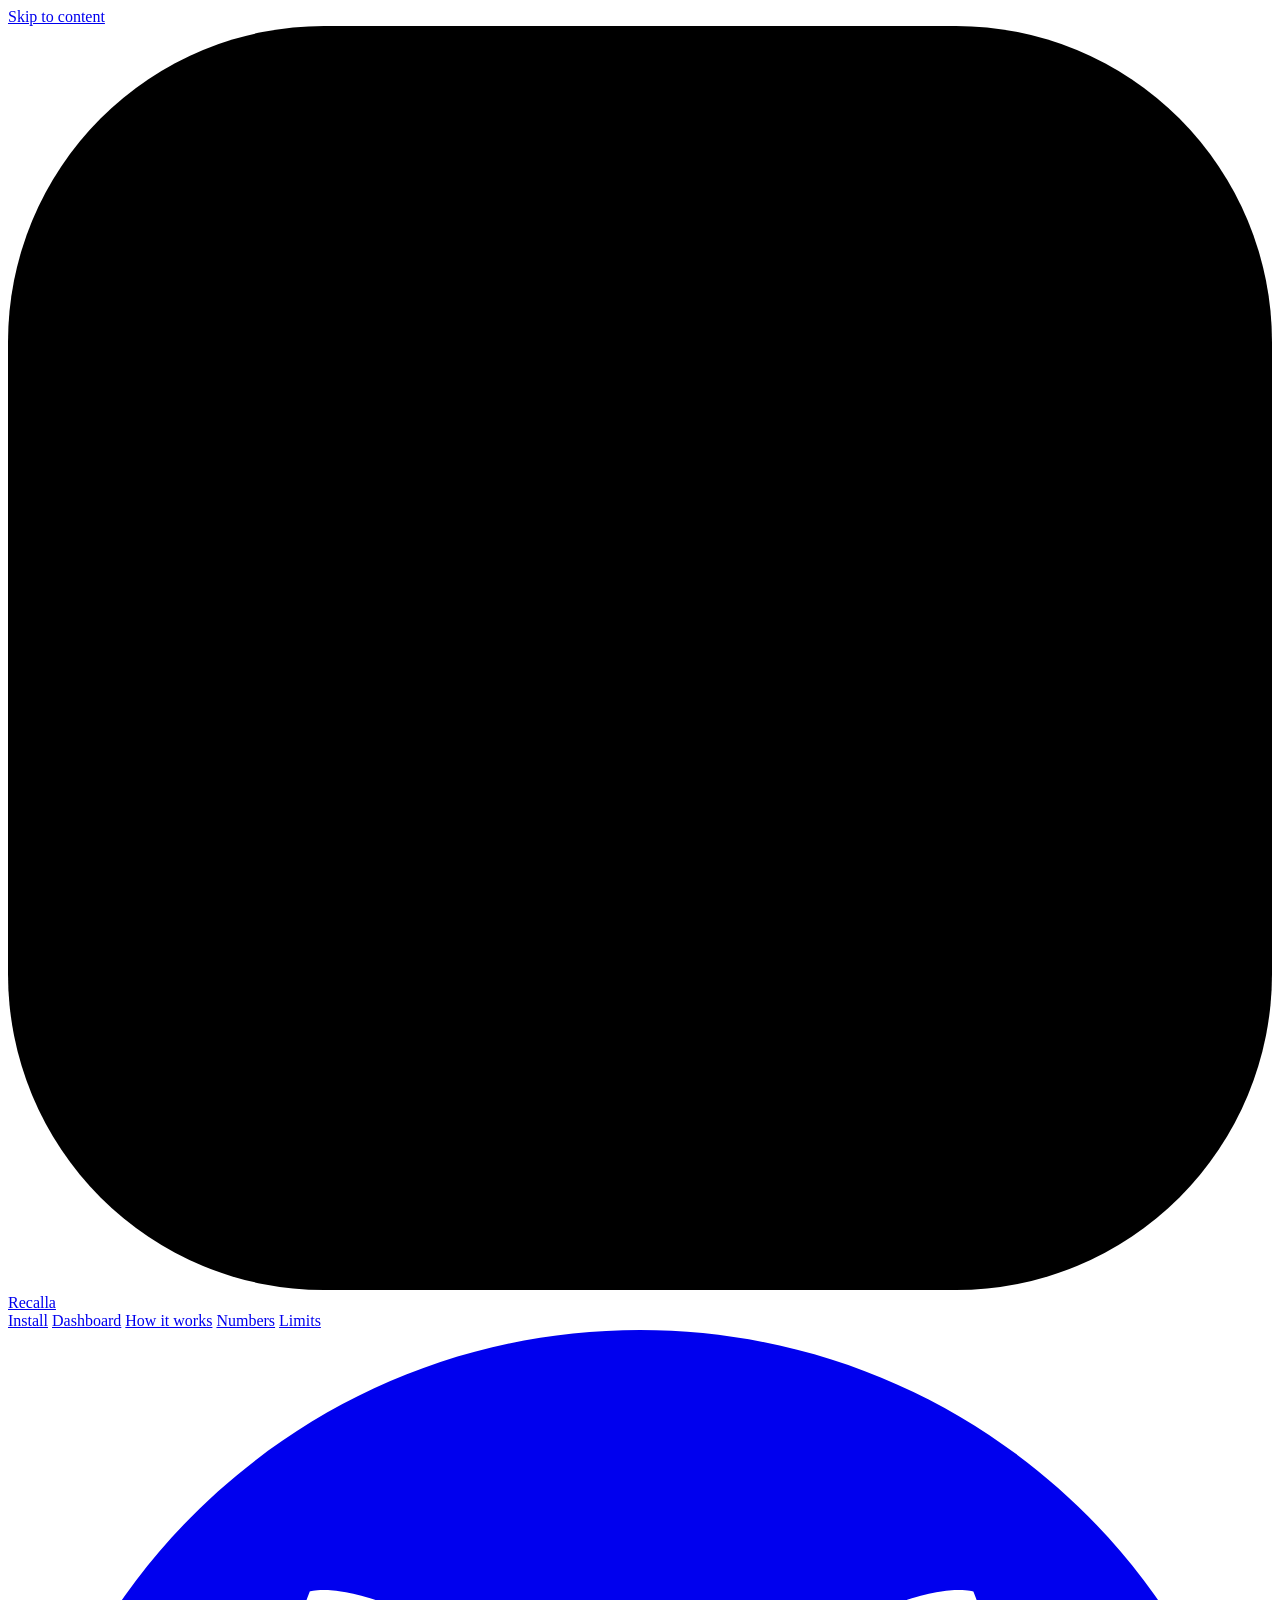
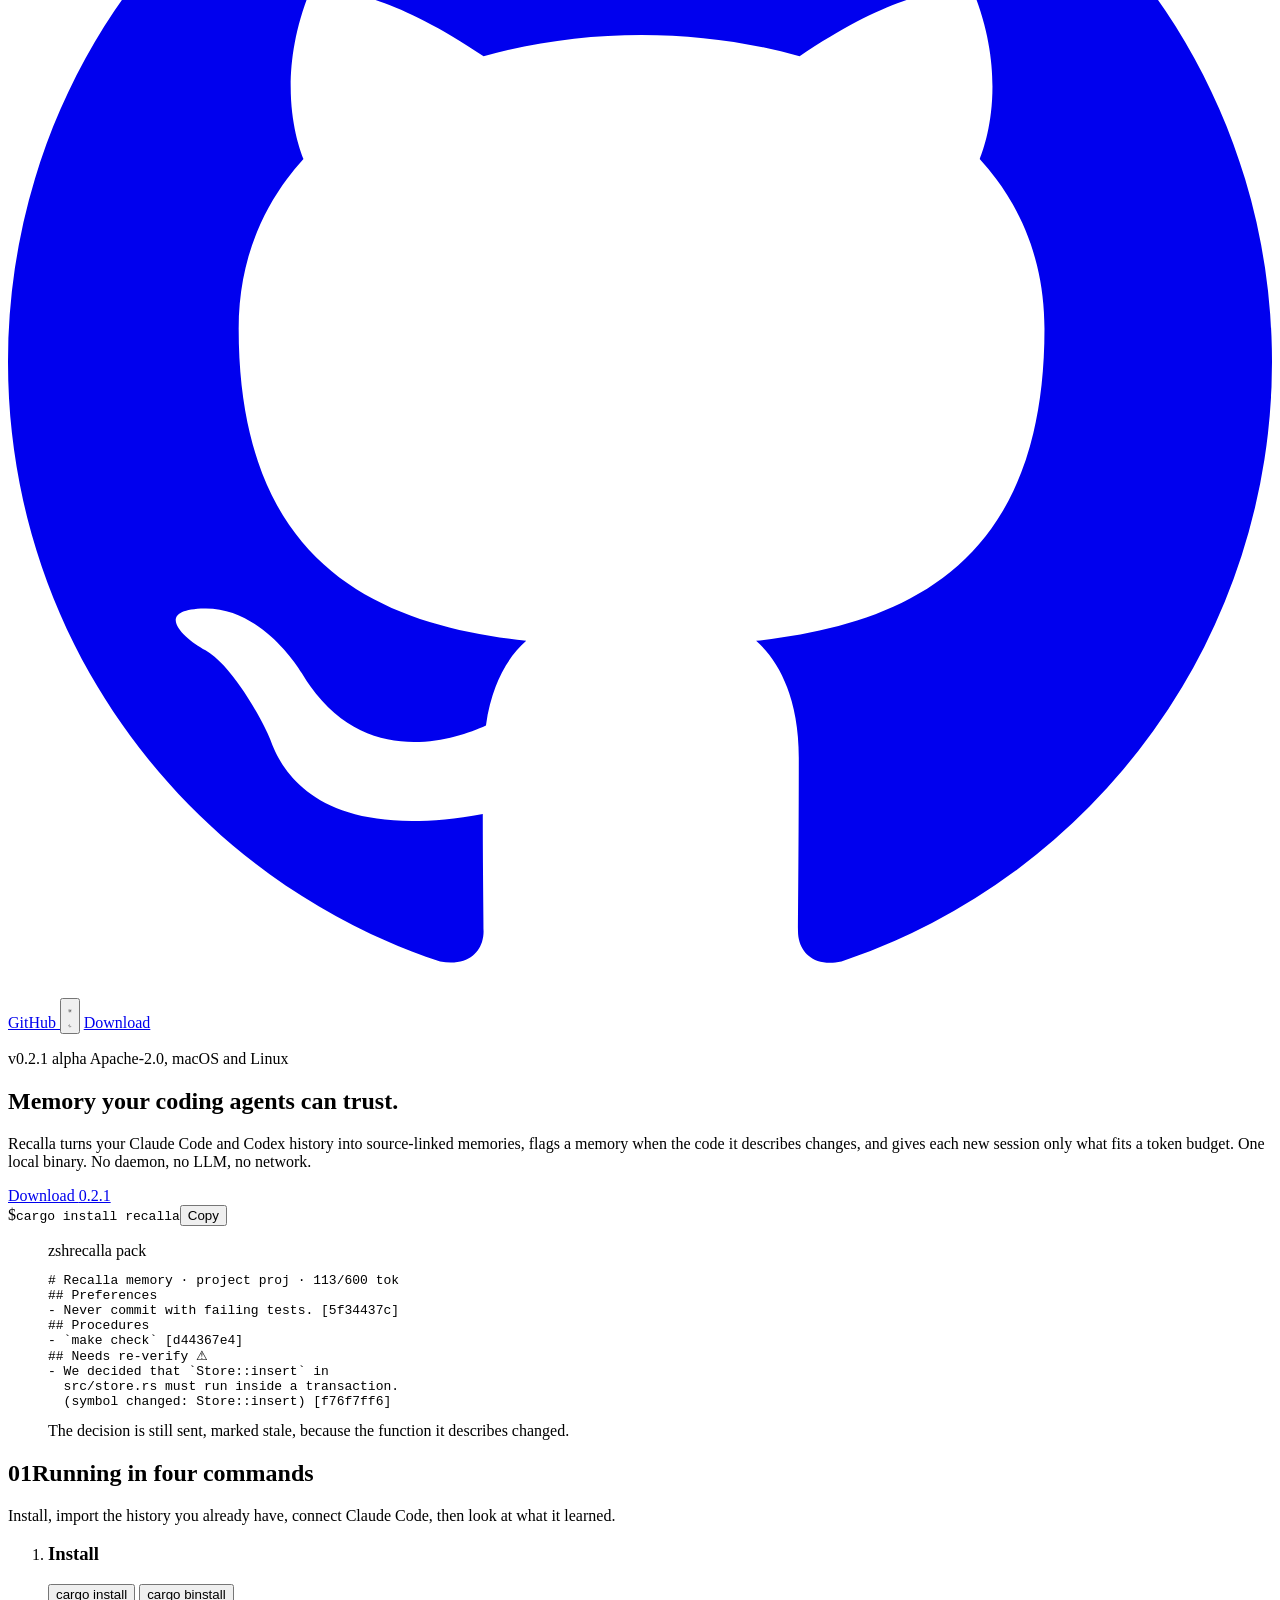
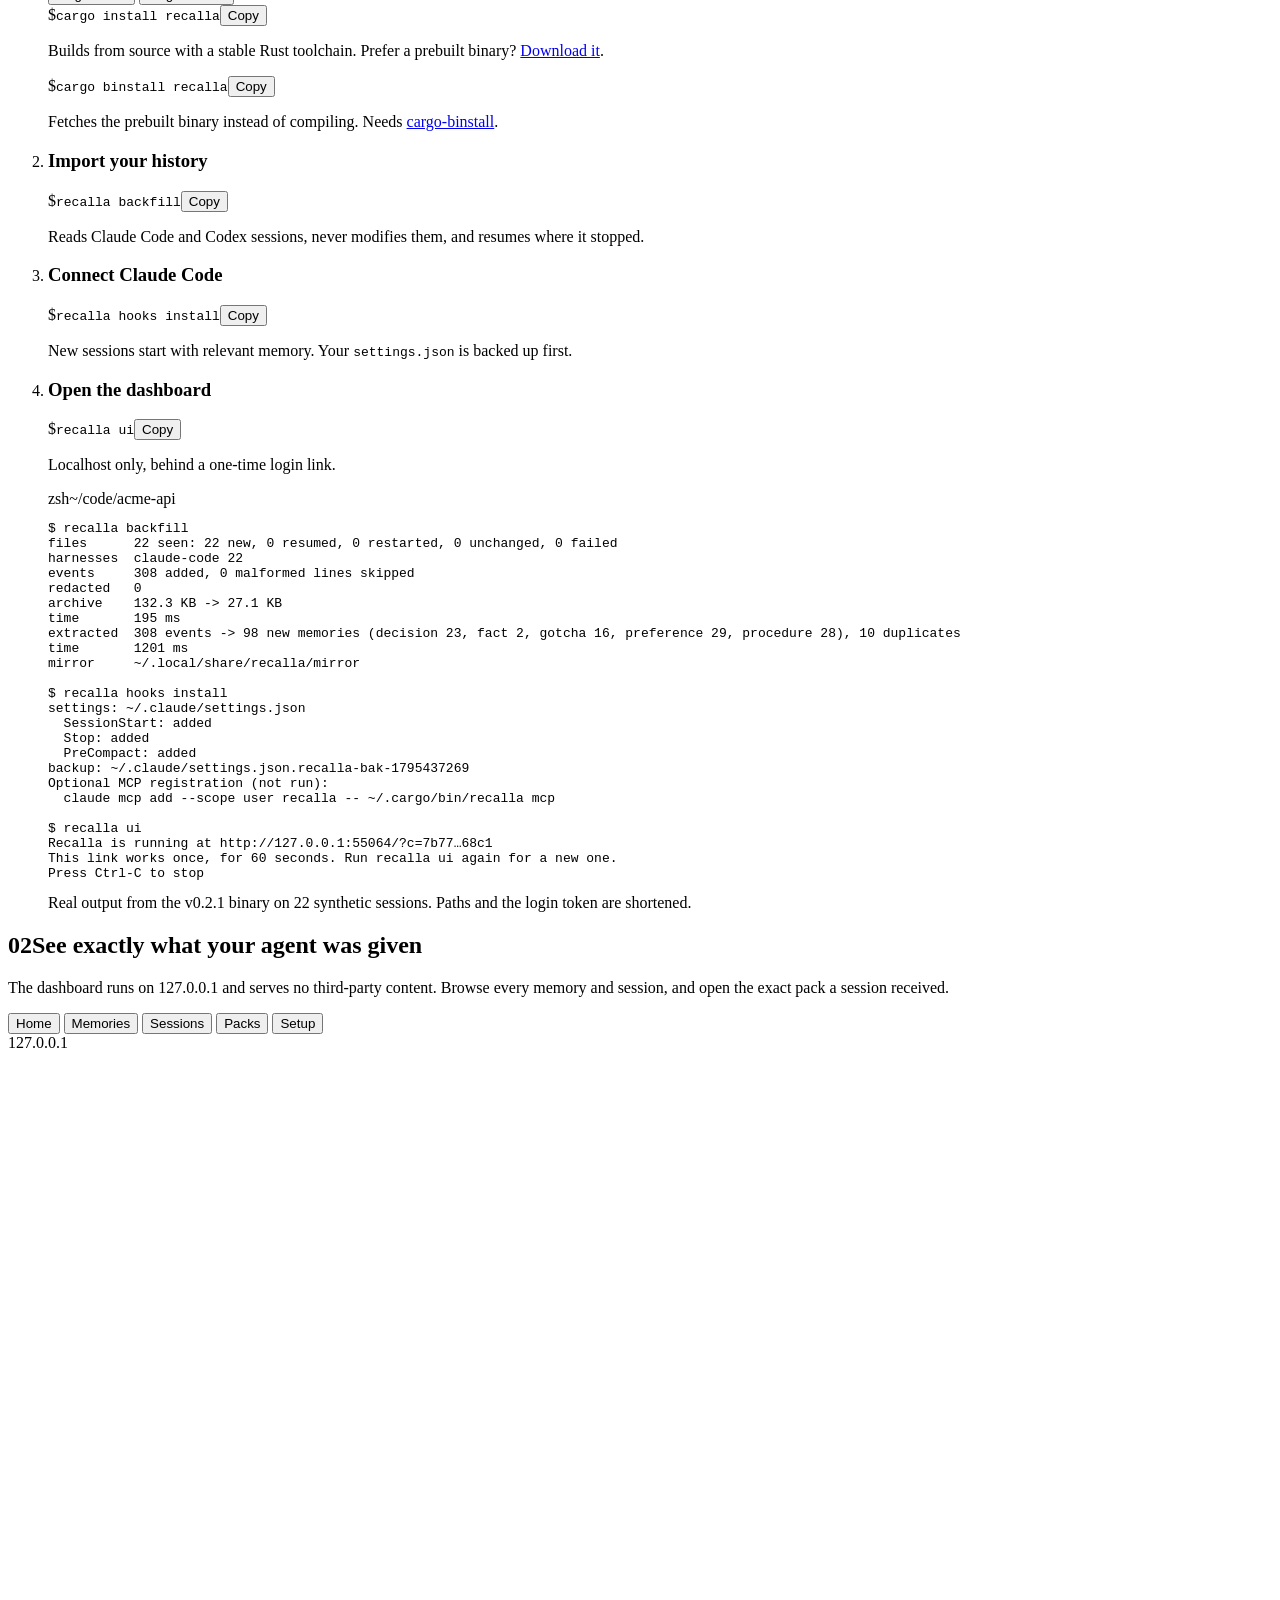
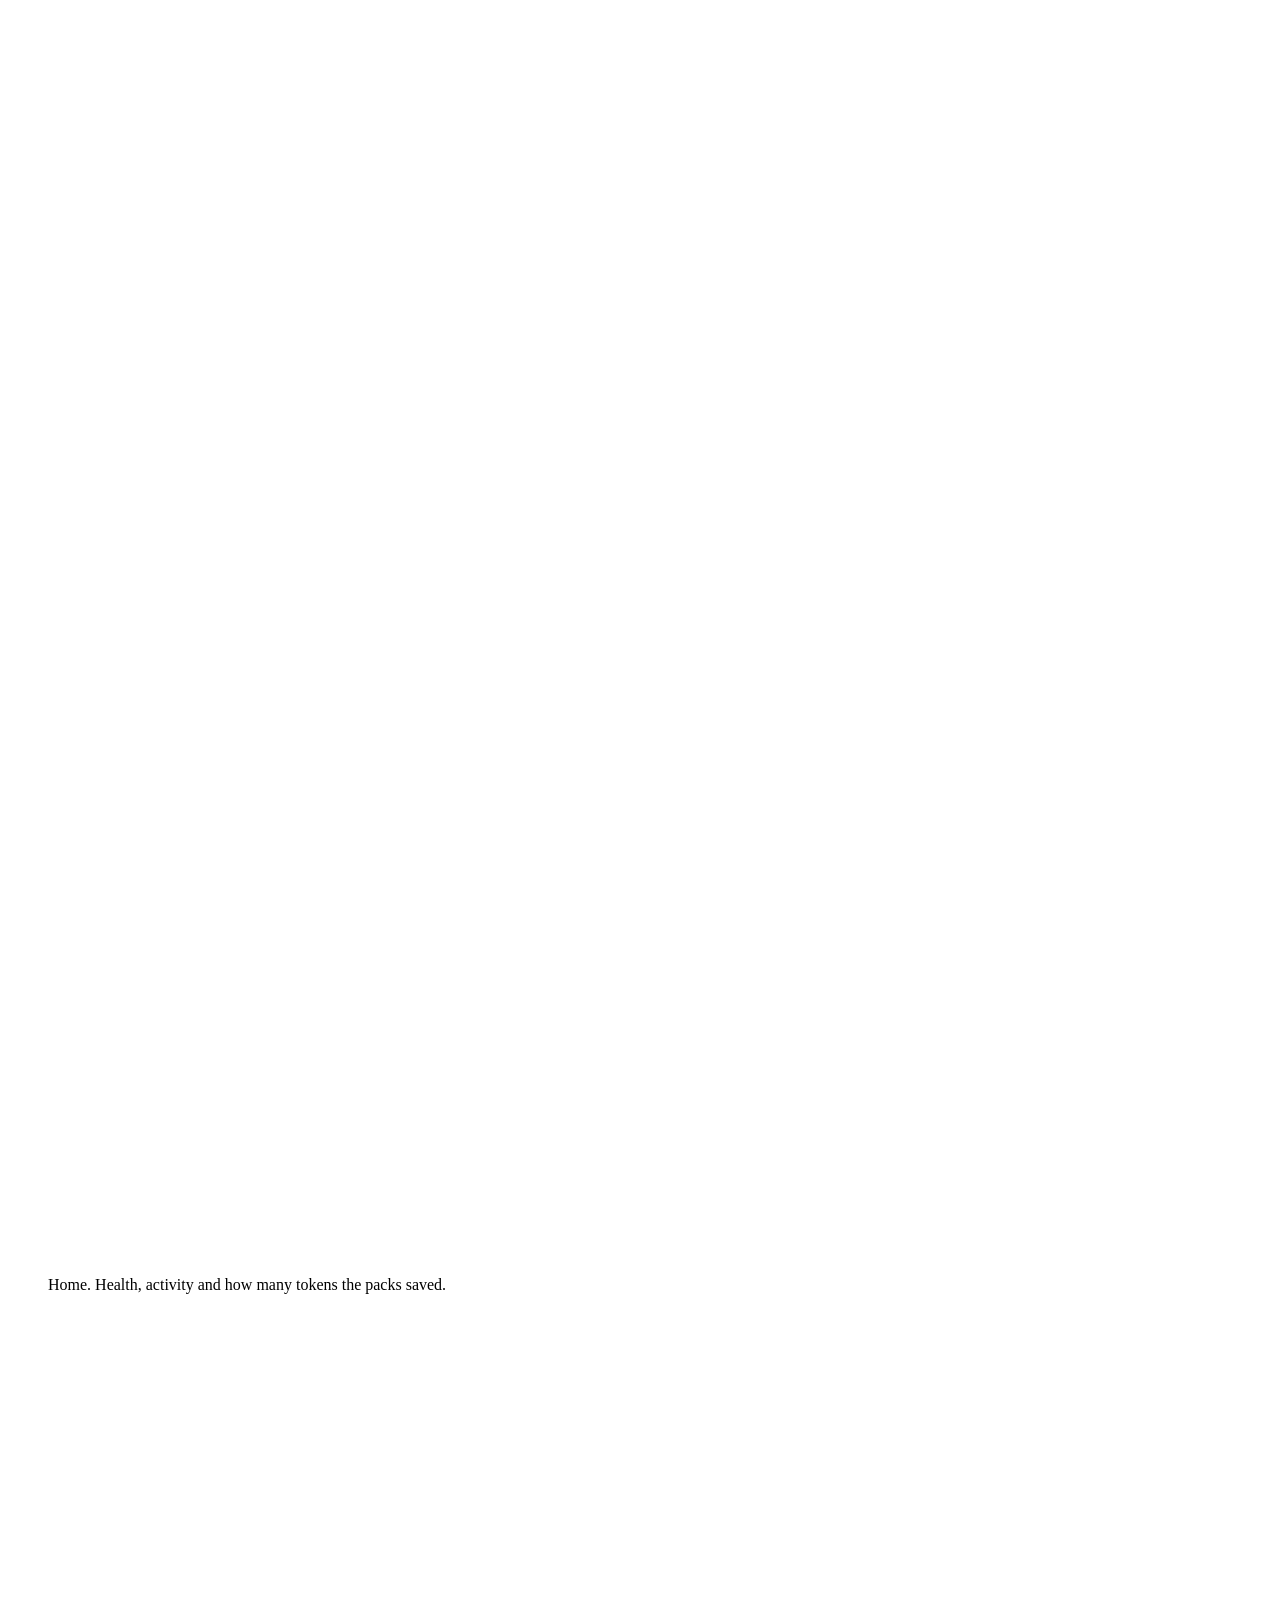
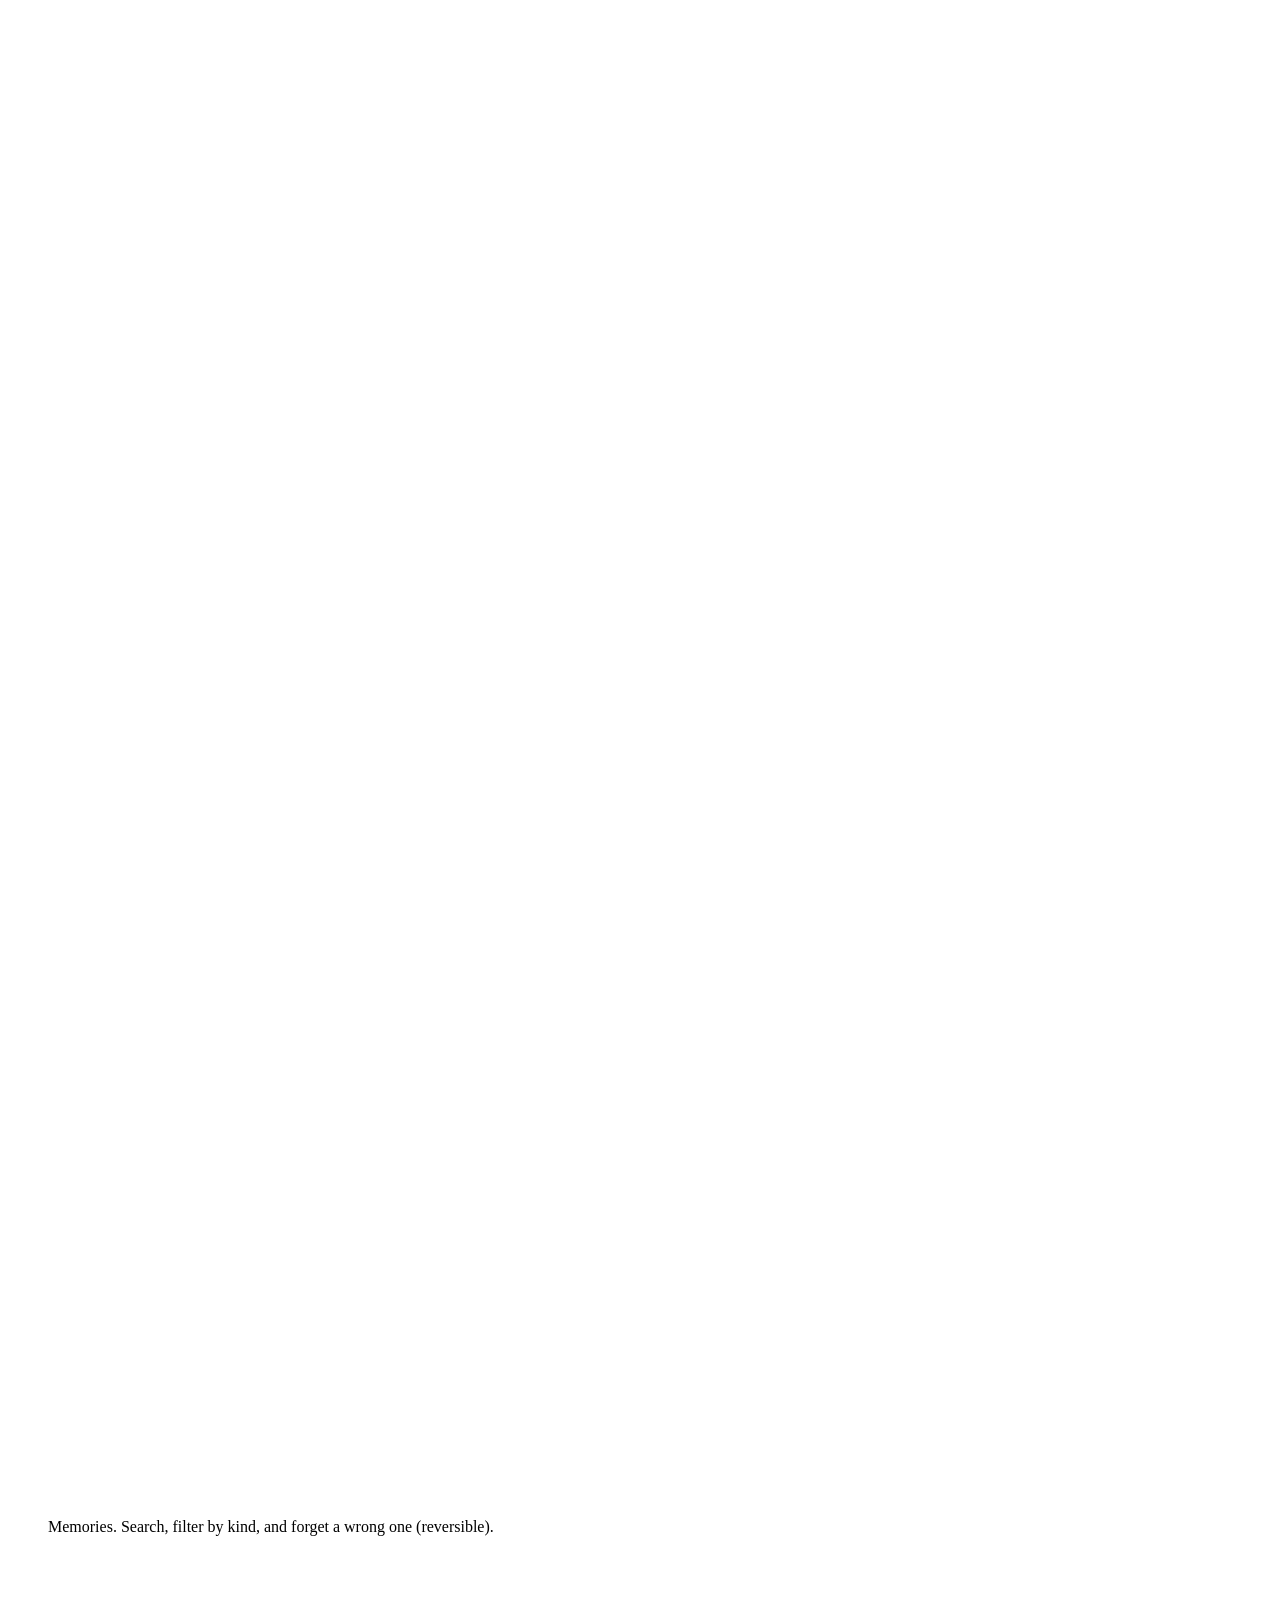
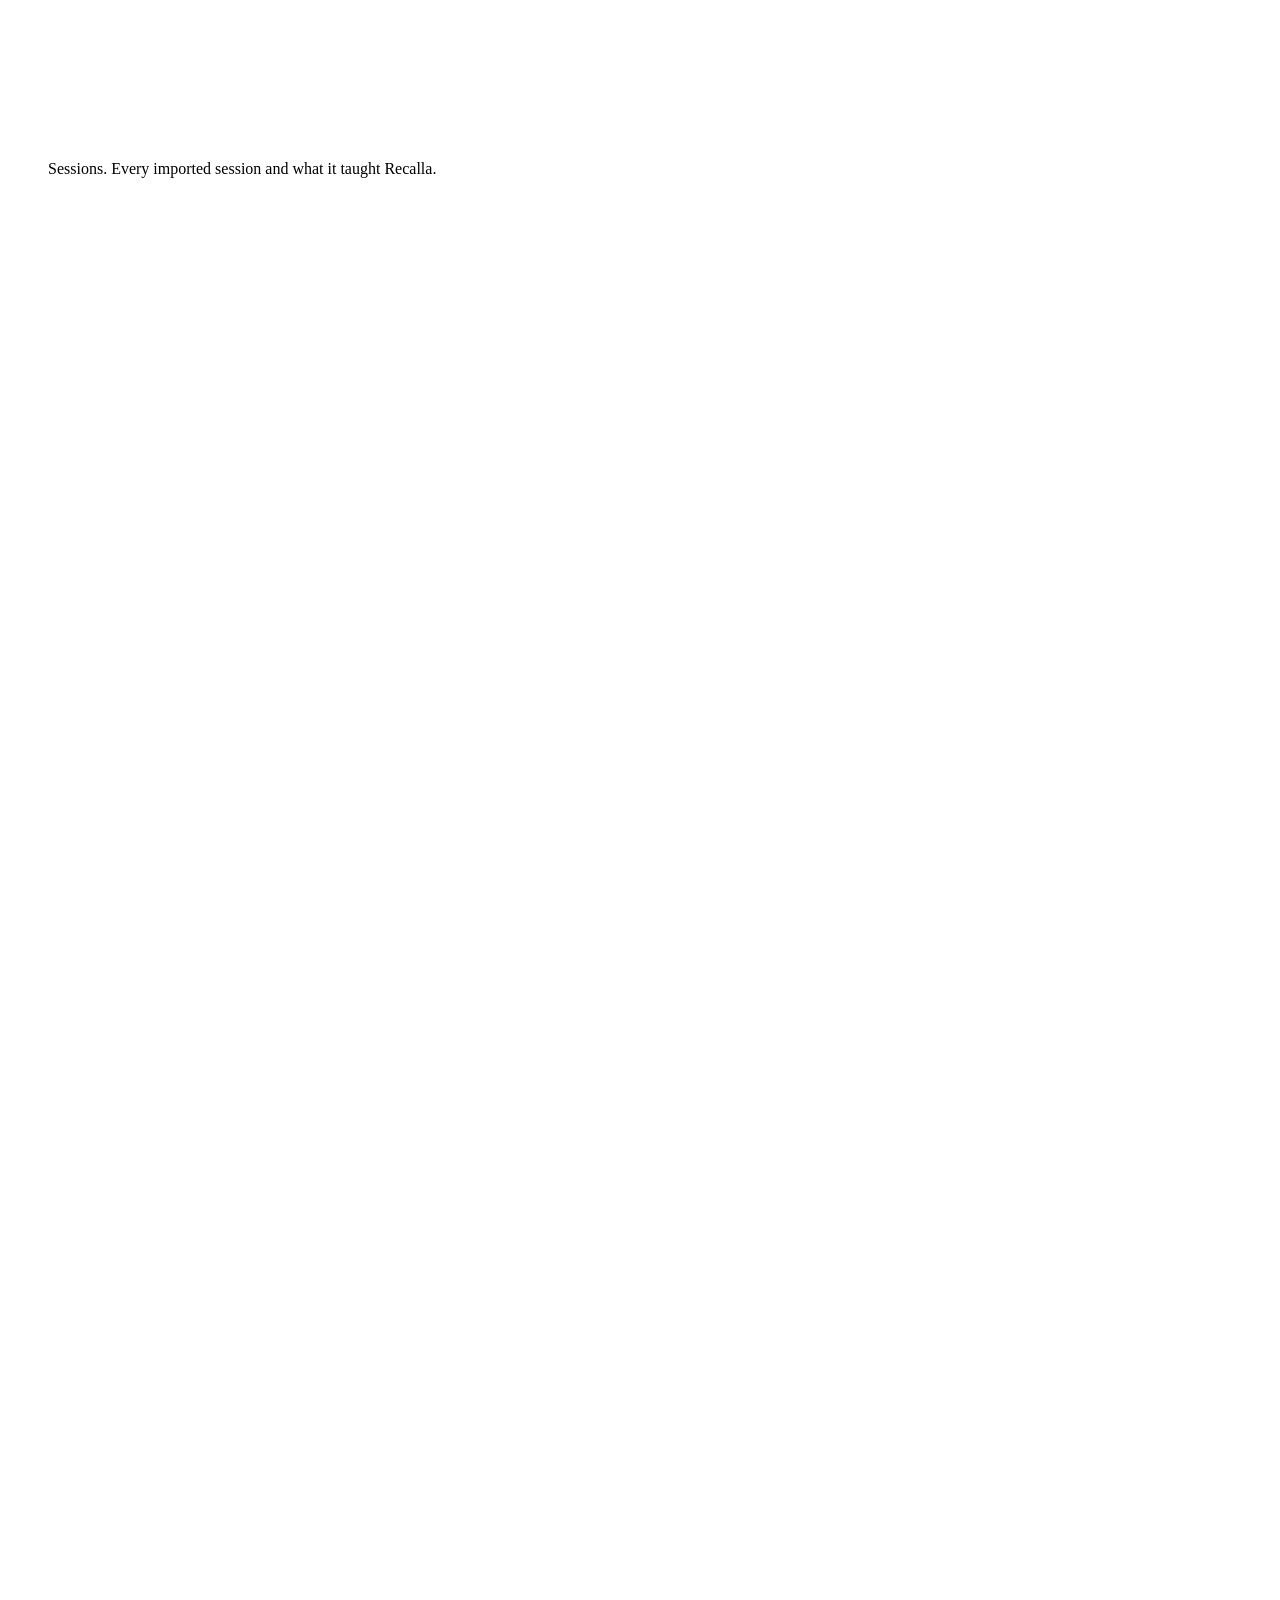
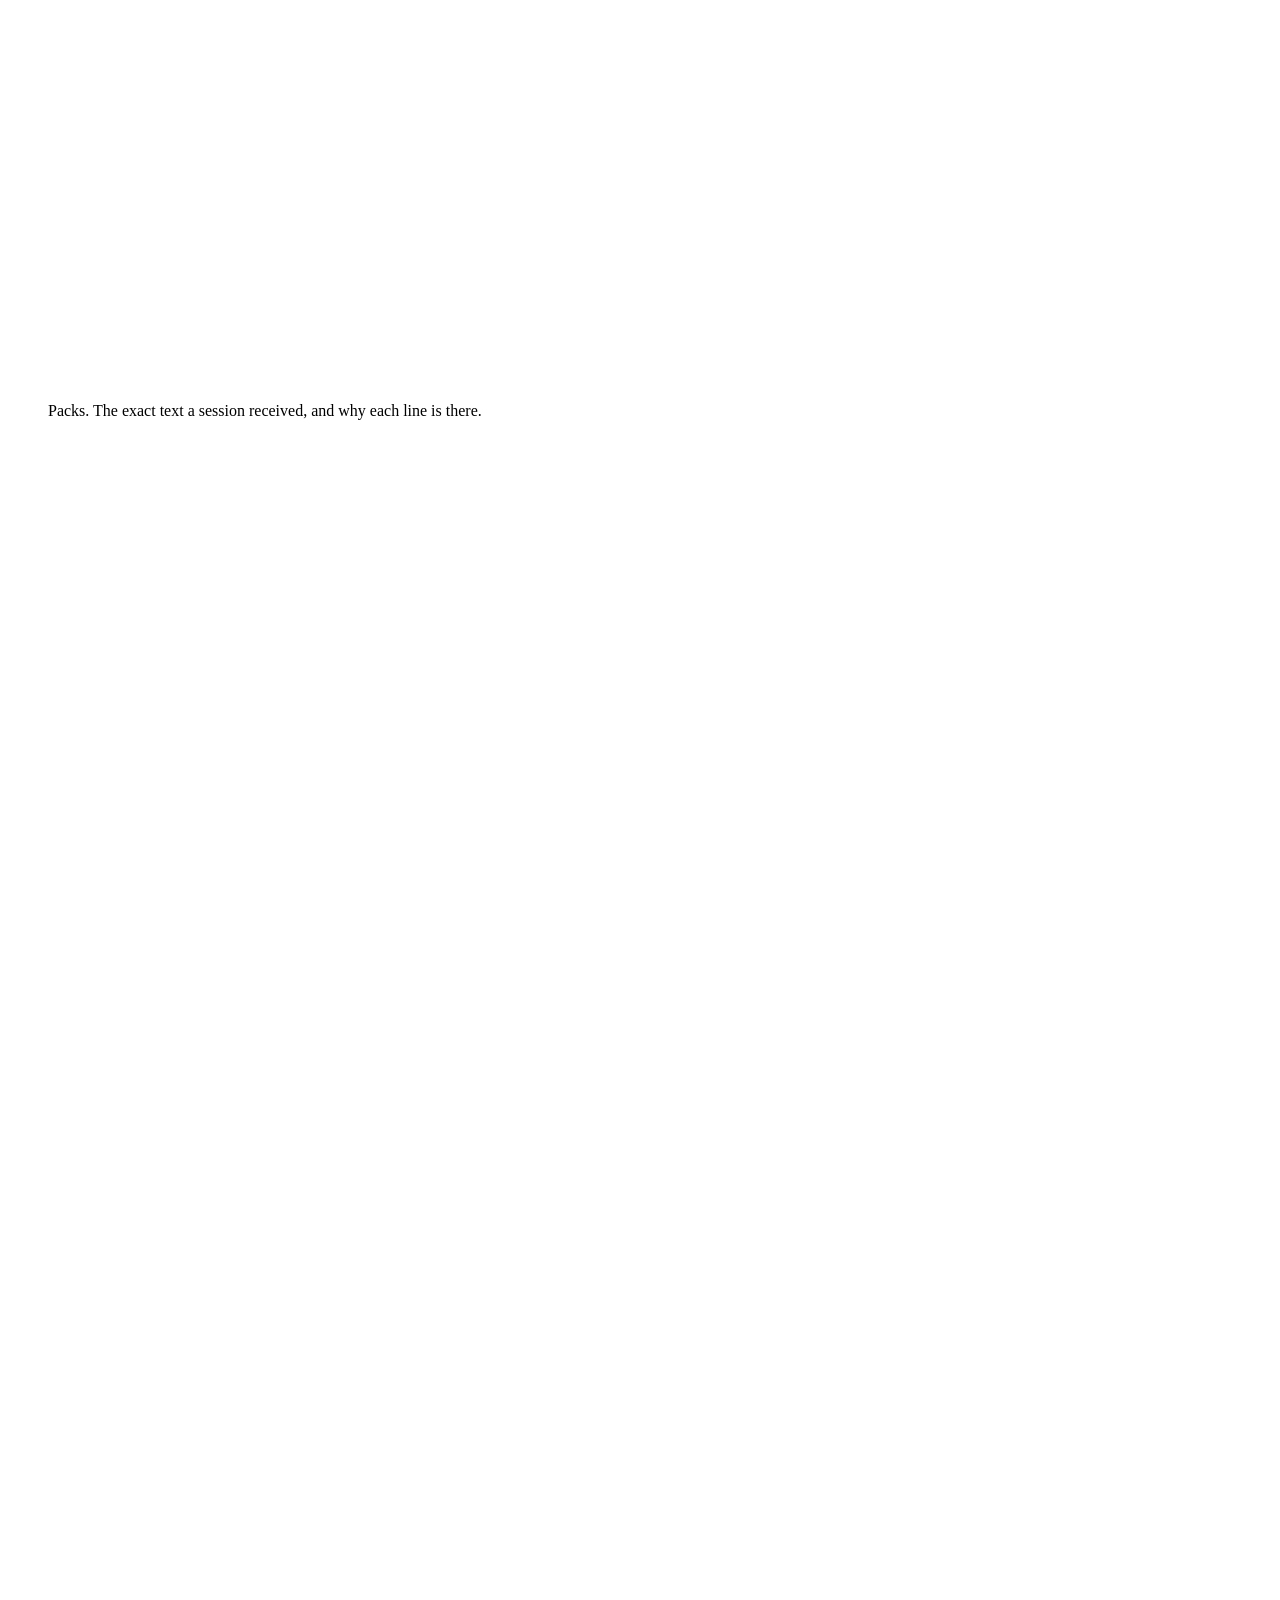
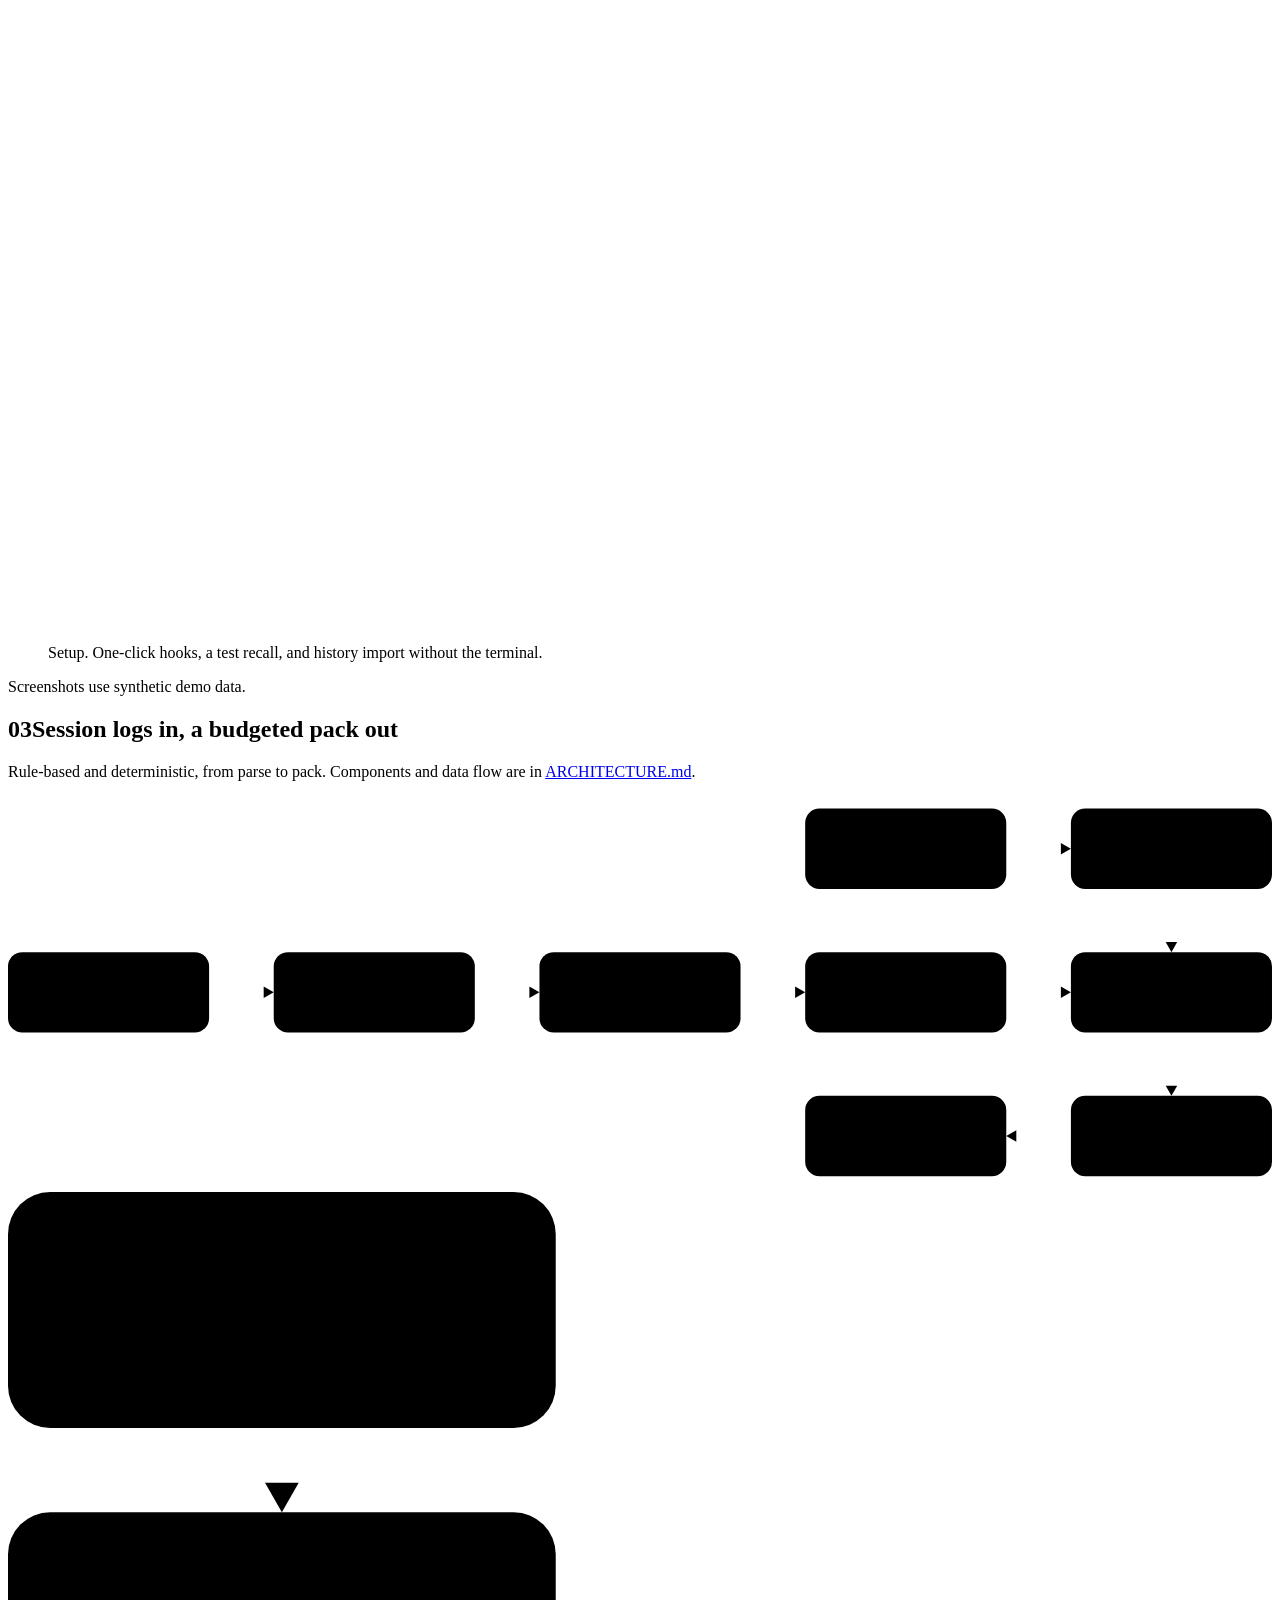
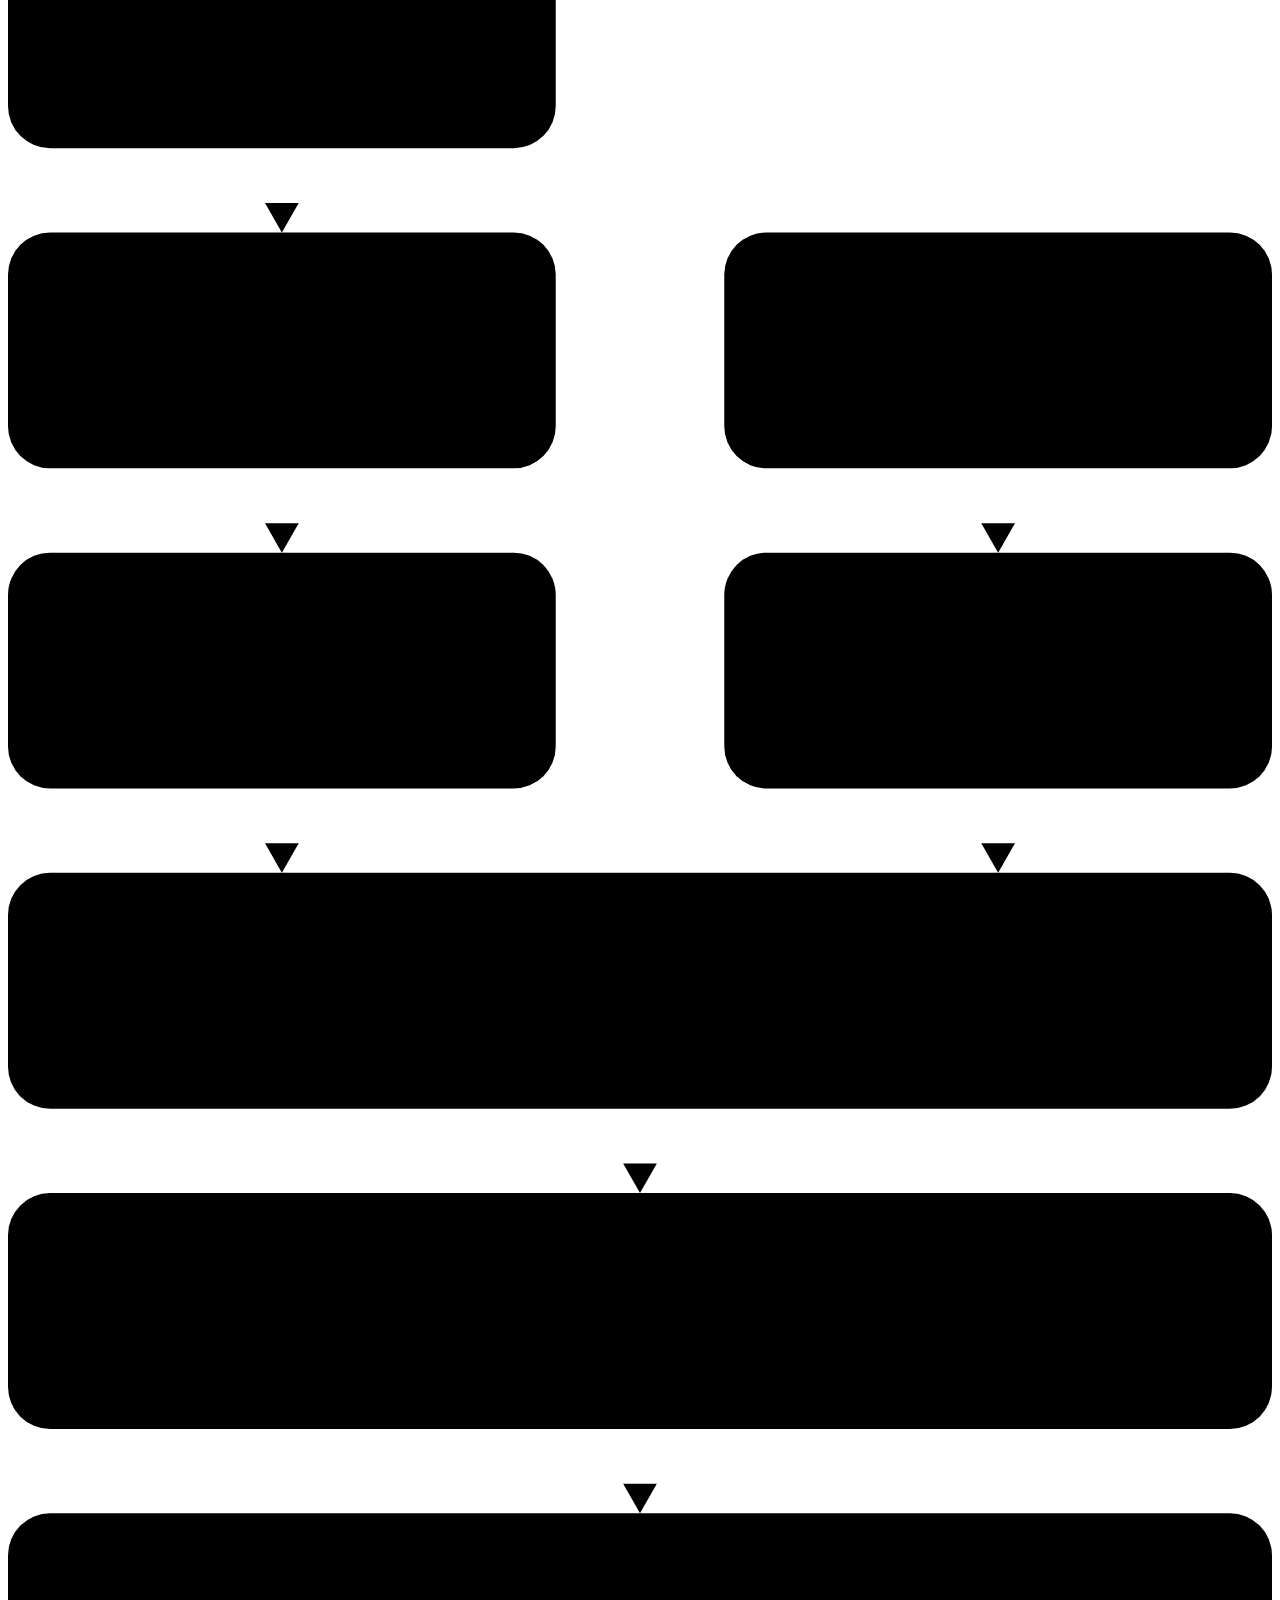
==== web/index.html @ 54d9418f "docs(web): redesign landing page around the new dashboard Numbered sections (install transcript, das" ====
<!doctype html>
<html lang="en" data-version="0.2.1">
  <head>
    <meta charset="utf-8" />
    <!-- The site always lives under /recalla/ (GitHub Pages and deepeshgupta.dev/recalla). The base keeps relative asset URLs working when a proxy serves it at /recalla without the trailing slash. -->
    <base href="/recalla/" />
    <meta name="viewport" content="width=device-width, initial-scale=1" />
    <title>Recalla: memory your coding agents can trust</title>
    <meta
      name="description"
      content="Local-first memory engine for Claude Code, Codex and other coding agents. Source-linked memories, flagged when the code they describe changes, packed to a token budget you set."
    />
    <meta
      http-equiv="Content-Security-Policy"
      content="default-src 'none'; script-src 'self'; style-src 'self'; img-src 'self' data:; font-src 'self'; connect-src 'self'; base-uri 'self'; form-action 'none'"
    />
    <meta name="color-scheme" content="light dark" />
    <meta
      name="theme-color"
      content="#f4f5f7"
      media="(prefers-color-scheme: light)"
    />
    <meta
      name="theme-color"
      content="#07080a"
      media="(prefers-color-scheme: dark)"
    />
    <link rel="canonical" href="https://deepeshgupta.dev/recalla/" />
    <link rel="icon" href="favicon.svg" type="image/svg+xml" />
    <meta property="og:type" content="website" />
    <meta property="og:site_name" content="Recalla" />
    <meta
      property="og:title"
      content="Recalla: memory your coding agents can trust"
    />
    <meta
      property="og:description"
      content="Local-first memory for Claude Code and Codex. Source-linked, flagged when the code changes, packed to a token budget."
    />
    <meta property="og:url" content="https://deepeshgupta.dev/recalla/" />
    <meta
      property="og:image"
      content="https://deepeshgupta.dev/recalla/assets/og.png"
    />
    <meta property="og:image:width" content="1200" />
    <meta property="og:image:height" content="630" />
    <meta
      property="og:image:alt"
      content="Recalla: memory your coding agents can trust"
    />
    <meta name="twitter:card" content="summary_large_image" />
    <meta
      name="twitter:title"
      content="Recalla: memory your coding agents can trust"
    />
    <meta
      name="twitter:description"
      content="Local-first memory for Claude Code and Codex. Source-linked, flagged when the code changes, packed to a token budget."
    />
    <meta
      name="twitter:image"
      content="https://deepeshgupta.dev/recalla/assets/og.png"
    />
    <script src="assets/theme.js"></script>
    <link
      rel="preload"
      href="assets/fonts/bricolage-grotesque.woff2"
      as="font"
      type="font/woff2"
      crossorigin
    />
    <link
      rel="preload"
      href="assets/fonts/geist.woff2"
      as="font"
      type="font/woff2"
      crossorigin
    />
    <link rel="stylesheet" href="assets/app.css" />
    <script type="application/ld+json">
      {
        "@context": "https://schema.org",
        "@type": "SoftwareApplication",
        "name": "Recalla",
        "description": "Local-first memory engine for Claude Code, Codex and other coding agents.",
        "applicationCategory": "DeveloperApplication",
        "operatingSystem": "macOS, Linux",
        "softwareVersion": "0.2.1",
        "license": "https://www.apache.org/licenses/LICENSE-2.0",
        "url": "https://deepeshgupta.dev/recalla/",
        "downloadUrl": "https://github.com/damndeepesh/recalla/releases/latest",
        "codeRepository": "https://github.com/damndeepesh/recalla",
        "offers": { "@type": "Offer", "price": "0", "priceCurrency": "USD" },
        "author": {
          "@type": "Person",
          "name": "Deepesh Gupta",
          "url": "https://deepeshgupta.dev"
        }
      }
    </script>
  </head>
  <body>
    <a class="skip" href="#main">Skip to content</a>

    <header class="top">
      <div class="wrap top-in">
        <a class="brand" href="./" aria-label="Recalla home">
          <svg class="mark" viewBox="0 0 32 32" aria-hidden="true">
            <rect width="32" height="32" rx="8" class="mark-bg" />
            <path
              class="mark-r"
              fill-rule="evenodd"
              d="M9 8h9a5 5 0 0 1 1 9.9L23 24h-4.4l-3.4-5.8H13V24H9zm4 3.4v3.4h4.4a1.7 1.7 0 0 0 0-3.4z"
            />
            <circle class="mark-dot" cx="25" cy="8" r="3" />
          </svg>
          <span>Recalla</span>
        </a>
        <nav class="nav" aria-label="Primary">
          <a href="#install">Install</a>
          <a href="#dashboard">Dashboard</a>
          <a href="#how">How it works</a>
          <a href="#numbers">Numbers</a>
          <a href="#limits">Limits</a>
        </nav>
        <div class="top-act">
          <a
            class="gh"
            href="https://github.com/damndeepesh/recalla"
            aria-label="Recalla on GitHub"
          >
            <svg viewBox="0 0 16 16" aria-hidden="true">
              <path
                fill="currentColor"
                d="M8 0C3.58 0 0 3.58 0 8c0 3.54 2.29 6.53 5.47 7.59.4.07.55-.17.55-.38 0-.19-.01-.82-.01-1.49-2.01.37-2.53-.49-2.69-.94-.09-.23-.48-.94-.82-1.13-.28-.15-.68-.52-.01-.53.63-.01 1.08.58 1.23.82.72 1.21 1.87.87 2.33.66.07-.52.28-.87.51-1.07-1.78-.2-3.64-.89-3.64-3.95 0-.87.31-1.59.82-2.15-.08-.2-.36-1.02.08-2.12 0 0 .67-.21 2.2.82.64-.18 1.32-.27 2-.27s1.36.09 2 .27c1.53-1.04 2.2-.82 2.2-.82.44 1.1.16 1.92.08 2.12.51.56.82 1.27.82 2.15 0 3.07-1.87 3.75-3.65 3.95.29.25.54.73.54 1.48 0 1.07-.01 1.93-.01 2.2 0 .21.15.46.55.38A8.01 8.01 0 0 0 16 8c0-4.42-3.58-8-8-8z"
              />
            </svg>
            <span>GitHub</span>
          </a>
          <button
            class="icon-btn"
            id="theme"
            type="button"
            aria-label="Switch colour theme"
          >
            <svg
              class="sun"
              viewBox="0 0 24 24"
              fill="none"
              stroke="currentColor"
              stroke-width="1.8"
              stroke-linecap="round"
              aria-hidden="true"
            >
              <circle cx="12" cy="12" r="4" />
              <path
                d="M12 2.5v2M12 19.5v2M5.3 5.3l1.4 1.4M17.3 17.3l1.4 1.4M2.5 12h2M19.5 12h2M5.3 18.7l1.4-1.4M17.3 6.7l1.4-1.4"
              />
            </svg>
            <svg
              class="moon"
              viewBox="0 0 24 24"
              fill="none"
              stroke="currentColor"
              stroke-width="1.8"
              stroke-linejoin="round"
              aria-hidden="true"
            >
              <path d="M20 14.5A8 8 0 0 1 9.5 4 8 8 0 1 0 20 14.5z" />
            </svg>
          </button>
          <a class="btn btn-s" href="#download">Download</a>
        </div>
      </div>
    </header>

    <main id="main">
      <section class="hero" aria-labelledby="h-hero">
        <div class="wrap">
          <p class="badge">
            <span class="badge-ver">v<span data-ver>0.2.1</span> alpha</span>
            Apache-2.0, macOS and Linux
          </p>
          <h1 id="h-hero">Memory your coding agents can&nbsp;trust.</h1>
          <div class="hero-grid">
            <div class="hero-copy">
              <p class="lede">
                Recalla turns your Claude Code and Codex history into
                source-linked memories, flags a memory when the code it
                describes changes, and gives each new session only what fits a
                token budget. One local binary. No daemon, no LLM, no network.
              </p>
              <div class="cta">
                <a class="btn btn-l" href="#download"
                  >Download <span data-ver>0.2.1</span></a
                >
                <div class="cmd cmd-hero">
                  <span class="p" aria-hidden="true">$</span
                  ><code data-copy>cargo install recalla</code
                  ><button class="copy" type="button">Copy</button>
                </div>
              </div>
            </div>
            <figure class="term hero-term">
              <div class="bar">
                <span class="shell">zsh</span
                ><span class="bar-t">recalla pack</span>
              </div>
              <pre
                tabindex="0"
                aria-label="Excerpt of recalla pack output"
              ><span class="ln"><span class="d"># Recalla memory · project proj · 113/600 tok</span></span>
<span class="ln"><span class="h">## Preferences</span></span>
<span class="ln">- Never commit with failing tests. <span class="d">[5f34437c]</span></span>
<span class="ln"><span class="h">## Procedures</span></span>
<span class="ln">- `make check` <span class="d">[d44367e4]</span></span>
<span class="ln w"><span class="h">## Needs re-verify ⚠</span>
- We decided that `Store::insert` in
  src/store.rs must run inside a transaction.
  (symbol changed: Store::insert) [f76f7ff6]</span></pre>
              <figcaption>
                The decision is still sent, marked stale, because the function
                it describes changed.
              </figcaption>
            </figure>
          </div>
        </div>
      </section>

      <section class="sec" id="install" aria-labelledby="h-install">
        <div class="wrap">
          <header class="sec-head">
            <h2 id="h-install">
              <span class="num" aria-hidden="true">01</span>Running in four
              commands
            </h2>
            <p class="lede">
              Install, import the history you already have, connect Claude Code,
              then look at what it learned.
            </p>
          </header>
          <div class="install-grid">
            <ol class="steps">
              <li>
                <h3>Install</h3>
                <div class="install">
                  <div
                    class="tablist"
                    role="tablist"
                    aria-label="Install method"
                  >
                    <button
                      class="tab"
                      role="tab"
                      id="t-cargo"
                      aria-controls="p-cargo"
                      aria-selected="true"
                      type="button"
                    >
                      cargo install
                    </button>
                    <button
                      class="tab"
                      role="tab"
                      id="t-binstall"
                      aria-controls="p-binstall"
                      aria-selected="false"
                      tabindex="-1"
                      type="button"
                    >
                      cargo binstall
                    </button>
                  </div>
                  <div
                    class="panel"
                    role="tabpanel"
                    id="p-cargo"
                    aria-labelledby="t-cargo"
                  >
                    <div class="cmd">
                      <span class="p" aria-hidden="true">$</span
                      ><code data-copy>cargo install recalla</code
                      ><button class="copy" type="button">Copy</button>
                    </div>
                    <p class="note">
                      Builds from source with a stable Rust toolchain. Prefer a
                      prebuilt binary? <a href="#download">Download it</a>.
                    </p>
                  </div>
                  <div
                    class="panel"
                    role="tabpanel"
                    id="p-binstall"
                    aria-labelledby="t-binstall"
                  >
                    <div class="cmd">
                      <span class="p" aria-hidden="true">$</span
                      ><code data-copy>cargo binstall recalla</code
                      ><button class="copy" type="button">Copy</button>
                    </div>
                    <p class="note">
                      Fetches the prebuilt binary instead of compiling. Needs
                      <a href="https://github.com/cargo-bins/cargo-binstall"
                        >cargo-binstall</a
                      >.
                    </p>
                  </div>
                </div>
              </li>
              <li>
                <h3>Import your history</h3>
                <div class="cmd">
                  <span class="p" aria-hidden="true">$</span
                  ><code data-copy>recalla backfill</code
                  ><button class="copy" type="button">Copy</button>
                </div>
                <p class="note">
                  Reads Claude Code and Codex sessions, never modifies them, and
                  resumes where it stopped.
                </p>
              </li>
              <li>
                <h3>Connect Claude Code</h3>
                <div class="cmd">
                  <span class="p" aria-hidden="true">$</span
                  ><code data-copy>recalla hooks install</code
                  ><button class="copy" type="button">Copy</button>
                </div>
                <p class="note">
                  New sessions start with relevant memory. Your
                  <code>settings.json</code> is backed up first.
                </p>
              </li>
              <li>
                <h3>Open the dashboard</h3>
                <div class="cmd">
                  <span class="p" aria-hidden="true">$</span
                  ><code data-copy>recalla ui</code
                  ><button class="copy" type="button">Copy</button>
                </div>
                <p class="note">
                  Localhost only, behind a one-time login link.
                </p>
              </li>
            </ol>
            <figure class="term term-tall">
              <div class="bar">
                <span class="shell">zsh</span
                ><span class="bar-t">~/code/acme-api</span>
              </div>
              <pre
                tabindex="0"
                aria-label="Terminal session: backfill, hooks install, ui"
              ><span class="p">$ </span><span class="c">recalla backfill</span>
files      22 seen: 22 new, 0 resumed, 0 restarted, 0 unchanged, 0 failed
harnesses  claude-code 22
events     308 added, 0 malformed lines skipped
redacted   0
archive    132.3 KB -> 27.1 KB
time       195 ms
extracted  308 events -> 98 new memories (decision 23, fact 2, gotcha 16, preference 29, procedure 28), 10 duplicates
time       1201 ms
mirror     ~/.local/share/recalla/mirror

<span class="p">$ </span><span class="c">recalla hooks install</span>
settings: ~/.claude/settings.json
  SessionStart: added
  Stop: added
  PreCompact: added
backup: ~/.claude/settings.json.recalla-bak-1795437269
<span class="d">Optional MCP registration (not run):
  claude mcp add --scope user recalla -- ~/.cargo/bin/recalla mcp</span>

<span class="p">$ </span><span class="c">recalla ui</span>
Recalla is running at http://127.0.0.1:55064/?c=7b77…68c1
This link works once, for 60 seconds. Run recalla ui again for a new one.
Press Ctrl-C to stop</pre>
              <figcaption>
                Real output from the v0.2.1 binary on 22 synthetic sessions.
                Paths and the login token are shortened.
              </figcaption>
            </figure>
          </div>
        </div>
      </section>

      <section class="sec sec-alt" id="dashboard" aria-labelledby="h-dash">
        <div class="wrap">
          <header class="sec-head">
            <h2 id="h-dash">
              <span class="num" aria-hidden="true">02</span>See exactly what
              your agent was given
            </h2>
            <p class="lede">
              The dashboard runs on 127.0.0.1 and serves no third-party content.
              Browse every memory and session, and open the exact pack a session
              received.
            </p>
          </header>
          <div class="viewer">
            <div
              class="tablist tablist-dash"
              role="tablist"
              aria-label="Dashboard views"
            >
              <button
                class="tab"
                role="tab"
                id="t-home"
                aria-controls="p-home"
                aria-selected="true"
                type="button"
              >
                Home
              </button>
              <button
                class="tab"
                role="tab"
                id="t-mem"
                aria-controls="p-mem"
                aria-selected="false"
                tabindex="-1"
                type="button"
              >
                Memories
              </button>
              <button
                class="tab"
                role="tab"
                id="t-ses"
                aria-controls="p-ses"
                aria-selected="false"
                tabindex="-1"
                type="button"
              >
                Sessions
              </button>
              <button
                class="tab"
                role="tab"
                id="t-pack"
                aria-controls="p-pack"
                aria-selected="false"
                tabindex="-1"
                type="button"
              >
                Packs
              </button>
              <button
                class="tab"
                role="tab"
                id="t-setup"
                aria-controls="p-setup"
                aria-selected="false"
                tabindex="-1"
                type="button"
              >
                Setup
              </button>
            </div>
            <div class="frame">
              <div class="frame-bar" aria-hidden="true">
                <i></i><i></i><i></i><span>127.0.0.1</span>
              </div>
              <figure
                class="panel shot"
                role="tabpanel"
                id="p-home"
                aria-labelledby="t-home"
              >
                <img
                  class="on-dark"
                  src="assets/dash-home-dark.webp"
                  width="1440"
                  height="900"
                  loading="lazy"
                  decoding="async"
                  alt="Dashboard home: a healthy status card, connections for hooks, capture and delivery, a 30-day activity chart of 98 memories learned, and a gauge showing packs used 69% fewer tokens than sending every candidate memory."
                />
                <img
                  class="on-light"
                  src="assets/dash-home-light.webp"
                  width="1440"
                  height="900"
                  loading="lazy"
                  decoding="async"
                  alt="Dashboard home: a healthy status card, connections for hooks, capture and delivery, a 30-day activity chart of 98 memories learned, and a gauge showing packs used 69% fewer tokens than sending every candidate memory."
                />
                <figcaption>
                  Home. Health, activity and how many tokens the packs saved.
                </figcaption>
              </figure>
              <figure
                class="panel shot"
                role="tabpanel"
                id="p-mem"
                aria-labelledby="t-mem"
              >
                <img
                  class="on-dark"
                  src="assets/dash-memories-dark.webp"
                  width="1440"
                  height="900"
                  loading="lazy"
                  decoding="async"
                  alt="Memories view: a searchable list of preferences, procedures, decisions and gotchas with filters by kind and project."
                />
                <img
                  class="on-light"
                  src="assets/dash-memories-light.webp"
                  width="1440"
                  height="900"
                  loading="lazy"
                  decoding="async"
                  alt="Memories view: a searchable list of preferences, procedures, decisions and gotchas with filters by kind and project."
                />
                <figcaption>
                  Memories. Search, filter by kind, and forget a wrong one
                  (reversible).
                </figcaption>
              </figure>
              <figure
                class="panel shot"
                role="tabpanel"
                id="p-ses"
                aria-labelledby="t-ses"
              >
                <img
                  class="on-dark"
                  src="assets/dash-sessions-dark.webp"
                  width="1440"
                  height="900"
                  loading="lazy"
                  decoding="async"
                  alt="Sessions view: imported Claude Code sessions by project and date, with the memories each one produced."
                />
                <img
                  class="on-light"
                  src="assets/dash-sessions-light.webp"
                  width="1440"
                  height="900"
                  loading="lazy"
                  decoding="async"
                  alt="Sessions view: imported Claude Code sessions by project and date, with the memories each one produced."
                />
                <figcaption>
                  Sessions. Every imported session and what it taught Recalla.
                </figcaption>
              </figure>
              <figure
                class="panel shot"
                role="tabpanel"
                id="p-pack"
                aria-labelledby="t-pack"
              >
                <img
                  class="on-dark"
                  src="assets/dash-packs-dark.webp"
                  width="1440"
                  height="900"
                  loading="lazy"
                  decoding="async"
                  alt="One context pack: tokens sent against every candidate memory, the pack text as the agent read it, and why each memory was chosen."
                />
                <img
                  class="on-light"
                  src="assets/dash-packs-light.webp"
                  width="1440"
                  height="900"
                  loading="lazy"
                  decoding="async"
                  alt="One context pack: tokens sent against every candidate memory, the pack text as the agent read it, and why each memory was chosen."
                />
                <figcaption>
                  Packs. The exact text a session received, and why each line is
                  there.
                </figcaption>
              </figure>
              <figure
                class="panel shot"
                role="tabpanel"
                id="p-setup"
                aria-labelledby="t-setup"
              >
                <img
                  class="on-dark"
                  src="assets/dash-setup-dark.webp"
                  width="1440"
                  height="900"
                  loading="lazy"
                  decoding="async"
                  alt="Setup view: hook install status, a test recall for any project, and history import."
                />
                <img
                  class="on-light"
                  src="assets/dash-setup-light.webp"
                  width="1440"
                  height="900"
                  loading="lazy"
                  decoding="async"
                  alt="Setup view: hook install status, a test recall for any project, and history import."
                />
                <figcaption>
                  Setup. One-click hooks, a test recall, and history import
                  without the terminal.
                </figcaption>
              </figure>
            </div>
            <p class="fine">Screenshots use synthetic demo data.</p>
          </div>
        </div>
      </section>

      <section class="sec" id="how" aria-labelledby="h-how">
        <div class="wrap">
          <header class="sec-head">
            <h2 id="h-how">
              <span class="num" aria-hidden="true">03</span>Session logs in, a
              budgeted pack out
            </h2>
            <p class="lede">
              Rule-based and deterministic, from parse to pack. Components and
              data flow are in
              <a
                href="https://github.com/damndeepesh/recalla/blob/main/ARCHITECTURE.md"
                >ARCHITECTURE.md</a
              >.
            </p>
          </header>
          <div class="diagram">
            <svg
              class="wide"
              viewBox="0 0 880 272"
              role="img"
              aria-labelledby="dw-t dw-d"
            >
              <title id="dw-t">Recalla pipeline</title>
              <desc id="dw-d">
                Session logs are parsed, redacted and extracted into SQLite.
                Code symbols become anchors that also feed SQLite. SQLite
                produces a token-budgeted pack that reaches the agent through
                hooks, MCP or the CLI.
              </desc>
              <g class="node" transform="translate(0 108)">
                <rect width="140" height="56" rx="10" />
                <text x="14" y="25">Session logs</text>
                <text class="sub" x="14" y="43">Claude, Codex</text>
              </g>
              <g class="node" transform="translate(185 108)">
                <rect width="140" height="56" rx="10" />
                <text x="14" y="25">Parse</text>
                <text class="sub" x="14" y="43">normalize</text>
              </g>
              <g class="node" transform="translate(370 108)">
                <rect width="140" height="56" rx="10" />
                <text x="14" y="25">Redact</text>
                <text class="sub" x="14" y="43">3 layers</text>
              </g>
              <g class="node" transform="translate(555 108)">
                <rect width="140" height="56" rx="10" />
                <text x="14" y="25">Extract</text>
                <text class="sub" x="14" y="43">rule-based</text>
              </g>
              <g class="node key" transform="translate(740 108)">
                <rect width="140" height="56" rx="10" />
                <text x="14" y="25">SQLite</text>
                <text class="sub" x="14" y="43">+ FTS5</text>
              </g>
              <path class="edge" d="M140 136H185" />
              <path class="tip" d="M185 136l-7-4v8z" />
              <path class="edge" d="M325 136H370" />
              <path class="tip" d="M370 136l-7-4v8z" />
              <path class="edge" d="M510 136H555" />
              <path class="tip" d="M555 136l-7-4v8z" />
              <path class="edge" d="M695 136H740" />
              <path class="tip" d="M740 136l-7-4v8z" />
              <g class="node" transform="translate(555 8)">
                <rect width="140" height="56" rx="10" />
                <text x="14" y="25">Your code</text>
                <text class="sub" x="14" y="43">source files</text>
              </g>
              <g class="node warn" transform="translate(740 8)">
                <rect width="140" height="56" rx="10" />
                <text x="14" y="25">Anchors</text>
                <text class="sub" x="14" y="43">symbols</text>
              </g>
              <path class="edge" d="M695 36H740" />
              <path class="tip warn" d="M740 36l-7-4v8z" />
              <path class="edge warn" d="M810 64V108" />
              <path class="tip warn" d="M810 108l-4-7h8z" />
              <path class="edge" d="M810 164V208" />
              <path class="tip" d="M810 208l-4-7h8z" />
              <g class="node key" transform="translate(740 208)">
                <rect width="140" height="56" rx="10" />
                <text x="14" y="25">Pack</text>
                <text class="sub" x="14" y="43">token budget</text>
              </g>
              <path class="edge" d="M740 236H695" />
              <path class="tip" d="M695 236l7-4v8z" />
              <g class="node" transform="translate(555 208)">
                <rect width="140" height="56" rx="10" />
                <text x="14" y="25">Agent</text>
                <text class="sub" x="14" y="43">hooks, MCP, CLI</text>
              </g>
            </svg>
            <svg
              class="tall"
              viewBox="0 0 300 520"
              role="img"
              aria-labelledby="dt-t dt-d"
            >
              <title id="dt-t">Recalla pipeline</title>
              <desc id="dt-d">
                Session logs are parsed, redacted and extracted into SQLite.
                Code symbols become anchors that also feed SQLite. SQLite
                produces a token-budgeted pack that reaches the agent through
                hooks, MCP or the CLI.
              </desc>
              <g class="node" transform="translate(0 0)">
                <rect width="130" height="56" rx="10" />
                <text x="14" y="25">Session logs</text>
                <text class="sub" x="14" y="43">Claude, Codex</text>
              </g>
              <path class="edge" d="M65 56V76" />
              <path class="tip" d="M65 76l-4-7h8z" />
              <g class="node" transform="translate(0 76)">
                <rect width="130" height="56" rx="10" />
                <text x="14" y="25">Parse</text>
                <text class="sub" x="14" y="43">normalize</text>
              </g>
              <path class="edge" d="M65 132V152" />
              <path class="tip" d="M65 152l-4-7h8z" />
              <g class="node" transform="translate(0 152)">
                <rect width="130" height="56" rx="10" />
                <text x="14" y="25">Redact</text>
                <text class="sub" x="14" y="43">3 layers</text>
              </g>
              <path class="edge" d="M65 208V228" />
              <path class="tip" d="M65 228l-4-7h8z" />
              <g class="node" transform="translate(0 228)">
                <rect width="130" height="56" rx="10" />
                <text x="14" y="25">Extract</text>
                <text class="sub" x="14" y="43">rule-based</text>
              </g>
              <g class="node" transform="translate(170 152)">
                <rect width="130" height="56" rx="10" />
                <text x="14" y="25">Your code</text>
                <text class="sub" x="14" y="43">source files</text>
              </g>
              <g class="node warn" transform="translate(170 228)">
                <rect width="130" height="56" rx="10" />
                <text x="14" y="25">Anchors</text>
                <text class="sub" x="14" y="43">symbols</text>
              </g>
              <path class="edge warn" d="M235 208V228" />
              <path class="tip warn" d="M235 228l-4-7h8z" />
              <path class="edge" d="M65 284V304" />
              <path class="tip" d="M65 304l-4-7h8z" />
              <path class="edge warn" d="M235 284V304" />
              <path class="tip warn" d="M235 304l-4-7h8z" />
              <g class="node key" transform="translate(0 304)">
                <rect width="300" height="56" rx="10" />
                <text x="14" y="25">SQLite</text>
                <text class="sub" x="14" y="43">+ FTS5</text>
              </g>
              <path class="edge" d="M150 360V380" />
              <path class="tip" d="M150 380l-4-7h8z" />
              <g class="node key" transform="translate(0 380)">
                <rect width="300" height="56" rx="10" />
                <text x="14" y="25">Pack</text>
                <text class="sub" x="14" y="43">token budget</text>
              </g>
              <path class="edge" d="M150 436V456" />
              <path class="tip" d="M150 456l-4-7h8z" />
              <g class="node" transform="translate(0 456)">
                <rect width="300" height="56" rx="10" />
                <text x="14" y="25">Agent</text>
                <text class="sub" x="14" y="43">hooks, MCP, CLI</text>
              </g>
            </svg>
          </div>

          <div class="demo">
            <div class="demo-copy">
              <h3 class="h-sub">Watch a memory go stale</h3>
              <ol class="mini-steps">
                <li>
                  <strong>Backfill.</strong> A session where the agent decided
                  <code>Store::insert</code> must run in a transaction.
                </li>
                <li>
                  <strong>Pack.</strong> The decision is in the context pack,
                  with its source id.
                </li>
                <li>
                  <strong>Edit and check.</strong> Change that function. The
                  memory moves under <em>Needs re-verify</em> instead of being
                  trusted.
                </li>
              </ol>
            </div>
            <figure class="term">
              <div class="bar">
                <span class="shell">zsh</span
                ><span class="bar-t">synthetic project</span>
              </div>
              <pre
                tabindex="0"
                aria-label="Terminal session: backfill, pack, edit, check, pack"
              ><span class="p">$ </span><span class="c">recalla backfill</span>
extracted  4 events -> 3 new memories (decision 1, preference 1, procedure 1), 0 duplicates

<span class="p">$ </span><span class="c">recalla pack --budget 600</span>
<span class="d"># Recalla memory · project proj · 98/600 tok</span>
<span class="h">## Decisions</span>
- We decided that `Store::insert` in src/store.rs must run inside a transaction. <span class="d">[f76f7ff6]</span>

<span class="d"># ...edit Store::insert in src/store.rs...</span>

<span class="p">$ </span><span class="c">recalla check</span>
checked 1 anchors: 1 newly stale, 0 stale but matching again (confirm to clear)

<span class="p">$ </span><span class="c">recalla pack --budget 600</span>
<span class="d"># Recalla memory · project proj · 113/600 tok</span>
<span class="w"><span class="h">## Needs re-verify ⚠</span>
- We decided that `Store::insert` in src/store.rs must run inside a transaction. (symbol changed: Store::insert) [f76f7ff6]</span></pre>
              <figcaption>
                Real output on a synthetic project, trimmed to the relevant
                lines. Only the data path is shortened.
              </figcaption>
            </figure>
          </div>

          <ul class="trio">
            <li>
              <h3>Atomic memories</h3>
              <p>
                Decisions, facts, procedures, gotchas, preferences and tasks,
                each with provenance, confidence, scope and a reversible
                lifecycle. Nothing is hard-deleted.
              </p>
            </li>
            <li>
              <h3>Deterministic identity</h3>
              <p>
                A memory's ID is a hash of its content, so re-importing never
                creates duplicates and two machines agree on IDs without
                syncing.
              </p>
            </li>
            <li>
              <h3>Readable without the engine</h3>
              <p>
                A markdown mirror, one file per memory, lets any agent or person
                read memory with <code>cat</code> and <code>grep</code>.
              </p>
            </li>
          </ul>
        </div>
      </section>

      <section class="sec sec-alt" id="features" aria-labelledby="h-feat">
        <div class="wrap">
          <header class="sec-head">
            <h2 id="h-feat">
              <span class="num" aria-hidden="true">04</span>What you get
            </h2>
            <p class="lede">One Rust binary and a SQLite file.</p>
          </header>
          <ul class="bento">
            <li class="b-wide">
              <h3>Backfill with provenance</h3>
              <p>
                Resumable import of Claude Code and Codex history. Every memory
                links to the exact message it came from.
              </p>
              <div class="cmd cmd-flat">
                <span class="p" aria-hidden="true">$</span
                ><code>recalla why &lt;id&gt;</code>
              </div>
            </li>
            <li class="b-tall b-warn">
              <h3>Code anchors and staleness</h3>
              <p>
                Memories anchor to symbols in Rust, Python, Go, TypeScript and
                JavaScript. Change the code and <code>recalla check</code> flags
                them as <code>needs_reverify</code>.
              </p>
              <p class="flag" aria-hidden="true">
                <span>⚠</span> symbol changed: Store::insert
              </p>
            </li>
            <li>
              <h3>Token budget and ledger</h3>
              <p>
                <code>recalla pack --budget</code> never exceeds what you set.
                <code>recalla stats</code> shows what was injected and its cost.
              </p>
            </li>
            <li>
              <h3>A 4-tool MCP server</h3>
              <p>
                <code>recall</code>, <code>remember</code>, <code>review</code>,
                <code>why</code>. All tool descriptions come to about 430
                tokens.
              </p>
            </li>
            <li>
              <h3>Hooks that never block</h3>
              <p>
                Claude Code hooks inject memory at session start and capture new
                turns. They exit cleanly on bad input.
              </p>
            </li>
            <li>
              <h3>Secret redaction</h3>
              <p>
                Three layers before anything is stored: credential formats,
                secret-bearing keys and flags, and an entropy catch-all.
              </p>
            </li>
            <li class="b-wide">
              <h3>Markdown mirror and rebuild</h3>
              <p>
                One file per memory. If the database is lost,
                <code>recalla rebuild --from-mirror</code> restores it, after a
                dry run and a backup.
              </p>
            </li>
            <li>
              <h3>A local dashboard</h3>
              <p>
                <code>recalla ui</code> shows every memory, session and pack, on
                localhost only.
              </p>
            </li>
          </ul>
        </div>
      </section>

      <section class="sec" id="numbers" aria-labelledby="h-num">
        <div class="wrap">
          <header class="sec-head">
            <h2 id="h-num">
              <span class="num" aria-hidden="true">05</span>Small, fast,
              measured
            </h2>
            <p class="lede">
              On an Apple M2. Every figure comes from a command you can run.
            </p>
          </header>
          <ul class="nums">
            <li>
              <p class="fig">21.6<span>s</span></p>
              <p class="fig-label">Backfill of 320 MB of history</p>
              <p>
                Synthetic Claude and Codex logs. A re-run takes 0.03 s.
                <code>make perf</code>
              </p>
            </li>
            <li>
              <p class="fig">13<span>ms</span></p>
              <p class="fig-label">p95 session-start hook</p>
              <p>With 100k memories in the database. <code>make perf</code></p>
            </li>
            <li>
              <p class="fig">~430</p>
              <p class="fig-label">Tokens for all 4 MCP tools</p>
              <p>
                The whole tool surface an agent has to read.
                <code>make e2e</code>
              </p>
            </li>
            <li>
              <p class="fig">10<span>MB</span></p>
              <p class="fig-label">Release binary</p>
              <p>
                Each language grammar is a cargo feature.
                <code>cargo build --release</code>
              </p>
            </li>
          </ul>
        </div>
      </section>

      <section class="sec sec-alt" id="privacy" aria-labelledby="h-priv">
        <div class="wrap">
          <header class="sec-head">
            <h2 id="h-priv">
              <span class="num" aria-hidden="true">06</span>Your history stays
              on your machine
            </h2>
            <p class="lede">
              <code>make e2e</code> runs 82 checks on the release binary,
              including that planted secrets never reach the database. To report
              a vulnerability, see
              <a
                href="https://github.com/damndeepesh/recalla/blob/main/SECURITY.md"
                >SECURITY.md</a
              >
              rather than opening a public issue.
            </p>
          </header>
          <ul class="checks">
            <li>
              <h3>Local only</h3>
              <p>
                No daemon, no LLM and no network calls in the default build.
              </p>
            </li>
            <li>
              <h3>Redact before persist</h3>
              <p>
                Secrets are scrubbed before any text reaches the database or the
                mirror. The redactor is tested against real-world credential
                shapes and fuzzed.
              </p>
            </li>
            <li>
              <h3>Private files</h3>
              <p>
                Mirror files are mode 0600, and the mirror directory is 0700.
              </p>
            </li>
            <li>
              <h3>Your logs are read-only</h3>
              <p>Source session logs are never modified.</p>
            </li>
          </ul>
        </div>
      </section>

      <section class="sec" id="download" aria-labelledby="h-dl">
        <div class="wrap">
          <header class="sec-head">
            <h2 id="h-dl">
              <span class="num" aria-hidden="true">07</span>Download
            </h2>
            <p class="lede">
              Version <span data-ver>0.2.1</span> for macOS and Linux. On
              Windows, use the Linux build inside WSL.
            </p>
          </header>
          <div class="dl">
            <div>
              <ul class="bins" id="bins">
                <li class="bin" data-os="mac" data-arch="arm">
                  <div class="bin-id">
                    <h3>macOS, Apple silicon</h3>
                    <code class="tgt">aarch64-apple-darwin</code>
                  </div>
                  <span class="rec">Recommended for your system</span>
                  <a
                    class="btn"
                    data-asset="aarch64-apple-darwin"
                    href="https://github.com/damndeepesh/recalla/releases/download/v0.2.1/recalla-v0.2.1-aarch64-apple-darwin.tar.gz"
                    >Download .tar.gz</a
                  >
                </li>
                <li class="bin" data-os="mac" data-arch="x64">
                  <div class="bin-id">
                    <h3>macOS, Intel</h3>
                    <code class="tgt">x86_64-apple-darwin</code>
                  </div>
                  <span class="rec">Recommended for your system</span>
                  <a
                    class="btn"
                    data-asset="x86_64-apple-darwin"
                    href="https://github.com/damndeepesh/recalla/releases/download/v0.2.1/recalla-v0.2.1-x86_64-apple-darwin.tar.gz"
                    >Download .tar.gz</a
                  >
                </li>
                <li class="bin" data-os="linux" data-arch="x64">
                  <div class="bin-id">
                    <h3>Linux, x86_64</h3>
                    <code class="tgt">x86_64-unknown-linux-gnu</code>
                  </div>
                  <span class="rec">Recommended for your system</span>
                  <a
                    class="btn"
                    data-asset="x86_64-unknown-linux-gnu"
                    href="https://github.com/damndeepesh/recalla/releases/download/v0.2.1/recalla-v0.2.1-x86_64-unknown-linux-gnu.tar.gz"
                    >Download .tar.gz</a
                  >
                </li>
                <li class="bin" data-os="linux" data-arch="arm">
                  <div class="bin-id">
                    <h3>Linux, arm64</h3>
                    <code class="tgt">aarch64-unknown-linux-gnu</code>
                  </div>
                  <span class="rec">Recommended for your system</span>
                  <a
                    class="btn"
                    data-asset="aarch64-unknown-linux-gnu"
                    href="https://github.com/damndeepesh/recalla/releases/download/v0.2.1/recalla-v0.2.1-aarch64-unknown-linux-gnu.tar.gz"
                    >Download .tar.gz</a
                  >
                </li>
                <li class="bin bin-muted">
                  <div class="bin-id">
                    <h3>Windows</h3>
                    <span class="tgt">Native build not working yet</span>
                  </div>
                  <p class="note">
                    The Linux build runs inside WSL today.
                    <a href="https://github.com/damndeepesh/recalla/issues"
                      >Native Windows is planned</a
                    >.
                  </p>
                </li>
              </ul>
              <p class="note" id="detected" hidden></p>
            </div>
            <div class="verify">
              <h3>Verify what you downloaded</h3>
              <p>
                Every release carries
                <a
                  data-asset="SHA256SUMS"
                  href="https://github.com/damndeepesh/recalla/releases/download/v0.2.1/SHA256SUMS"
                  >SHA256SUMS</a
                >
                and provenance attestations. With both files in one folder:
              </p>
              <p class="label">macOS</p>
              <div class="cmd">
                <span class="p" aria-hidden="true">$</span
                ><code data-copy
                  >shasum -a 256 -c --ignore-missing SHA256SUMS</code
                ><button class="copy" type="button">Copy</button>
              </div>
              <p class="label">Linux</p>
              <div class="cmd">
                <span class="p" aria-hidden="true">$</span
                ><code data-copy>sha256sum -c --ignore-missing SHA256SUMS</code
                ><button class="copy" type="button">Copy</button>
              </div>
              <p class="label">Provenance</p>
              <div class="cmd">
                <span class="p" aria-hidden="true">$</span
                ><code data-copy
                  >gh attestation verify &lt;file&gt; --repo
                  damndeepesh/recalla</code
                ><button class="copy" type="button">Copy</button>
              </div>
              <p class="note">
                The binaries are not notarized, so a binary downloaded in a
                browser on macOS may need
                <code>xattr -d com.apple.quarantine &lt;file&gt;</code>.
              </p>
            </div>
          </div>
        </div>
      </section>

      <section class="sec sec-alt" id="limits" aria-labelledby="h-lim">
        <div class="wrap">
          <header class="sec-head">
            <h2 id="h-lim">
              <span class="num" aria-hidden="true">08</span>Known limits and
              roadmap
            </h2>
            <p class="lede">
              Alpha software, with the weak spots listed. If Recalla misses or
              invents something on your logs,
              <a href="https://github.com/damndeepesh/recalla/issues"
                >open an issue</a
              >.
            </p>
          </header>
          <div class="limits-grid">
            <ul class="limits">
              <li>
                <h3>Extraction is rule-based</h3>
                <p>
                  It is precise but misses implicit rules, and it can still pick
                  up a stray sentence. Check what it found with
                  <code>recalla search</code>. To drop a wrong memory, forget it
                  in the dashboard or ask your agent to, through the MCP
                  <code>review</code> tool. Both are reversible.
                </p>
              </li>
              <li>
                <h3>Anchors need code to anchor to</h3>
                <p>
                  A memory is anchored when it names a symbol that exists in a
                  file from the same session, or a file path in its text.
                  Prose-only histories produce few anchors.
                </p>
              </li>
              <li>
                <h3>Claude Code gets the hooks</h3>
                <p>
                  Codex is covered by <code>backfill</code> and MCP. Native
                  Codex hooks are on the roadmap.
                </p>
              </li>
              <li>
                <h3>English only</h3>
                <p>Extraction phrases are English.</p>
              </li>
              <li>
                <h3>Quality is measured on a synthetic eval</h3>
                <p>
                  53 labels. Treat it as a regression gate, not a claim about
                  your logs.
                </p>
              </li>
              <li>
                <h3>macOS and Linux are tested in CI</h3>
                <p>Native Windows does not work yet; use WSL.</p>
              </li>
            </ul>
            <aside class="road" aria-labelledby="h-road">
              <h3 id="h-road">Toward v1.0</h3>
              <ul>
                <li>Better extraction</li>
                <li>Contradiction resolution</li>
                <li>Optional local embeddings</li>
                <li>Native Codex hooks</li>
                <li>Gemini CLI, OpenCode and Cursor harnesses</li>
                <li>Published benchmarks, losses included</li>
              </ul>
              <h3>Later</h3>
              <ul>
                <li>Optional local-LLM extraction</li>
                <li>Serverless mirror sync</li>
                <li>Hosted team sync</li>
              </ul>
              <p>
                <a
                  href="https://github.com/damndeepesh/recalla/blob/main/ROADMAP.md"
                  >Full roadmap</a
                >
              </p>
            </aside>
          </div>
        </div>
      </section>
    </main>

    <footer class="foot">
      <div class="wrap">
        <div class="foot-grid">
          <div class="foot-brand">
            <a class="brand" href="./" aria-label="Recalla home"
              ><svg class="mark" viewBox="0 0 32 32" aria-hidden="true">
                <rect width="32" height="32" rx="8" class="mark-bg" />
                <path
                  class="mark-r"
                  fill-rule="evenodd"
                  d="M9 8h9a5 5 0 0 1 1 9.9L23 24h-4.4l-3.4-5.8H13V24H9zm4 3.4v3.4h4.4a1.7 1.7 0 0 0 0-3.4z"
                />
                <circle class="mark-dot" cx="25" cy="8" r="3" /></svg
              ><span>Recalla</span></a
            >
            <p>
              Local-first memory for coding agents. Built by
              <a href="https://deepeshgupta.dev">Deepesh Gupta</a>.
            </p>
          </div>
          <nav aria-labelledby="f-prod">
            <h2 id="f-prod">Product</h2>
            <ul>
              <li><a href="#install">Install</a></li>
              <li><a href="#dashboard">Dashboard</a></li>
              <li><a href="#how">How it works</a></li>
              <li><a href="#download">Download</a></li>
            </ul>
          </nav>
          <nav aria-labelledby="f-docs">
            <h2 id="f-docs">Docs</h2>
            <ul>
              <li>
                <a href="https://github.com/damndeepesh/recalla#readme"
                  >README</a
                >
              </li>
              <li>
                <a
                  href="https://github.com/damndeepesh/recalla/blob/main/ARCHITECTURE.md"
                  >Architecture</a
                >
              </li>
              <li>
                <a
                  href="https://github.com/damndeepesh/recalla/blob/main/ROADMAP.md"
                  >Roadmap</a
                >
              </li>
              <li>
                <a
                  href="https://github.com/damndeepesh/recalla/blob/main/CHANGELOG.md"
                  >Changelog</a
                >
              </li>
            </ul>
          </nav>
          <nav aria-labelledby="f-proj">
            <h2 id="f-proj">Project</h2>
            <ul>
              <li>
                <a href="https://github.com/damndeepesh/recalla">GitHub</a>
              </li>
              <li><a href="https://crates.io/crates/recalla">crates.io</a></li>
              <li>
                <a href="https://github.com/damndeepesh/recalla/releases"
                  >Releases</a
                >
              </li>
              <li>
                <a
                  href="https://github.com/damndeepesh/recalla/blob/main/SECURITY.md"
                  >Security</a
                >
              </li>
            </ul>
          </nav>
        </div>
        <p class="foot-legal">
          Licensed under
          <a href="https://github.com/damndeepesh/recalla/blob/main/LICENSE"
            >Apache-2.0</a
          >. This page makes no third-party requests and sets no cookies.
        </p>
      </div>
    </footer>
    <p class="sr" id="live" role="status" aria-live="polite"></p>
    <script src="assets/app.js" defer></script>
  </body>
</html>
---- web/assets/app.css ----
/* Recalla landing page. Shares the dashboard's type (Bricolage Grotesque, Geist, Geist Mono)
   and amber accent. All tokens live here; components below use only these. */

/* ---------- fonts ---------- */
@font-face {
  font-family: "Bricolage Grotesque";
  font-style: normal;
  font-display: swap;
  font-weight: 500 800;
  src: url("fonts/bricolage-grotesque.woff2") format("woff2");
  unicode-range:
    U+0000-00FF, U+0131, U+0152-0153, U+02BB-02BC, U+02C6, U+02DA, U+02DC,
    U+2000-206F, U+20AC, U+2122, U+2212;
}
@font-face {
  font-family: "Geist";
  font-style: normal;
  font-display: swap;
  font-weight: 400 700;
  src: url("fonts/geist.woff2") format("woff2");
  unicode-range:
    U+0000-00FF, U+0131, U+0152-0153, U+02BB-02BC, U+02C6, U+02DA, U+02DC,
    U+2000-206F, U+20AC, U+2122, U+2212;
}
@font-face {
  font-family: "Geist Mono";
  font-style: normal;
  font-display: swap;
  font-weight: 400 600;
  src: url("fonts/geist-mono.woff2") format("woff2");
  unicode-range:
    U+0000-00FF, U+0131, U+0152-0153, U+02BB-02BC, U+02C6, U+02DA, U+02DC,
    U+2000-206F, U+20AC, U+2122, U+2212;
}
/* Metric-matched fallbacks (same values as the dashboard) so the swap does not shift layout. */
@font-face {
  font-family: "Geist Fallback";
  src: local("Arial"), local("Helvetica Neue"), local("Helvetica");
  size-adjust: 104%;
  ascent-override: 92%;
  descent-override: 22%;
  line-gap-override: 0%;
}
@font-face {
  font-family: "Bricolage Fallback";
  src: local("Arial"), local("Helvetica Neue");
  size-adjust: 100%;
  ascent-override: 98%;
  descent-override: 26%;
  line-gap-override: 0%;
}

/* ---------- tokens ---------- */
:root {
  color-scheme: light dark;
  --bg: light-dark(#f4f5f7, #07080a);
  --bg-alt: light-dark(#eceef1, #0c0d10);
  --surface: light-dark(#ffffff, #111317);
  --surface-2: light-dark(#f7f8fa, #16191e);
  --line: light-dark(rgb(12 16 24 / 0.1), rgb(255 255 255 / 0.08));
  --line-2: light-dark(rgb(12 16 24 / 0.2), rgb(255 255 255 / 0.16));
  --hl: light-dark(rgb(255 255 255 / 0.9), rgb(255 255 255 / 0.05));
  --ink: light-dark(#0b0d12, #f1f2f4);
  --ink-2: light-dark(#363c47, #c3c8d0);
  --muted: light-dark(#596070, #8f97a3);
  --amber: #f5a524;
  --amber-ink: #231400;
  --accent: light-dark(#8f4200, #f7b955);
  --warn-wash: light-dark(#fff3dd, #21180a);
  --warn-line: light-dark(#f3c77c, #5c3f12);
  --ok: light-dark(#0f7b45, #5cd394);
  --glow: light-dark(rgb(245 165 36 / 0.16), rgb(245 165 36 / 0.11));
  /* Terminals stay dark in both themes. */
  --term-bg: #0b0d10;
  --term-bar: #12151a;
  --term-line: #1f242b;
  --term-fg: #d9dde4;
  --term-dim: #8a93a0;
  --term-head: #ffffff;
  --term-prompt: #f7b955;

  --display:
    "Bricolage Grotesque", "Bricolage Fallback", "Geist", system-ui, sans-serif;
  --sans:
    "Geist", "Geist Fallback", system-ui, -apple-system, "Segoe UI", Arial,
    sans-serif;
  --mono: "Geist Mono", ui-monospace, "SF Mono", Menlo, Consolas, monospace;
  --fs-xs: 0.8125rem;
  --fs-sm: 0.875rem;
  --fs-base: 1.0625rem;
  --fs-lg: clamp(1.125rem, 1rem + 0.4vw, 1.3125rem);
  --fs-h3: 1.125rem;
  --fs-h2: clamp(2rem, 1.2rem + 3.2vw, 3.75rem);
  --fs-h1: clamp(2.75rem, 0.6rem + 6.6vw, 6.25rem);
  --fs-fig: clamp(3.5rem, 2rem + 5.4vw, 7rem);
  --lh-tight: 0.95;
  --lh-body: 1.6;

  --s1: 0.25rem;
  --s2: 0.5rem;
  --s3: 0.75rem;
  --s4: 1rem;
  --s5: 1.5rem;
  --s6: 2rem;
  --s7: 3rem;
  --s8: 4.5rem;
  --s9: clamp(5rem, 3rem + 7vw, 9rem);
  --r-s: 8px;
  --r-m: 12px;
  --r-l: 20px;
  --r-pill: 999px;
  --shadow-drop: 0 40px 90px -40px light-dark(rgb(20 24 32 / 0.35), rgb(0 0 0 / 0.8));
  --shadow-frame: 0 1px 0 var(--hl) inset, var(--shadow-drop);
  --ease: cubic-bezier(0.2, 0.7, 0.2, 1);
  --dur: 160ms;
  --wrap: 1240px;
  --gut: clamp(1.25rem, 0.8rem + 2vw, 2.5rem);
  --top-h: 4rem;
}
:root[data-theme="dark"] {
  color-scheme: dark;
}
:root[data-theme="light"] {
  color-scheme: light;
}

/* Theme-specific media: screenshots per theme; the toggle shows the theme it switches to.
   Dark is the default; light applies when the system asks for it or the visitor picks it. */
.on-light,
.moon {
  display: none;
}
@media (prefers-color-scheme: light) {
  :root:not([data-theme="dark"]) :is(.on-dark, .sun) {
    display: none;
  }
  :root:not([data-theme="dark"]) :is(.on-light, .moon) {
    display: block;
  }
}
:root[data-theme="light"] :is(.on-dark, .sun) {
  display: none;
}
:root[data-theme="light"] :is(.on-light, .moon) {
  display: block;
}

/* ---------- base ---------- */
*,
*::before,
*::after {
  box-sizing: border-box;
}
html {
  -webkit-text-size-adjust: 100%;
  scroll-padding-top: calc(var(--top-h) + var(--s4));
}
body {
  margin: 0;
  background: var(--bg);
  color: var(--ink-2);
  font: 400 var(--fs-base) / var(--lh-body) var(--sans);
  -webkit-font-smoothing: antialiased;
  text-rendering: optimizeLegibility;
}
h1,
h2,
h3 {
  color: var(--ink);
  margin: 0;
  text-wrap: balance;
}
h3 {
  font: 600 var(--fs-h3) / 1.3 var(--sans);
  letter-spacing: -0.01em;
}
p {
  margin: 0;
  text-wrap: pretty;
}
ul,
ol {
  margin: 0;
  padding: 0;
  list-style: none;
}
img {
  display: block;
  max-width: 100%;
  height: auto;
}
a {
  color: var(--ink);
  text-decoration: underline;
  text-decoration-color: var(--line-2);
  text-underline-offset: 0.2em;
  transition: text-decoration-color var(--dur) var(--ease);
}
a:hover {
  text-decoration-color: currentColor;
}
code {
  font: 0.9em var(--mono);
  color: var(--ink);
}
:where(p, li) > code {
  padding: 0.08em 0.35em;
  border-radius: 5px;
  background: var(--surface-2);
  box-shadow: 0 0 0 1px var(--line);
}
:focus-visible {
  outline: 2px solid var(--accent);
  outline-offset: 3px;
  border-radius: 4px;
}
::selection {
  background: var(--amber);
  color: var(--amber-ink);
}
.sr {
  position: absolute;
  width: 1px;
  height: 1px;
  overflow: hidden;
  clip: rect(0 0 0 0);
  white-space: nowrap;
}
.wrap {
  width: 100%;
  max-width: var(--wrap);
  margin-inline: auto;
  padding-inline: var(--gut);
}
.skip {
  position: fixed;
  left: var(--s4);
  top: -4rem;
  z-index: 20;
  padding: var(--s2) var(--s4);
  background: var(--ink);
  color: var(--bg);
  border-radius: var(--r-s);
  text-decoration: none;
}
.skip:focus {
  top: var(--s3);
}
.lede {
  font-size: var(--fs-lg);
  line-height: 1.55;
  color: var(--ink-2);
  max-width: 62ch;
}
.note {
  font-size: var(--fs-sm);
  color: var(--muted);
}
.fine {
  font-size: var(--fs-xs);
  color: var(--muted);
}
.label {
  font-size: var(--fs-xs);
  color: var(--muted);
  margin: var(--s4) 0 var(--s2);
}

/* ---------- buttons, commands ---------- */
.btn {
  display: inline-flex;
  align-items: center;
  justify-content: center;
  gap: var(--s2);
  min-height: 2.5rem;
  padding: 0 var(--s4);
  border-radius: var(--r-s);
  border: 1px solid var(--line-2);
  background: var(--surface);
  color: var(--ink);
  font: 600 var(--fs-sm) / 1 var(--sans);
  text-decoration: none;
  white-space: nowrap;
  transition:
    background var(--dur) var(--ease),
    border-color var(--dur) var(--ease);
}
.btn:hover {
  border-color: var(--ink);
}
.btn-l,
.btn-s {
  background: var(--amber);
  border-color: var(--amber);
  color: var(--amber-ink);
}
.btn-l:hover,
.btn-s:hover {
  background: #ffb84a;
  border-color: #ffb84a;
}
.btn-l {
  min-height: 3.25rem;
  padding: 0 var(--s5);
  font-size: var(--fs-base);
  border-radius: var(--r-m);
}
.btn-s {
  min-height: 2.25rem;
}

.cmd {
  display: flex;
  align-items: center;
  gap: var(--s3);
  min-height: 3rem;
  padding: var(--s2) var(--s2) var(--s2) var(--s4);
  background: var(--term-bg);
  color: var(--term-fg);
  border: 1px solid var(--term-line);
  border-radius: var(--r-m);
  font: 0.9375rem / 1.4 var(--mono);
  max-width: 100%;
}
.cmd .p {
  color: var(--term-prompt);
  user-select: none;
}
.cmd code {
  flex: 1;
  min-width: 0;
  overflow-x: auto;
  white-space: nowrap;
  color: inherit;
  font-size: inherit;
  scrollbar-width: none;
}
.cmd-flat {
  margin-top: auto;
  min-height: 2.75rem;
  padding-right: var(--s4);
}
.copy {
  flex: none;
  min-height: 2.25rem;
  padding: 0 var(--s3);
  border: 1px solid #2c323b;
  border-radius: var(--r-s);
  background: #171b21;
  color: var(--term-fg);
  font: 500 var(--fs-xs) / 1 var(--sans);
  cursor: pointer;
  transition:
    background var(--dur) var(--ease),
    border-color var(--dur) var(--ease);
}
.copy:hover {
  background: #20252d;
  border-color: #3a414c;
}
.copy.is-done {
  color: #5cd394;
  border-color: #1e5a3b;
}
.copy:focus-visible {
  outline-color: var(--term-prompt);
}

/* ---------- header ---------- */
.top {
  position: sticky;
  top: 0;
  z-index: 10;
  background: color-mix(in srgb, var(--bg) 78%, transparent);
  backdrop-filter: saturate(1.4) blur(14px);
  -webkit-backdrop-filter: saturate(1.4) blur(14px);
  border-bottom: 1px solid var(--line);
}
.top-in {
  display: flex;
  align-items: center;
  gap: var(--s5);
  height: var(--top-h);
}
.brand {
  display: inline-flex;
  align-items: center;
  gap: var(--s2);
  color: var(--ink);
  text-decoration: none;
  font: 700 1.1875rem / 1 var(--display);
  letter-spacing: -0.02em;
}
.mark {
  width: 1.75rem;
  height: 1.75rem;
}
.mark-bg {
  fill: var(--ink);
}
.mark-r {
  fill: var(--bg);
}
.mark-dot {
  fill: var(--amber);
}
.nav {
  display: flex;
  gap: var(--s1);
  margin-inline: auto;
}
.nav a {
  padding: var(--s2) var(--s3);
  border-radius: var(--r-s);
  color: var(--muted);
  font-size: var(--fs-sm);
  font-weight: 500;
  text-decoration: none;
}
.nav a:hover {
  color: var(--ink);
  background: var(--surface-2);
}
.top-act {
  display: flex;
  align-items: center;
  gap: var(--s2);
}
.gh {
  display: inline-flex;
  align-items: center;
  gap: var(--s2);
  padding: var(--s2);
  color: var(--muted);
  font-size: var(--fs-sm);
  font-weight: 500;
  text-decoration: none;
}
.gh:hover {
  color: var(--ink);
}
.gh svg {
  width: 1.125rem;
  height: 1.125rem;
}
.icon-btn {
  display: none;
  place-items: center;
  width: 2.25rem;
  height: 2.25rem;
  padding: 0;
  border: 1px solid var(--line);
  border-radius: var(--r-s);
  background: transparent;
  color: var(--muted);
  cursor: pointer;
}
.icon-btn:hover {
  color: var(--ink);
  border-color: var(--line-2);
}
.icon-btn svg {
  width: 1.125rem;
  height: 1.125rem;
}
.can-theme .icon-btn {
  display: grid;
}

/* ---------- hero ---------- */
.hero {
  position: relative;
  padding: var(--s8) 0 var(--s9);
  overflow: hidden;
}
.hero::before {
  content: "";
  position: absolute;
  inset: auto -10% -30% 35%;
  height: 80%;
  background: radial-gradient(closest-side, var(--glow), transparent);
  pointer-events: none;
}
.hero .wrap {
  position: relative;
}
.badge {
  display: inline-flex;
  align-items: center;
  gap: var(--s3);
  padding: var(--s1) var(--s3) var(--s1) var(--s1);
  border: 1px solid var(--line);
  border-radius: var(--r-pill);
  color: var(--muted);
  font-size: var(--fs-xs);
}
.badge-ver {
  padding: 0.125rem var(--s2);
  border-radius: var(--r-pill);
  background: var(--warn-wash);
  color: var(--accent);
  font-weight: 600;
}
h1 {
  margin-top: var(--s5);
  font: 800 var(--fs-h1) / var(--lh-tight) var(--display);
  letter-spacing: -0.045em;
  max-width: 16ch;
}
.hero-grid {
  display: grid;
  grid-template-columns: minmax(0, 5fr) minmax(0, 7fr);
  gap: var(--s7);
  align-items: end;
  margin-top: var(--s7);
}
.hero-copy {
  display: grid;
  gap: var(--s6);
  padding-bottom: var(--s4);
}
.cta {
  display: flex;
  flex-wrap: wrap;
  gap: var(--s3);
  align-items: center;
}
.cmd-hero {
  flex: 1 1 16rem;
}

/* ---------- terminals ---------- */
.term {
  margin: 0;
  min-width: 0;
}
.term > .bar,
.term > pre {
  background: var(--term-bg);
}
.bar {
  display: flex;
  align-items: center;
  gap: var(--s3);
  height: 2.5rem;
  padding: 0 var(--s4);
  border: 1px solid var(--term-line);
  border-bottom: 0;
  border-radius: var(--r-l) var(--r-l) 0 0;
  background: var(--term-bar) !important;
  color: var(--term-dim);
  font: 500 var(--fs-xs) / 1 var(--mono);
}
.shell {
  padding: 0.2rem var(--s2);
  border: 1px solid #2c323b;
  border-radius: 6px;
  color: var(--term-fg);
}
.term pre {
  margin: 0;
  padding: var(--s5);
  overflow-x: auto;
  border: 1px solid var(--term-line);
  border-radius: 0 0 var(--r-l) var(--r-l);
  color: var(--term-fg);
  font: 0.8125rem / 1.75 var(--mono);
  box-shadow: var(--shadow-drop);
}
.term pre .p,
.term pre .c {
  color: var(--term-prompt);
}
.term pre .c {
  color: var(--term-head);
  font-weight: 600;
}
.term pre .d {
  color: var(--term-dim);
}
.term pre .h {
  color: var(--term-head);
  font-weight: 600;
}
.term pre .w {
  display: block;
  margin: var(--s1) calc(-1 * var(--s5)) 0;
  padding: var(--s1) var(--s5);
  background: rgb(245 165 36 / 0.1);
  box-shadow: inset 2px 0 0 var(--amber);
  color: #ffd796;
}
.term pre .w .h {
  color: #ffc35c;
}
.term figcaption {
  margin-top: var(--s3);
  font-size: var(--fs-xs);
  color: var(--muted);
}
.hero-term pre {
  font-size: clamp(0.8125rem, 0.7rem + 0.35vw, 0.9375rem);
}

/* The one orchestrated moment: the pack prints, then the stale memory lights up. */
@media (prefers-reduced-motion: no-preference) {
  .hero-term .ln {
    animation: print 420ms var(--ease) both;
  }
  .hero-term .ln:nth-child(2) {
    animation-delay: 120ms;
  }
  .hero-term .ln:nth-child(3) {
    animation-delay: 220ms;
  }
  .hero-term .ln:nth-child(4) {
    animation-delay: 320ms;
  }
  .hero-term .ln:nth-child(5) {
    animation-delay: 420ms;
  }
  .hero-term .ln.w {
    animation:
      print 420ms var(--ease) 620ms both,
      flag 1400ms var(--ease) 1000ms both;
  }
  @keyframes print {
    from {
      opacity: 0;
      transform: translateY(4px);
    }
  }
  @keyframes flag {
    from {
      background: rgb(245 165 36 / 0);
      box-shadow: inset 0 0 0 var(--amber);
    }
  }
}

/* ---------- sections ---------- */
.sec {
  padding: var(--s9) 0;
}
.sec-alt {
  background: var(--bg-alt);
}
.sec-head {
  display: grid;
  gap: var(--s4);
  margin-bottom: var(--s7);
  padding-top: var(--s5);
  border-top: 1px solid var(--line-2);
}
.sec-head h2 {
  font: 700 var(--fs-h2) / 1 var(--display);
  letter-spacing: -0.035em;
  max-width: 20ch;
}
.num {
  display: block;
  margin-bottom: var(--s5);
  font: 500 var(--fs-sm) / 1 var(--mono);
  color: var(--accent);
  letter-spacing: 0;
}
.h-sub {
  font: 700 clamp(1.5rem, 1.2rem + 1vw, 2rem) / 1.1 var(--display);
  letter-spacing: -0.025em;
}

/* 01 install */
.install-grid {
  display: grid;
  grid-template-columns: minmax(0, 5fr) minmax(0, 7fr);
  gap: var(--s7);
  align-items: start;
}
.steps {
  counter-reset: step;
  display: grid;
  gap: var(--s6);
}
.steps > li {
  counter-increment: step;
  display: grid;
  gap: var(--s3);
  padding-left: 2.75rem;
  position: relative;
}
.steps > li::before {
  content: counter(step);
  position: absolute;
  left: 0;
  top: 0;
  display: grid;
  place-items: center;
  width: 1.875rem;
  height: 1.875rem;
  border: 1px solid var(--line-2);
  border-radius: 50%;
  color: var(--ink);
  font: 600 var(--fs-xs) / 1 var(--mono);
}
.tablist {
  display: inline-flex;
  gap: var(--s1);
  padding: var(--s1);
  margin-bottom: var(--s3);
  border: 1px solid var(--line);
  border-radius: var(--r-m);
  background: var(--surface-2);
}
.tab {
  min-height: 2.25rem;
  padding: 0 var(--s3);
  border: 0;
  border-radius: var(--r-s);
  background: transparent;
  color: var(--muted);
  font: 500 var(--fs-sm) / 1 var(--sans);
  cursor: pointer;
}
.tab:hover {
  color: var(--ink);
}
.tab[aria-selected="true"] {
  background: var(--surface);
  color: var(--ink);
  box-shadow:
    0 0 0 1px var(--line-2),
    0 1px 2px light-dark(rgb(0 0 0 / 0.06), rgb(0 0 0 / 0.4));
}
.panel {
  display: grid;
  gap: var(--s3);
}
.panel[hidden] {
  display: none;
}
.term-tall pre {
  max-height: 34rem;
}

/* 02 dashboard */
.viewer {
  display: grid;
  gap: var(--s4);
}
.tablist-dash {
  justify-self: start;
  max-width: 100%;
  overflow-x: auto;
  margin: 0;
}
.frame {
  border: 1px solid var(--line-2);
  border-radius: var(--r-l);
  background: var(--surface);
  overflow: hidden;
  box-shadow: var(--shadow-frame);
}
.frame-bar {
  display: flex;
  align-items: center;
  gap: 6px;
  height: 2.25rem;
  padding: 0 var(--s4);
  border-bottom: 1px solid var(--line);
  color: var(--muted);
  font: 500 var(--fs-xs) / 1 var(--mono);
}
.frame-bar i {
  width: 10px;
  height: 10px;
  border-radius: 50%;
  background: var(--line-2);
}
.frame-bar span {
  margin-inline: auto;
  padding-right: 36px;
}
.shot {
  margin: 0;
  gap: 0;
}
.shot img {
  width: 100%;
}
.shot figcaption {
  padding: var(--s3) var(--s4);
  border-top: 1px solid var(--line);
  font-size: var(--fs-sm);
  color: var(--ink-2);
}

/* 03 how */
.diagram {
  padding: var(--s6);
  border: 1px solid var(--line);
  border-radius: var(--r-l);
  background: var(--surface);
}
.diagram svg {
  display: block;
  width: 100%;
  height: auto;
  margin-inline: auto;
}
.diagram .tall {
  display: none;
  max-width: 20rem;
}
.node rect {
  fill: var(--surface-2);
  stroke: var(--line-2);
}
.node text {
  fill: var(--ink);
  font: 600 14px var(--sans);
}
.node .sub {
  fill: var(--muted);
  font: 400 12px var(--mono);
}
.node.key rect {
  fill: var(--ink);
  stroke: var(--ink);
}
.node.key text {
  fill: var(--bg);
}
.node.key .sub {
  fill: color-mix(in srgb, var(--bg) 70%, var(--ink));
}
.node.warn rect {
  fill: var(--warn-wash);
  stroke: var(--amber);
}
.node.warn .sub {
  fill: var(--accent);
}
.edge {
  fill: none;
  stroke: var(--line-2);
  stroke-width: 1.5;
}
.edge.warn {
  stroke: var(--amber);
  stroke-dasharray: 4 4;
}
.tip {
  fill: var(--muted);
}
.tip.warn {
  fill: var(--amber);
}
.demo {
  display: grid;
  grid-template-columns: minmax(0, 4fr) minmax(0, 8fr);
  gap: var(--s7);
  margin-top: var(--s8);
  align-items: start;
}
.demo-copy {
  display: grid;
  gap: var(--s5);
}
.mini-steps {
  display: grid;
  gap: var(--s4);
  counter-reset: m;
}
.mini-steps li {
  counter-increment: m;
  display: grid;
  grid-template-columns: 1.75rem 1fr;
}
.mini-steps li::before {
  content: counter(m);
  font: 500 var(--fs-sm) / 1.7 var(--mono);
  color: var(--accent);
}
.mini-steps strong {
  color: var(--ink);
  font-weight: 600;
}
.trio {
  display: grid;
  grid-template-columns: repeat(3, minmax(0, 1fr));
  gap: var(--s6);
  margin-top: var(--s8);
  padding-top: var(--s6);
  border-top: 1px solid var(--line);
}
.trio li,
.checks li,
.limits li {
  display: grid;
  gap: var(--s2);
  align-content: start;
}
.trio p,
.checks p,
.limits p,
.bento p {
  color: var(--muted);
  font-size: 0.9875rem;
}

/* 04 features */
.bento {
  display: grid;
  grid-template-columns: repeat(4, minmax(0, 1fr));
  gap: var(--s3);
}
.bento li {
  display: flex;
  flex-direction: column;
  gap: var(--s3);
  min-height: 13rem;
  padding: var(--s5);
  border: 1px solid var(--line);
  border-radius: var(--r-l);
  background: var(--surface);
}
.bento h3 {
  font: 700 1.3125rem / 1.15 var(--display);
  letter-spacing: -0.02em;
}
.b-wide {
  grid-column: span 2;
}
.b-tall {
  grid-row: span 2;
}
.b-warn {
  background: linear-gradient(var(--warn-wash), var(--surface) 70%);
  border-color: var(--warn-line);
}
.flag {
  margin-top: auto;
  padding: var(--s3);
  border-radius: var(--r-s);
  background: var(--term-bg);
  color: #ffd796;
  font: 0.8125rem / 1.4 var(--mono);
  box-shadow: inset 2px 0 0 var(--amber);
}
.flag span {
  color: #ffc35c;
}

/* 05 numbers */
.nums {
  display: grid;
  grid-template-columns: repeat(4, minmax(0, 1fr));
}
.nums li {
  display: grid;
  gap: var(--s2);
  align-content: start;
  padding: 0 var(--s5) var(--s2);
  border-left: 1px solid var(--line);
}
.nums li:first-child {
  padding-left: 0;
  border-left: 0;
}
.fig {
  font: 800 var(--fs-fig) / 0.9 var(--display);
  letter-spacing: -0.05em;
  color: var(--ink);
  font-variant-numeric: tabular-nums;
}
.fig span {
  margin-left: 0.06em;
  font-size: 0.42em;
  letter-spacing: -0.02em;
  color: var(--muted);
}
.fig-label {
  margin-top: var(--s3);
  color: var(--ink);
  font-weight: 600;
}
.nums li > p:last-child {
  color: var(--muted);
  font-size: var(--fs-sm);
}

/* 06 privacy */
.checks {
  display: grid;
  grid-template-columns: repeat(4, minmax(0, 1fr));
  gap: var(--s6);
}
.checks h3 {
  display: flex;
  align-items: center;
  gap: var(--s2);
}
.checks h3::before {
  content: "";
  flex: none;
  width: 0.5rem;
  height: 0.5rem;
  border-radius: 50%;
  background: var(--ok);
  box-shadow: 0 0 0 4px color-mix(in srgb, var(--ok) 18%, transparent);
}

/* 07 download */
.dl {
  display: grid;
  grid-template-columns: minmax(0, 7fr) minmax(0, 5fr);
  gap: var(--s6);
  align-items: start;
}
.bins {
  display: grid;
  border: 1px solid var(--line);
  border-radius: var(--r-l);
  background: var(--surface);
  overflow: hidden;
}
.bin {
  display: grid;
  grid-template-columns: 1fr auto;
  align-items: center;
  gap: var(--s2) var(--s4);
  padding: var(--s4) var(--s5);
  border-top: 1px solid var(--line);
}
.bin:first-child {
  border-top: 0;
}
.bin-id {
  display: grid;
  gap: var(--s1);
}
.tgt {
  font: var(--fs-xs) var(--mono);
  color: var(--muted);
}
.rec {
  display: none;
  grid-column: 1;
  grid-row: 2;
  font-size: var(--fs-xs);
  font-weight: 600;
  color: var(--accent);
}
.bin .btn {
  grid-column: 2;
  grid-row: 1 / span 2;
}
.bin.is-rec {
  background: var(--warn-wash);
  box-shadow: inset 3px 0 0 var(--amber);
}
.bin.is-rec .rec {
  display: block;
}
.bin.is-rec .btn {
  background: var(--amber);
  border-color: var(--amber);
  color: var(--amber-ink);
}
.bin-muted .note {
  grid-column: 1 / -1;
}
#detected {
  margin-top: var(--s3);
}
.verify {
  display: grid;
  gap: var(--s2);
  padding: var(--s5);
  border: 1px solid var(--line);
  border-radius: var(--r-l);
  background: var(--surface);
}
.verify > p:not(.label):not(.note) {
  color: var(--muted);
  font-size: 0.9875rem;
}
.verify .cmd {
  font-size: var(--fs-sm);
}
.verify .note {
  margin-top: var(--s3);
}

/* 08 limits */
.limits-grid {
  display: grid;
  grid-template-columns: minmax(0, 8fr) minmax(0, 4fr);
  gap: var(--s7);
  align-items: start;
}
.limits {
  display: grid;
  grid-template-columns: repeat(2, minmax(0, 1fr));
  gap: var(--s6) var(--s5);
}
.road {
  display: grid;
  gap: var(--s3);
  padding: var(--s5);
  border: 1px solid var(--line);
  border-radius: var(--r-l);
  background: var(--surface);
}
.road ul {
  display: grid;
  gap: var(--s2);
  margin-bottom: var(--s3);
}
.road li {
  position: relative;
  padding-left: var(--s5);
  color: var(--ink-2);
  font-size: 0.9875rem;
}
.road li::before {
  content: "";
  position: absolute;
  left: 0;
  top: 0.6em;
  width: 0.625rem;
  height: 1px;
  background: var(--muted);
}

/* ---------- footer ---------- */
.foot {
  padding: var(--s8) 0 var(--s6);
  border-top: 1px solid var(--line);
}
.foot-grid {
  display: grid;
  grid-template-columns: 2fr repeat(3, 1fr);
  gap: var(--s6);
}
.foot-brand {
  display: grid;
  gap: var(--s3);
  align-content: start;
}
.foot-brand p {
  color: var(--muted);
  font-size: var(--fs-sm);
  max-width: 32ch;
}
.foot h2 {
  margin-bottom: var(--s3);
  font: 600 var(--fs-sm) / 1.3 var(--sans);
  color: var(--ink);
}
.foot ul {
  display: grid;
  gap: var(--s2);
}
.foot ul a {
  color: var(--muted);
  font-size: var(--fs-sm);
  text-decoration: none;
}
.foot ul a:hover {
  color: var(--ink);
}
.foot-legal {
  margin-top: var(--s7);
  padding-top: var(--s5);
  border-top: 1px solid var(--line);
  color: var(--muted);
  font-size: var(--fs-xs);
}
.foot-legal a {
  color: inherit;
}

/* ---------- 404 ---------- */
.lost {
  display: grid;
  gap: var(--s5);
  justify-items: start;
  padding-block: var(--s9);
}

/* ---------- responsive ---------- */
@media (max-width: 1080px) {
  .nav {
    display: none;
  }
  .top-act {
    margin-left: auto;
  }
  .hero-grid,
  .install-grid,
  .demo,
  .dl,
  .limits-grid {
    grid-template-columns: minmax(0, 1fr);
  }
  .bento {
    grid-template-columns: repeat(2, minmax(0, 1fr));
  }
  .b-tall {
    grid-row: auto;
  }
  .nums,
  .checks {
    grid-template-columns: repeat(2, minmax(0, 1fr));
    row-gap: var(--s7);
  }
  .nums li:nth-child(3) {
    padding-left: 0;
    border-left: 0;
  }
}
@media (max-width: 760px) {
  .diagram {
    padding: var(--s5);
  }
  .diagram .wide {
    display: none;
  }
  .diagram .tall {
    display: block;
  }
  .trio,
  .limits,
  .checks {
    grid-template-columns: minmax(0, 1fr);
  }
  .foot-grid {
    grid-template-columns: repeat(2, minmax(0, 1fr));
  }
  .foot-brand {
    grid-column: 1 / -1;
  }
}
@media (max-width: 560px) {
  .gh span {
    display: none;
  }
  .bento {
    grid-template-columns: minmax(0, 1fr);
  }
  .b-wide {
    grid-column: auto;
  }
  .bento li {
    min-height: 0;
  }
  .nums {
    grid-template-columns: minmax(0, 1fr);
  }
  .nums li {
    padding: var(--s5) 0 0;
    border-left: 0;
    border-top: 1px solid var(--line);
  }
  .nums li:first-child {
    padding-top: 0;
    border-top: 0;
  }
  .bin {
    grid-template-columns: minmax(0, 1fr);
  }
  .bin .btn,
  .rec {
    grid-column: 1;
    grid-row: auto;
  }
  .steps > li {
    padding-left: 0;
    padding-top: 2.5rem;
  }
  .term pre {
    padding: var(--s4);
    font-size: 0.75rem;
  }
  .term pre .w {
    margin-inline: calc(-1 * var(--s4));
    padding-inline: var(--s4);
  }
}
@media (prefers-reduced-motion: reduce) {
  *,
  *::before,
  *::after {
    transition-duration: 0.01ms !important;
    animation: none !important;
  }
}
@media (forced-colors: active) {
  .btn,
  .tab,
  .cmd,
  .bin,
  .frame {
    border: 1px solid CanvasText;
  }
  .tab[aria-selected="true"] {
    outline: 2px solid Highlight;
  }
}

/* Grid children may not grow past the viewport because of long code or tab rows. */
:is(.viewer, .steps > li, .hero-copy, .panel, .demo-copy, .verify, .bin-id, .road) {
  grid-template-columns: minmax(0, 1fr);
}
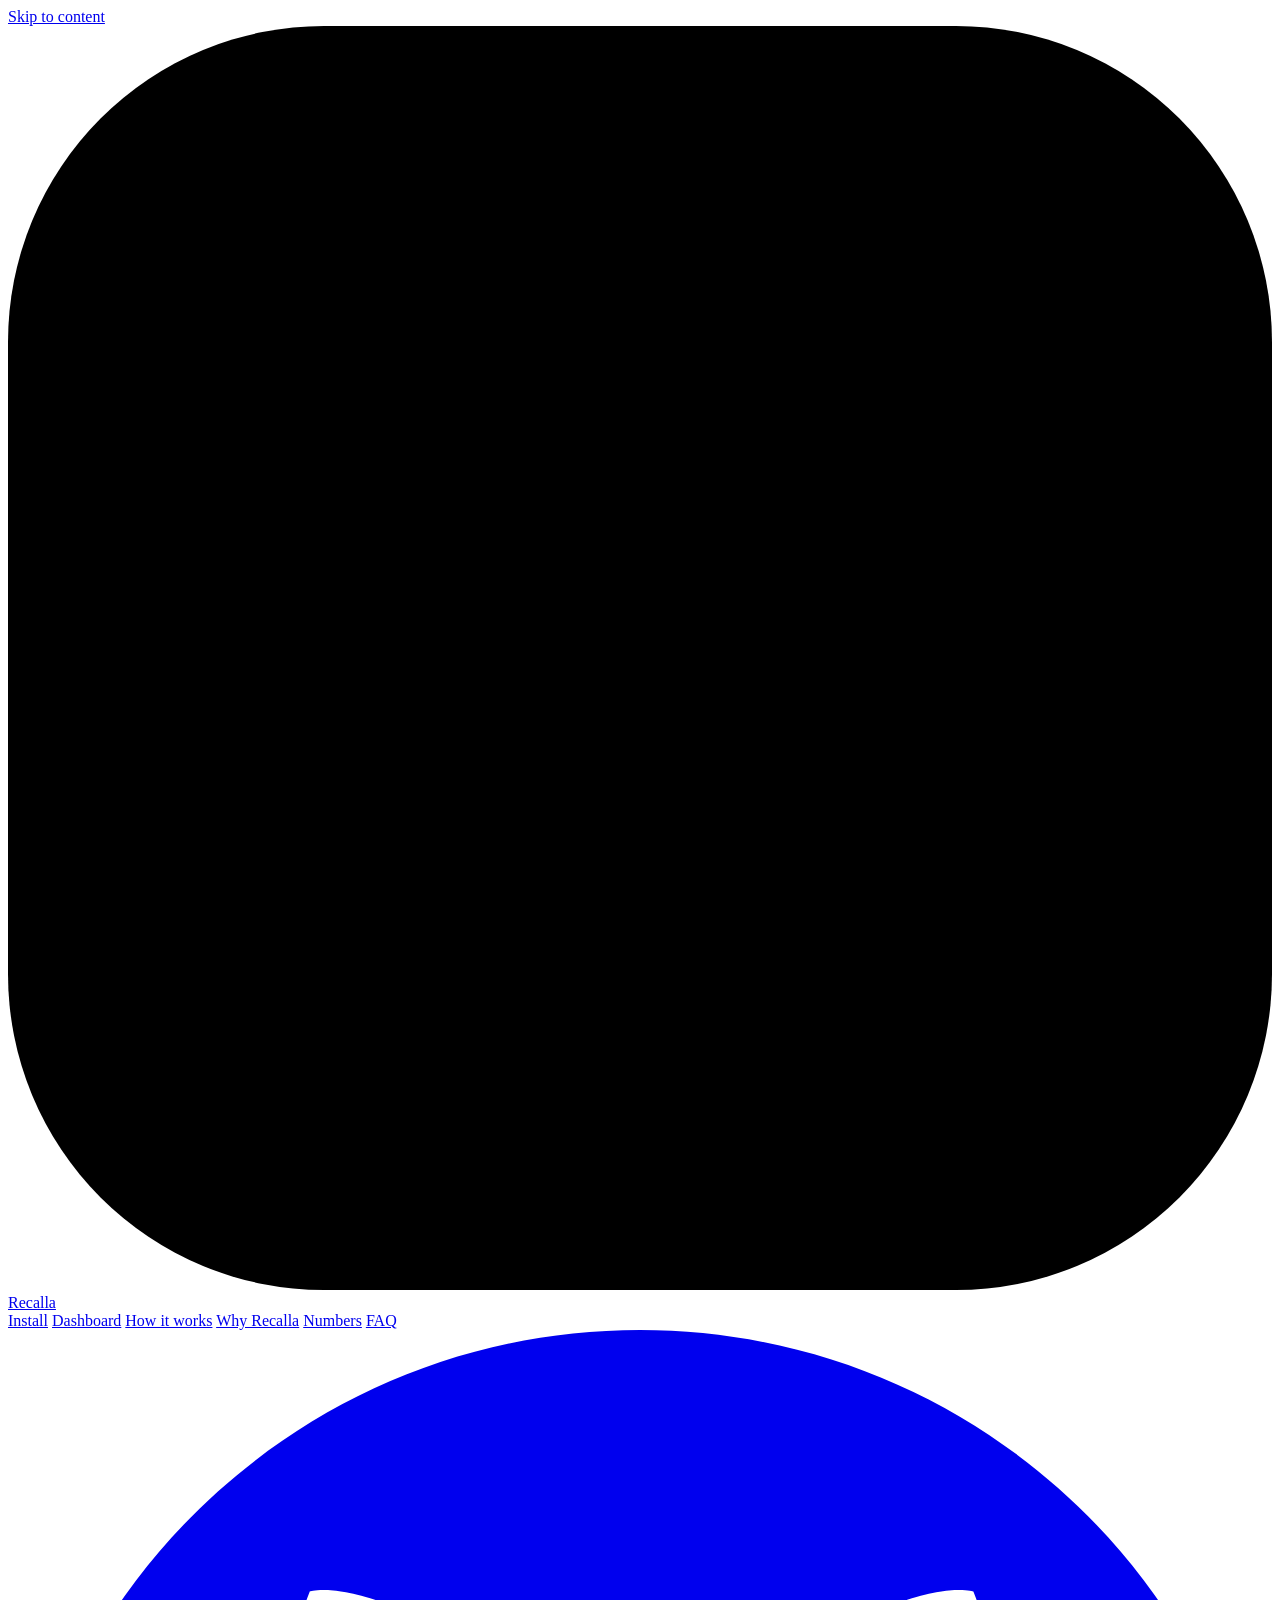
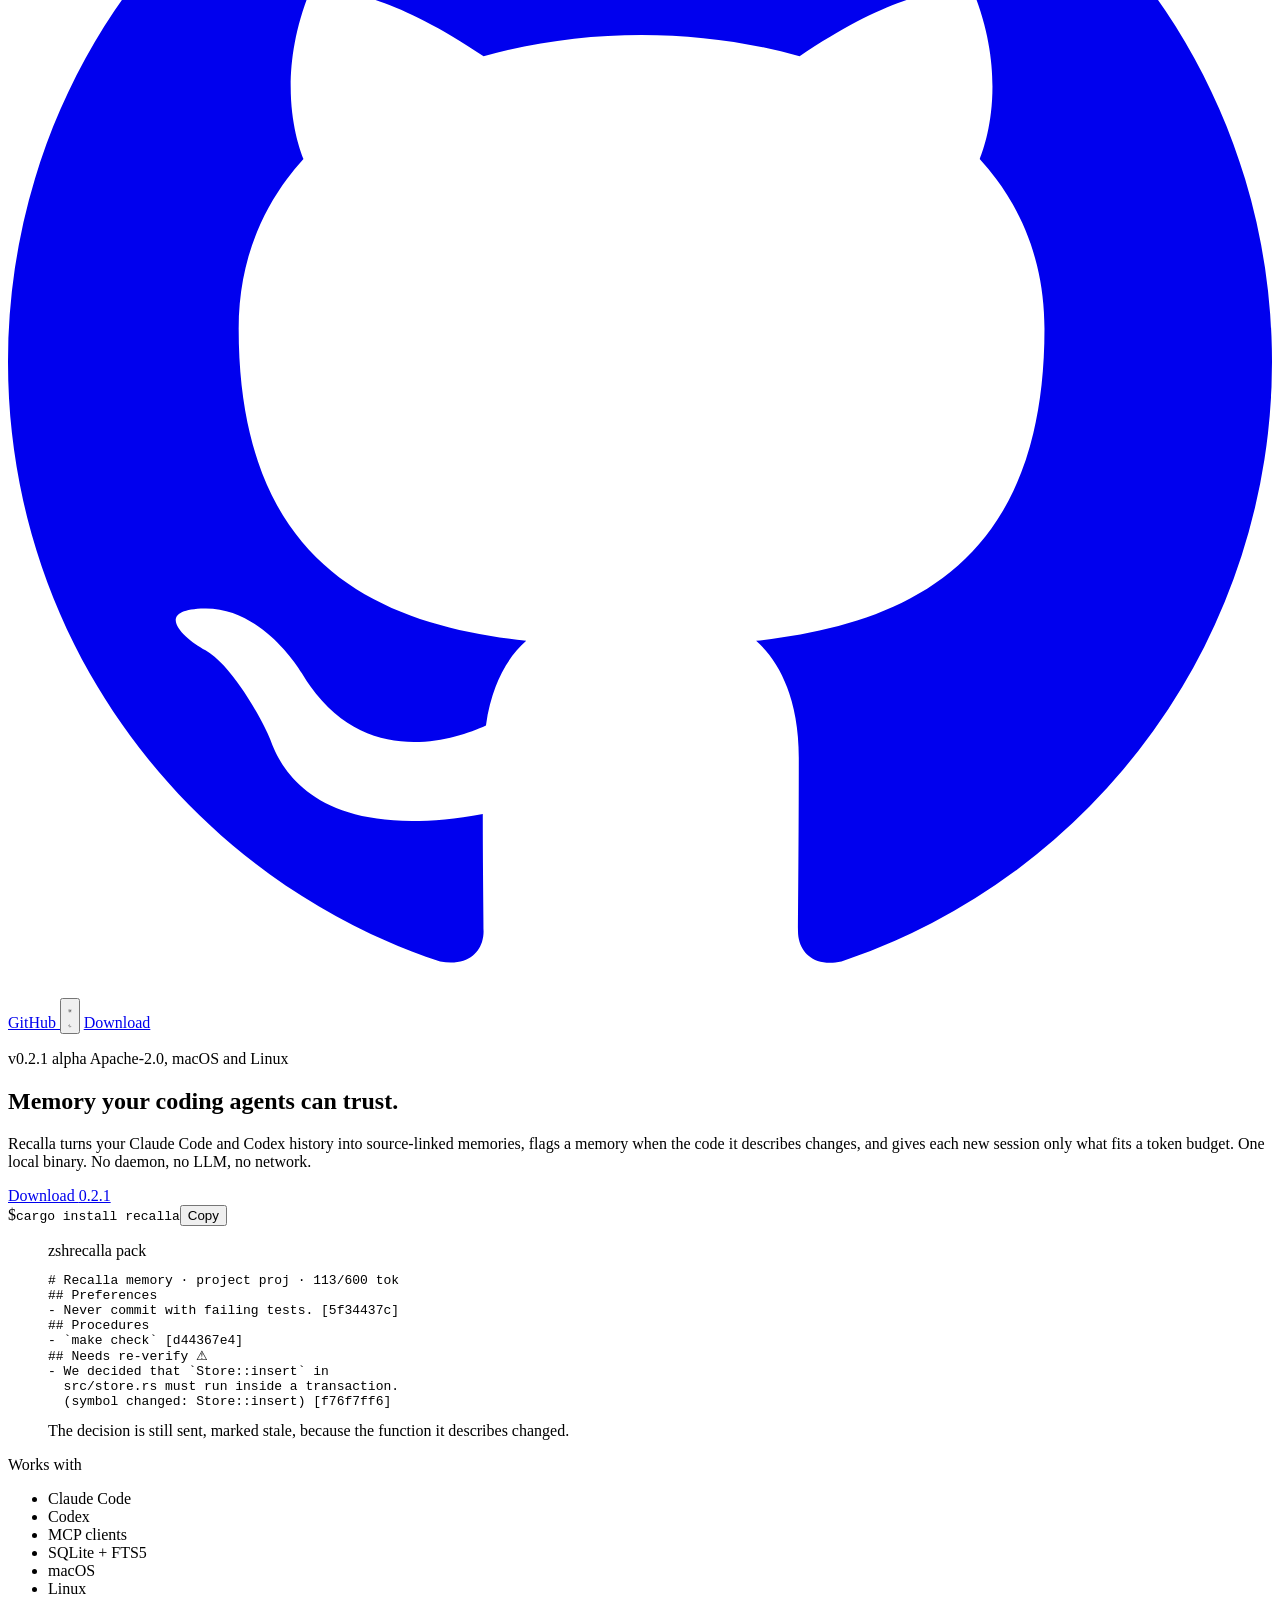
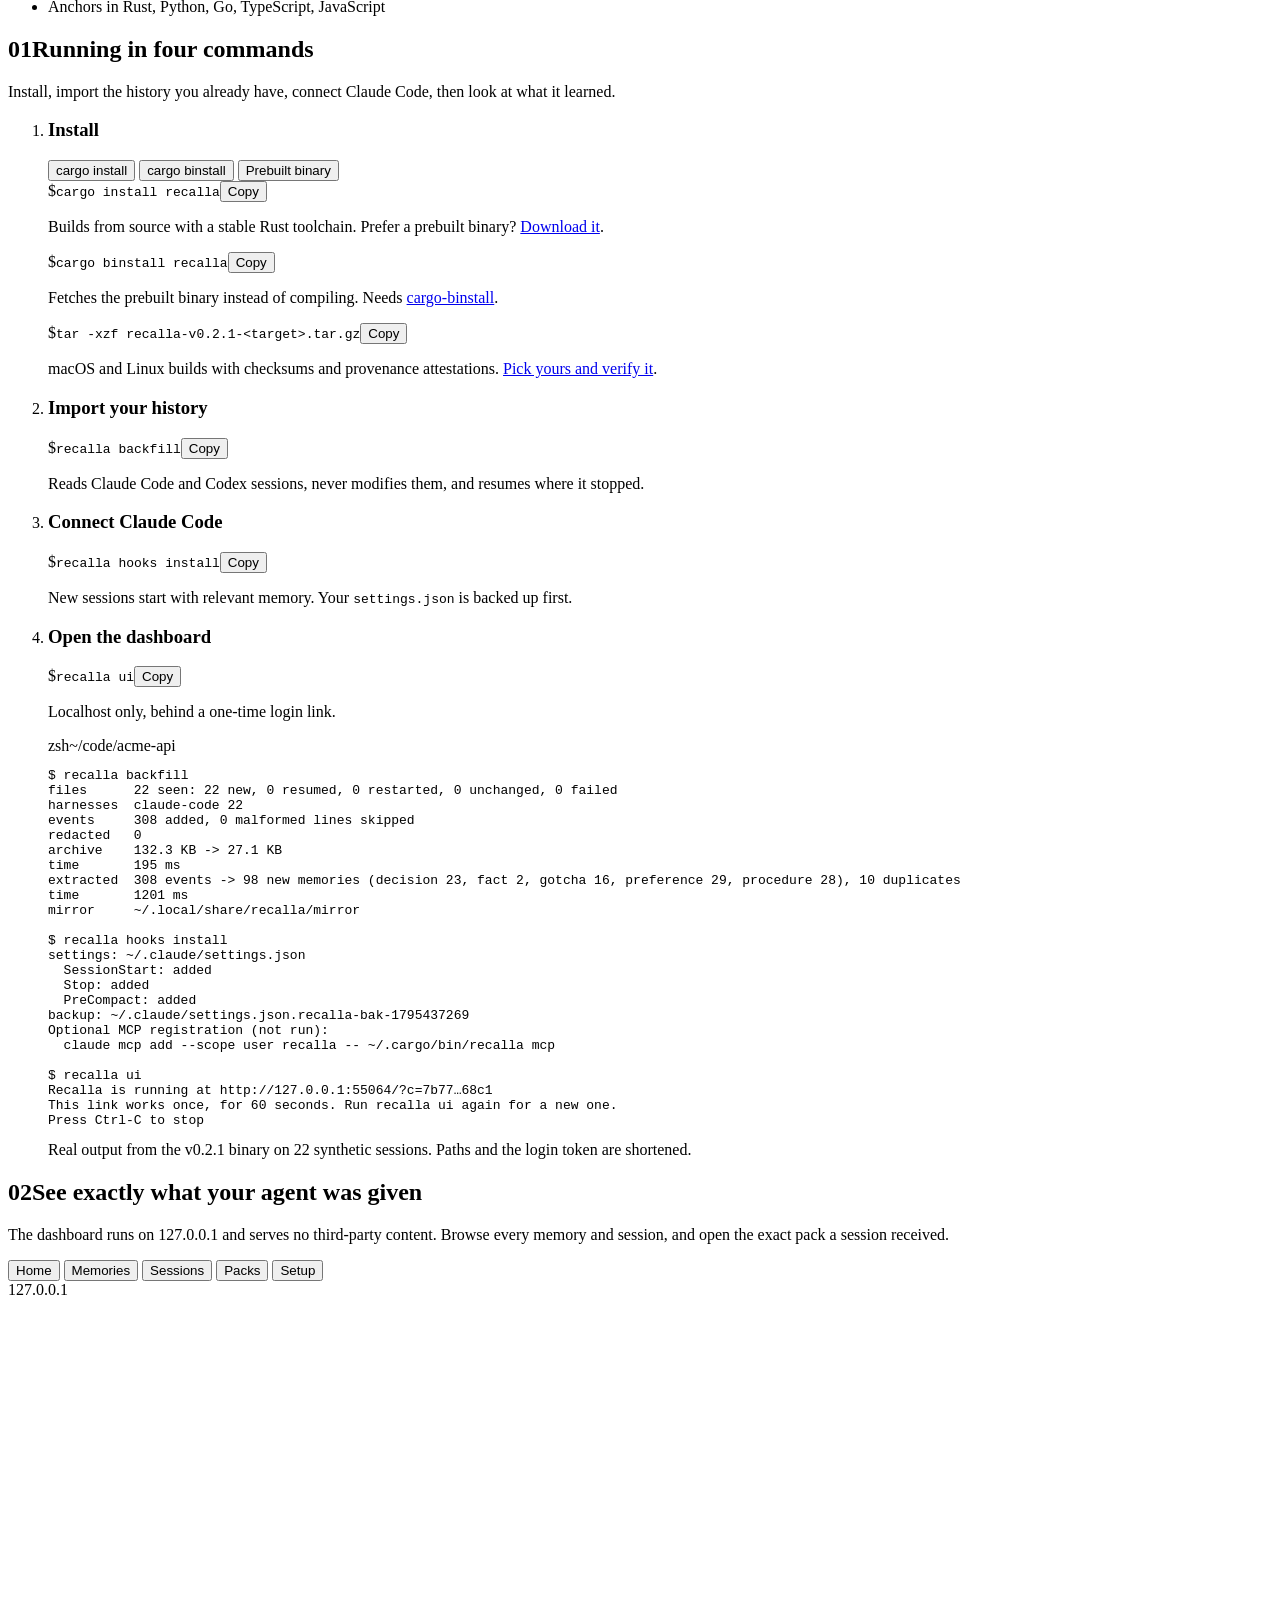
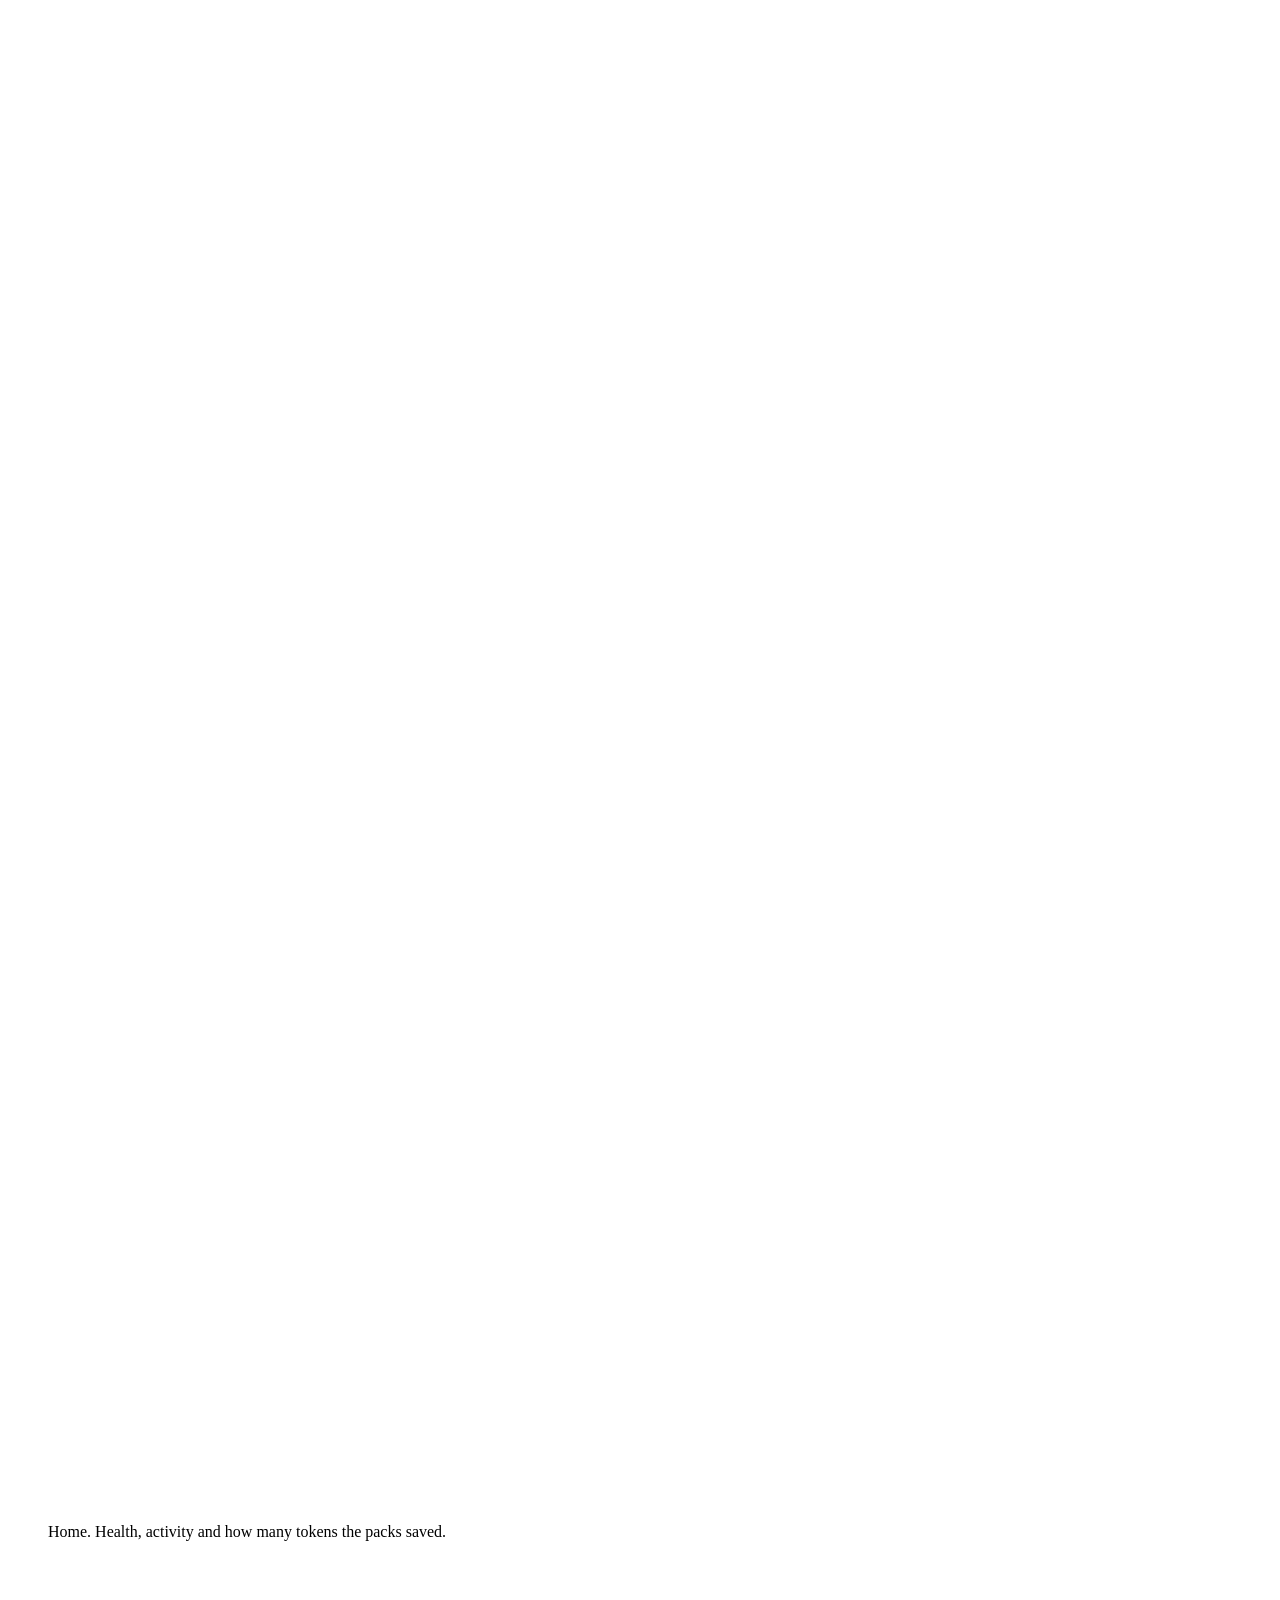
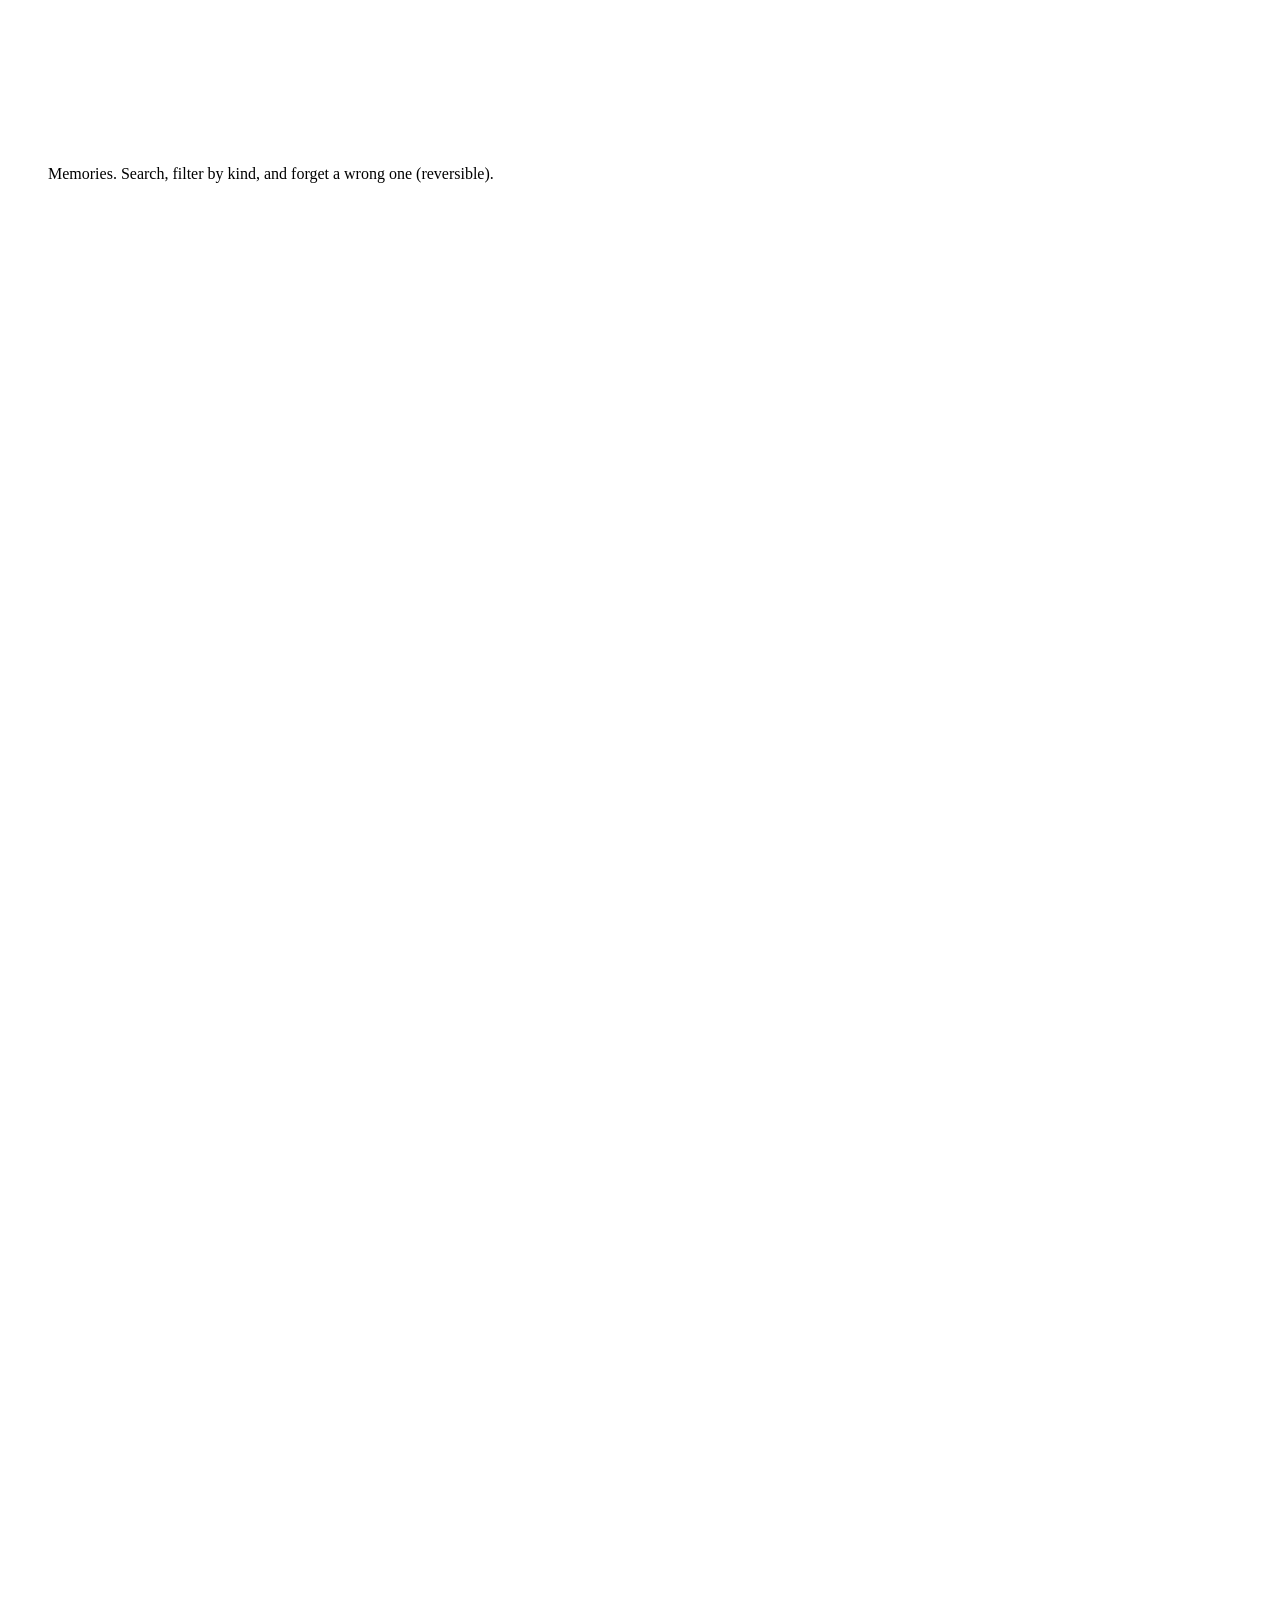
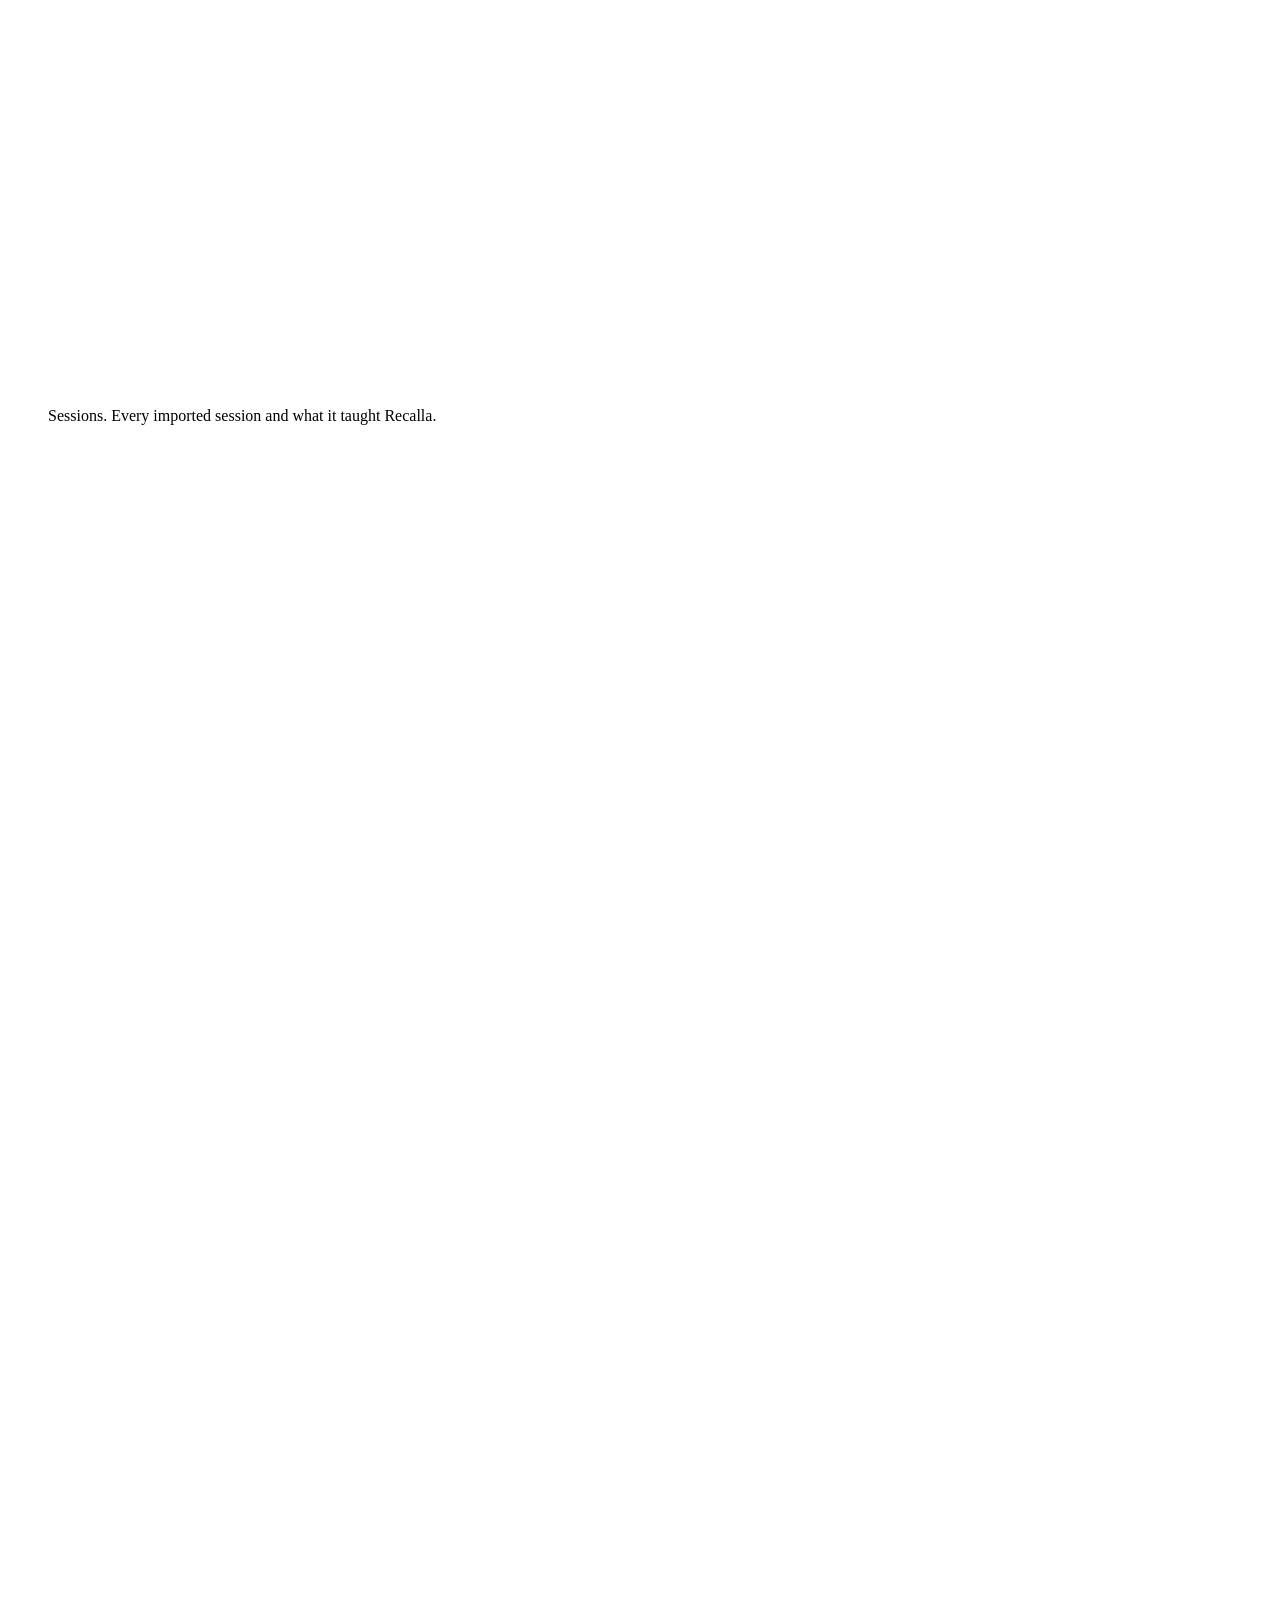
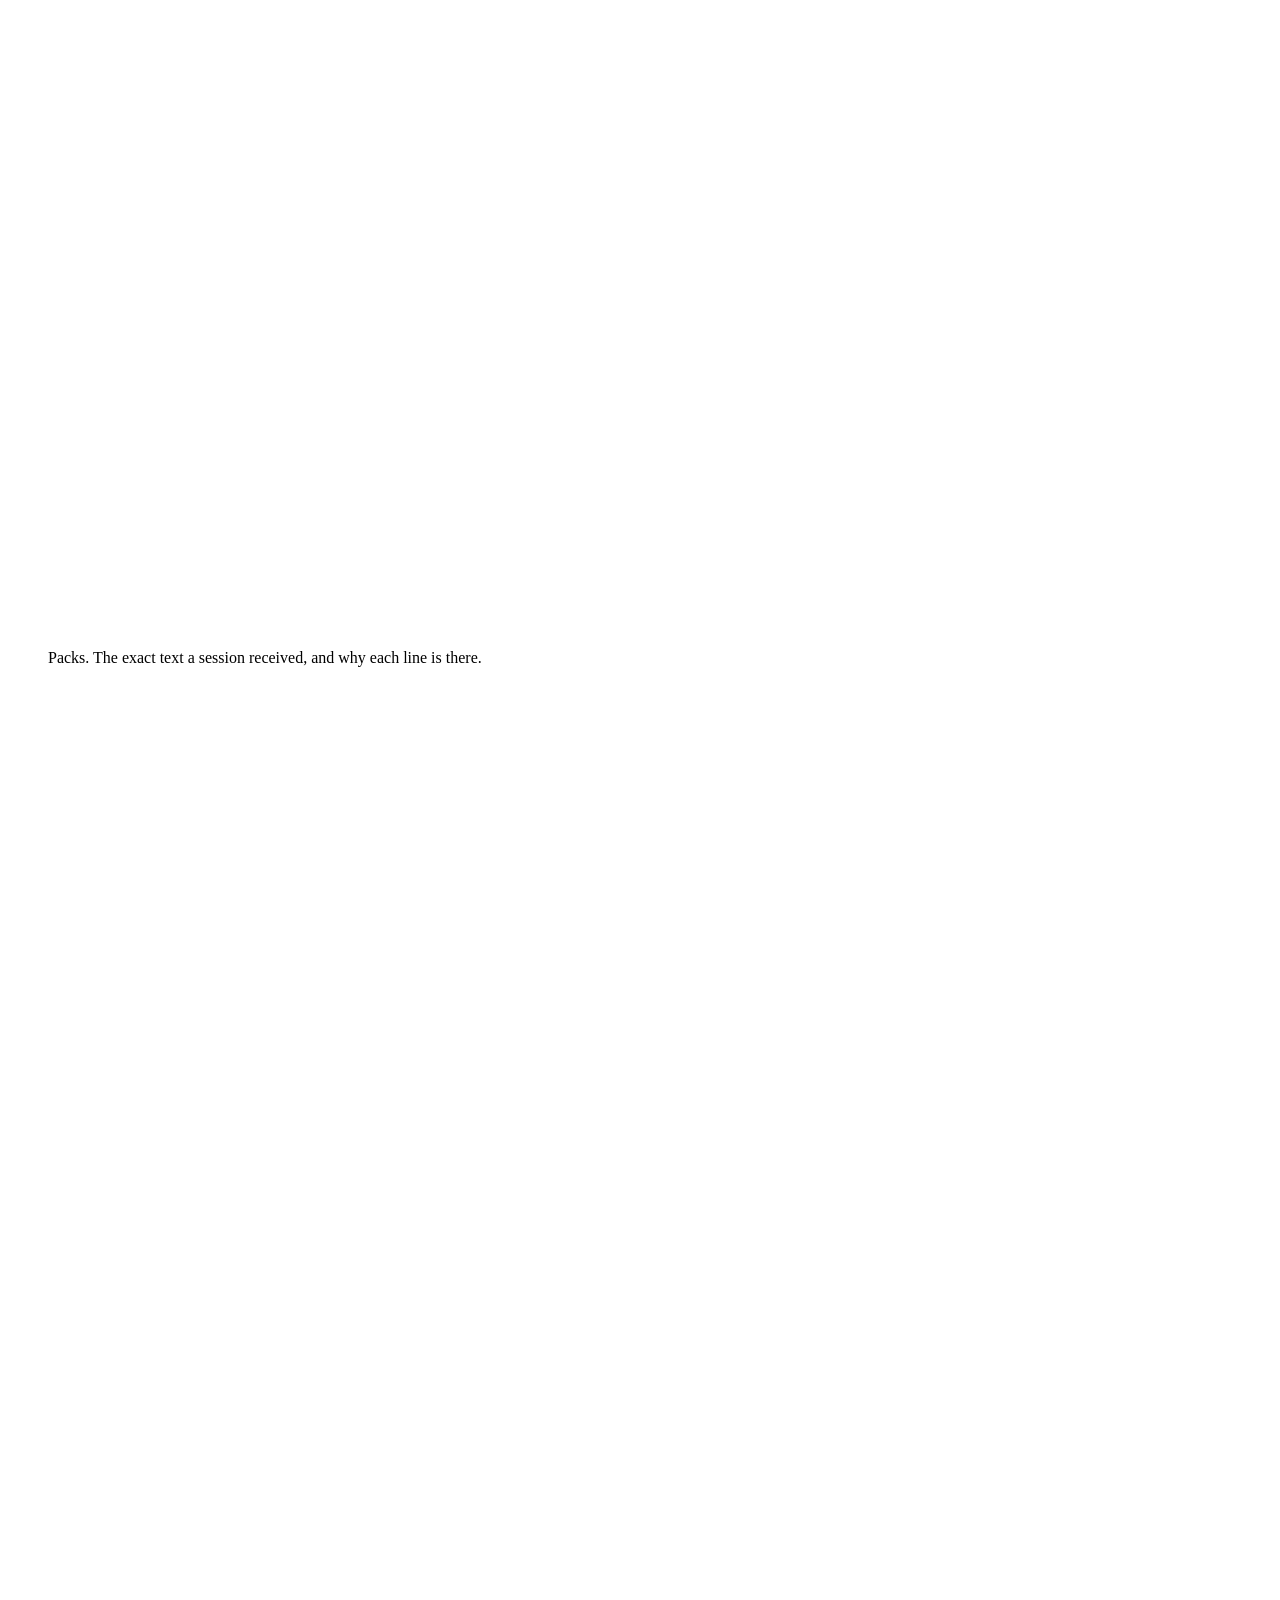
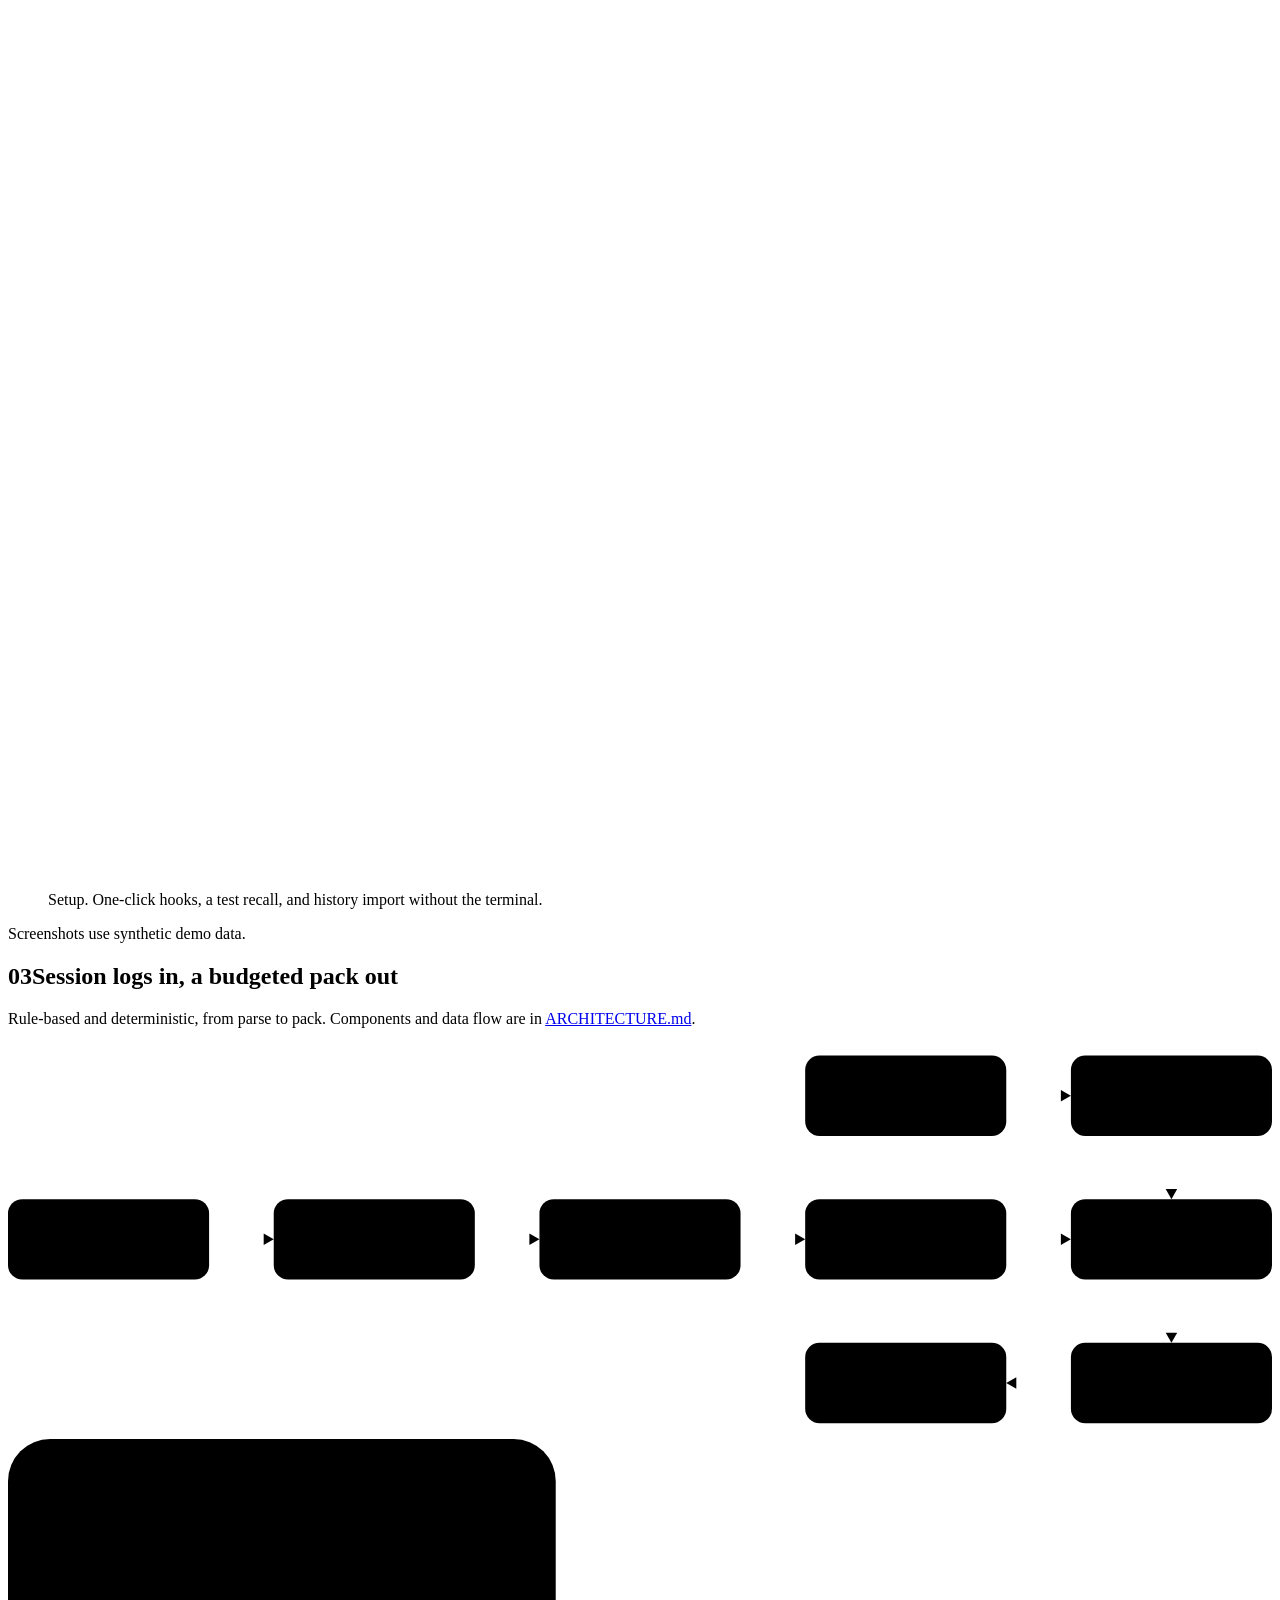
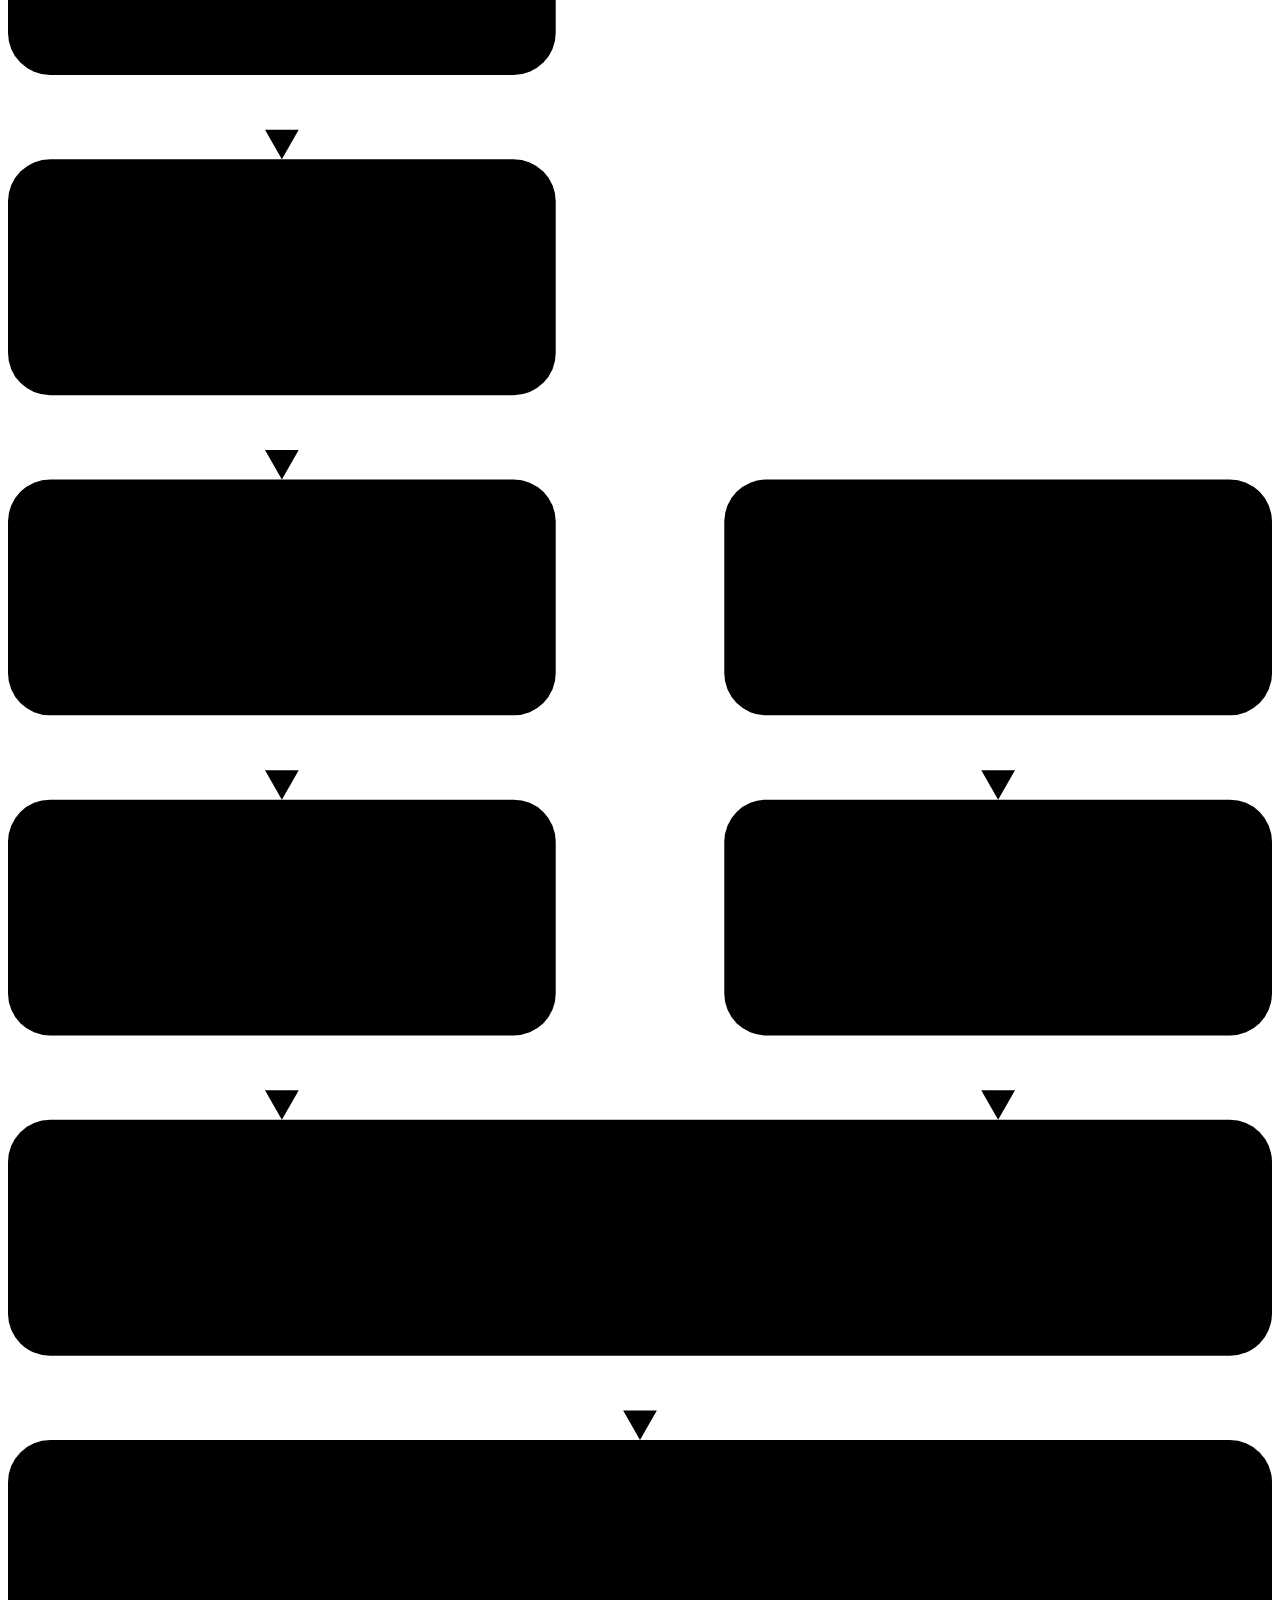
==== commit a23257fb: "docs(web): add comparison, FAQ and works-with strip; memory-not-found 404 Comparison grounded in SPE" ====
--- a/web/index.html
+++ b/web/index.html
@@ -1,212 +1,213 @@
 <!doctype html>
 <html lang="en" data-version="0.2.1">
-  <head>
-    <meta charset="utf-8" />
-    <!-- The site always lives under /recalla/ (GitHub Pages and deepeshgupta.dev/recalla). The base keeps relative asset URLs working when a proxy serves it at /recalla without the trailing slash. -->
-    <base href="/recalla/" />
-    <meta name="viewport" content="width=device-width, initial-scale=1" />
-    <title>Recalla: memory your coding agents can trust</title>
-    <meta
-      name="description"
-      content="Local-first memory engine for Claude Code, Codex and other coding agents. Source-linked memories, flagged when the code they describe changes, packed to a token budget you set."
-    />
-    <meta
-      http-equiv="Content-Security-Policy"
-      content="default-src 'none'; script-src 'self'; style-src 'self'; img-src 'self' data:; font-src 'self'; connect-src 'self'; base-uri 'self'; form-action 'none'"
-    />
-    <meta name="color-scheme" content="light dark" />
-    <meta
-      name="theme-color"
-      content="#f4f5f7"
-      media="(prefers-color-scheme: light)"
-    />
-    <meta
-      name="theme-color"
-      content="#07080a"
-      media="(prefers-color-scheme: dark)"
-    />
-    <link rel="canonical" href="https://deepeshgupta.dev/recalla/" />
-    <link rel="icon" href="favicon.svg" type="image/svg+xml" />
-    <meta property="og:type" content="website" />
-    <meta property="og:site_name" content="Recalla" />
-    <meta
-      property="og:title"
-      content="Recalla: memory your coding agents can trust"
-    />
-    <meta
-      property="og:description"
-      content="Local-first memory for Claude Code and Codex. Source-linked, flagged when the code changes, packed to a token budget."
-    />
-    <meta property="og:url" content="https://deepeshgupta.dev/recalla/" />
-    <meta
-      property="og:image"
-      content="https://deepeshgupta.dev/recalla/assets/og.png"
-    />
-    <meta property="og:image:width" content="1200" />
-    <meta property="og:image:height" content="630" />
-    <meta
-      property="og:image:alt"
-      content="Recalla: memory your coding agents can trust"
-    />
-    <meta name="twitter:card" content="summary_large_image" />
-    <meta
-      name="twitter:title"
-      content="Recalla: memory your coding agents can trust"
-    />
-    <meta
-      name="twitter:description"
-      content="Local-first memory for Claude Code and Codex. Source-linked, flagged when the code changes, packed to a token budget."
-    />
-    <meta
-      name="twitter:image"
-      content="https://deepeshgupta.dev/recalla/assets/og.png"
-    />
-    <script src="assets/theme.js"></script>
-    <link
-      rel="preload"
-      href="assets/fonts/bricolage-grotesque.woff2"
-      as="font"
-      type="font/woff2"
-      crossorigin
-    />
-    <link
-      rel="preload"
-      href="assets/fonts/geist.woff2"
-      as="font"
-      type="font/woff2"
-      crossorigin
-    />
-    <link rel="stylesheet" href="assets/app.css" />
-    <script type="application/ld+json">
-      {
-        "@context": "https://schema.org",
-        "@type": "SoftwareApplication",
-        "name": "Recalla",
-        "description": "Local-first memory engine for Claude Code, Codex and other coding agents.",
-        "applicationCategory": "DeveloperApplication",
-        "operatingSystem": "macOS, Linux",
-        "softwareVersion": "0.2.1",
-        "license": "https://www.apache.org/licenses/LICENSE-2.0",
-        "url": "https://deepeshgupta.dev/recalla/",
-        "downloadUrl": "https://github.com/damndeepesh/recalla/releases/latest",
-        "codeRepository": "https://github.com/damndeepesh/recalla",
-        "offers": { "@type": "Offer", "price": "0", "priceCurrency": "USD" },
-        "author": {
-          "@type": "Person",
-          "name": "Deepesh Gupta",
-          "url": "https://deepeshgupta.dev"
-        }
-      }
-    </script>
-  </head>
-  <body>
-    <a class="skip" href="#main">Skip to content</a>
-
-    <header class="top">
-      <div class="wrap top-in">
-        <a class="brand" href="./" aria-label="Recalla home">
-          <svg class="mark" viewBox="0 0 32 32" aria-hidden="true">
-            <rect width="32" height="32" rx="8" class="mark-bg" />
-            <path
-              class="mark-r"
-              fill-rule="evenodd"
-              d="M9 8h9a5 5 0 0 1 1 9.9L23 24h-4.4l-3.4-5.8H13V24H9zm4 3.4v3.4h4.4a1.7 1.7 0 0 0 0-3.4z"
-            />
-            <circle class="mark-dot" cx="25" cy="8" r="3" />
-          </svg>
-          <span>Recalla</span>
-        </a>
-        <nav class="nav" aria-label="Primary">
-          <a href="#install">Install</a>
-          <a href="#dashboard">Dashboard</a>
-          <a href="#how">How it works</a>
-          <a href="#numbers">Numbers</a>
-          <a href="#limits">Limits</a>
-        </nav>
-        <div class="top-act">
-          <a
-            class="gh"
-            href="https://github.com/damndeepesh/recalla"
-            aria-label="Recalla on GitHub"
-          >
-            <svg viewBox="0 0 16 16" aria-hidden="true">
-              <path
-                fill="currentColor"
-                d="M8 0C3.58 0 0 3.58 0 8c0 3.54 2.29 6.53 5.47 7.59.4.07.55-.17.55-.38 0-.19-.01-.82-.01-1.49-2.01.37-2.53-.49-2.69-.94-.09-.23-.48-.94-.82-1.13-.28-.15-.68-.52-.01-.53.63-.01 1.08.58 1.23.82.72 1.21 1.87.87 2.33.66.07-.52.28-.87.51-1.07-1.78-.2-3.64-.89-3.64-3.95 0-.87.31-1.59.82-2.15-.08-.2-.36-1.02.08-2.12 0 0 .67-.21 2.2.82.64-.18 1.32-.27 2-.27s1.36.09 2 .27c1.53-1.04 2.2-.82 2.2-.82.44 1.1.16 1.92.08 2.12.51.56.82 1.27.82 2.15 0 3.07-1.87 3.75-3.65 3.95.29.25.54.73.54 1.48 0 1.07-.01 1.93-.01 2.2 0 .21.15.46.55.38A8.01 8.01 0 0 0 16 8c0-4.42-3.58-8-8-8z"
-              />
-            </svg>
-            <span>GitHub</span>
-          </a>
-          <button
-            class="icon-btn"
-            id="theme"
-            type="button"
-            aria-label="Switch colour theme"
-          >
-            <svg
-              class="sun"
-              viewBox="0 0 24 24"
-              fill="none"
-              stroke="currentColor"
-              stroke-width="1.8"
-              stroke-linecap="round"
-              aria-hidden="true"
-            >
-              <circle cx="12" cy="12" r="4" />
-              <path
-                d="M12 2.5v2M12 19.5v2M5.3 5.3l1.4 1.4M17.3 17.3l1.4 1.4M2.5 12h2M19.5 12h2M5.3 18.7l1.4-1.4M17.3 6.7l1.4-1.4"
-              />
-            </svg>
-            <svg
-              class="moon"
-              viewBox="0 0 24 24"
-              fill="none"
-              stroke="currentColor"
-              stroke-width="1.8"
-              stroke-linejoin="round"
-              aria-hidden="true"
-            >
-              <path d="M20 14.5A8 8 0 0 1 9.5 4 8 8 0 1 0 20 14.5z" />
-            </svg>
-          </button>
-          <a class="btn btn-s" href="#download">Download</a>
-        </div>
-      </div>
-    </header>
-
-    <main id="main">
-      <section class="hero" aria-labelledby="h-hero">
-        <div class="wrap">
-          <p class="badge">
-            <span class="badge-ver">v<span data-ver>0.2.1</span> alpha</span>
-            Apache-2.0, macOS and Linux
-          </p>
-          <h1 id="h-hero">Memory your coding agents can&nbsp;trust.</h1>
-          <div class="hero-grid">
-            <div class="hero-copy">
-              <p class="lede">
-                Recalla turns your Claude Code and Codex history into
-                source-linked memories, flags a memory when the code it
-                describes changes, and gives each new session only what fits a
-                token budget. One local binary. No daemon, no LLM, no network.
-              </p>
-              <div class="cta">
-                <a class="btn btn-l" href="#download"
-                  >Download <span data-ver>0.2.1</span></a
-                >
-                <div class="cmd cmd-hero">
-                  <span class="p" aria-hidden="true">$</span
-                  ><code data-copy>cargo install recalla</code
-                  ><button class="copy" type="button">Copy</button>
-                </div>
-              </div>
-            </div>
-            <figure class="term hero-term">
-              <div class="bar">
-                <span class="shell">zsh</span
-                ><span class="bar-t">recalla pack</span>
-              </div>
-              <pre
+<head>
+<meta charset="utf-8" />
+<!-- The site always lives under /recalla/ (GitHub Pages and deepeshgupta.dev/recalla). The base keeps relative asset URLs working when a proxy serves it at /recalla without the trailing slash. -->
+<base href="/recalla/" />
+<meta name="viewport" content="width=device-width, initial-scale=1" />
+<title>Recalla: memory your coding agents can trust</title>
+<meta
+name="description"
+content="Local-first memory engine for Claude Code, Codex and other coding agents. Source-linked memories, flagged when the code they describe changes, packed to a token budget you set."
+/>
+<meta
+http-equiv="Content-Security-Policy"
+content="default-src 'none'; script-src 'self'; style-src 'self'; img-src 'self' data:; font-src 'self'; connect-src 'self'; base-uri 'self'; form-action 'none'"
+/>
+<meta name="color-scheme" content="light dark" />
+<meta
+name="theme-color"
+content="#f4f5f7"
+media="(prefers-color-scheme: light)"
+/>
+<meta
+name="theme-color"
+content="#07080a"
+media="(prefers-color-scheme: dark)"
+/>
+<link rel="canonical" href="https://deepeshgupta.dev/recalla/" />
+<link rel="icon" href="favicon.svg" type="image/svg+xml" />
+<meta property="og:type" content="website" />
+<meta property="og:site_name" content="Recalla" />
+<meta
+property="og:title"
+content="Recalla: memory your coding agents can trust"
+/>
+<meta
+property="og:description"
+content="Local-first memory for Claude Code and Codex. Source-linked, flagged when the code changes, packed to a token budget."
+/>
+<meta property="og:url" content="https://deepeshgupta.dev/recalla/" />
+<meta
+property="og:image"
+content="https://deepeshgupta.dev/recalla/assets/og.png"
+/>
+<meta property="og:image:width" content="1200" />
+<meta property="og:image:height" content="630" />
+<meta
+property="og:image:alt"
+content="Recalla: memory your coding agents can trust"
+/>
+<meta name="twitter:card" content="summary_large_image" />
+<meta
+name="twitter:title"
+content="Recalla: memory your coding agents can trust"
+/>
+<meta
+name="twitter:description"
+content="Local-first memory for Claude Code and Codex. Source-linked, flagged when the code changes, packed to a token budget."
+/>
+<meta
+name="twitter:image"
+content="https://deepeshgupta.dev/recalla/assets/og.png"
+/>
+<script src="assets/theme.js"></script>
+<link
+rel="preload"
+href="assets/fonts/bricolage-grotesque.woff2"
+as="font"
+type="font/woff2"
+crossorigin
+/>
+<link
+rel="preload"
+href="assets/fonts/geist.woff2"
+as="font"
+type="font/woff2"
+crossorigin
+/>
+<link rel="stylesheet" href="assets/app.css" />
+<script type="application/ld+json">
+{
+"@context": "https://schema.org",
+"@type": "SoftwareApplication",
+"name": "Recalla",
+"description": "Local-first memory engine for Claude Code, Codex and other coding agents.",
+"applicationCategory": "DeveloperApplication",
+"operatingSystem": "macOS, Linux",
+"softwareVersion": "0.2.1",
+"license": "https://www.apache.org/licenses/LICENSE-2.0",
+"url": "https://deepeshgupta.dev/recalla/",
+"downloadUrl": "https://github.com/damndeepesh/recalla/releases/latest",
+"codeRepository": "https://github.com/damndeepesh/recalla",
+"offers": { "@type": "Offer", "price": "0", "priceCurrency": "USD" },
+"author": {
+"@type": "Person",
+"name": "Deepesh Gupta",
+"url": "https://deepeshgupta.dev"
+}
+}
+</script>
+</head>
+<body>
+<a class="skip" href="#main">Skip to content</a>
+
+<header class="top">
+<div class="wrap top-in">
+<a class="brand" href="./" aria-label="Recalla home">
+<svg class="mark" viewBox="0 0 32 32" aria-hidden="true">
+<rect width="32" height="32" rx="8" class="mark-bg" />
+<path
+class="mark-r"
+fill-rule="evenodd"
+d="M9 8h9a5 5 0 0 1 1 9.9L23 24h-4.4l-3.4-5.8H13V24H9zm4 3.4v3.4h4.4a1.7 1.7 0 0 0 0-3.4z"
+/>
+<circle class="mark-dot" cx="25" cy="8" r="3" />
+</svg>
+<span>Recalla</span>
+</a>
+<nav class="nav" aria-label="Primary">
+<a href="#install">Install</a>
+<a href="#dashboard">Dashboard</a>
+<a href="#how">How it works</a>
+<a href="#why">Why Recalla</a>
+<a href="#numbers">Numbers</a>
+<a href="#faq">FAQ</a>
+</nav>
+<div class="top-act">
+<a
+class="gh"
+href="https://github.com/damndeepesh/recalla"
+aria-label="Recalla on GitHub"
+>
+<svg viewBox="0 0 16 16" aria-hidden="true">
+<path
+fill="currentColor"
+d="M8 0C3.58 0 0 3.58 0 8c0 3.54 2.29 6.53 5.47 7.59.4.07.55-.17.55-.38 0-.19-.01-.82-.01-1.49-2.01.37-2.53-.49-2.69-.94-.09-.23-.48-.94-.82-1.13-.28-.15-.68-.52-.01-.53.63-.01 1.08.58 1.23.82.72 1.21 1.87.87 2.33.66.07-.52.28-.87.51-1.07-1.78-.2-3.64-.89-3.64-3.95 0-.87.31-1.59.82-2.15-.08-.2-.36-1.02.08-2.12 0 0 .67-.21 2.2.82.64-.18 1.32-.27 2-.27s1.36.09 2 .27c1.53-1.04 2.2-.82 2.2-.82.44 1.1.16 1.92.08 2.12.51.56.82 1.27.82 2.15 0 3.07-1.87 3.75-3.65 3.95.29.25.54.73.54 1.48 0 1.07-.01 1.93-.01 2.2 0 .21.15.46.55.38A8.01 8.01 0 0 0 16 8c0-4.42-3.58-8-8-8z"
+/>
+</svg>
+<span>GitHub</span>
+</a>
+<button
+class="icon-btn"
+id="theme"
+type="button"
+aria-label="Switch colour theme"
+>
+<svg
+class="sun"
+viewBox="0 0 24 24"
+fill="none"
+stroke="currentColor"
+stroke-width="1.8"
+stroke-linecap="round"
+aria-hidden="true"
+>
+<circle cx="12" cy="12" r="4" />
+<path
+d="M12 2.5v2M12 19.5v2M5.3 5.3l1.4 1.4M17.3 17.3l1.4 1.4M2.5 12h2M19.5 12h2M5.3 18.7l1.4-1.4M17.3 6.7l1.4-1.4"
+/>
+</svg>
+<svg
+class="moon"
+viewBox="0 0 24 24"
+fill="none"
+stroke="currentColor"
+stroke-width="1.8"
+stroke-linejoin="round"
+aria-hidden="true"
+>
+<path d="M20 14.5A8 8 0 0 1 9.5 4 8 8 0 1 0 20 14.5z" />
+</svg>
+</button>
+<a class="btn btn-s" href="#download">Download</a>
+</div>
+</div>
+</header>
+
+<main id="main">
+<section class="hero" aria-labelledby="h-hero">
+<div class="wrap">
+<p class="badge">
+<span class="badge-ver">v<span data-ver>0.2.1</span> alpha</span>
+Apache-2.0, macOS and Linux
+</p>
+<h1 id="h-hero">Memory your coding agents can&nbsp;trust.</h1>
+<div class="hero-grid">
+<div class="hero-copy">
+<p class="lede">
+Recalla turns your Claude Code and Codex history into
+source-linked memories, flags a memory when the code it
+describes changes, and gives each new session only what fits a
+token budget. One local binary. No daemon, no LLM, no network.
+</p>
+<div class="cta">
+<a class="btn btn-l" href="#download"
+>Download <span data-ver>0.2.1</span></a
+>
+<div class="cmd cmd-hero">
+<span class="p" aria-hidden="true">$</span
+><code data-copy>cargo install recalla</code
+><button class="copy" type="button">Copy</button>
+</div>
+</div>
+</div>
+<figure class="term hero-term">
+<div class="bar">
+<span class="shell">zsh</span
+><span class="bar-t">recalla pack</span>
+</div>
+<pre
                 tabindex="0"
                 aria-label="Excerpt of recalla pack output"
               ><span class="ln"><span class="d"># Recalla memory · project proj · 113/600 tok</span></span>
@@ -218,137 +219,140 @@
 - We decided that `Store::insert` in
   src/store.rs must run inside a transaction.
   (symbol changed: Store::insert) [f76f7ff6]</span></pre>
-              <figcaption>
-                The decision is still sent, marked stale, because the function
-                it describes changed.
-              </figcaption>
-            </figure>
-          </div>
-        </div>
-      </section>
-
-      <section class="sec" id="install" aria-labelledby="h-install">
-        <div class="wrap">
-          <header class="sec-head">
-            <h2 id="h-install">
-              <span class="num" aria-hidden="true">01</span>Running in four
-              commands
-            </h2>
-            <p class="lede">
-              Install, import the history you already have, connect Claude Code,
-              then look at what it learned.
-            </p>
-          </header>
-          <div class="install-grid">
-            <ol class="steps">
-              <li>
-                <h3>Install</h3>
-                <div class="install">
-                  <div
-                    class="tablist"
-                    role="tablist"
-                    aria-label="Install method"
-                  >
-                    <button
-                      class="tab"
-                      role="tab"
-                      id="t-cargo"
-                      aria-controls="p-cargo"
-                      aria-selected="true"
-                      type="button"
-                    >
-                      cargo install
-                    </button>
-                    <button
-                      class="tab"
-                      role="tab"
-                      id="t-binstall"
-                      aria-controls="p-binstall"
-                      aria-selected="false"
-                      tabindex="-1"
-                      type="button"
-                    >
-                      cargo binstall
-                    </button>
-                  </div>
-                  <div
-                    class="panel"
-                    role="tabpanel"
-                    id="p-cargo"
-                    aria-labelledby="t-cargo"
-                  >
-                    <div class="cmd">
-                      <span class="p" aria-hidden="true">$</span
-                      ><code data-copy>cargo install recalla</code
-                      ><button class="copy" type="button">Copy</button>
-                    </div>
-                    <p class="note">
-                      Builds from source with a stable Rust toolchain. Prefer a
-                      prebuilt binary? <a href="#download">Download it</a>.
-                    </p>
-                  </div>
-                  <div
-                    class="panel"
-                    role="tabpanel"
-                    id="p-binstall"
-                    aria-labelledby="t-binstall"
-                  >
-                    <div class="cmd">
-                      <span class="p" aria-hidden="true">$</span
-                      ><code data-copy>cargo binstall recalla</code
-                      ><button class="copy" type="button">Copy</button>
-                    </div>
-                    <p class="note">
-                      Fetches the prebuilt binary instead of compiling. Needs
-                      <a href="https://github.com/cargo-bins/cargo-binstall"
-                        >cargo-binstall</a
-                      >.
-                    </p>
-                  </div>
-                </div>
-              </li>
-              <li>
-                <h3>Import your history</h3>
-                <div class="cmd">
-                  <span class="p" aria-hidden="true">$</span
-                  ><code data-copy>recalla backfill</code
-                  ><button class="copy" type="button">Copy</button>
-                </div>
-                <p class="note">
-                  Reads Claude Code and Codex sessions, never modifies them, and
-                  resumes where it stopped.
-                </p>
-              </li>
-              <li>
-                <h3>Connect Claude Code</h3>
-                <div class="cmd">
-                  <span class="p" aria-hidden="true">$</span
-                  ><code data-copy>recalla hooks install</code
-                  ><button class="copy" type="button">Copy</button>
-                </div>
-                <p class="note">
-                  New sessions start with relevant memory. Your
-                  <code>settings.json</code> is backed up first.
-                </p>
-              </li>
-              <li>
-                <h3>Open the dashboard</h3>
-                <div class="cmd">
-                  <span class="p" aria-hidden="true">$</span
-                  ><code data-copy>recalla ui</code
-                  ><button class="copy" type="button">Copy</button>
-                </div>
-                <p class="note">
-                  Localhost only, behind a one-time login link.
-                </p>
-              </li>
-            </ol>
-            <figure class="term term-tall">
-              <div class="bar">
-                <span class="shell">zsh</span
-                ><span class="bar-t">~/code/acme-api</span>
-              </div>
-              <pre
+<figcaption>
+The decision is still sent, marked stale, because the function
+it describes changed.
+</figcaption>
+</figure>
+</div>
+</div>
+</section>
+<div class="strip"><div class="wrap strip-in"><p class="strip-h">Works with</p><ul class="strip-list"><li>Claude Code</li><li>Codex</li><li>MCP clients</li><li>SQLite + FTS5</li><li>macOS</li><li>Linux</li><li>Anchors in Rust, Python, Go, TypeScript, JavaScript</li></ul></div></div>
+
+<section class="sec" id="install" aria-labelledby="h-install">
+<div class="wrap">
+<header class="sec-head">
+<h2 id="h-install">
+<span class="num" aria-hidden="true">01</span>Running in four
+commands
+</h2>
+<p class="lede">
+Install, import the history you already have, connect Claude Code,
+then look at what it learned.
+</p>
+</header>
+<div class="install-grid">
+<ol class="steps">
+<li>
+<h3>Install</h3>
+<div class="install">
+<div
+class="tablist"
+role="tablist"
+aria-label="Install method"
+>
+<button
+class="tab"
+role="tab"
+id="t-cargo"
+aria-controls="p-cargo"
+aria-selected="true"
+type="button"
+>
+cargo install
+</button>
+<button
+class="tab"
+role="tab"
+id="t-binstall"
+aria-controls="p-binstall"
+aria-selected="false"
+tabindex="-1"
+type="button"
+>
+cargo binstall
+</button>
+<button class="tab" role="tab" id="t-bin" aria-controls="p-bin" aria-selected="false" tabindex="-1" type="button">Prebuilt binary</button>
+</div>
+<div
+class="panel"
+role="tabpanel"
+id="p-cargo"
+aria-labelledby="t-cargo"
+>
+<div class="cmd">
+<span class="p" aria-hidden="true">$</span
+><code data-copy>cargo install recalla</code
+><button class="copy" type="button">Copy</button>
+</div>
+<p class="note">
+Builds from source with a stable Rust toolchain. Prefer a
+prebuilt binary? <a href="#download">Download it</a>.
+</p>
+</div>
+<div
+class="panel"
+role="tabpanel"
+id="p-binstall"
+aria-labelledby="t-binstall"
+>
+<div class="cmd">
+<span class="p" aria-hidden="true">$</span
+><code data-copy>cargo binstall recalla</code
+><button class="copy" type="button">Copy</button>
+</div>
+<p class="note">
+Fetches the prebuilt binary instead of compiling. Needs
+<a href="https://github.com/cargo-bins/cargo-binstall"
+>cargo-binstall</a
+>.
+</p>
+</div>
+<div class="panel" role="tabpanel" id="p-bin" aria-labelledby="t-bin"><div class="cmd"><span class="p" aria-hidden="true">$</span><code data-copy>tar -xzf recalla-v0.2.1-&lt;target&gt;.tar.gz</code><button class="copy" type="button">Copy</button></div><p class="note">macOS and Linux builds with checksums and provenance attestations. <a href="#download">Pick yours and verify it</a>.</p></div>
+</div>
+</li>
+<li>
+<h3>Import your history</h3>
+<div class="cmd">
+<span class="p" aria-hidden="true">$</span
+><code data-copy>recalla backfill</code
+><button class="copy" type="button">Copy</button>
+</div>
+<p class="note">
+Reads Claude Code and Codex sessions, never modifies them, and
+resumes where it stopped.
+</p>
+</li>
+<li>
+<h3>Connect Claude Code</h3>
+<div class="cmd">
+<span class="p" aria-hidden="true">$</span
+><code data-copy>recalla hooks install</code
+><button class="copy" type="button">Copy</button>
+</div>
+<p class="note">
+New sessions start with relevant memory. Your
+<code>settings.json</code> is backed up first.
+</p>
+</li>
+<li>
+<h3>Open the dashboard</h3>
+<div class="cmd">
+<span class="p" aria-hidden="true">$</span
+><code data-copy>recalla ui</code
+><button class="copy" type="button">Copy</button>
+</div>
+<p class="note">
+Localhost only, behind a one-time login link.
+</p>
+</li>
+</ol>
+<figure class="term term-tall">
+<div class="bar">
+<span class="shell">zsh</span
+><span class="bar-t">~/code/acme-api</span>
+</div>
+<pre
                 tabindex="0"
                 aria-label="Terminal session: backfill, hooks install, ui"
               ><span class="p">$ </span><span class="c">recalla backfill</span>
@@ -375,436 +379,436 @@
 Recalla is running at http://127.0.0.1:55064/?c=7b77…68c1
 This link works once, for 60 seconds. Run recalla ui again for a new one.
 Press Ctrl-C to stop</pre>
-              <figcaption>
-                Real output from the v0.2.1 binary on 22 synthetic sessions.
-                Paths and the login token are shortened.
-              </figcaption>
-            </figure>
-          </div>
-        </div>
-      </section>
-
-      <section class="sec sec-alt" id="dashboard" aria-labelledby="h-dash">
-        <div class="wrap">
-          <header class="sec-head">
-            <h2 id="h-dash">
-              <span class="num" aria-hidden="true">02</span>See exactly what
-              your agent was given
-            </h2>
-            <p class="lede">
-              The dashboard runs on 127.0.0.1 and serves no third-party content.
-              Browse every memory and session, and open the exact pack a session
-              received.
-            </p>
-          </header>
-          <div class="viewer">
-            <div
-              class="tablist tablist-dash"
-              role="tablist"
-              aria-label="Dashboard views"
-            >
-              <button
-                class="tab"
-                role="tab"
-                id="t-home"
-                aria-controls="p-home"
-                aria-selected="true"
-                type="button"
-              >
-                Home
-              </button>
-              <button
-                class="tab"
-                role="tab"
-                id="t-mem"
-                aria-controls="p-mem"
-                aria-selected="false"
-                tabindex="-1"
-                type="button"
-              >
-                Memories
-              </button>
-              <button
-                class="tab"
-                role="tab"
-                id="t-ses"
-                aria-controls="p-ses"
-                aria-selected="false"
-                tabindex="-1"
-                type="button"
-              >
-                Sessions
-              </button>
-              <button
-                class="tab"
-                role="tab"
-                id="t-pack"
-                aria-controls="p-pack"
-                aria-selected="false"
-                tabindex="-1"
-                type="button"
-              >
-                Packs
-              </button>
-              <button
-                class="tab"
-                role="tab"
-                id="t-setup"
-                aria-controls="p-setup"
-                aria-selected="false"
-                tabindex="-1"
-                type="button"
-              >
-                Setup
-              </button>
-            </div>
-            <div class="frame">
-              <div class="frame-bar" aria-hidden="true">
-                <i></i><i></i><i></i><span>127.0.0.1</span>
-              </div>
-              <figure
-                class="panel shot"
-                role="tabpanel"
-                id="p-home"
-                aria-labelledby="t-home"
-              >
-                <img
-                  class="on-dark"
-                  src="assets/dash-home-dark.webp"
-                  width="1440"
-                  height="900"
-                  loading="lazy"
-                  decoding="async"
-                  alt="Dashboard home: a healthy status card, connections for hooks, capture and delivery, a 30-day activity chart of 98 memories learned, and a gauge showing packs used 69% fewer tokens than sending every candidate memory."
-                />
-                <img
-                  class="on-light"
-                  src="assets/dash-home-light.webp"
-                  width="1440"
-                  height="900"
-                  loading="lazy"
-                  decoding="async"
-                  alt="Dashboard home: a healthy status card, connections for hooks, capture and delivery, a 30-day activity chart of 98 memories learned, and a gauge showing packs used 69% fewer tokens than sending every candidate memory."
-                />
-                <figcaption>
-                  Home. Health, activity and how many tokens the packs saved.
-                </figcaption>
-              </figure>
-              <figure
-                class="panel shot"
-                role="tabpanel"
-                id="p-mem"
-                aria-labelledby="t-mem"
-              >
-                <img
-                  class="on-dark"
-                  src="assets/dash-memories-dark.webp"
-                  width="1440"
-                  height="900"
-                  loading="lazy"
-                  decoding="async"
-                  alt="Memories view: a searchable list of preferences, procedures, decisions and gotchas with filters by kind and project."
-                />
-                <img
-                  class="on-light"
-                  src="assets/dash-memories-light.webp"
-                  width="1440"
-                  height="900"
-                  loading="lazy"
-                  decoding="async"
-                  alt="Memories view: a searchable list of preferences, procedures, decisions and gotchas with filters by kind and project."
-                />
-                <figcaption>
-                  Memories. Search, filter by kind, and forget a wrong one
-                  (reversible).
-                </figcaption>
-              </figure>
-              <figure
-                class="panel shot"
-                role="tabpanel"
-                id="p-ses"
-                aria-labelledby="t-ses"
-              >
-                <img
-                  class="on-dark"
-                  src="assets/dash-sessions-dark.webp"
-                  width="1440"
-                  height="900"
-                  loading="lazy"
-                  decoding="async"
-                  alt="Sessions view: imported Claude Code sessions by project and date, with the memories each one produced."
-                />
-                <img
-                  class="on-light"
-                  src="assets/dash-sessions-light.webp"
-                  width="1440"
-                  height="900"
-                  loading="lazy"
-                  decoding="async"
-                  alt="Sessions view: imported Claude Code sessions by project and date, with the memories each one produced."
-                />
-                <figcaption>
-                  Sessions. Every imported session and what it taught Recalla.
-                </figcaption>
-              </figure>
-              <figure
-                class="panel shot"
-                role="tabpanel"
-                id="p-pack"
-                aria-labelledby="t-pack"
-              >
-                <img
-                  class="on-dark"
-                  src="assets/dash-packs-dark.webp"
-                  width="1440"
-                  height="900"
-                  loading="lazy"
-                  decoding="async"
-                  alt="One context pack: tokens sent against every candidate memory, the pack text as the agent read it, and why each memory was chosen."
-                />
-                <img
-                  class="on-light"
-                  src="assets/dash-packs-light.webp"
-                  width="1440"
-                  height="900"
-                  loading="lazy"
-                  decoding="async"
-                  alt="One context pack: tokens sent against every candidate memory, the pack text as the agent read it, and why each memory was chosen."
-                />
-                <figcaption>
-                  Packs. The exact text a session received, and why each line is
-                  there.
-                </figcaption>
-              </figure>
-              <figure
-                class="panel shot"
-                role="tabpanel"
-                id="p-setup"
-                aria-labelledby="t-setup"
-              >
-                <img
-                  class="on-dark"
-                  src="assets/dash-setup-dark.webp"
-                  width="1440"
-                  height="900"
-                  loading="lazy"
-                  decoding="async"
-                  alt="Setup view: hook install status, a test recall for any project, and history import."
-                />
-                <img
-                  class="on-light"
-                  src="assets/dash-setup-light.webp"
-                  width="1440"
-                  height="900"
-                  loading="lazy"
-                  decoding="async"
-                  alt="Setup view: hook install status, a test recall for any project, and history import."
-                />
-                <figcaption>
-                  Setup. One-click hooks, a test recall, and history import
-                  without the terminal.
-                </figcaption>
-              </figure>
-            </div>
-            <p class="fine">Screenshots use synthetic demo data.</p>
-          </div>
-        </div>
-      </section>
-
-      <section class="sec" id="how" aria-labelledby="h-how">
-        <div class="wrap">
-          <header class="sec-head">
-            <h2 id="h-how">
-              <span class="num" aria-hidden="true">03</span>Session logs in, a
-              budgeted pack out
-            </h2>
-            <p class="lede">
-              Rule-based and deterministic, from parse to pack. Components and
-              data flow are in
-              <a
-                href="https://github.com/damndeepesh/recalla/blob/main/ARCHITECTURE.md"
-                >ARCHITECTURE.md</a
-              >.
-            </p>
-          </header>
-          <div class="diagram">
-            <svg
-              class="wide"
-              viewBox="0 0 880 272"
-              role="img"
-              aria-labelledby="dw-t dw-d"
-            >
-              <title id="dw-t">Recalla pipeline</title>
-              <desc id="dw-d">
-                Session logs are parsed, redacted and extracted into SQLite.
-                Code symbols become anchors that also feed SQLite. SQLite
-                produces a token-budgeted pack that reaches the agent through
-                hooks, MCP or the CLI.
-              </desc>
-              <g class="node" transform="translate(0 108)">
-                <rect width="140" height="56" rx="10" />
-                <text x="14" y="25">Session logs</text>
-                <text class="sub" x="14" y="43">Claude, Codex</text>
-              </g>
-              <g class="node" transform="translate(185 108)">
-                <rect width="140" height="56" rx="10" />
-                <text x="14" y="25">Parse</text>
-                <text class="sub" x="14" y="43">normalize</text>
-              </g>
-              <g class="node" transform="translate(370 108)">
-                <rect width="140" height="56" rx="10" />
-                <text x="14" y="25">Redact</text>
-                <text class="sub" x="14" y="43">3 layers</text>
-              </g>
-              <g class="node" transform="translate(555 108)">
-                <rect width="140" height="56" rx="10" />
-                <text x="14" y="25">Extract</text>
-                <text class="sub" x="14" y="43">rule-based</text>
-              </g>
-              <g class="node key" transform="translate(740 108)">
-                <rect width="140" height="56" rx="10" />
-                <text x="14" y="25">SQLite</text>
-                <text class="sub" x="14" y="43">+ FTS5</text>
-              </g>
-              <path class="edge" d="M140 136H185" />
-              <path class="tip" d="M185 136l-7-4v8z" />
-              <path class="edge" d="M325 136H370" />
-              <path class="tip" d="M370 136l-7-4v8z" />
-              <path class="edge" d="M510 136H555" />
-              <path class="tip" d="M555 136l-7-4v8z" />
-              <path class="edge" d="M695 136H740" />
-              <path class="tip" d="M740 136l-7-4v8z" />
-              <g class="node" transform="translate(555 8)">
-                <rect width="140" height="56" rx="10" />
-                <text x="14" y="25">Your code</text>
-                <text class="sub" x="14" y="43">source files</text>
-              </g>
-              <g class="node warn" transform="translate(740 8)">
-                <rect width="140" height="56" rx="10" />
-                <text x="14" y="25">Anchors</text>
-                <text class="sub" x="14" y="43">symbols</text>
-              </g>
-              <path class="edge" d="M695 36H740" />
-              <path class="tip warn" d="M740 36l-7-4v8z" />
-              <path class="edge warn" d="M810 64V108" />
-              <path class="tip warn" d="M810 108l-4-7h8z" />
-              <path class="edge" d="M810 164V208" />
-              <path class="tip" d="M810 208l-4-7h8z" />
-              <g class="node key" transform="translate(740 208)">
-                <rect width="140" height="56" rx="10" />
-                <text x="14" y="25">Pack</text>
-                <text class="sub" x="14" y="43">token budget</text>
-              </g>
-              <path class="edge" d="M740 236H695" />
-              <path class="tip" d="M695 236l7-4v8z" />
-              <g class="node" transform="translate(555 208)">
-                <rect width="140" height="56" rx="10" />
-                <text x="14" y="25">Agent</text>
-                <text class="sub" x="14" y="43">hooks, MCP, CLI</text>
-              </g>
-            </svg>
-            <svg
-              class="tall"
-              viewBox="0 0 300 520"
-              role="img"
-              aria-labelledby="dt-t dt-d"
-            >
-              <title id="dt-t">Recalla pipeline</title>
-              <desc id="dt-d">
-                Session logs are parsed, redacted and extracted into SQLite.
-                Code symbols become anchors that also feed SQLite. SQLite
-                produces a token-budgeted pack that reaches the agent through
-                hooks, MCP or the CLI.
-              </desc>
-              <g class="node" transform="translate(0 0)">
-                <rect width="130" height="56" rx="10" />
-                <text x="14" y="25">Session logs</text>
-                <text class="sub" x="14" y="43">Claude, Codex</text>
-              </g>
-              <path class="edge" d="M65 56V76" />
-              <path class="tip" d="M65 76l-4-7h8z" />
-              <g class="node" transform="translate(0 76)">
-                <rect width="130" height="56" rx="10" />
-                <text x="14" y="25">Parse</text>
-                <text class="sub" x="14" y="43">normalize</text>
-              </g>
-              <path class="edge" d="M65 132V152" />
-              <path class="tip" d="M65 152l-4-7h8z" />
-              <g class="node" transform="translate(0 152)">
-                <rect width="130" height="56" rx="10" />
-                <text x="14" y="25">Redact</text>
-                <text class="sub" x="14" y="43">3 layers</text>
-              </g>
-              <path class="edge" d="M65 208V228" />
-              <path class="tip" d="M65 228l-4-7h8z" />
-              <g class="node" transform="translate(0 228)">
-                <rect width="130" height="56" rx="10" />
-                <text x="14" y="25">Extract</text>
-                <text class="sub" x="14" y="43">rule-based</text>
-              </g>
-              <g class="node" transform="translate(170 152)">
-                <rect width="130" height="56" rx="10" />
-                <text x="14" y="25">Your code</text>
-                <text class="sub" x="14" y="43">source files</text>
-              </g>
-              <g class="node warn" transform="translate(170 228)">
-                <rect width="130" height="56" rx="10" />
-                <text x="14" y="25">Anchors</text>
-                <text class="sub" x="14" y="43">symbols</text>
-              </g>
-              <path class="edge warn" d="M235 208V228" />
-              <path class="tip warn" d="M235 228l-4-7h8z" />
-              <path class="edge" d="M65 284V304" />
-              <path class="tip" d="M65 304l-4-7h8z" />
-              <path class="edge warn" d="M235 284V304" />
-              <path class="tip warn" d="M235 304l-4-7h8z" />
-              <g class="node key" transform="translate(0 304)">
-                <rect width="300" height="56" rx="10" />
-                <text x="14" y="25">SQLite</text>
-                <text class="sub" x="14" y="43">+ FTS5</text>
-              </g>
-              <path class="edge" d="M150 360V380" />
-              <path class="tip" d="M150 380l-4-7h8z" />
-              <g class="node key" transform="translate(0 380)">
-                <rect width="300" height="56" rx="10" />
-                <text x="14" y="25">Pack</text>
-                <text class="sub" x="14" y="43">token budget</text>
-              </g>
-              <path class="edge" d="M150 436V456" />
-              <path class="tip" d="M150 456l-4-7h8z" />
-              <g class="node" transform="translate(0 456)">
-                <rect width="300" height="56" rx="10" />
-                <text x="14" y="25">Agent</text>
-                <text class="sub" x="14" y="43">hooks, MCP, CLI</text>
-              </g>
-            </svg>
-          </div>
-
-          <div class="demo">
-            <div class="demo-copy">
-              <h3 class="h-sub">Watch a memory go stale</h3>
-              <ol class="mini-steps">
-                <li>
-                  <strong>Backfill.</strong> A session where the agent decided
-                  <code>Store::insert</code> must run in a transaction.
-                </li>
-                <li>
-                  <strong>Pack.</strong> The decision is in the context pack,
-                  with its source id.
-                </li>
-                <li>
-                  <strong>Edit and check.</strong> Change that function. The
-                  memory moves under <em>Needs re-verify</em> instead of being
-                  trusted.
-                </li>
-              </ol>
-            </div>
-            <figure class="term">
-              <div class="bar">
-                <span class="shell">zsh</span
-                ><span class="bar-t">synthetic project</span>
-              </div>
-              <pre
+<figcaption>
+Real output from the v0.2.1 binary on 22 synthetic sessions.
+Paths and the login token are shortened.
+</figcaption>
+</figure>
+</div>
+</div>
+</section>
+
+<section class="sec sec-alt" id="dashboard" aria-labelledby="h-dash">
+<div class="wrap">
+<header class="sec-head">
+<h2 id="h-dash">
+<span class="num" aria-hidden="true">02</span>See exactly what
+your agent was given
+</h2>
+<p class="lede">
+The dashboard runs on 127.0.0.1 and serves no third-party content.
+Browse every memory and session, and open the exact pack a session
+received.
+</p>
+</header>
+<div class="viewer">
+<div
+class="tablist tablist-dash"
+role="tablist"
+aria-label="Dashboard views"
+>
+<button
+class="tab"
+role="tab"
+id="t-home"
+aria-controls="p-home"
+aria-selected="true"
+type="button"
+>
+Home
+</button>
+<button
+class="tab"
+role="tab"
+id="t-mem"
+aria-controls="p-mem"
+aria-selected="false"
+tabindex="-1"
+type="button"
+>
+Memories
+</button>
+<button
+class="tab"
+role="tab"
+id="t-ses"
+aria-controls="p-ses"
+aria-selected="false"
+tabindex="-1"
+type="button"
+>
+Sessions
+</button>
+<button
+class="tab"
+role="tab"
+id="t-pack"
+aria-controls="p-pack"
+aria-selected="false"
+tabindex="-1"
+type="button"
+>
+Packs
+</button>
+<button
+class="tab"
+role="tab"
+id="t-setup"
+aria-controls="p-setup"
+aria-selected="false"
+tabindex="-1"
+type="button"
+>
+Setup
+</button>
+</div>
+<div class="frame">
+<div class="frame-bar" aria-hidden="true">
+<i></i><i></i><i></i><span>127.0.0.1</span>
+</div>
+<figure
+class="panel shot"
+role="tabpanel"
+id="p-home"
+aria-labelledby="t-home"
+>
+<img
+class="on-dark"
+src="assets/dash-home-dark.webp"
+width="1440"
+height="900"
+loading="lazy"
+decoding="async"
+alt="Dashboard home: a healthy status card, connections for hooks, capture and delivery, a 30-day activity chart of 98 memories learned, and a gauge showing packs used 69% fewer tokens than sending every candidate memory."
+/>
+<img
+class="on-light"
+src="assets/dash-home-light.webp"
+width="1440"
+height="900"
+loading="lazy"
+decoding="async"
+alt="Dashboard home: a healthy status card, connections for hooks, capture and delivery, a 30-day activity chart of 98 memories learned, and a gauge showing packs used 69% fewer tokens than sending every candidate memory."
+/>
+<figcaption>
+Home. Health, activity and how many tokens the packs saved.
+</figcaption>
+</figure>
+<figure
+class="panel shot"
+role="tabpanel"
+id="p-mem"
+aria-labelledby="t-mem"
+>
+<img
+class="on-dark"
+src="assets/dash-memories-dark.webp"
+width="1440"
+height="900"
+loading="lazy"
+decoding="async"
+alt="Memories view: a searchable list of preferences, procedures, decisions and gotchas with filters by kind and project."
+/>
+<img
+class="on-light"
+src="assets/dash-memories-light.webp"
+width="1440"
+height="900"
+loading="lazy"
+decoding="async"
+alt="Memories view: a searchable list of preferences, procedures, decisions and gotchas with filters by kind and project."
+/>
+<figcaption>
+Memories. Search, filter by kind, and forget a wrong one
+(reversible).
+</figcaption>
+</figure>
+<figure
+class="panel shot"
+role="tabpanel"
+id="p-ses"
+aria-labelledby="t-ses"
+>
+<img
+class="on-dark"
+src="assets/dash-sessions-dark.webp"
+width="1440"
+height="900"
+loading="lazy"
+decoding="async"
+alt="Sessions view: imported Claude Code sessions by project and date, with the memories each one produced."
+/>
+<img
+class="on-light"
+src="assets/dash-sessions-light.webp"
+width="1440"
+height="900"
+loading="lazy"
+decoding="async"
+alt="Sessions view: imported Claude Code sessions by project and date, with the memories each one produced."
+/>
+<figcaption>
+Sessions. Every imported session and what it taught Recalla.
+</figcaption>
+</figure>
+<figure
+class="panel shot"
+role="tabpanel"
+id="p-pack"
+aria-labelledby="t-pack"
+>
+<img
+class="on-dark"
+src="assets/dash-packs-dark.webp"
+width="1440"
+height="900"
+loading="lazy"
+decoding="async"
+alt="One context pack: tokens sent against every candidate memory, the pack text as the agent read it, and why each memory was chosen."
+/>
+<img
+class="on-light"
+src="assets/dash-packs-light.webp"
+width="1440"
+height="900"
+loading="lazy"
+decoding="async"
+alt="One context pack: tokens sent against every candidate memory, the pack text as the agent read it, and why each memory was chosen."
+/>
+<figcaption>
+Packs. The exact text a session received, and why each line is
+there.
+</figcaption>
+</figure>
+<figure
+class="panel shot"
+role="tabpanel"
+id="p-setup"
+aria-labelledby="t-setup"
+>
+<img
+class="on-dark"
+src="assets/dash-setup-dark.webp"
+width="1440"
+height="900"
+loading="lazy"
+decoding="async"
+alt="Setup view: hook install status, a test recall for any project, and history import."
+/>
+<img
+class="on-light"
+src="assets/dash-setup-light.webp"
+width="1440"
+height="900"
+loading="lazy"
+decoding="async"
+alt="Setup view: hook install status, a test recall for any project, and history import."
+/>
+<figcaption>
+Setup. One-click hooks, a test recall, and history import
+without the terminal.
+</figcaption>
+</figure>
+</div>
+<p class="fine">Screenshots use synthetic demo data.</p>
+</div>
+</div>
+</section>
+
+<section class="sec" id="how" aria-labelledby="h-how">
+<div class="wrap">
+<header class="sec-head">
+<h2 id="h-how">
+<span class="num" aria-hidden="true">03</span>Session logs in, a
+budgeted pack out
+</h2>
+<p class="lede">
+Rule-based and deterministic, from parse to pack. Components and
+data flow are in
+<a
+href="https://github.com/damndeepesh/recalla/blob/main/ARCHITECTURE.md"
+>ARCHITECTURE.md</a
+>.
+</p>
+</header>
+<div class="diagram">
+<svg
+class="wide"
+viewBox="0 0 880 272"
+role="img"
+aria-labelledby="dw-t dw-d"
+>
+<title id="dw-t">Recalla pipeline</title>
+<desc id="dw-d">
+Session logs are parsed, redacted and extracted into SQLite.
+Code symbols become anchors that also feed SQLite. SQLite
+produces a token-budgeted pack that reaches the agent through
+hooks, MCP or the CLI.
+</desc>
+<g class="node" transform="translate(0 108)">
+<rect width="140" height="56" rx="10" />
+<text x="14" y="25">Session logs</text>
+<text class="sub" x="14" y="43">Claude, Codex</text>
+</g>
+<g class="node" transform="translate(185 108)">
+<rect width="140" height="56" rx="10" />
+<text x="14" y="25">Parse</text>
+<text class="sub" x="14" y="43">normalize</text>
+</g>
+<g class="node" transform="translate(370 108)">
+<rect width="140" height="56" rx="10" />
+<text x="14" y="25">Redact</text>
+<text class="sub" x="14" y="43">3 layers</text>
+</g>
+<g class="node" transform="translate(555 108)">
+<rect width="140" height="56" rx="10" />
+<text x="14" y="25">Extract</text>
+<text class="sub" x="14" y="43">rule-based</text>
+</g>
+<g class="node key" transform="translate(740 108)">
+<rect width="140" height="56" rx="10" />
+<text x="14" y="25">SQLite</text>
+<text class="sub" x="14" y="43">+ FTS5</text>
+</g>
+<path class="edge" d="M140 136H185" />
+<path class="tip" d="M185 136l-7-4v8z" />
+<path class="edge" d="M325 136H370" />
+<path class="tip" d="M370 136l-7-4v8z" />
+<path class="edge" d="M510 136H555" />
+<path class="tip" d="M555 136l-7-4v8z" />
+<path class="edge" d="M695 136H740" />
+<path class="tip" d="M740 136l-7-4v8z" />
+<g class="node" transform="translate(555 8)">
+<rect width="140" height="56" rx="10" />
+<text x="14" y="25">Your code</text>
+<text class="sub" x="14" y="43">source files</text>
+</g>
+<g class="node warn" transform="translate(740 8)">
+<rect width="140" height="56" rx="10" />
+<text x="14" y="25">Anchors</text>
+<text class="sub" x="14" y="43">symbols</text>
+</g>
+<path class="edge" d="M695 36H740" />
+<path class="tip warn" d="M740 36l-7-4v8z" />
+<path class="edge warn" d="M810 64V108" />
+<path class="tip warn" d="M810 108l-4-7h8z" />
+<path class="edge" d="M810 164V208" />
+<path class="tip" d="M810 208l-4-7h8z" />
+<g class="node key" transform="translate(740 208)">
+<rect width="140" height="56" rx="10" />
+<text x="14" y="25">Pack</text>
+<text class="sub" x="14" y="43">token budget</text>
+</g>
+<path class="edge" d="M740 236H695" />
+<path class="tip" d="M695 236l7-4v8z" />
+<g class="node" transform="translate(555 208)">
+<rect width="140" height="56" rx="10" />
+<text x="14" y="25">Agent</text>
+<text class="sub" x="14" y="43">hooks, MCP, CLI</text>
+</g>
+</svg>
+<svg
+class="tall"
+viewBox="0 0 300 520"
+role="img"
+aria-labelledby="dt-t dt-d"
+>
+<title id="dt-t">Recalla pipeline</title>
+<desc id="dt-d">
+Session logs are parsed, redacted and extracted into SQLite.
+Code symbols become anchors that also feed SQLite. SQLite
+produces a token-budgeted pack that reaches the agent through
+hooks, MCP or the CLI.
+</desc>
+<g class="node" transform="translate(0 0)">
+<rect width="130" height="56" rx="10" />
+<text x="14" y="25">Session logs</text>
+<text class="sub" x="14" y="43">Claude, Codex</text>
+</g>
+<path class="edge" d="M65 56V76" />
+<path class="tip" d="M65 76l-4-7h8z" />
+<g class="node" transform="translate(0 76)">
+<rect width="130" height="56" rx="10" />
+<text x="14" y="25">Parse</text>
+<text class="sub" x="14" y="43">normalize</text>
+</g>
+<path class="edge" d="M65 132V152" />
+<path class="tip" d="M65 152l-4-7h8z" />
+<g class="node" transform="translate(0 152)">
+<rect width="130" height="56" rx="10" />
+<text x="14" y="25">Redact</text>
+<text class="sub" x="14" y="43">3 layers</text>
+</g>
+<path class="edge" d="M65 208V228" />
+<path class="tip" d="M65 228l-4-7h8z" />
+<g class="node" transform="translate(0 228)">
+<rect width="130" height="56" rx="10" />
+<text x="14" y="25">Extract</text>
+<text class="sub" x="14" y="43">rule-based</text>
+</g>
+<g class="node" transform="translate(170 152)">
+<rect width="130" height="56" rx="10" />
+<text x="14" y="25">Your code</text>
+<text class="sub" x="14" y="43">source files</text>
+</g>
+<g class="node warn" transform="translate(170 228)">
+<rect width="130" height="56" rx="10" />
+<text x="14" y="25">Anchors</text>
+<text class="sub" x="14" y="43">symbols</text>
+</g>
+<path class="edge warn" d="M235 208V228" />
+<path class="tip warn" d="M235 228l-4-7h8z" />
+<path class="edge" d="M65 284V304" />
+<path class="tip" d="M65 304l-4-7h8z" />
+<path class="edge warn" d="M235 284V304" />
+<path class="tip warn" d="M235 304l-4-7h8z" />
+<g class="node key" transform="translate(0 304)">
+<rect width="300" height="56" rx="10" />
+<text x="14" y="25">SQLite</text>
+<text class="sub" x="14" y="43">+ FTS5</text>
+</g>
+<path class="edge" d="M150 360V380" />
+<path class="tip" d="M150 380l-4-7h8z" />
+<g class="node key" transform="translate(0 380)">
+<rect width="300" height="56" rx="10" />
+<text x="14" y="25">Pack</text>
+<text class="sub" x="14" y="43">token budget</text>
+</g>
+<path class="edge" d="M150 436V456" />
+<path class="tip" d="M150 456l-4-7h8z" />
+<g class="node" transform="translate(0 456)">
+<rect width="300" height="56" rx="10" />
+<text x="14" y="25">Agent</text>
+<text class="sub" x="14" y="43">hooks, MCP, CLI</text>
+</g>
+</svg>
+</div>
+
+<div class="demo">
+<div class="demo-copy">
+<h3 class="h-sub">Watch a memory go stale</h3>
+<ol class="mini-steps">
+<li>
+<strong>Backfill.</strong> A session where the agent decided
+<code>Store::insert</code> must run in a transaction.
+</li>
+<li>
+<strong>Pack.</strong> The decision is in the context pack,
+with its source id.
+</li>
+<li>
+<strong>Edit and check.</strong> Change that function. The
+memory moves under <em>Needs re-verify</em> instead of being
+trusted.
+</li>
+</ol>
+</div>
+<figure class="term">
+<div class="bar">
+<span class="shell">zsh</span
+><span class="bar-t">synthetic project</span>
+</div>
+<pre
                 tabindex="0"
                 aria-label="Terminal session: backfill, pack, edit, check, pack"
               ><span class="p">$ </span><span class="c">recalla backfill</span>
@@ -824,508 +828,543 @@
 <span class="d"># Recalla memory · project proj · 113/600 tok</span>
 <span class="w"><span class="h">## Needs re-verify ⚠</span>
 - We decided that `Store::insert` in src/store.rs must run inside a transaction. (symbol changed: Store::insert) [f76f7ff6]</span></pre>
-              <figcaption>
-                Real output on a synthetic project, trimmed to the relevant
-                lines. Only the data path is shortened.
-              </figcaption>
-            </figure>
-          </div>
-
-          <ul class="trio">
-            <li>
-              <h3>Atomic memories</h3>
-              <p>
-                Decisions, facts, procedures, gotchas, preferences and tasks,
-                each with provenance, confidence, scope and a reversible
-                lifecycle. Nothing is hard-deleted.
-              </p>
-            </li>
-            <li>
-              <h3>Deterministic identity</h3>
-              <p>
-                A memory's ID is a hash of its content, so re-importing never
-                creates duplicates and two machines agree on IDs without
-                syncing.
-              </p>
-            </li>
-            <li>
-              <h3>Readable without the engine</h3>
-              <p>
-                A markdown mirror, one file per memory, lets any agent or person
-                read memory with <code>cat</code> and <code>grep</code>.
-              </p>
-            </li>
-          </ul>
-        </div>
-      </section>
-
-      <section class="sec sec-alt" id="features" aria-labelledby="h-feat">
-        <div class="wrap">
-          <header class="sec-head">
-            <h2 id="h-feat">
-              <span class="num" aria-hidden="true">04</span>What you get
-            </h2>
-            <p class="lede">One Rust binary and a SQLite file.</p>
-          </header>
-          <ul class="bento">
-            <li class="b-wide">
-              <h3>Backfill with provenance</h3>
-              <p>
-                Resumable import of Claude Code and Codex history. Every memory
-                links to the exact message it came from.
-              </p>
-              <div class="cmd cmd-flat">
-                <span class="p" aria-hidden="true">$</span
-                ><code>recalla why &lt;id&gt;</code>
-              </div>
-            </li>
-            <li class="b-tall b-warn">
-              <h3>Code anchors and staleness</h3>
-              <p>
-                Memories anchor to symbols in Rust, Python, Go, TypeScript and
-                JavaScript. Change the code and <code>recalla check</code> flags
-                them as <code>needs_reverify</code>.
-              </p>
-              <p class="flag" aria-hidden="true">
-                <span>⚠</span> symbol changed: Store::insert
-              </p>
-            </li>
-            <li>
-              <h3>Token budget and ledger</h3>
-              <p>
-                <code>recalla pack --budget</code> never exceeds what you set.
-                <code>recalla stats</code> shows what was injected and its cost.
-              </p>
-            </li>
-            <li>
-              <h3>A 4-tool MCP server</h3>
-              <p>
-                <code>recall</code>, <code>remember</code>, <code>review</code>,
-                <code>why</code>. All tool descriptions come to about 430
-                tokens.
-              </p>
-            </li>
-            <li>
-              <h3>Hooks that never block</h3>
-              <p>
-                Claude Code hooks inject memory at session start and capture new
-                turns. They exit cleanly on bad input.
-              </p>
-            </li>
-            <li>
-              <h3>Secret redaction</h3>
-              <p>
-                Three layers before anything is stored: credential formats,
-                secret-bearing keys and flags, and an entropy catch-all.
-              </p>
-            </li>
-            <li class="b-wide">
-              <h3>Markdown mirror and rebuild</h3>
-              <p>
-                One file per memory. If the database is lost,
-                <code>recalla rebuild --from-mirror</code> restores it, after a
-                dry run and a backup.
-              </p>
-            </li>
-            <li>
-              <h3>A local dashboard</h3>
-              <p>
-                <code>recalla ui</code> shows every memory, session and pack, on
-                localhost only.
-              </p>
-            </li>
-          </ul>
-        </div>
-      </section>
-
-      <section class="sec" id="numbers" aria-labelledby="h-num">
-        <div class="wrap">
-          <header class="sec-head">
-            <h2 id="h-num">
-              <span class="num" aria-hidden="true">05</span>Small, fast,
-              measured
-            </h2>
-            <p class="lede">
-              On an Apple M2. Every figure comes from a command you can run.
-            </p>
-          </header>
-          <ul class="nums">
-            <li>
-              <p class="fig">21.6<span>s</span></p>
-              <p class="fig-label">Backfill of 320 MB of history</p>
-              <p>
-                Synthetic Claude and Codex logs. A re-run takes 0.03 s.
-                <code>make perf</code>
-              </p>
-            </li>
-            <li>
-              <p class="fig">13<span>ms</span></p>
-              <p class="fig-label">p95 session-start hook</p>
-              <p>With 100k memories in the database. <code>make perf</code></p>
-            </li>
-            <li>
-              <p class="fig">~430</p>
-              <p class="fig-label">Tokens for all 4 MCP tools</p>
-              <p>
-                The whole tool surface an agent has to read.
-                <code>make e2e</code>
-              </p>
-            </li>
-            <li>
-              <p class="fig">10<span>MB</span></p>
-              <p class="fig-label">Release binary</p>
-              <p>
-                Each language grammar is a cargo feature.
-                <code>cargo build --release</code>
-              </p>
-            </li>
-          </ul>
-        </div>
-      </section>
-
-      <section class="sec sec-alt" id="privacy" aria-labelledby="h-priv">
-        <div class="wrap">
-          <header class="sec-head">
-            <h2 id="h-priv">
-              <span class="num" aria-hidden="true">06</span>Your history stays
-              on your machine
-            </h2>
-            <p class="lede">
-              <code>make e2e</code> runs 82 checks on the release binary,
-              including that planted secrets never reach the database. To report
-              a vulnerability, see
-              <a
-                href="https://github.com/damndeepesh/recalla/blob/main/SECURITY.md"
-                >SECURITY.md</a
-              >
-              rather than opening a public issue.
-            </p>
-          </header>
-          <ul class="checks">
-            <li>
-              <h3>Local only</h3>
-              <p>
-                No daemon, no LLM and no network calls in the default build.
-              </p>
-            </li>
-            <li>
-              <h3>Redact before persist</h3>
-              <p>
-                Secrets are scrubbed before any text reaches the database or the
-                mirror. The redactor is tested against real-world credential
-                shapes and fuzzed.
-              </p>
-            </li>
-            <li>
-              <h3>Private files</h3>
-              <p>
-                Mirror files are mode 0600, and the mirror directory is 0700.
-              </p>
-            </li>
-            <li>
-              <h3>Your logs are read-only</h3>
-              <p>Source session logs are never modified.</p>
-            </li>
-          </ul>
-        </div>
-      </section>
-
-      <section class="sec" id="download" aria-labelledby="h-dl">
-        <div class="wrap">
-          <header class="sec-head">
-            <h2 id="h-dl">
-              <span class="num" aria-hidden="true">07</span>Download
-            </h2>
-            <p class="lede">
-              Version <span data-ver>0.2.1</span> for macOS and Linux. On
-              Windows, use the Linux build inside WSL.
-            </p>
-          </header>
-          <div class="dl">
-            <div>
-              <ul class="bins" id="bins">
-                <li class="bin" data-os="mac" data-arch="arm">
-                  <div class="bin-id">
-                    <h3>macOS, Apple silicon</h3>
-                    <code class="tgt">aarch64-apple-darwin</code>
-                  </div>
-                  <span class="rec">Recommended for your system</span>
-                  <a
-                    class="btn"
-                    data-asset="aarch64-apple-darwin"
-                    href="https://github.com/damndeepesh/recalla/releases/download/v0.2.1/recalla-v0.2.1-aarch64-apple-darwin.tar.gz"
-                    >Download .tar.gz</a
-                  >
-                </li>
-                <li class="bin" data-os="mac" data-arch="x64">
-                  <div class="bin-id">
-                    <h3>macOS, Intel</h3>
-                    <code class="tgt">x86_64-apple-darwin</code>
-                  </div>
-                  <span class="rec">Recommended for your system</span>
-                  <a
-                    class="btn"
-                    data-asset="x86_64-apple-darwin"
-                    href="https://github.com/damndeepesh/recalla/releases/download/v0.2.1/recalla-v0.2.1-x86_64-apple-darwin.tar.gz"
-                    >Download .tar.gz</a
-                  >
-                </li>
-                <li class="bin" data-os="linux" data-arch="x64">
-                  <div class="bin-id">
-                    <h3>Linux, x86_64</h3>
-                    <code class="tgt">x86_64-unknown-linux-gnu</code>
-                  </div>
-                  <span class="rec">Recommended for your system</span>
-                  <a
-                    class="btn"
-                    data-asset="x86_64-unknown-linux-gnu"
-                    href="https://github.com/damndeepesh/recalla/releases/download/v0.2.1/recalla-v0.2.1-x86_64-unknown-linux-gnu.tar.gz"
-                    >Download .tar.gz</a
-                  >
-                </li>
-                <li class="bin" data-os="linux" data-arch="arm">
-                  <div class="bin-id">
-                    <h3>Linux, arm64</h3>
-                    <code class="tgt">aarch64-unknown-linux-gnu</code>
-                  </div>
-                  <span class="rec">Recommended for your system</span>
-                  <a
-                    class="btn"
-                    data-asset="aarch64-unknown-linux-gnu"
-                    href="https://github.com/damndeepesh/recalla/releases/download/v0.2.1/recalla-v0.2.1-aarch64-unknown-linux-gnu.tar.gz"
-                    >Download .tar.gz</a
-                  >
-                </li>
-                <li class="bin bin-muted">
-                  <div class="bin-id">
-                    <h3>Windows</h3>
-                    <span class="tgt">Native build not working yet</span>
-                  </div>
-                  <p class="note">
-                    The Linux build runs inside WSL today.
-                    <a href="https://github.com/damndeepesh/recalla/issues"
-                      >Native Windows is planned</a
-                    >.
-                  </p>
-                </li>
-              </ul>
-              <p class="note" id="detected" hidden></p>
-            </div>
-            <div class="verify">
-              <h3>Verify what you downloaded</h3>
-              <p>
-                Every release carries
-                <a
-                  data-asset="SHA256SUMS"
-                  href="https://github.com/damndeepesh/recalla/releases/download/v0.2.1/SHA256SUMS"
-                  >SHA256SUMS</a
-                >
-                and provenance attestations. With both files in one folder:
-              </p>
-              <p class="label">macOS</p>
-              <div class="cmd">
-                <span class="p" aria-hidden="true">$</span
-                ><code data-copy
-                  >shasum -a 256 -c --ignore-missing SHA256SUMS</code
-                ><button class="copy" type="button">Copy</button>
-              </div>
-              <p class="label">Linux</p>
-              <div class="cmd">
-                <span class="p" aria-hidden="true">$</span
-                ><code data-copy>sha256sum -c --ignore-missing SHA256SUMS</code
-                ><button class="copy" type="button">Copy</button>
-              </div>
-              <p class="label">Provenance</p>
-              <div class="cmd">
-                <span class="p" aria-hidden="true">$</span
-                ><code data-copy
-                  >gh attestation verify &lt;file&gt; --repo
-                  damndeepesh/recalla</code
-                ><button class="copy" type="button">Copy</button>
-              </div>
-              <p class="note">
-                The binaries are not notarized, so a binary downloaded in a
-                browser on macOS may need
-                <code>xattr -d com.apple.quarantine &lt;file&gt;</code>.
-              </p>
-            </div>
-          </div>
-        </div>
-      </section>
-
-      <section class="sec sec-alt" id="limits" aria-labelledby="h-lim">
-        <div class="wrap">
-          <header class="sec-head">
-            <h2 id="h-lim">
-              <span class="num" aria-hidden="true">08</span>Known limits and
-              roadmap
-            </h2>
-            <p class="lede">
-              Alpha software, with the weak spots listed. If Recalla misses or
-              invents something on your logs,
-              <a href="https://github.com/damndeepesh/recalla/issues"
-                >open an issue</a
-              >.
-            </p>
-          </header>
-          <div class="limits-grid">
-            <ul class="limits">
-              <li>
-                <h3>Extraction is rule-based</h3>
-                <p>
-                  It is precise but misses implicit rules, and it can still pick
-                  up a stray sentence. Check what it found with
-                  <code>recalla search</code>. To drop a wrong memory, forget it
-                  in the dashboard or ask your agent to, through the MCP
-                  <code>review</code> tool. Both are reversible.
-                </p>
-              </li>
-              <li>
-                <h3>Anchors need code to anchor to</h3>
-                <p>
-                  A memory is anchored when it names a symbol that exists in a
-                  file from the same session, or a file path in its text.
-                  Prose-only histories produce few anchors.
-                </p>
-              </li>
-              <li>
-                <h3>Claude Code gets the hooks</h3>
-                <p>
-                  Codex is covered by <code>backfill</code> and MCP. Native
-                  Codex hooks are on the roadmap.
-                </p>
-              </li>
-              <li>
-                <h3>English only</h3>
-                <p>Extraction phrases are English.</p>
-              </li>
-              <li>
-                <h3>Quality is measured on a synthetic eval</h3>
-                <p>
-                  53 labels. Treat it as a regression gate, not a claim about
-                  your logs.
-                </p>
-              </li>
-              <li>
-                <h3>macOS and Linux are tested in CI</h3>
-                <p>Native Windows does not work yet; use WSL.</p>
-              </li>
-            </ul>
-            <aside class="road" aria-labelledby="h-road">
-              <h3 id="h-road">Toward v1.0</h3>
-              <ul>
-                <li>Better extraction</li>
-                <li>Contradiction resolution</li>
-                <li>Optional local embeddings</li>
-                <li>Native Codex hooks</li>
-                <li>Gemini CLI, OpenCode and Cursor harnesses</li>
-                <li>Published benchmarks, losses included</li>
-              </ul>
-              <h3>Later</h3>
-              <ul>
-                <li>Optional local-LLM extraction</li>
-                <li>Serverless mirror sync</li>
-                <li>Hosted team sync</li>
-              </ul>
-              <p>
-                <a
-                  href="https://github.com/damndeepesh/recalla/blob/main/ROADMAP.md"
-                  >Full roadmap</a
-                >
-              </p>
-            </aside>
-          </div>
-        </div>
-      </section>
-    </main>
-
-    <footer class="foot">
-      <div class="wrap">
-        <div class="foot-grid">
-          <div class="foot-brand">
-            <a class="brand" href="./" aria-label="Recalla home"
-              ><svg class="mark" viewBox="0 0 32 32" aria-hidden="true">
-                <rect width="32" height="32" rx="8" class="mark-bg" />
-                <path
-                  class="mark-r"
-                  fill-rule="evenodd"
-                  d="M9 8h9a5 5 0 0 1 1 9.9L23 24h-4.4l-3.4-5.8H13V24H9zm4 3.4v3.4h4.4a1.7 1.7 0 0 0 0-3.4z"
-                />
-                <circle class="mark-dot" cx="25" cy="8" r="3" /></svg
-              ><span>Recalla</span></a
-            >
-            <p>
-              Local-first memory for coding agents. Built by
-              <a href="https://deepeshgupta.dev">Deepesh Gupta</a>.
-            </p>
-          </div>
-          <nav aria-labelledby="f-prod">
-            <h2 id="f-prod">Product</h2>
-            <ul>
-              <li><a href="#install">Install</a></li>
-              <li><a href="#dashboard">Dashboard</a></li>
-              <li><a href="#how">How it works</a></li>
-              <li><a href="#download">Download</a></li>
-            </ul>
-          </nav>
-          <nav aria-labelledby="f-docs">
-            <h2 id="f-docs">Docs</h2>
-            <ul>
-              <li>
-                <a href="https://github.com/damndeepesh/recalla#readme"
-                  >README</a
-                >
-              </li>
-              <li>
-                <a
-                  href="https://github.com/damndeepesh/recalla/blob/main/ARCHITECTURE.md"
-                  >Architecture</a
-                >
-              </li>
-              <li>
-                <a
-                  href="https://github.com/damndeepesh/recalla/blob/main/ROADMAP.md"
-                  >Roadmap</a
-                >
-              </li>
-              <li>
-                <a
-                  href="https://github.com/damndeepesh/recalla/blob/main/CHANGELOG.md"
-                  >Changelog</a
-                >
-              </li>
-            </ul>
-          </nav>
-          <nav aria-labelledby="f-proj">
-            <h2 id="f-proj">Project</h2>
-            <ul>
-              <li>
-                <a href="https://github.com/damndeepesh/recalla">GitHub</a>
-              </li>
-              <li><a href="https://crates.io/crates/recalla">crates.io</a></li>
-              <li>
-                <a href="https://github.com/damndeepesh/recalla/releases"
-                  >Releases</a
-                >
-              </li>
-              <li>
-                <a
-                  href="https://github.com/damndeepesh/recalla/blob/main/SECURITY.md"
-                  >Security</a
-                >
-              </li>
-            </ul>
-          </nav>
-        </div>
-        <p class="foot-legal">
-          Licensed under
-          <a href="https://github.com/damndeepesh/recalla/blob/main/LICENSE"
-            >Apache-2.0</a
-          >. This page makes no third-party requests and sets no cookies.
-        </p>
-      </div>
-    </footer>
-    <p class="sr" id="live" role="status" aria-live="polite"></p>
-    <script src="assets/app.js" defer></script>
-  </body>
+<figcaption>
+Real output on a synthetic project, trimmed to the relevant
+lines. Only the data path is shortened.
+</figcaption>
+</figure>
+</div>
+
+<ul class="trio">
+<li>
+<h3>Atomic memories</h3>
+<p>
+Decisions, facts, procedures, gotchas, preferences and tasks,
+each with provenance, confidence, scope and a reversible
+lifecycle. Nothing is hard-deleted.
+</p><ul class="kinds" aria-label="Memory kinds"><li class="k-decision">decision</li><li class="k-fact">fact</li><li class="k-procedure">procedure</li><li class="k-gotcha">gotcha</li><li class="k-preference">preference</li><li class="k-task">task</li></ul>
+</li>
+<li>
+<h3>Deterministic identity</h3>
+<p>
+A memory's ID is a hash of its content, so re-importing never
+creates duplicates and two machines agree on IDs without
+syncing.
+</p>
+</li>
+<li>
+<h3>Readable without the engine</h3>
+<p>
+A markdown mirror, one file per memory, lets any agent or person
+read memory with <code>cat</code> and <code>grep</code>.
+</p>
+</li>
+</ul>
+</div>
+</section>
+
+<section class="sec sec-alt" id="why" aria-labelledby="h-why">
+<div class="wrap">
+<header class="sec-head"><h2 id="h-why"><span class="num" aria-hidden="true">04</span>Why Recalla over other memory tools</h2><p class="lede">Most agent memory tools share the same gaps. This is how Recalla handles each one.</p></header>
+<div class="compare-wrap">
+<table class="compare">
+<caption class="sr">How a typical agent memory tool and Recalla differ</caption>
+<thead><tr><th scope="col"><span class="sr">Concern</span></th><th scope="col">Typical memory tool</th><th scope="col" class="c-us">Recalla</th></tr></thead>
+<tbody>
+<tr><th scope="row">Past sessions</th><td>Captures from install onward</td><td class="c-us">Backfills your existing Claude Code and Codex history, resumable</td></tr>
+<tr><th scope="row">Code changes</th><td>Stale facts served as if still true</td><td class="c-us">Anchored to code symbols and flagged <code>needs_reverify</code> when they change</td></tr>
+<tr><th scope="row">Where a memory came from</th><td>Often unclear</td><td class="c-us">Every memory resolves to the exact message (<code>recalla why</code>)</td></tr>
+<tr><th scope="row">Context cost</th><td>Large tool surfaces and LLM observers on every turn</td><td class="c-us">4 MCP tools in about 430 tokens, packs capped at your budget, a ledger of what was sent</td></tr>
+<tr><th scope="row">Runtime</th><td>Background daemon, often a vector database</td><td class="c-us">One binary, short-lived commands, one SQLite file</td></tr>
+<tr><th scope="row">Extraction</th><td>Cloud or LLM calls, often with an API key</td><td class="c-us">Rule-based and local, no LLM and no network</td></tr>
+<tr><th scope="row">Secrets</th><td>Can be stored as written</td><td class="c-us">Redacted in three layers before anything is persisted</td></tr>
+</tbody>
+</table>
+</div>
+<p class="fine compare-note">Recalla's extraction is rule-based, so it misses implicit rules an LLM might catch. See <a href="#limits">known limits</a>.</p>
+</div>
+</section>
+<section class="sec" id="features" aria-labelledby="h-feat">
+<div class="wrap">
+<header class="sec-head">
+<h2 id="h-feat">
+<span class="num" aria-hidden="true">05</span>What you get
+</h2>
+<p class="lede">One Rust binary and a SQLite file.</p>
+</header>
+<ul class="bento">
+<li class="b-wide">
+<h3>Backfill with provenance</h3>
+<p>
+Resumable import of Claude Code and Codex history. Every memory
+links to the exact message it came from.
+</p>
+<div class="cmd cmd-flat">
+<span class="p" aria-hidden="true">$</span
+><code>recalla why &lt;id&gt;</code>
+</div>
+</li>
+<li class="b-tall b-warn">
+<h3>Code anchors and staleness</h3>
+<p>
+Memories anchor to symbols in Rust, Python, Go, TypeScript and
+JavaScript. Change the code and <code>recalla check</code> flags
+them as <code>needs_reverify</code>.
+</p>
+<p class="flag" aria-hidden="true">
+<span>⚠</span> symbol changed: Store::insert
+</p>
+</li>
+<li>
+<h3>Token budget and ledger</h3>
+<p>
+<code>recalla pack --budget</code> never exceeds what you set.
+<code>recalla stats</code> shows what was injected and its cost.
+</p>
+</li>
+<li>
+<h3>A 4-tool MCP server</h3>
+<p>
+<code>recall</code>, <code>remember</code>, <code>review</code>,
+<code>why</code>. All tool descriptions come to about 430
+tokens.
+</p>
+</li>
+<li>
+<h3>Hooks that never block</h3>
+<p>
+Claude Code hooks inject memory at session start and capture new
+turns. They exit cleanly on bad input.
+</p>
+</li>
+<li>
+<h3>Secret redaction</h3>
+<p>
+Three layers before anything is stored: credential formats,
+secret-bearing keys and flags, and an entropy catch-all.
+</p>
+</li>
+<li class="b-wide">
+<h3>Markdown mirror and rebuild</h3>
+<p>
+One file per memory. If the database is lost,
+<code>recalla rebuild --from-mirror</code> restores it, after a
+dry run and a backup.
+</p>
+</li>
+<li>
+<h3>A local dashboard</h3>
+<p>
+<code>recalla ui</code> shows every memory, session and pack, on
+localhost only.
+</p>
+</li>
+</ul>
+</div>
+</section>
+
+<section class="sec sec-alt" id="numbers" aria-labelledby="h-num">
+<div class="wrap">
+<header class="sec-head">
+<h2 id="h-num">
+<span class="num" aria-hidden="true">06</span>Small, fast,
+measured
+</h2>
+<p class="lede">
+On an Apple M2. Every figure comes from a command you can run.
+</p>
+</header>
+<ul class="nums">
+<li>
+<p class="fig">21.6<span>s</span></p>
+<p class="fig-label">Backfill of 320 MB of history</p>
+<p>
+Synthetic Claude and Codex logs. A re-run takes 0.03 s.
+<code>make perf</code>
+</p>
+</li>
+<li>
+<p class="fig">13<span>ms</span></p>
+<p class="fig-label">p95 session-start hook</p>
+<p>With 100k memories in the database. <code>make perf</code></p>
+</li>
+<li>
+<p class="fig">~430</p>
+<p class="fig-label">Tokens for all 4 MCP tools</p>
+<p>
+The whole tool surface an agent has to read.
+<code>make e2e</code>
+</p>
+</li>
+<li>
+<p class="fig">10<span>MB</span></p>
+<p class="fig-label">Release binary</p>
+<p>
+Each language grammar is a cargo feature.
+<code>cargo build --release</code>
+</p>
+</li>
+</ul>
+</div>
+</section>
+
+<section class="sec" id="privacy" aria-labelledby="h-priv">
+<div class="wrap">
+<header class="sec-head">
+<h2 id="h-priv">
+<span class="num" aria-hidden="true">07</span>Your history stays
+on your machine
+</h2>
+<p class="lede">
+<code>make e2e</code> runs 82 checks on the release binary,
+including that planted secrets never reach the database. To report
+a vulnerability, see
+<a
+href="https://github.com/damndeepesh/recalla/blob/main/SECURITY.md"
+>SECURITY.md</a
+>
+rather than opening a public issue.
+</p>
+</header>
+<ul class="checks">
+<li>
+<h3>Local only</h3>
+<p>
+No daemon, no LLM and no network calls in the default build.
+</p>
+</li>
+<li>
+<h3>Redact before persist</h3>
+<p>
+Secrets are scrubbed before any text reaches the database or the
+mirror. The redactor is tested against real-world credential
+shapes and fuzzed.
+</p>
+</li>
+<li>
+<h3>Private files</h3>
+<p>
+Mirror files are mode 0600, and the mirror directory is 0700.
+</p>
+</li>
+<li>
+<h3>Your logs are read-only</h3>
+<p>Source session logs are never modified.</p>
+</li>
+</ul>
+</div>
+</section>
+
+<section class="sec sec-alt" id="download" aria-labelledby="h-dl">
+<div class="wrap">
+<header class="sec-head">
+<h2 id="h-dl">
+<span class="num" aria-hidden="true">08</span>Download
+</h2>
+<p class="lede">
+Version <span data-ver>0.2.1</span> for macOS and Linux. On
+Windows, use the Linux build inside WSL.
+</p>
+</header>
+<div class="dl">
+<div>
+<ul class="bins" id="bins">
+<li class="bin" data-os="mac" data-arch="arm">
+<div class="bin-id">
+<h3>macOS, Apple silicon</h3>
+<code class="tgt">aarch64-apple-darwin</code>
+</div>
+<span class="rec">Recommended for your system</span>
+<a
+class="btn"
+data-asset="aarch64-apple-darwin"
+href="https://github.com/damndeepesh/recalla/releases/download/v0.2.1/recalla-v0.2.1-aarch64-apple-darwin.tar.gz"
+>Download .tar.gz</a
+>
+</li>
+<li class="bin" data-os="mac" data-arch="x64">
+<div class="bin-id">
+<h3>macOS, Intel</h3>
+<code class="tgt">x86_64-apple-darwin</code>
+</div>
+<span class="rec">Recommended for your system</span>
+<a
+class="btn"
+data-asset="x86_64-apple-darwin"
+href="https://github.com/damndeepesh/recalla/releases/download/v0.2.1/recalla-v0.2.1-x86_64-apple-darwin.tar.gz"
+>Download .tar.gz</a
+>
+</li>
+<li class="bin" data-os="linux" data-arch="x64">
+<div class="bin-id">
+<h3>Linux, x86_64</h3>
+<code class="tgt">x86_64-unknown-linux-gnu</code>
+</div>
+<span class="rec">Recommended for your system</span>
+<a
+class="btn"
+data-asset="x86_64-unknown-linux-gnu"
+href="https://github.com/damndeepesh/recalla/releases/download/v0.2.1/recalla-v0.2.1-x86_64-unknown-linux-gnu.tar.gz"
+>Download .tar.gz</a
+>
+</li>
+<li class="bin" data-os="linux" data-arch="arm">
+<div class="bin-id">
+<h3>Linux, arm64</h3>
+<code class="tgt">aarch64-unknown-linux-gnu</code>
+</div>
+<span class="rec">Recommended for your system</span>
+<a
+class="btn"
+data-asset="aarch64-unknown-linux-gnu"
+href="https://github.com/damndeepesh/recalla/releases/download/v0.2.1/recalla-v0.2.1-aarch64-unknown-linux-gnu.tar.gz"
+>Download .tar.gz</a
+>
+</li>
+<li class="bin bin-muted">
+<div class="bin-id">
+<h3>Windows</h3>
+<span class="tgt">Native build not working yet</span>
+</div>
+<p class="note">
+The Linux build runs inside WSL today.
+<a href="https://github.com/damndeepesh/recalla/issues"
+>Native Windows is planned</a
+>.
+</p>
+</li>
+</ul>
+<p class="note" id="detected" hidden></p>
+</div>
+<div class="verify">
+<h3>Verify what you downloaded</h3>
+<p>
+Every release carries
+<a
+data-asset="SHA256SUMS"
+href="https://github.com/damndeepesh/recalla/releases/download/v0.2.1/SHA256SUMS"
+>SHA256SUMS</a
+>
+and provenance attestations. With both files in one folder:
+</p>
+<p class="label">macOS</p>
+<div class="cmd">
+<span class="p" aria-hidden="true">$</span
+><code data-copy
+>shasum -a 256 -c --ignore-missing SHA256SUMS</code
+><button class="copy" type="button">Copy</button>
+</div>
+<p class="label">Linux</p>
+<div class="cmd">
+<span class="p" aria-hidden="true">$</span
+><code data-copy>sha256sum -c --ignore-missing SHA256SUMS</code
+><button class="copy" type="button">Copy</button>
+</div>
+<p class="label">Provenance</p>
+<div class="cmd">
+<span class="p" aria-hidden="true">$</span
+><code data-copy
+>gh attestation verify &lt;file&gt; --repo
+damndeepesh/recalla</code
+><button class="copy" type="button">Copy</button>
+</div>
+<p class="note">
+The binaries are not notarized, so a binary downloaded in a
+browser on macOS may need
+<code>xattr -d com.apple.quarantine &lt;file&gt;</code>.
+</p>
+</div>
+</div>
+</div>
+</section>
+
+<section class="sec" id="limits" aria-labelledby="h-lim">
+<div class="wrap">
+<header class="sec-head">
+<h2 id="h-lim">
+<span class="num" aria-hidden="true">09</span>Known limits and
+roadmap
+</h2>
+<p class="lede">
+Alpha software, with the weak spots listed. If Recalla misses or
+invents something on your logs,
+<a href="https://github.com/damndeepesh/recalla/issues"
+>open an issue</a
+>.
+</p>
+</header>
+<div class="limits-grid">
+<ul class="limits">
+<li>
+<h3>Extraction is rule-based</h3>
+<p>
+It is precise but misses implicit rules, and it can still pick
+up a stray sentence. Check what it found with
+<code>recalla search</code>. To drop a wrong memory, forget it
+in the dashboard or ask your agent to, through the MCP
+<code>review</code> tool. Both are reversible.
+</p>
+</li>
+<li>
+<h3>Anchors need code to anchor to</h3>
+<p>
+A memory is anchored when it names a symbol that exists in a
+file from the same session, or a file path in its text.
+Prose-only histories produce few anchors.
+</p>
+</li>
+<li>
+<h3>Claude Code gets the hooks</h3>
+<p>
+Codex is covered by <code>backfill</code> and MCP. Native
+Codex hooks are on the roadmap.
+</p>
+</li>
+<li>
+<h3>English only</h3>
+<p>Extraction phrases are English.</p>
+</li>
+<li>
+<h3>Quality is measured on a synthetic eval</h3>
+<p>
+53 labels. Treat it as a regression gate, not a claim about
+your logs.
+</p>
+</li>
+<li>
+<h3>macOS and Linux are tested in CI</h3>
+<p>Native Windows does not work yet; use WSL.</p>
+</li>
+</ul>
+<aside class="road" aria-labelledby="h-road">
+<h3 id="h-road">Toward v1.0</h3>
+<ul>
+<li>Better extraction</li>
+<li>Contradiction resolution</li>
+<li>Optional local embeddings</li>
+<li>Native Codex hooks</li>
+<li>Gemini CLI, OpenCode and Cursor harnesses</li>
+<li>Published benchmarks, losses included</li>
+</ul>
+<h3>Later</h3>
+<ul>
+<li>Optional local-LLM extraction</li>
+<li>Serverless mirror sync</li>
+<li>Hosted team sync</li>
+</ul>
+<p>
+<a
+href="https://github.com/damndeepesh/recalla/blob/main/ROADMAP.md"
+>Full roadmap</a
+>
+</p>
+</aside>
+</div>
+</div>
+</section>
+<section class="sec sec-alt" id="faq" aria-labelledby="h-faq">
+<div class="wrap faq-grid">
+<header class="sec-head"><h2 id="h-faq"><span class="num" aria-hidden="true">10</span>Questions</h2><p class="lede">Something missing? <a href="https://github.com/damndeepesh/recalla/issues">Ask in an issue</a>.</p></header>
+<div class="faq">
+<details class="qa"><summary>Does anything leave my machine?</summary><p>No. The default build makes no network calls and no LLM calls, and runs no daemon. The dashboard listens on 127.0.0.1 only.</p></details>
+<details class="qa"><summary>Do I need an API key?</summary><p>No. Extraction is rule-based and runs locally, so there is nothing to sign up for.</p></details>
+<details class="qa"><summary>Which agents does it work with?</summary><p>Claude Code gets backfill, hooks and MCP. Codex gets backfill and MCP; native Codex hooks are on the roadmap. Any agent can read the markdown mirror.</p></details>
+<details class="qa"><summary>Will it slow my sessions down?</summary><p>The session-start hook takes 13 ms at p95 with 100k memories, and hooks never block: on bad input they exit cleanly.</p></details>
+<details class="qa"><summary>What if it remembers something wrong?</summary><p>Forget it in the dashboard, or ask your agent to through the MCP <code>review</code> tool. Memories are archived, never hard-deleted, so it is reversible.</p></details>
+<details class="qa"><summary>What if I lose the database?</summary><p><code>recalla rebuild --from-mirror</code> restores it from the markdown mirror, after a dry run and a backup.</p></details>
+<details class="qa"><summary>How do I remove it?</summary><p><code>recalla hooks uninstall</code> removes only Recalla's hook entries. Your session logs were never modified.</p></details>
+</div>
+</div>
+</section>
+</main>
+
+<footer class="foot">
+<div class="wrap">
+<div class="foot-grid">
+<div class="foot-brand">
+<a class="brand" href="./" aria-label="Recalla home"
+><svg class="mark" viewBox="0 0 32 32" aria-hidden="true">
+<rect width="32" height="32" rx="8" class="mark-bg" />
+<path
+class="mark-r"
+fill-rule="evenodd"
+d="M9 8h9a5 5 0 0 1 1 9.9L23 24h-4.4l-3.4-5.8H13V24H9zm4 3.4v3.4h4.4a1.7 1.7 0 0 0 0-3.4z"
+/>
+<circle class="mark-dot" cx="25" cy="8" r="3" /></svg
+><span>Recalla</span></a
+>
+<p>
+Local-first memory for coding agents. Built by
+<a href="https://deepeshgupta.dev">Deepesh Gupta</a>.
+</p>
+</div>
+<nav aria-labelledby="f-prod">
+<h2 id="f-prod">Product</h2>
+<ul>
+<li><a href="#install">Install</a></li>
+<li><a href="#dashboard">Dashboard</a></li>
+<li><a href="#how">How it works</a></li>
+<li><a href="#download">Download</a></li>
+</ul>
+</nav>
+<nav aria-labelledby="f-docs">
+<h2 id="f-docs">Docs</h2>
+<ul>
+<li>
+<a href="https://github.com/damndeepesh/recalla#readme"
+>README</a
+>
+</li>
+<li>
+<a
+href="https://github.com/damndeepesh/recalla/blob/main/ARCHITECTURE.md"
+>Architecture</a
+>
+</li>
+<li>
+<a
+href="https://github.com/damndeepesh/recalla/blob/main/ROADMAP.md"
+>Roadmap</a
+>
+</li>
+<li>
+<a
+href="https://github.com/damndeepesh/recalla/blob/main/CHANGELOG.md"
+>Changelog</a
+>
+</li>
+</ul>
+</nav>
+<nav aria-labelledby="f-proj">
+<h2 id="f-proj">Project</h2>
+<ul>
+<li>
+<a href="https://github.com/damndeepesh/recalla">GitHub</a>
+</li>
+<li><a href="https://crates.io/crates/recalla">crates.io</a></li>
+<li>
+<a href="https://github.com/damndeepesh/recalla/releases"
+>Releases</a
+>
+</li>
+<li>
+<a
+href="https://github.com/damndeepesh/recalla/blob/main/SECURITY.md"
+>Security</a
+>
+</li>
+</ul>
+</nav>
+</div>
+<p class="foot-legal">
+Licensed under
+<a href="https://github.com/damndeepesh/recalla/blob/main/LICENSE"
+>Apache-2.0</a
+>. This page makes no third-party requests and sets no cookies.
+</p>
+</div>
+</footer>
+<p class="sr" id="live" role="status" aria-live="polite"></p>
+<script src="assets/app.js" defer></script>
+</body>
 </html>
--- a/web/assets/app.css
+++ b/web/assets/app.css
@@ -69,6 +69,12 @@
   --warn-wash: light-dark(#fff3dd, #21180a);
   --warn-line: light-dark(#f3c77c, #5c3f12);
   --ok: light-dark(#0f7b45, #5cd394);
+  --k-decision: light-dark(#6a3fd1, #b9a4ff);
+  --k-fact: light-dark(#4d5664, #a8b0bd);
+  --k-procedure: light-dark(#165dd0, #82adff);
+  --k-gotcha: light-dark(#c2361c, #ff8f78);
+  --k-preference: light-dark(#0b7a44, #5fd39a);
+  --k-task: light-dark(#0b6f8c, #5fcfe8);
   --glow: light-dark(rgb(245 165 36 / 0.16), rgb(245 165 36 / 0.11));
   /* Terminals stay dark in both themes. */
   --term-bg: #0b0d10;
@@ -1133,6 +1139,297 @@
   background: var(--muted);
 }
 
+/* works-with strip */
+.strip {
+  border-block: 1px solid var(--line);
+}
+.strip-in {
+  display: flex;
+  align-items: center;
+  gap: var(--s5);
+  min-height: 4.5rem;
+  overflow-x: auto;
+  scrollbar-width: none;
+}
+.strip-h {
+  flex: none;
+  color: var(--muted);
+  font-size: var(--fs-xs);
+}
+.strip-list {
+  display: flex;
+  gap: var(--s2);
+}
+.strip-list li {
+  flex: none;
+  padding: var(--s1) var(--s3);
+  border: 1px solid var(--line);
+  border-radius: var(--r-pill);
+  color: var(--ink-2);
+  font-size: var(--fs-sm);
+  white-space: nowrap;
+}
+
+/* memory kind badges (same colours as the dashboard) */
+.kinds {
+  display: flex;
+  flex-wrap: wrap;
+  gap: var(--s2);
+  margin-top: var(--s2);
+}
+.kinds li {
+  --k: var(--k-fact);
+  display: inline-flex;
+  align-items: center;
+  gap: 0.375rem;
+  padding: 0.125rem var(--s2);
+  border: 1px solid color-mix(in srgb, var(--k) 35%, transparent);
+  border-radius: var(--r-pill);
+  background: color-mix(in srgb, var(--k) 9%, transparent);
+  color: var(--k);
+  font: 500 var(--fs-xs) / 1.5 var(--mono);
+}
+.kinds li::before {
+  content: "";
+  width: 0.375rem;
+  height: 0.375rem;
+  border-radius: 50%;
+  background: currentColor;
+}
+.kinds .k-decision { --k: var(--k-decision); }
+.kinds .k-procedure { --k: var(--k-procedure); }
+.kinds .k-gotcha { --k: var(--k-gotcha); }
+.kinds .k-preference { --k: var(--k-preference); }
+.kinds .k-task { --k: var(--k-task); }
+
+/* comparison */
+.compare-wrap {
+  border: 1px solid var(--line);
+  border-radius: var(--r-l);
+  background: var(--surface);
+  overflow: hidden;
+}
+.compare {
+  width: 100%;
+  border-collapse: collapse;
+  font-size: 0.9875rem;
+}
+.compare :is(th, td) {
+  padding: var(--s4) var(--s5);
+  text-align: left;
+  vertical-align: top;
+  border-top: 1px solid var(--line);
+}
+.compare thead th {
+  border-top: 0;
+  color: var(--muted);
+  font: 500 var(--fs-sm) / 1.3 var(--sans);
+}
+.compare thead .c-us {
+  color: var(--ink);
+  font: 700 1.125rem / 1.2 var(--display);
+}
+.compare tbody th {
+  width: 22%;
+  color: var(--ink);
+  font-weight: 600;
+}
+.compare td {
+  width: 34%;
+  color: var(--muted);
+}
+.compare td.c-us {
+  width: 44%;
+  color: var(--ink);
+}
+.compare .c-us {
+  background: color-mix(in srgb, var(--amber) 6%, transparent);
+  box-shadow: inset 1px 0 0 var(--warn-line);
+}
+.compare-note {
+  margin-top: var(--s4);
+}
+
+/* FAQ */
+.faq-grid {
+  display: grid;
+  grid-template-columns: minmax(0, 5fr) minmax(0, 7fr);
+  gap: var(--s7);
+  align-items: start;
+}
+.faq-grid .sec-head {
+  margin-bottom: 0;
+}
+.faq {
+  border-top: 1px solid var(--line-2);
+}
+.qa {
+  border-bottom: 1px solid var(--line);
+}
+.qa summary {
+  display: flex;
+  justify-content: space-between;
+  align-items: center;
+  gap: var(--s4);
+  padding: var(--s5) 0;
+  color: var(--ink);
+  font-weight: 600;
+  font-size: var(--fs-lg);
+  cursor: pointer;
+  list-style: none;
+}
+.qa summary::-webkit-details-marker {
+  display: none;
+}
+.qa summary::after {
+  content: "+";
+  flex: none;
+  display: grid;
+  place-items: center;
+  width: 1.75rem;
+  height: 1.75rem;
+  border: 1px solid var(--line-2);
+  border-radius: 50%;
+  color: var(--muted);
+  font: 400 1.125rem / 1 var(--mono);
+  transition: transform var(--dur) var(--ease);
+}
+.qa[open] summary::after {
+  transform: rotate(45deg);
+  color: var(--accent);
+}
+.qa summary:hover::after {
+  border-color: var(--ink);
+}
+.qa p {
+  max-width: 60ch;
+  padding-bottom: var(--s5);
+  color: var(--ink-2);
+}
+
+/* 404: memory not found */
+.lost {
+  display: grid;
+  grid-template-columns: minmax(0, 6fr) minmax(0, 6fr);
+  gap: var(--s7);
+  align-items: center;
+  min-height: calc(100vh - var(--top-h));
+  min-height: calc(100dvh - var(--top-h));
+  padding-block: var(--s6);
+}
+.lost-copy {
+  display: grid;
+  gap: var(--s5);
+  justify-items: start;
+}
+.lost-big {
+  font: 800 clamp(5rem, 2.5rem + 10vw, 10rem) / 0.8 var(--display);
+  letter-spacing: -0.06em;
+  color: var(--ink);
+}
+.lost-big span {
+  color: var(--amber);
+}
+.lost h1 {
+  margin: 0;
+  font-size: var(--fs-h2);
+}
+.lost-top > .btn {
+  margin-left: auto;
+}
+.lost-term pre {
+  min-height: 15rem;
+}
+.lost-term .miss {
+  color: #ffc35c;
+}
+.recall-form {
+  width: 100%;
+  max-width: 32rem;
+  display: grid;
+  gap: var(--s2);
+  margin-top: var(--s4);
+}
+.recall-form label {
+  font-size: var(--fs-sm);
+  color: var(--ink);
+  font-weight: 600;
+}
+.recall-input {
+  display: flex;
+  align-items: center;
+  gap: var(--s3);
+  min-height: 3rem;
+  padding: 0 var(--s4);
+  border: 1px solid var(--term-line);
+  border-radius: var(--r-m);
+  background: var(--term-bg);
+  color: var(--term-fg);
+  font: 0.9375rem / 1.4 var(--mono);
+}
+.recall-input:focus-within {
+  outline: 2px solid var(--accent);
+  outline-offset: 3px;
+}
+.recall-input .p {
+  color: var(--term-prompt);
+}
+.recall-input input {
+  flex: 1;
+  min-width: 0;
+  border: 0;
+  background: transparent;
+  color: inherit;
+  font: inherit;
+  outline: none;
+  caret-color: var(--term-prompt);
+}
+.hits {
+  display: grid;
+  grid-template-columns: repeat(2, minmax(0, 1fr));
+  gap: 1px;
+  margin-top: var(--s3);
+  border: 1px solid var(--line);
+  border-radius: var(--r-m);
+  background: var(--line);
+  overflow: hidden;
+}
+.hits li {
+  background: var(--surface);
+}
+.hits a {
+  display: grid;
+  padding: var(--s2) var(--s4);
+  color: var(--ink);
+  font-weight: 500;
+  text-decoration: none;
+}
+.hits a:hover,
+.hits a:focus-visible {
+  background: var(--surface-2);
+}
+.hits small {
+  color: var(--muted);
+  font: var(--fs-xs) / 1.6 var(--mono);
+}
+.hits [hidden] {
+  display: none;
+}
+.no-hit {
+  font-size: var(--fs-sm);
+  color: var(--muted);
+}
+@media (prefers-reduced-motion: no-preference) {
+  .cursor {
+    animation: blink 1.1s steps(1) infinite;
+  }
+  @keyframes blink {
+    50% {
+      opacity: 0;
+    }
+  }
+}
+
 /* ---------- footer ---------- */
 .foot {
   padding: var(--s8) 0 var(--s6);
@@ -1181,16 +1478,13 @@
   color: inherit;
 }
 
-/* ---------- 404 ---------- */
-.lost {
-  display: grid;
-  gap: var(--s5);
-  justify-items: start;
-  padding-block: var(--s9);
-}
 
 /* ---------- responsive ---------- */
 @media (max-width: 1080px) {
+  .faq-grid,
+  .lost {
+    grid-template-columns: minmax(0, 1fr);
+  }
   .nav {
     display: none;
   }
@@ -1221,6 +1515,40 @@
   }
 }
 @media (max-width: 760px) {
+  .compare thead {
+    display: none;
+  }
+  .compare,
+  .compare tbody,
+  .compare tr,
+  .compare :is(th, td),
+  .compare tbody th,
+  .compare td.c-us {
+    display: block;
+    width: auto;
+  }
+  .compare tr {
+    border-top: 1px solid var(--line);
+  }
+  .compare tr:first-child {
+    border-top: 0;
+  }
+  .compare :is(th, td) {
+    border: 0;
+    padding: var(--s2) var(--s4);
+  }
+  .compare tbody th {
+    padding-top: var(--s4);
+  }
+  .compare td:not(.c-us)::before {
+    content: "Typical: ";
+    color: var(--muted);
+  }
+  .compare td.c-us {
+    margin: 0 var(--s4) var(--s4);
+    border-radius: var(--r-s);
+    box-shadow: inset 2px 0 0 var(--amber);
+  }
   .diagram {
     padding: var(--s5);
   }
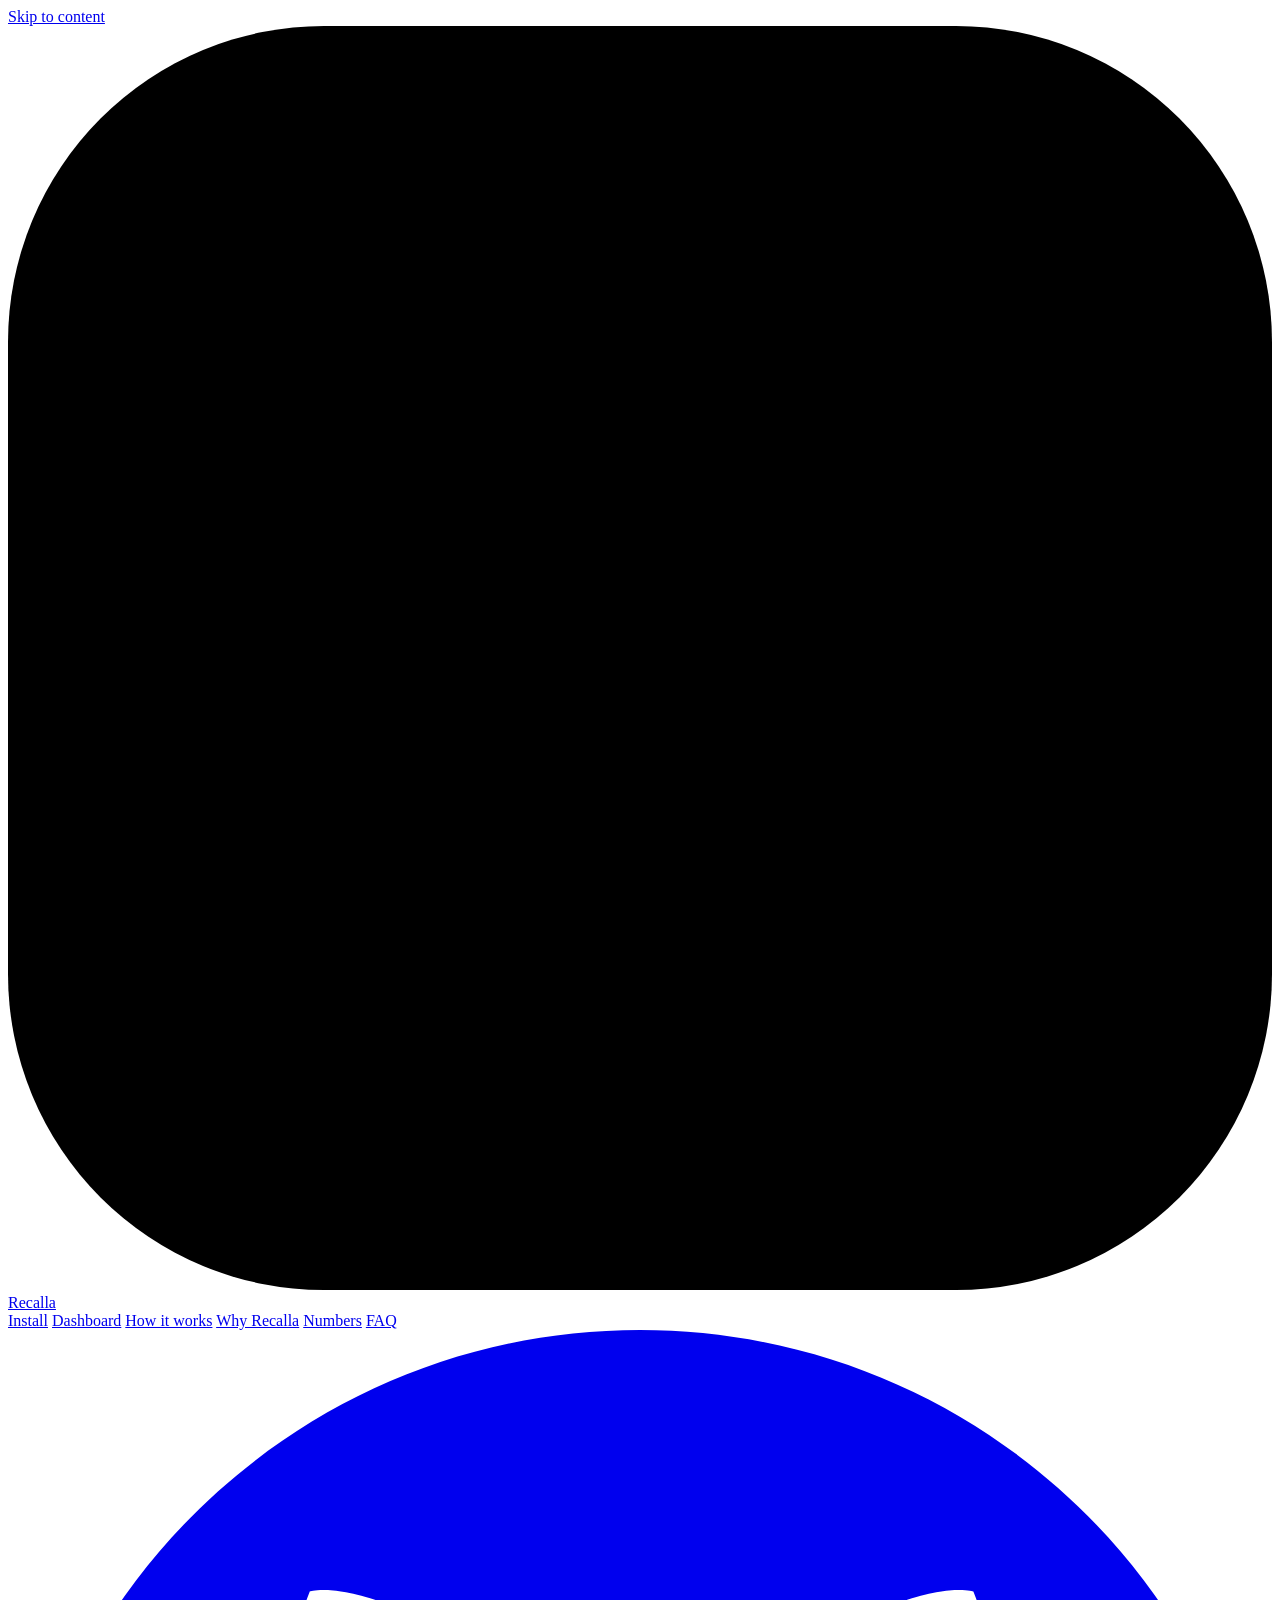
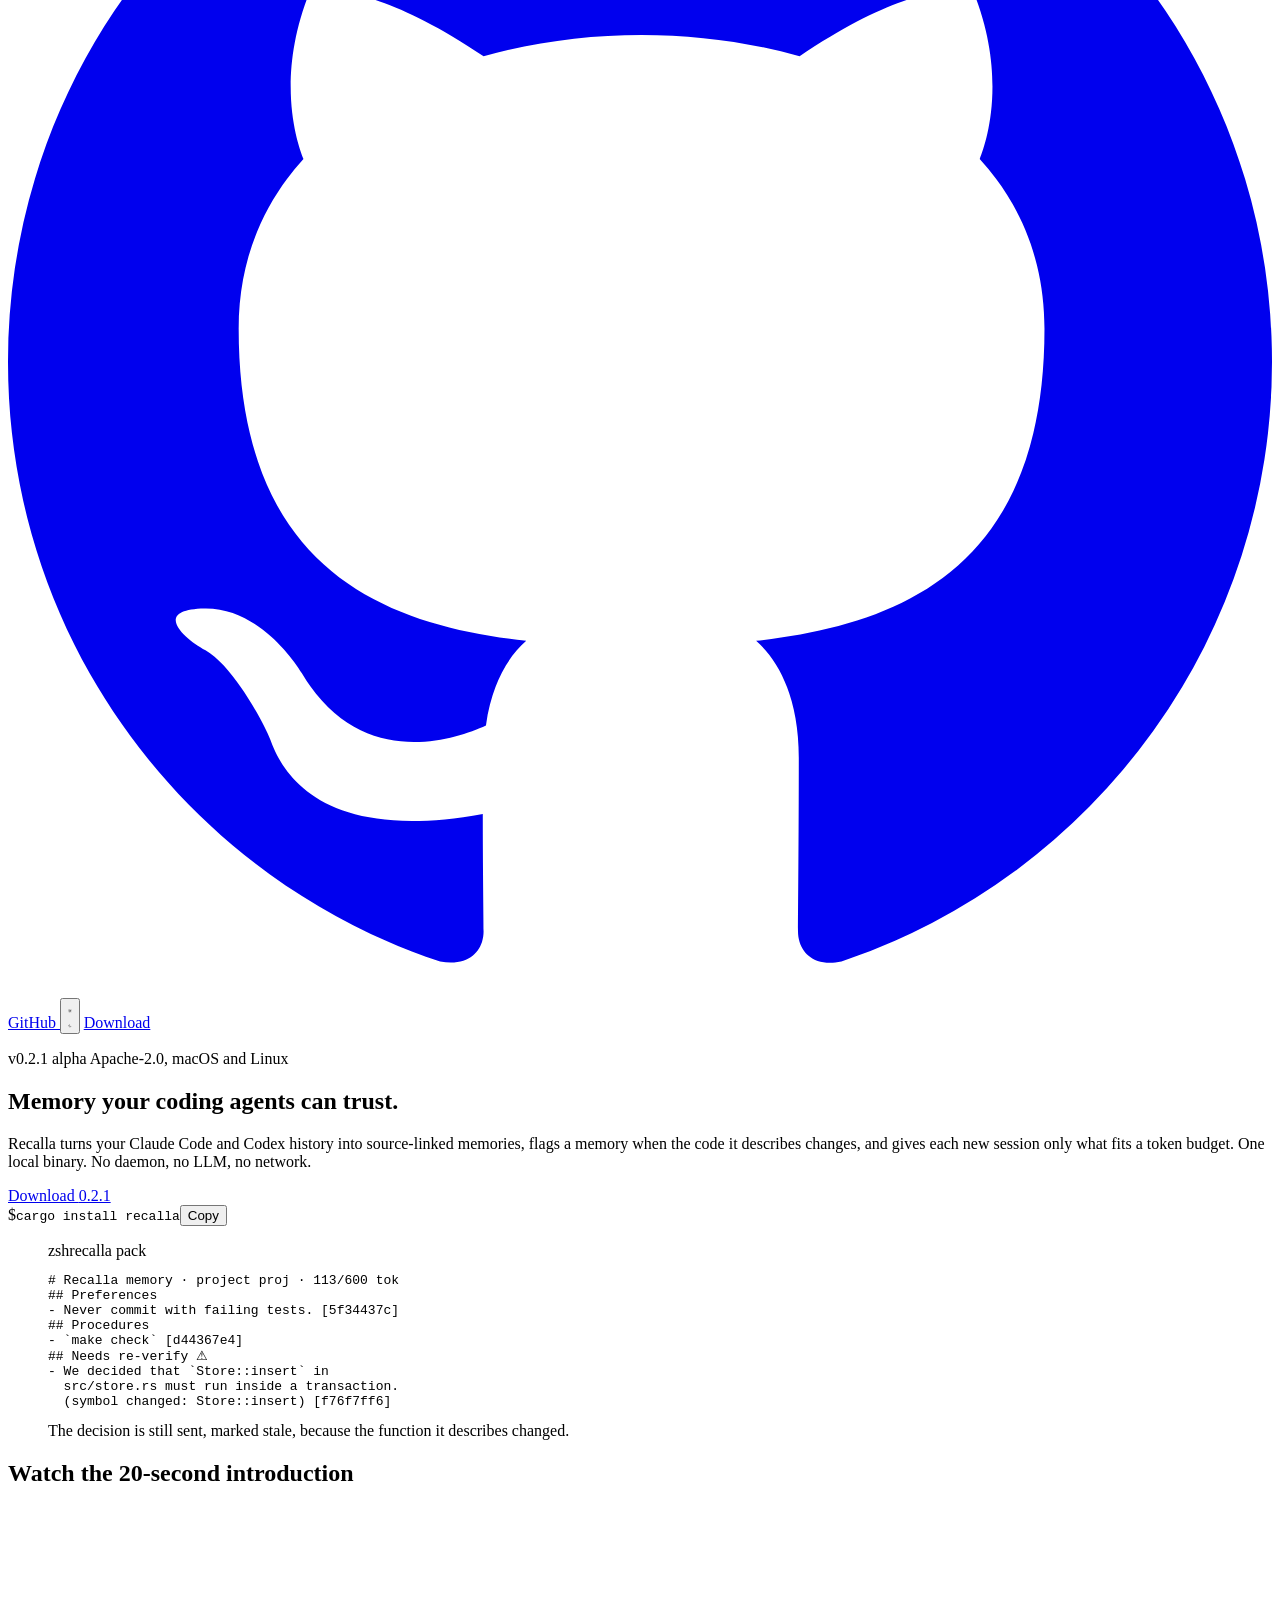
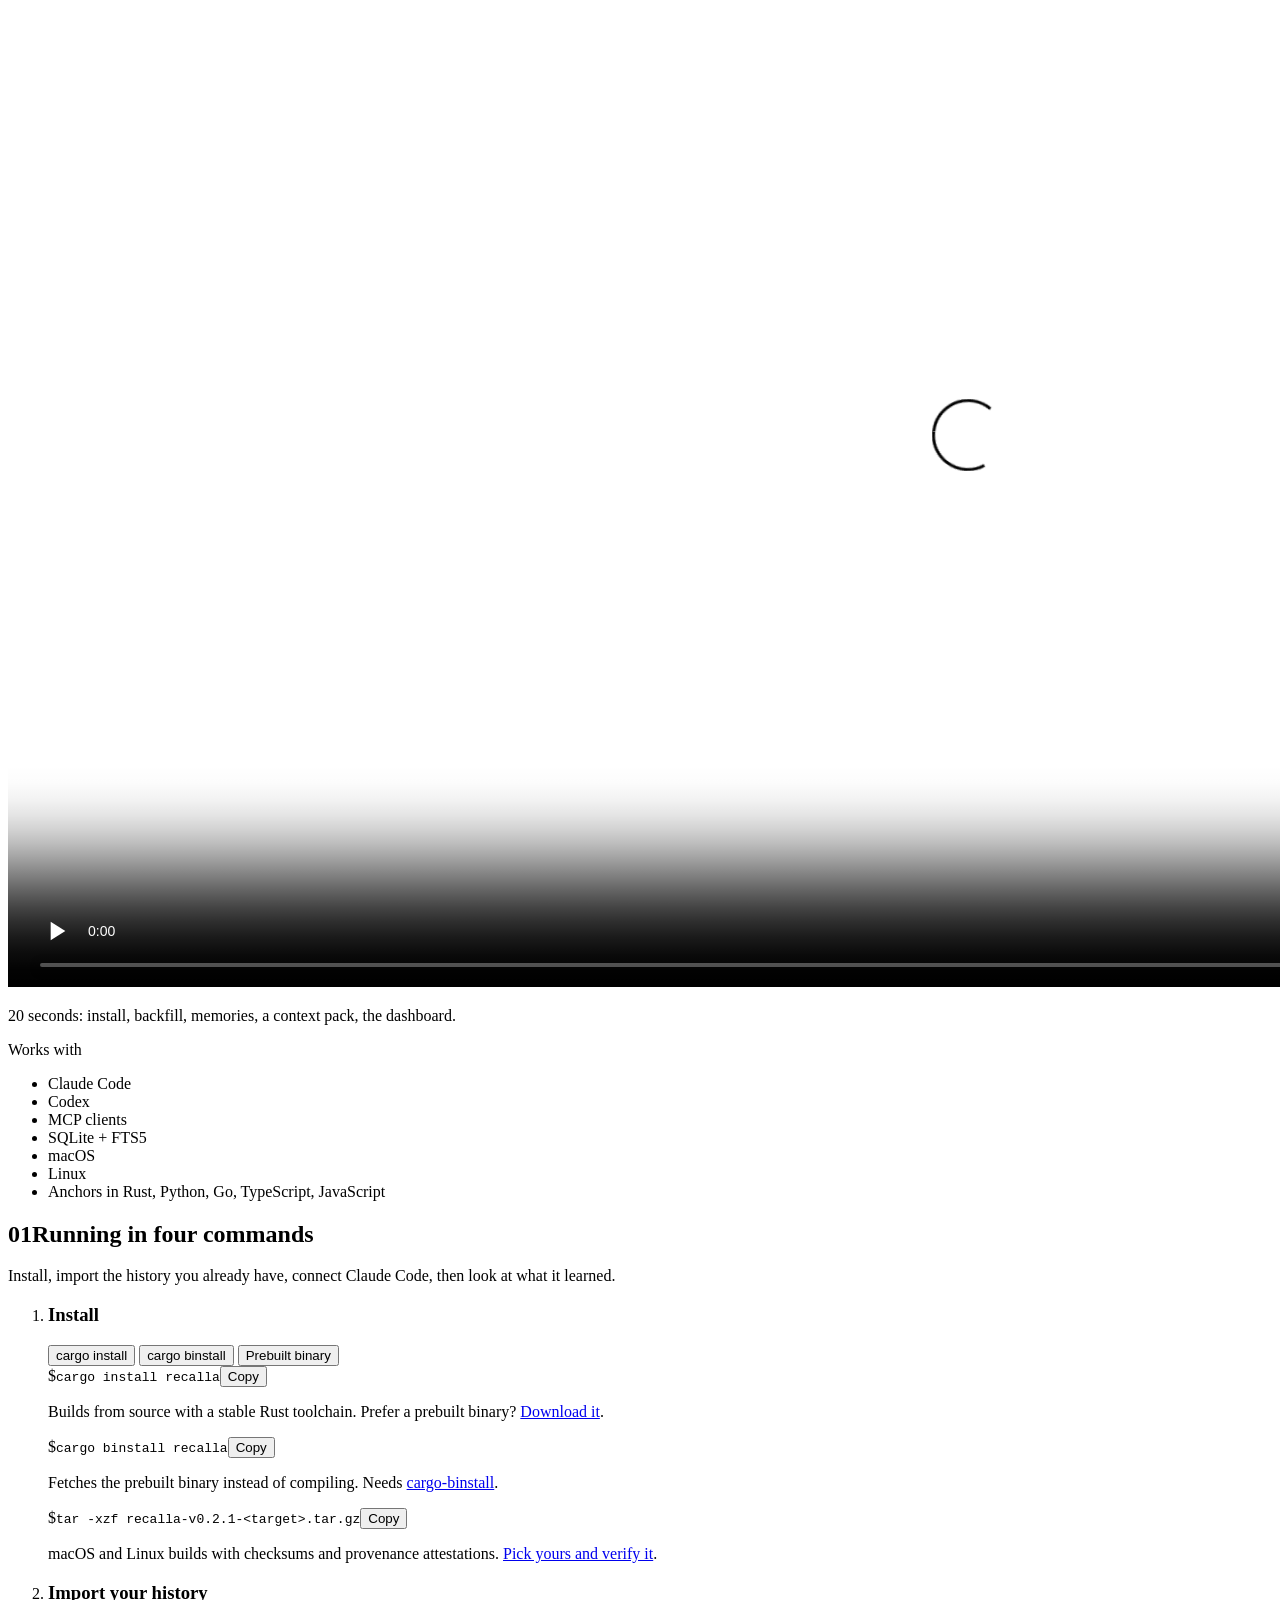
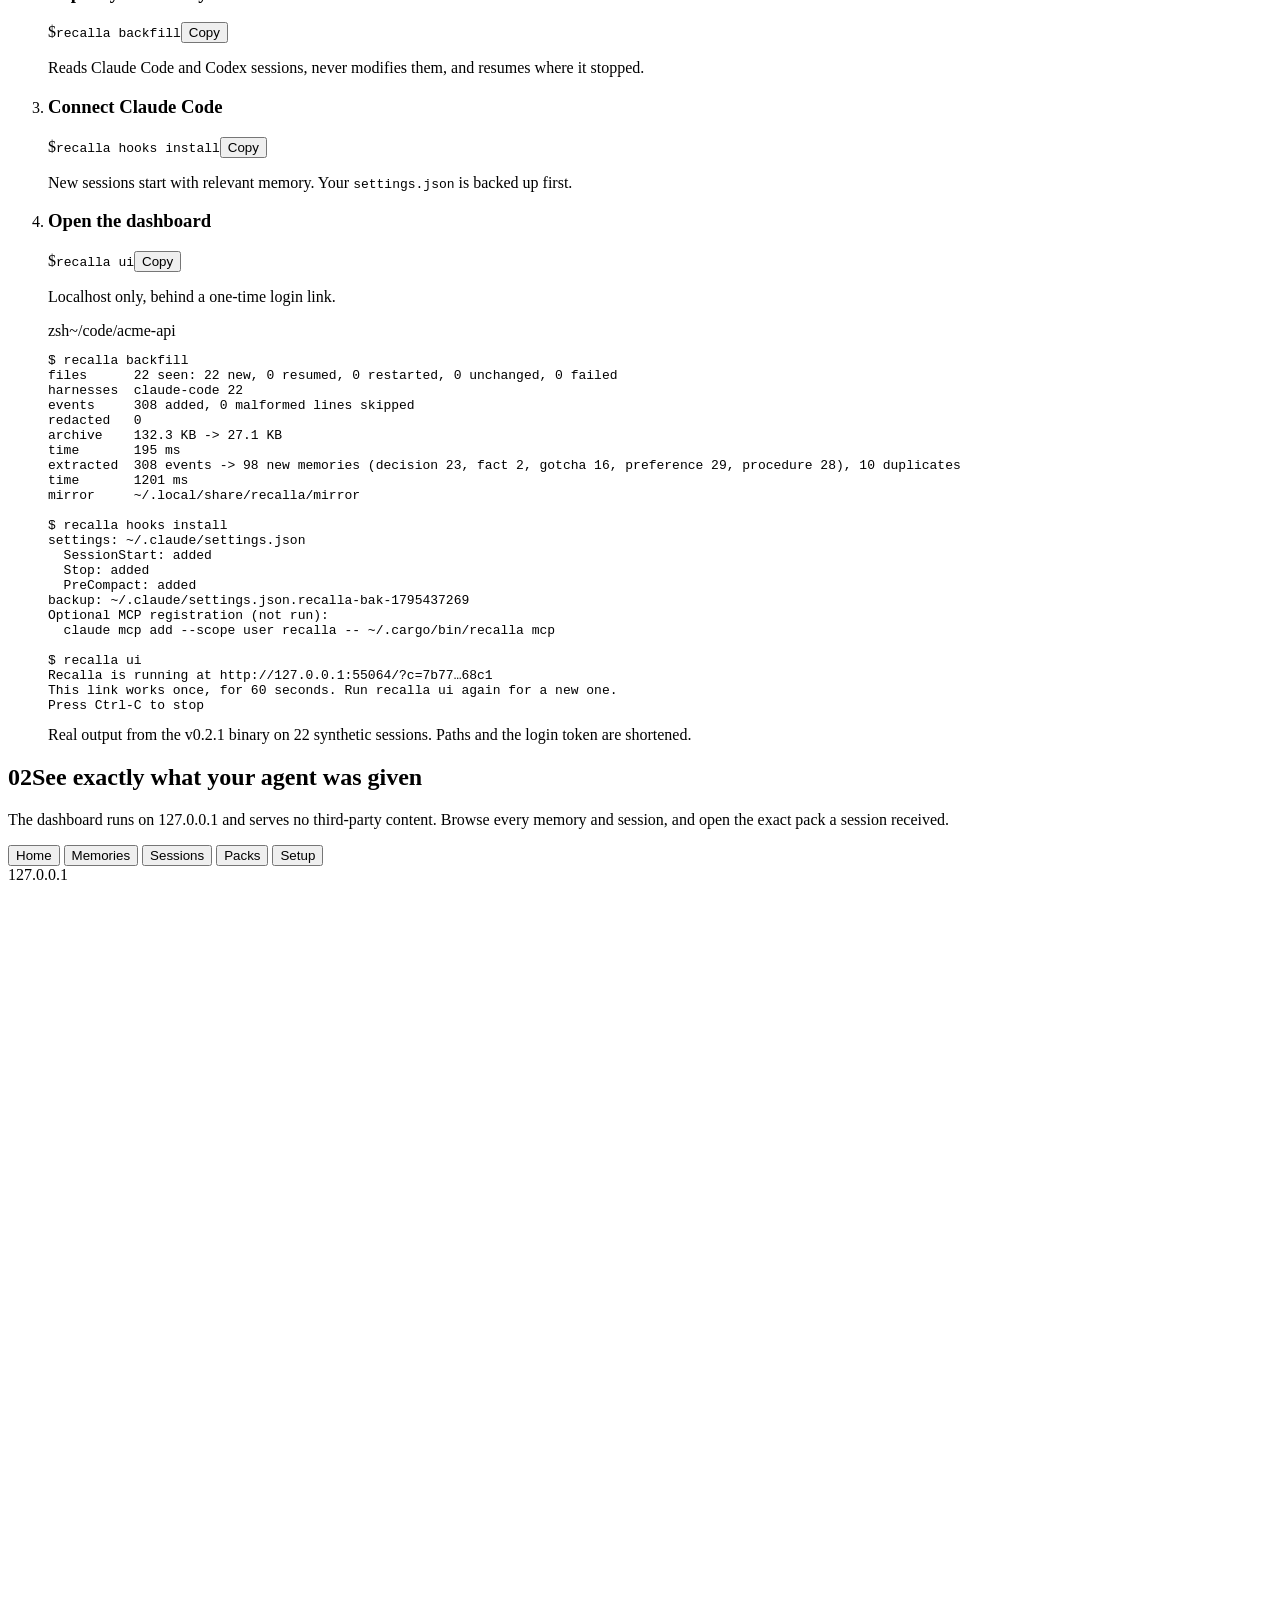
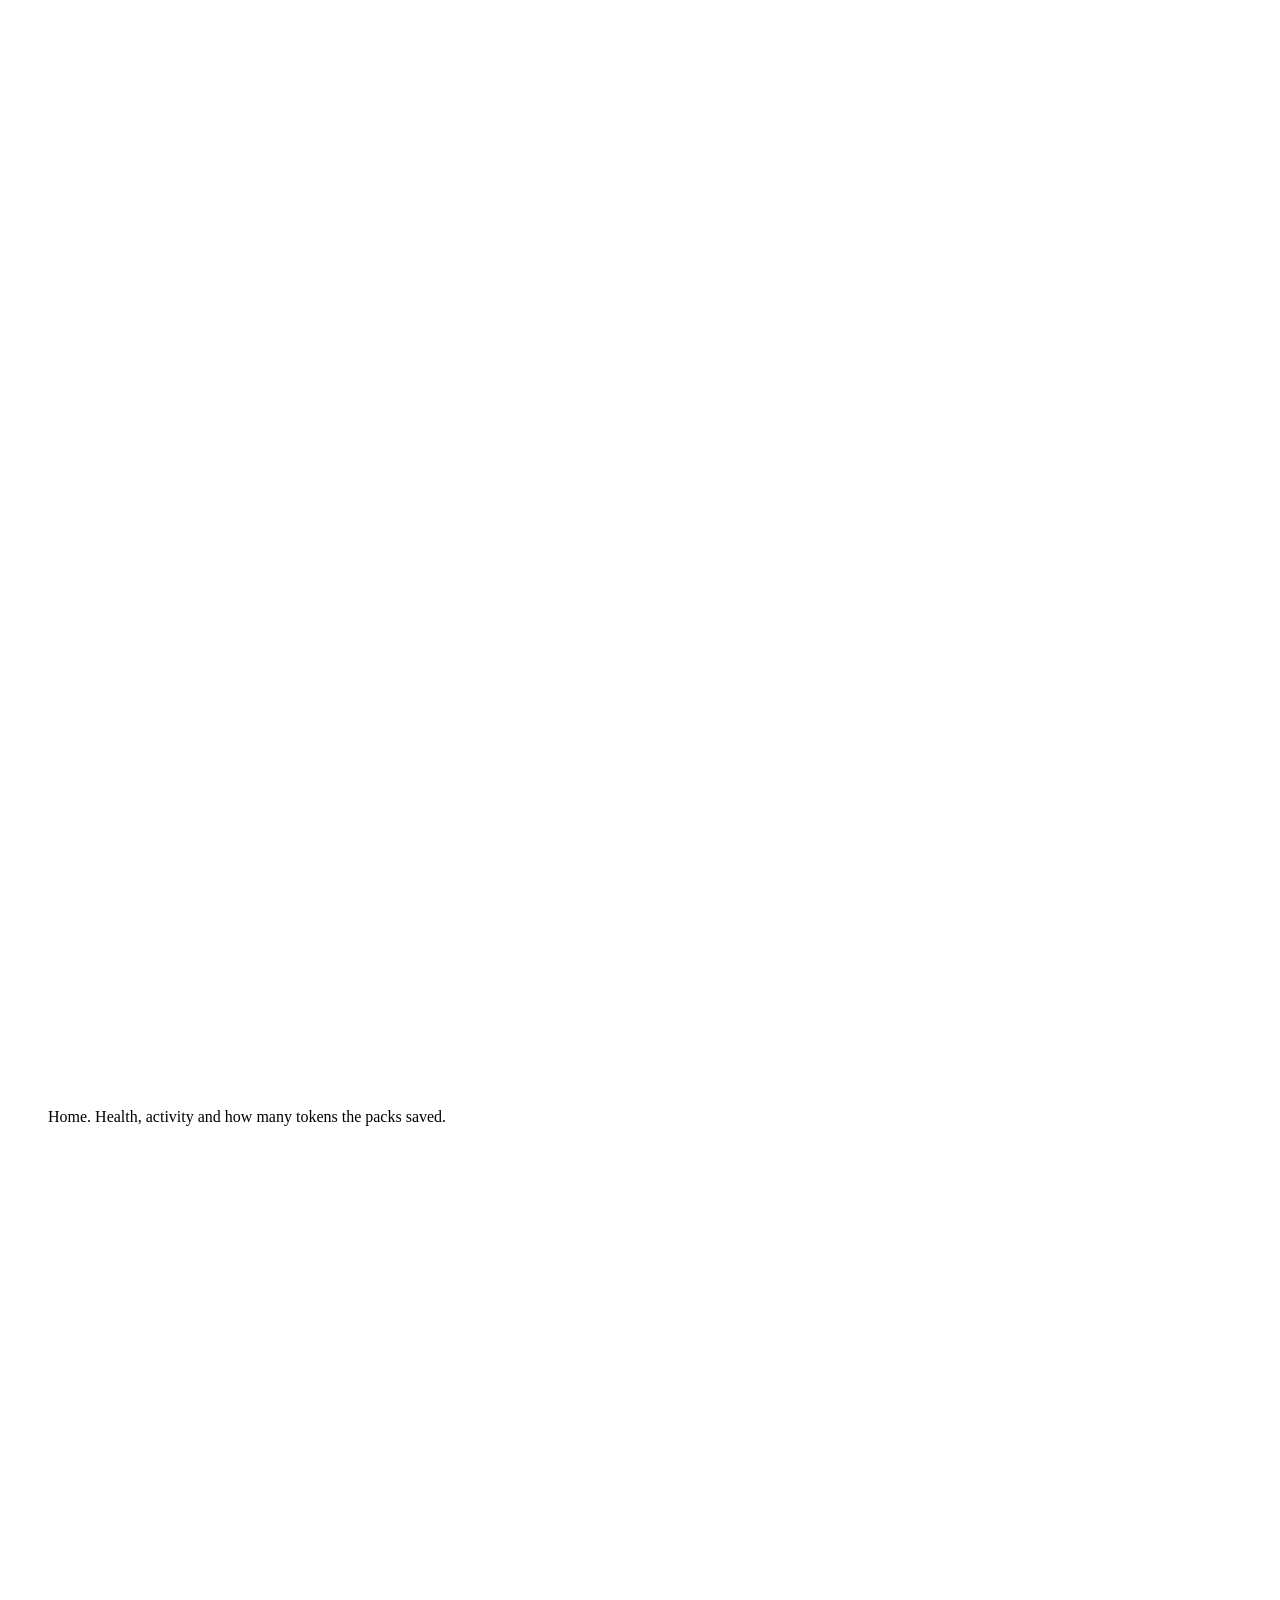
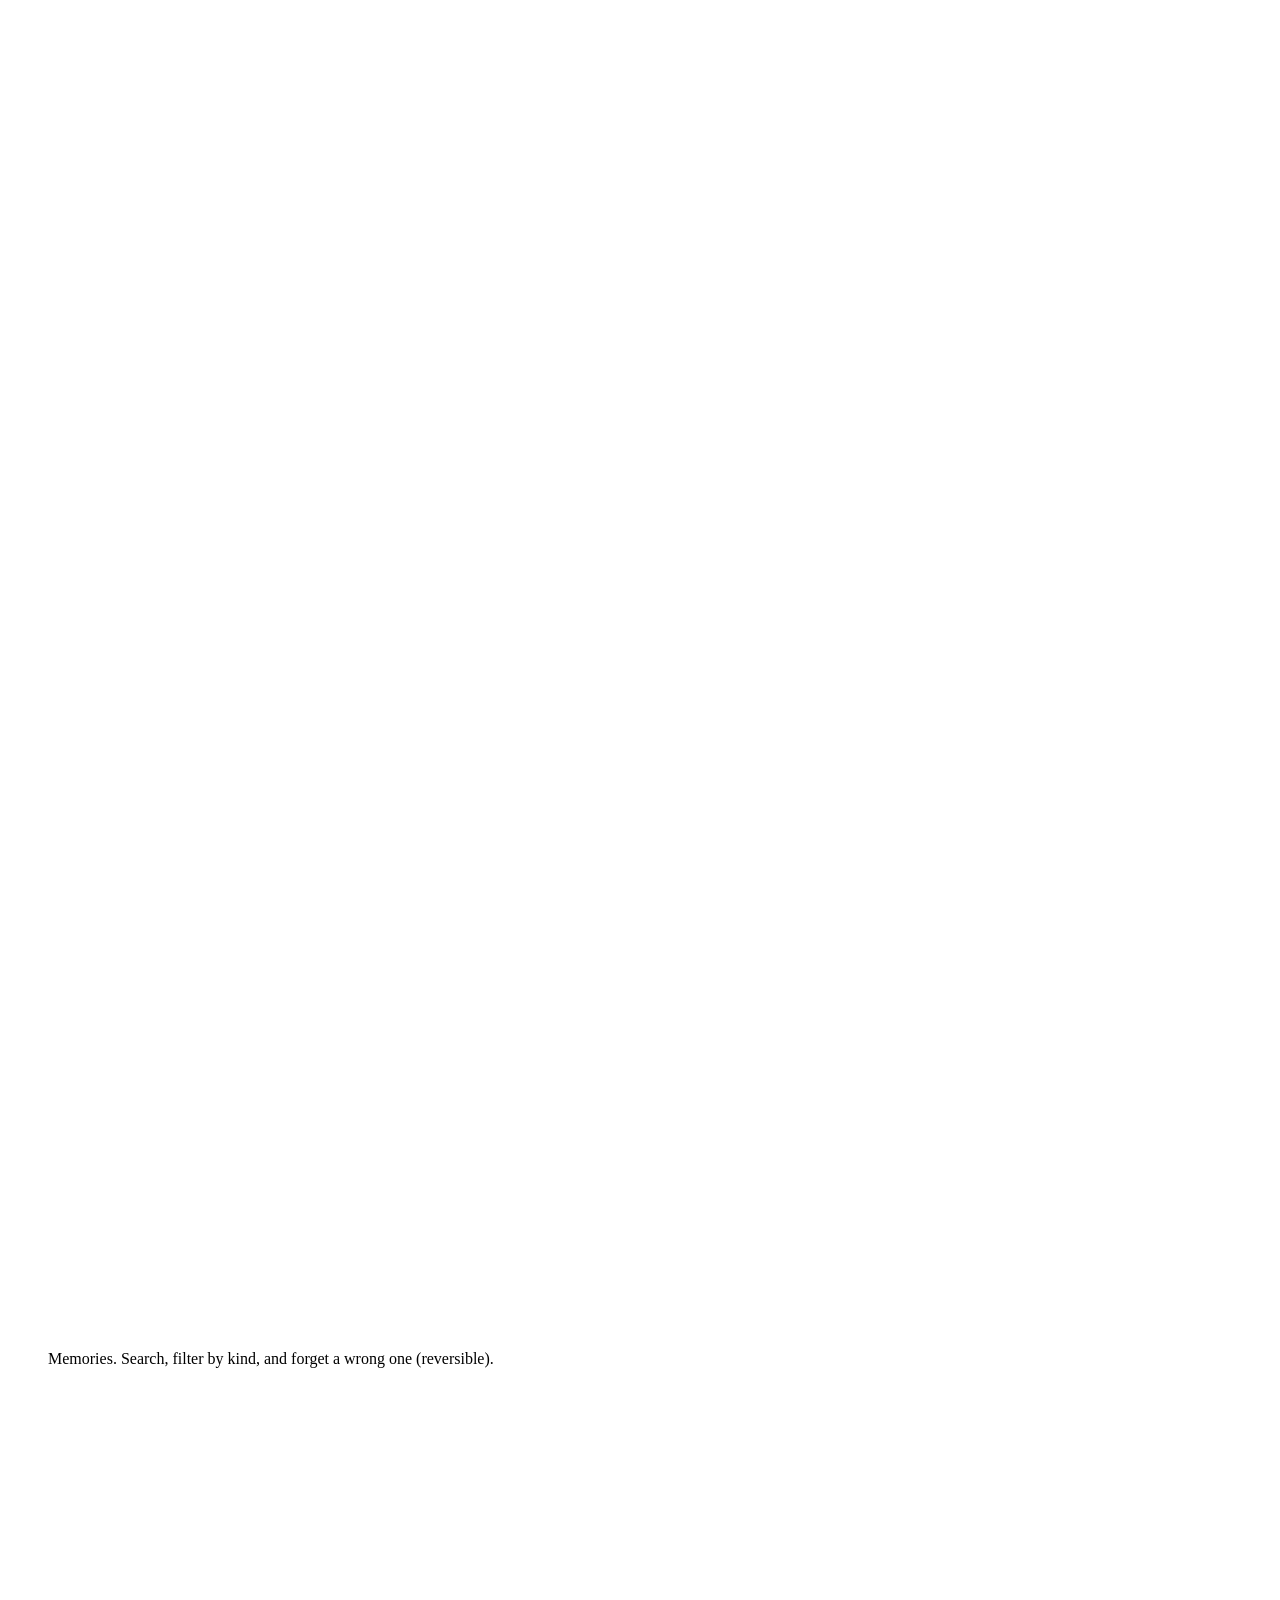
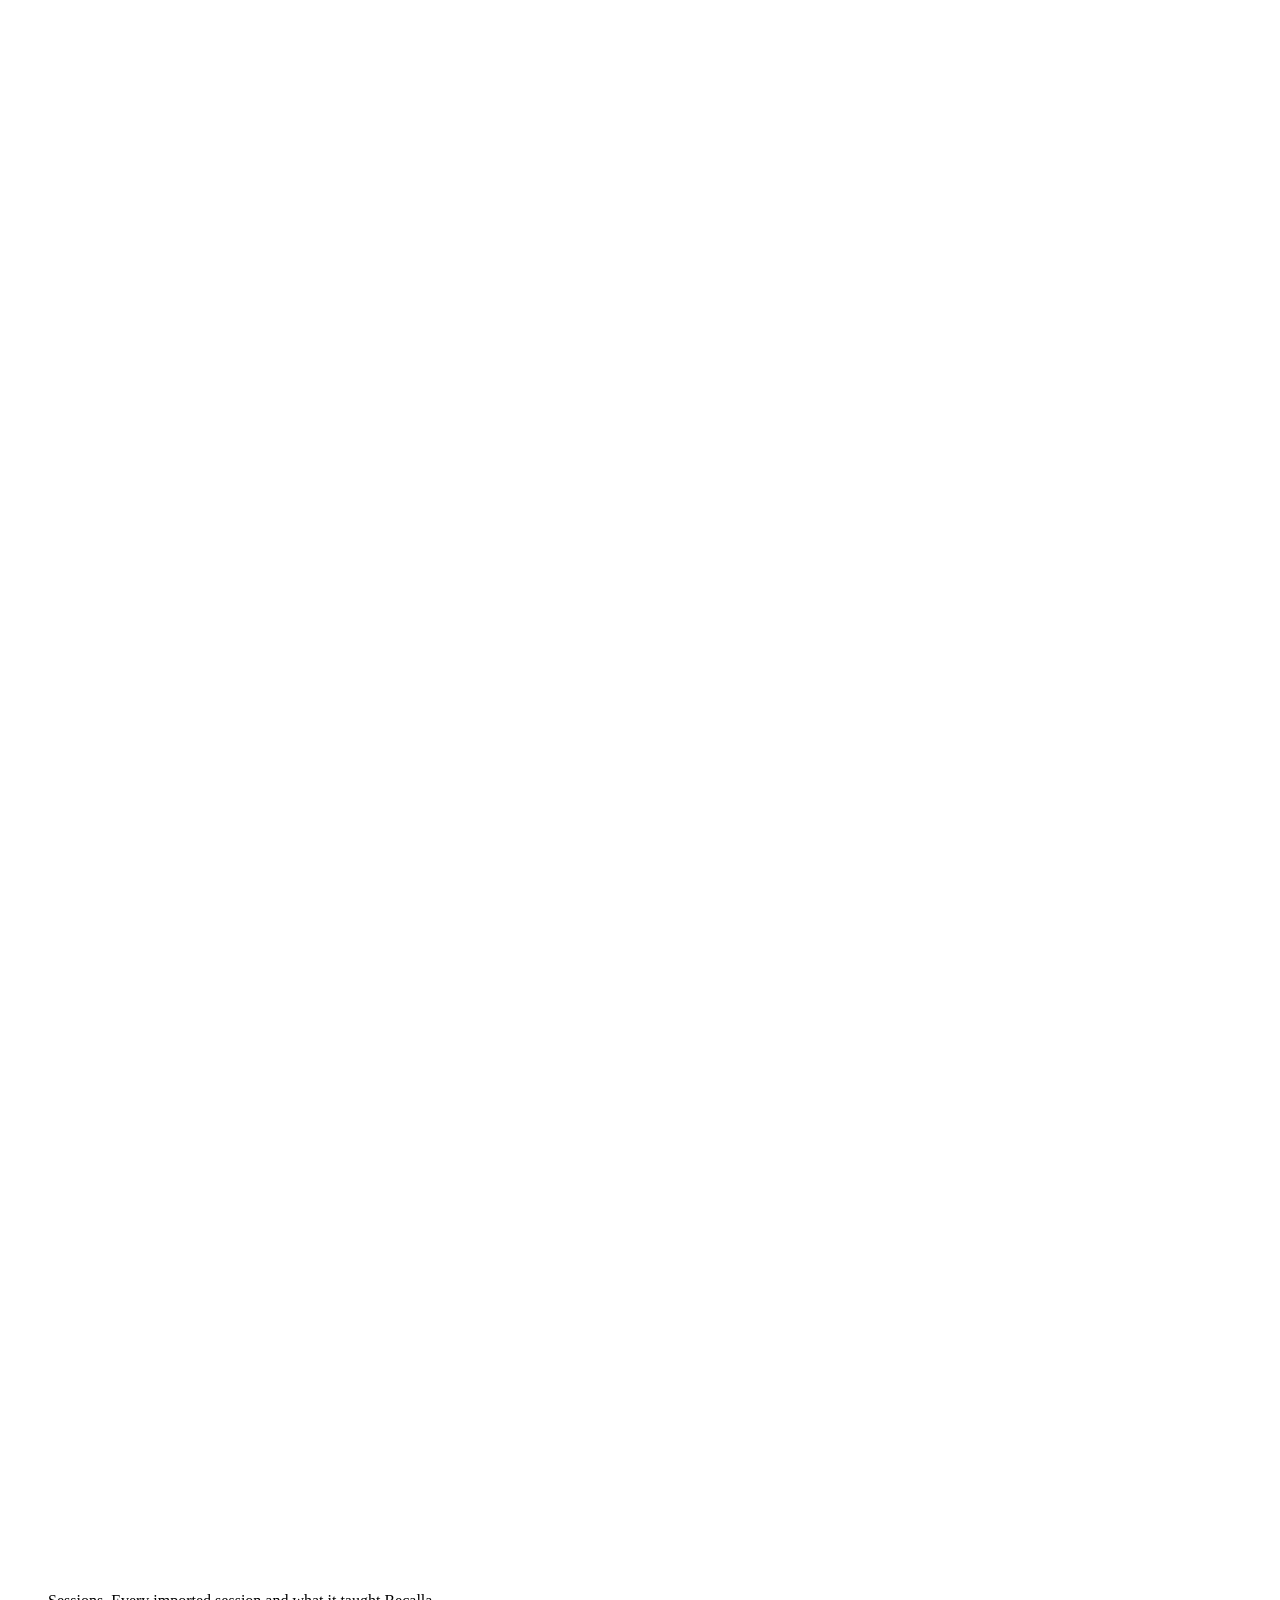
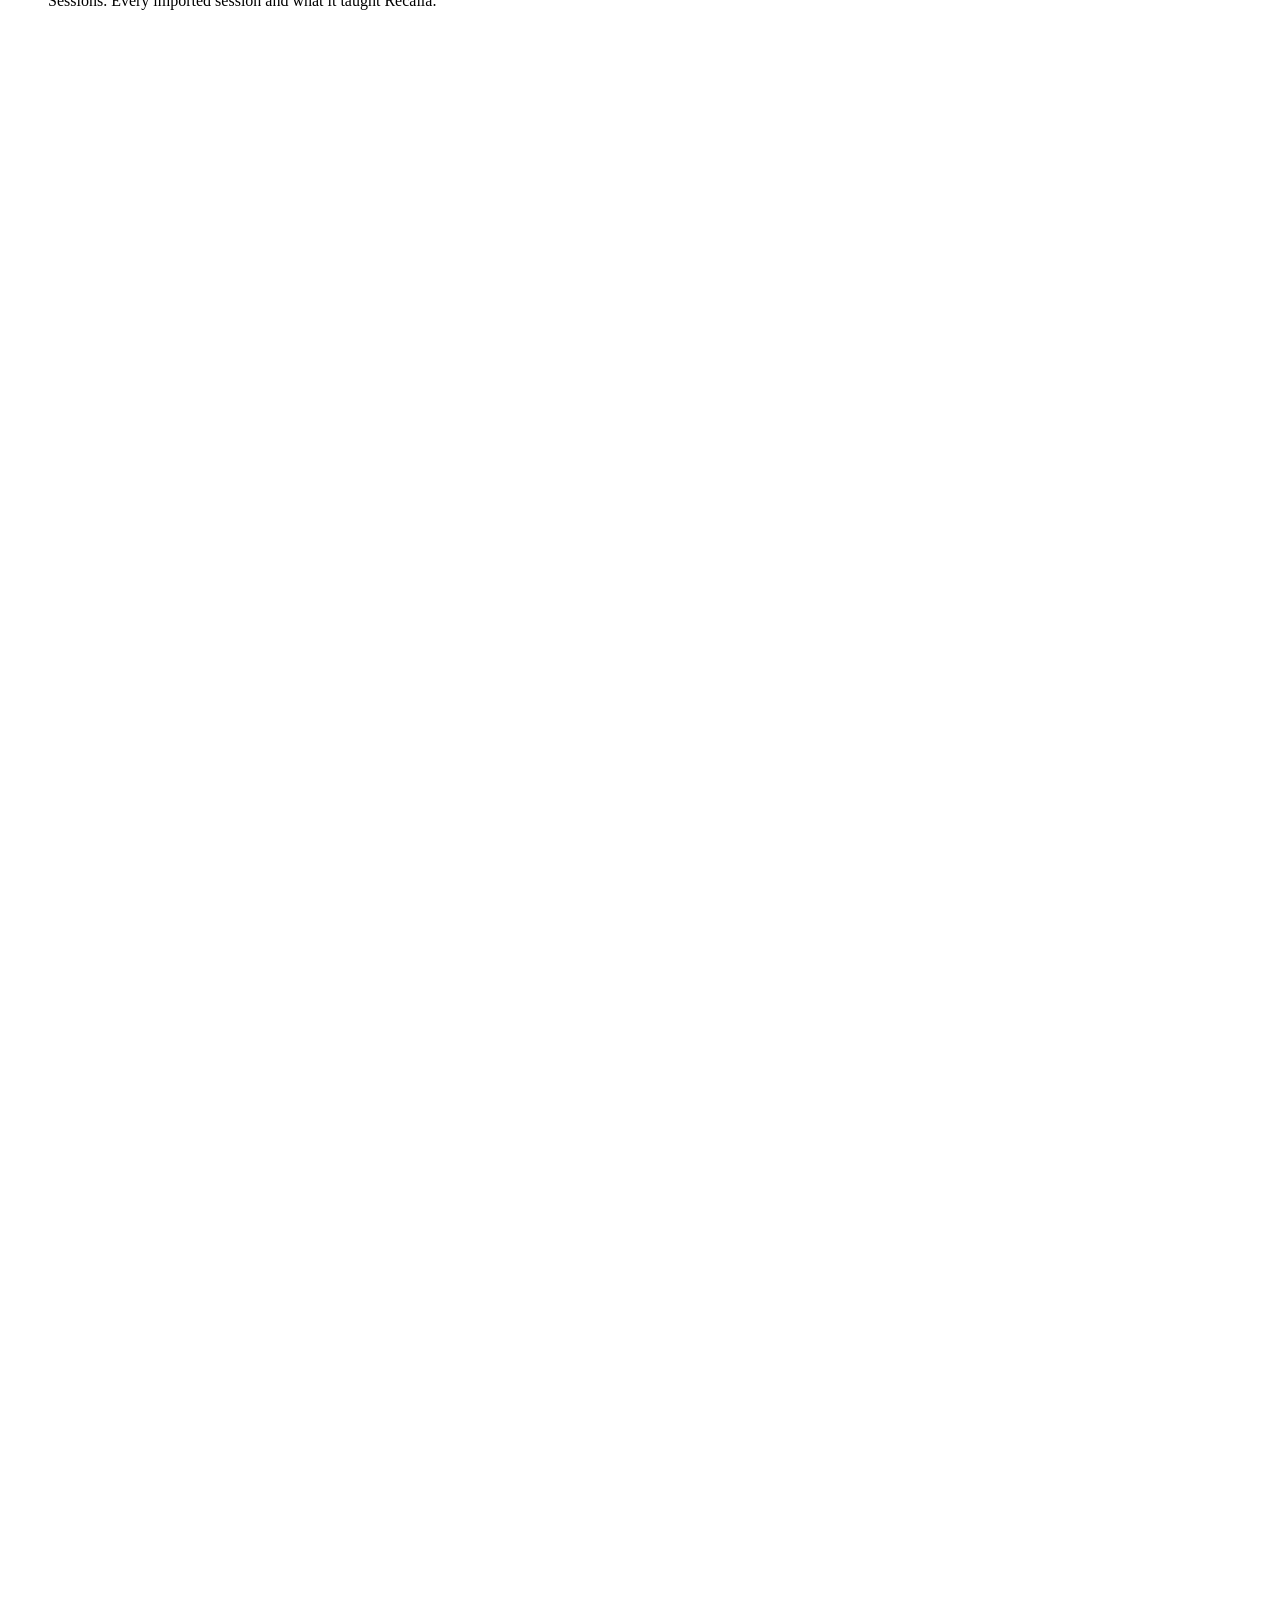
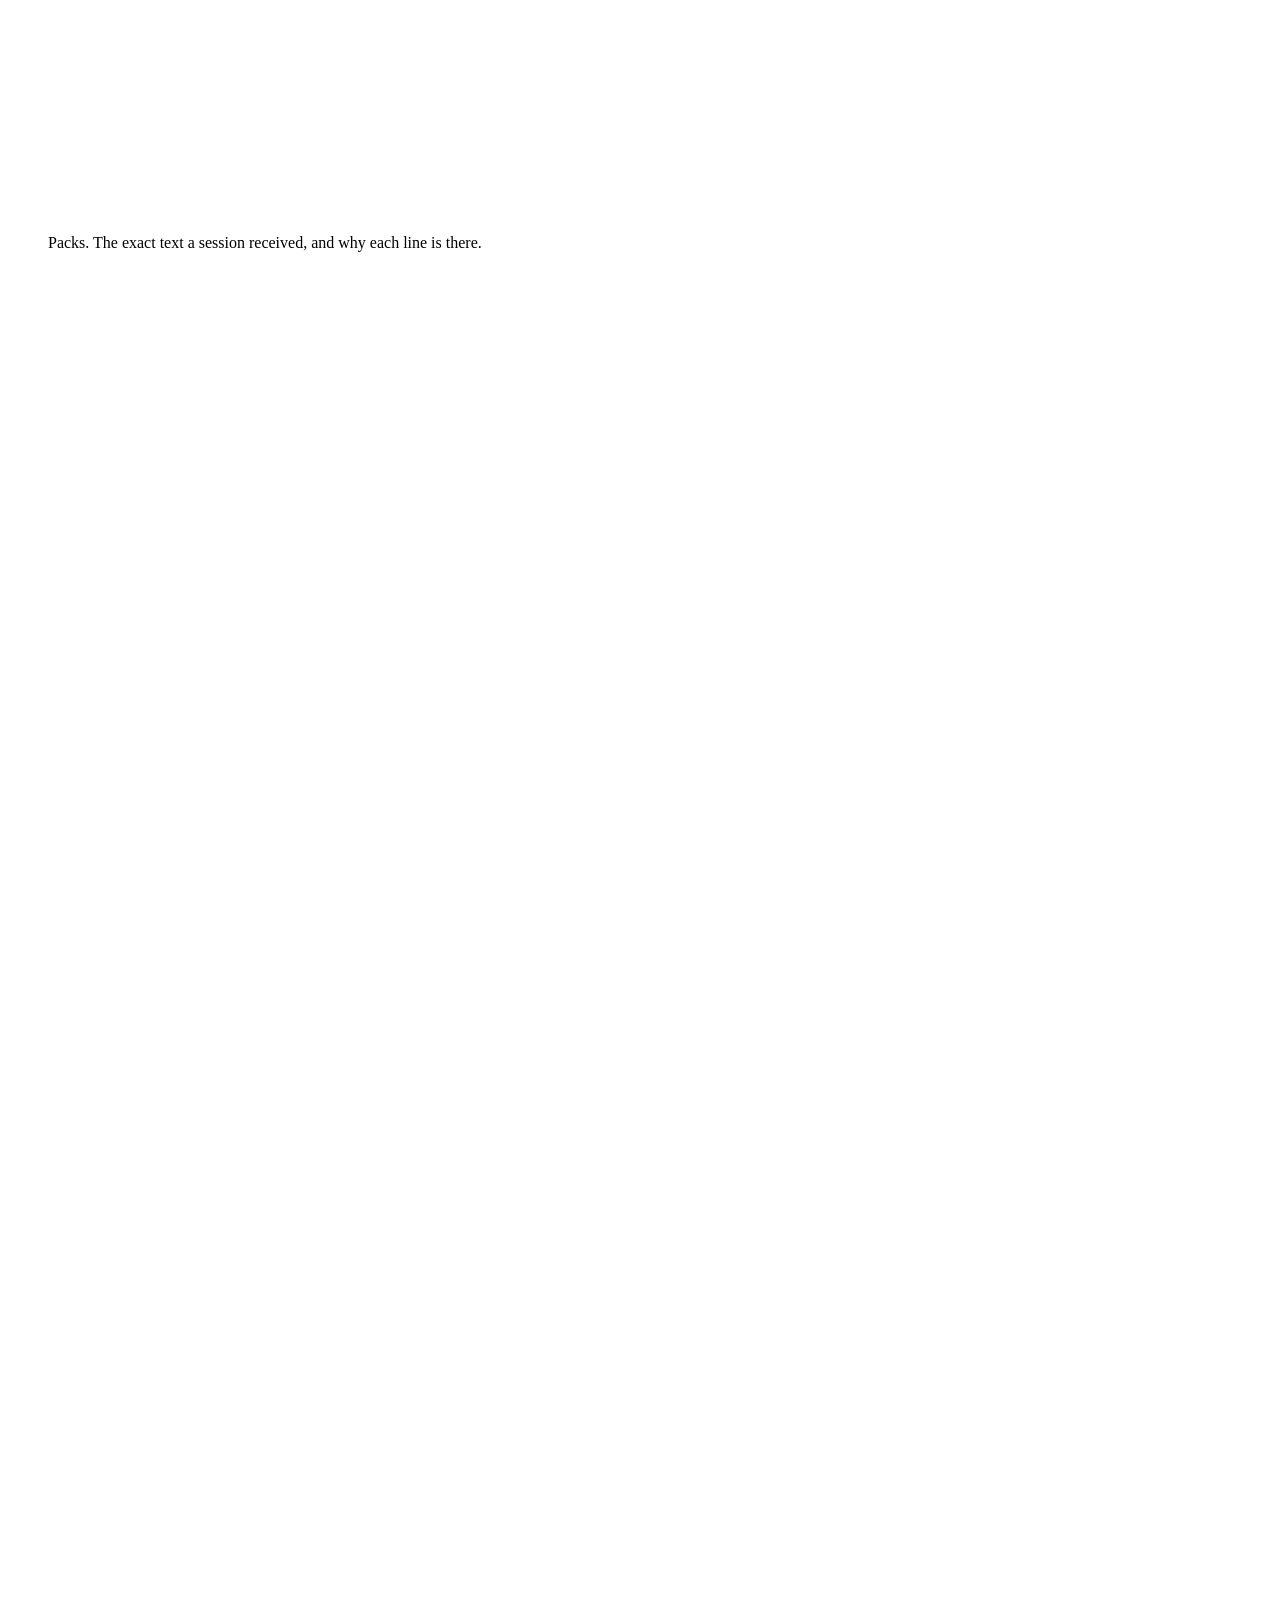
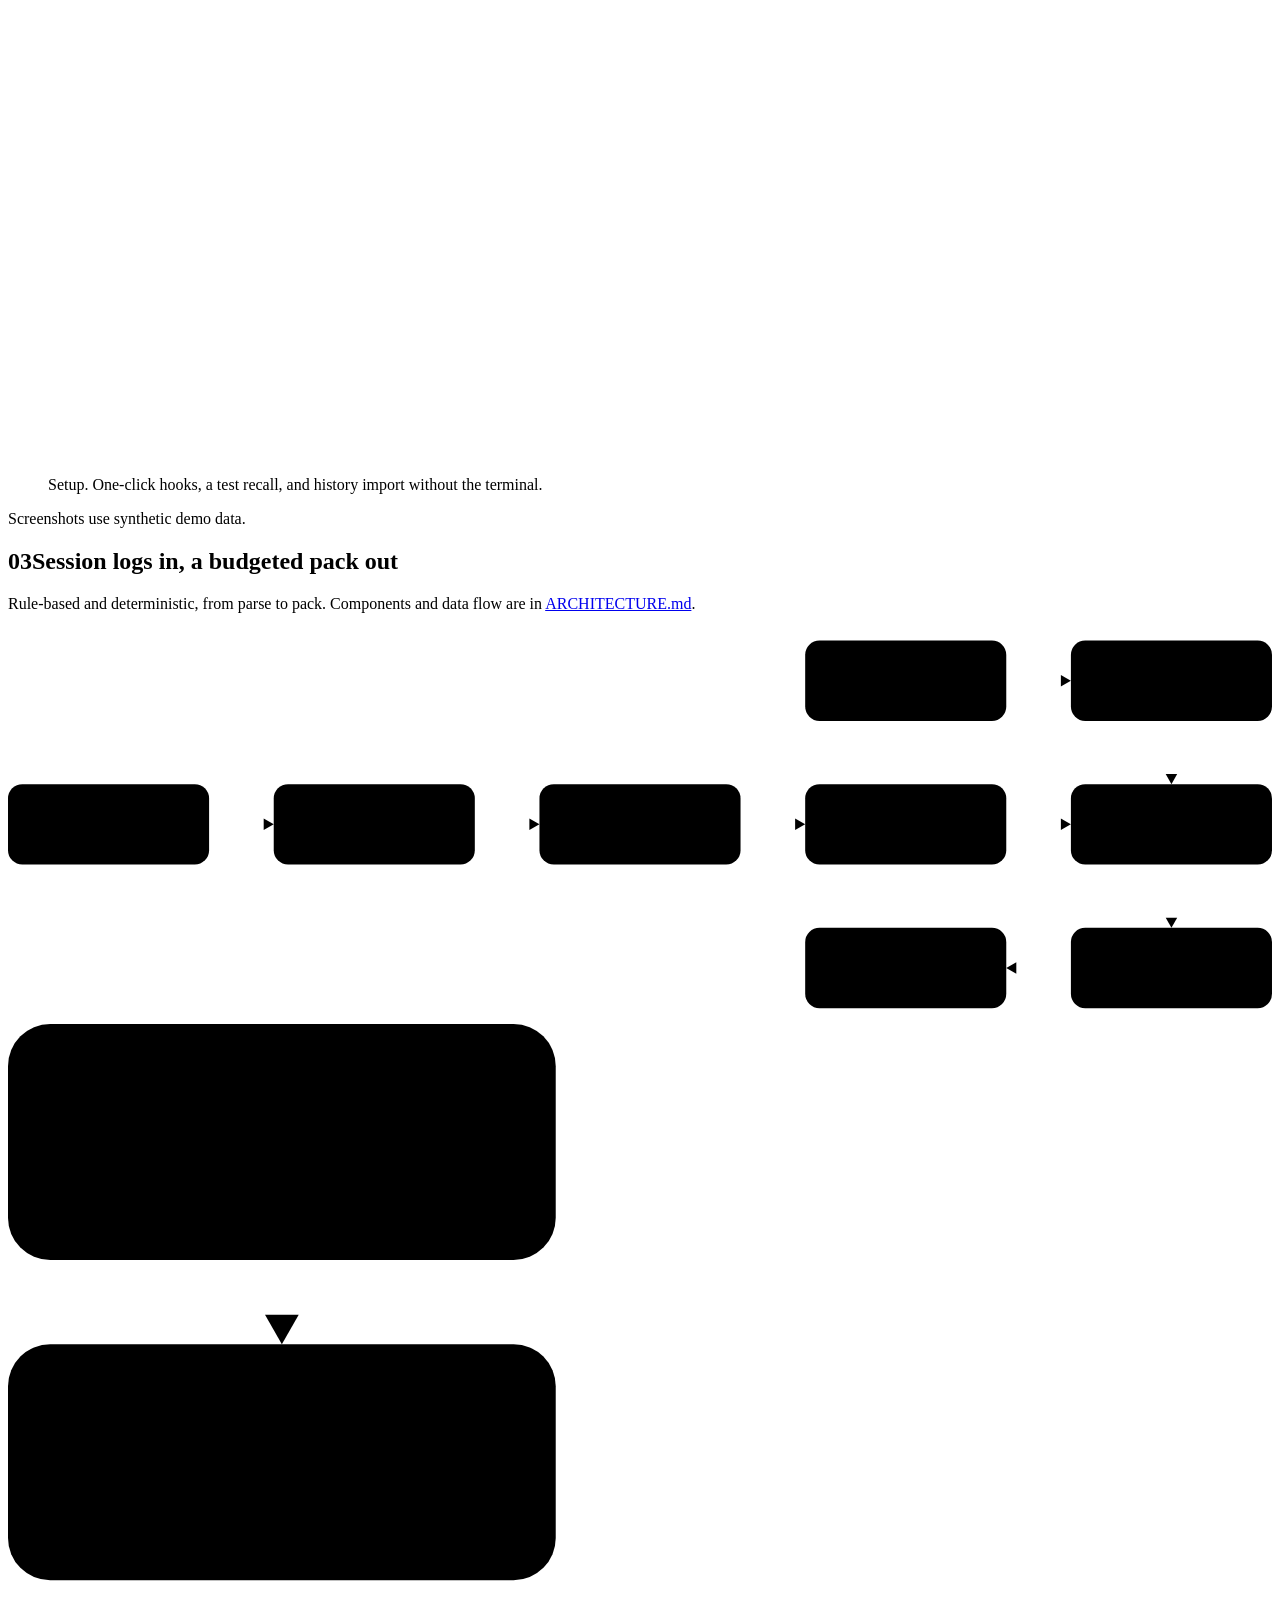
==== commit 0c09a1a8: "docs(web): 20-second intro video on the landing page" ====
--- a/web/index.html
+++ b/web/index.html
@@ -12,7 +12,7 @@
 />
 <meta
 http-equiv="Content-Security-Policy"
-content="default-src 'none'; script-src 'self'; style-src 'self'; img-src 'self' data:; font-src 'self'; connect-src 'self'; base-uri 'self'; form-action 'none'"
+content="default-src 'none'; script-src 'self'; style-src 'self'; img-src 'self' data:; media-src 'self'; font-src 'self'; connect-src 'self'; base-uri 'self'; form-action 'none'"
 />
 <meta name="color-scheme" content="light dark" />
 <meta
@@ -227,6 +227,17 @@
 </div>
 </div>
 </section>
+<section class="sec watch" id="watch" aria-labelledby="h-watch">
+<div class="wrap">
+<h2 id="h-watch" class="sr-only">Watch the 20-second introduction</h2>
+<div class="watch-frame">
+<video controls preload="none" playsinline poster="assets/recalla-intro-poster.jpg" width="1920" height="1080" aria-label="Recalla in 20 seconds: install, backfill, memories, context packs, dashboard">
+<source src="assets/recalla-intro.mp4" type="video/mp4" />
+</video>
+</div>
+<p class="watch-cap">20 seconds: install, backfill, memories, a context pack, the dashboard.</p>
+</div>
+</section>
 <div class="strip"><div class="wrap strip-in"><p class="strip-h">Works with</p><ul class="strip-list"><li>Claude Code</li><li>Codex</li><li>MCP clients</li><li>SQLite + FTS5</li><li>macOS</li><li>Linux</li><li>Anchors in Rust, Python, Go, TypeScript, JavaScript</li></ul></div></div>
 
 <section class="sec" id="install" aria-labelledby="h-install">
@@ -952,7 +963,7 @@
 dry run and a backup.
 </p>
 </li>
-<li>
+<li class="b-wide b-dash">
 <h3>A local dashboard</h3>
 <p>
 <code>recalla ui</code> shows every memory, session and pack, on
@@ -1164,8 +1175,7 @@
 <div class="cmd">
 <span class="p" aria-hidden="true">$</span
 ><code data-copy
->gh attestation verify &lt;file&gt; --repo
-damndeepesh/recalla</code
+>gh attestation verify &lt;file&gt; --repo damndeepesh/recalla</code
 ><button class="copy" type="button">Copy</button>
 </div>
 <p class="note">
--- a/web/assets/app.css
+++ b/web/assets/app.css
@@ -335,8 +335,8 @@
 .cmd code {
   flex: 1;
   min-width: 0;
-  overflow-x: auto;
-  white-space: nowrap;
+  white-space: pre-wrap;
+  overflow-wrap: anywhere;
   color: inherit;
   font-size: inherit;
   scrollbar-width: none;
@@ -918,6 +918,8 @@
 .bento {
   display: grid;
   grid-template-columns: repeat(4, minmax(0, 1fr));
+  grid-auto-rows: 1fr;
+  grid-auto-flow: row dense;
   gap: var(--s3);
 }
 .bento li {
@@ -1021,7 +1023,15 @@
   display: grid;
   grid-template-columns: minmax(0, 7fr) minmax(0, 5fr);
   gap: var(--s6);
-  align-items: start;
+  align-items: stretch;
+}
+.dl > div:first-child {
+  display: flex;
+  flex-direction: column;
+}
+.dl .bins {
+  flex: 1;
+  grid-auto-rows: 1fr;
 }
 .bins {
   display: grid;
@@ -1082,7 +1092,8 @@
 .verify {
   display: grid;
   gap: var(--s2);
-  padding: var(--s5);
+  align-content: start;
+  padding: var(--s4) var(--s5) var(--s5);
   border: 1px solid var(--line);
   border-radius: var(--r-l);
   background: var(--surface);
@@ -1157,7 +1168,9 @@
   font-size: var(--fs-xs);
 }
 .strip-list {
+  flex: 1;
   display: flex;
+  justify-content: space-between;
   gap: var(--s2);
 }
 .strip-list li {
@@ -1430,6 +1443,94 @@
   }
 }
 
+/* motion: everything is visible without JS or with reduced motion */
+.fig-n {
+  display: inline-block;
+}
+.progress {
+  position: absolute;
+  inset: auto 0 -1px;
+  height: 2px;
+  background: var(--amber);
+  transform: scaleX(var(--p, 0));
+  transform-origin: 0 50%;
+  pointer-events: none;
+}
+.top {
+  transition:
+    background-color var(--dur) var(--ease),
+    border-color var(--dur) var(--ease),
+    box-shadow var(--dur) var(--ease);
+}
+.js .top:not(.is-scrolled) {
+  background: transparent;
+  border-bottom-color: transparent;
+  backdrop-filter: none;
+  -webkit-backdrop-filter: none;
+}
+.top.is-scrolled {
+  box-shadow: 0 8px 24px -20px rgb(0 0 0 / 0.6);
+}
+.strip-in {
+  mask-image: linear-gradient(90deg, #000 calc(100% - 2.5rem), transparent);
+}
+@media (min-width: 1081px) {
+  .strip-in {
+    mask-image: none;
+  }
+}
+@media (prefers-reduced-motion: no-preference) {
+  .reveal .rv {
+    opacity: 0;
+    transform: translateY(1.25rem);
+    transition:
+      opacity 0.7s var(--ease),
+      transform 0.7s var(--ease);
+    transition-delay: calc(var(--i, 0) * 70ms);
+  }
+  .reveal .rv.in {
+    opacity: 1;
+    transform: none;
+  }
+  :is(.bento li, .trio li, .checks li, .limits li, .bin, .verify, .steps > li, .compare-wrap) {
+    transition:
+      transform var(--dur) var(--ease),
+      box-shadow var(--dur) var(--ease),
+      border-color var(--dur) var(--ease),
+      opacity 0.7s var(--ease);
+  }
+  :is(.bento li, .verify, .compare-wrap):hover {
+    transform: translateY(-3px);
+    border-color: var(--line-2);
+    box-shadow: var(--shadow-drop);
+  }
+  .reveal .rv.in:is(.bento li, .verify):hover {
+    transform: translateY(-3px);
+  }
+  .tab {
+    transition:
+      background-color var(--dur) var(--ease),
+      color var(--dur) var(--ease),
+      transform var(--dur) var(--ease);
+  }
+  .tab:hover {
+    transform: translateY(-1px);
+  }
+  @supports (animation-timeline: view()) {
+    .frame {
+      animation: shot-in linear both;
+      animation-timeline: view();
+      animation-range: entry 0% cover 35%;
+    }
+    @keyframes shot-in {
+      from {
+        transform: scale(0.94) translateY(2rem);
+        opacity: 0.4;
+      }
+    }
+  }
+}
+
 /* ---------- footer ---------- */
 .foot {
   padding: var(--s8) 0 var(--s6);
@@ -1503,6 +1604,9 @@
   }
   .b-tall {
     grid-row: auto;
+  }
+  .b-dash {
+    grid-column: auto;
   }
   .nums,
   .checks {
@@ -1580,6 +1684,9 @@
   .b-wide {
     grid-column: auto;
   }
+  .bento {
+    grid-auto-rows: auto;
+  }
   .bento li {
     min-height: 0;
   }
@@ -1641,3 +1748,10 @@
 :is(.viewer, .steps > li, .hero-copy, .panel, .demo-copy, .verify, .bin-id, .road) {
   grid-template-columns: minmax(0, 1fr);
 }
+
+/* intro video */
+.watch { padding-block: clamp(2rem, 5vw, 4rem); }
+.watch-frame { max-width: 62rem; margin-inline: auto; border-radius: 1rem; overflow: hidden; border: 1px solid var(--line, #262830); box-shadow: 0 2rem 4rem -1.5rem rgb(0 0 0 / 0.5); background: #0b0b0d; aspect-ratio: 16 / 9; }
+.watch-frame video { display: block; width: 100%; height: 100%; object-fit: cover; }
+.watch-cap { text-align: center; margin-top: 0.9rem; font-size: 0.9rem; opacity: 0.7; }
+.sr-only { position: absolute; width: 1px; height: 1px; overflow: hidden; clip-path: inset(50%); white-space: nowrap; }
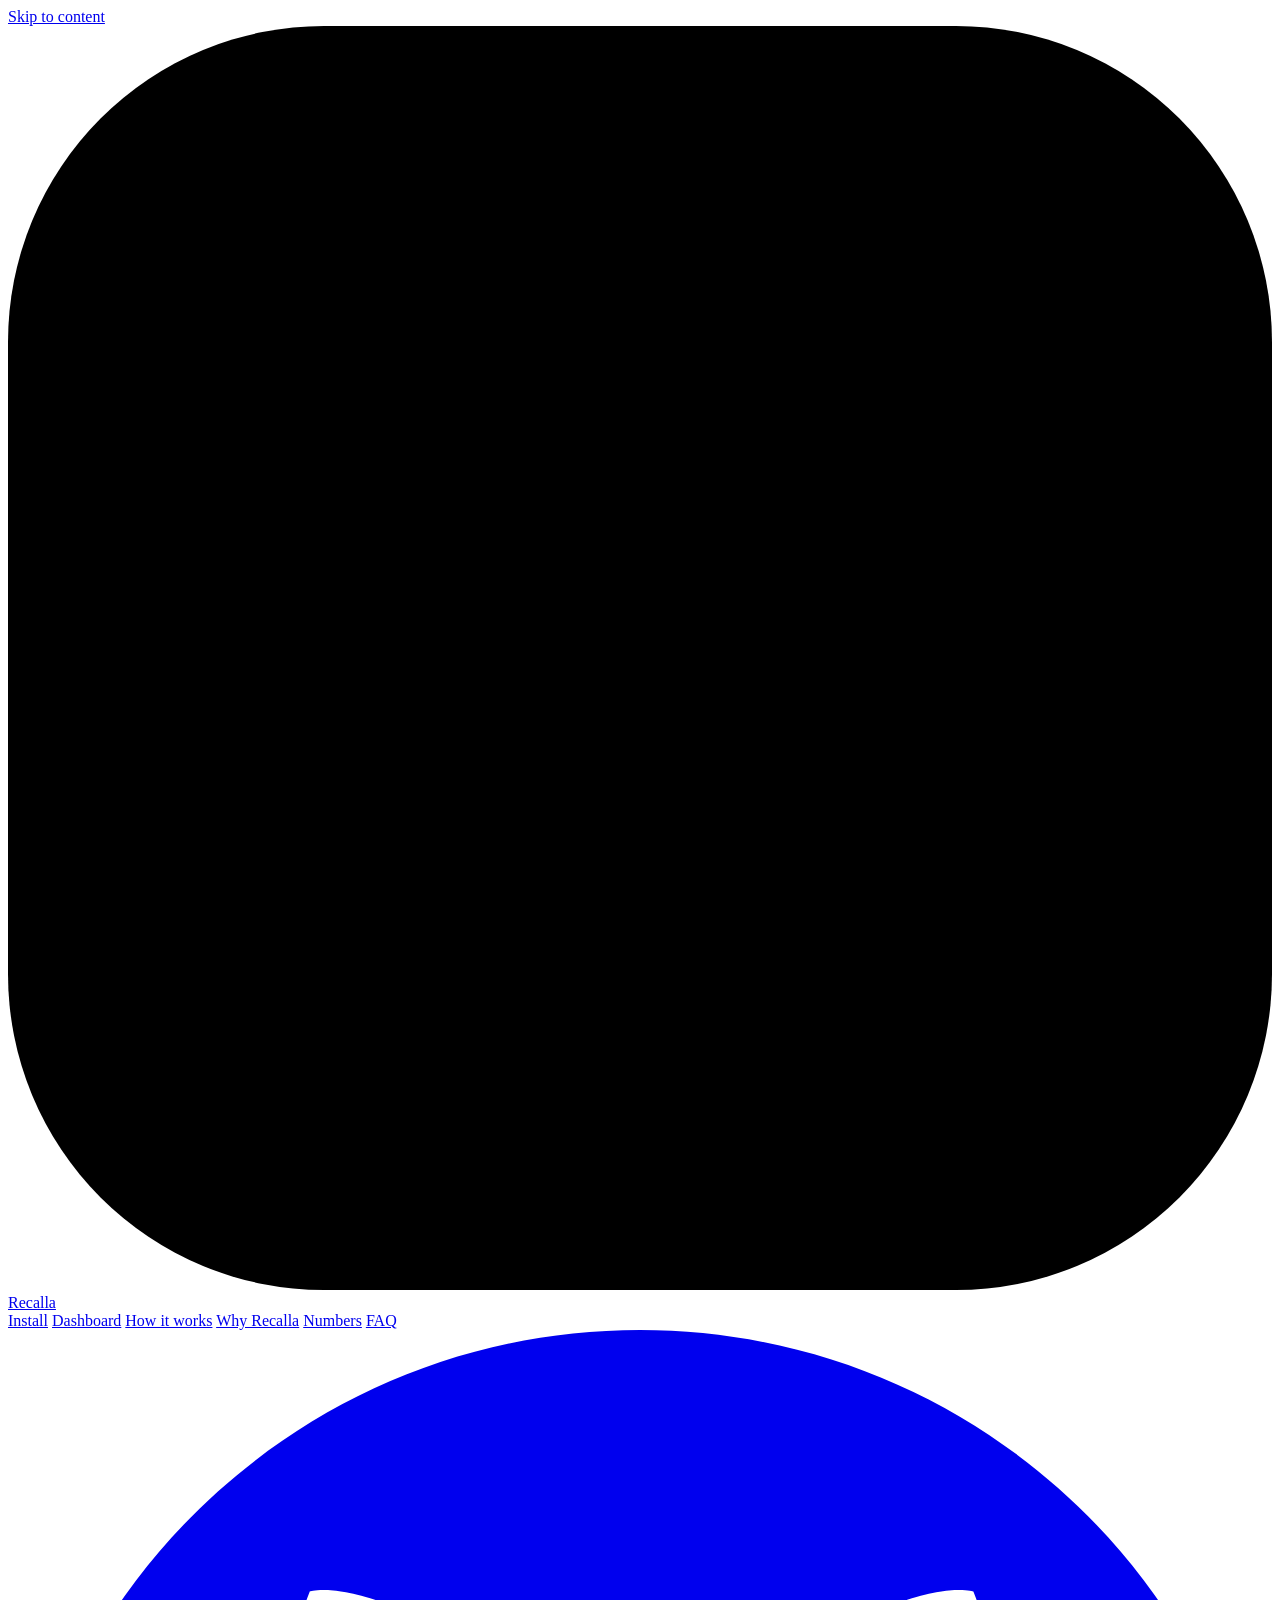
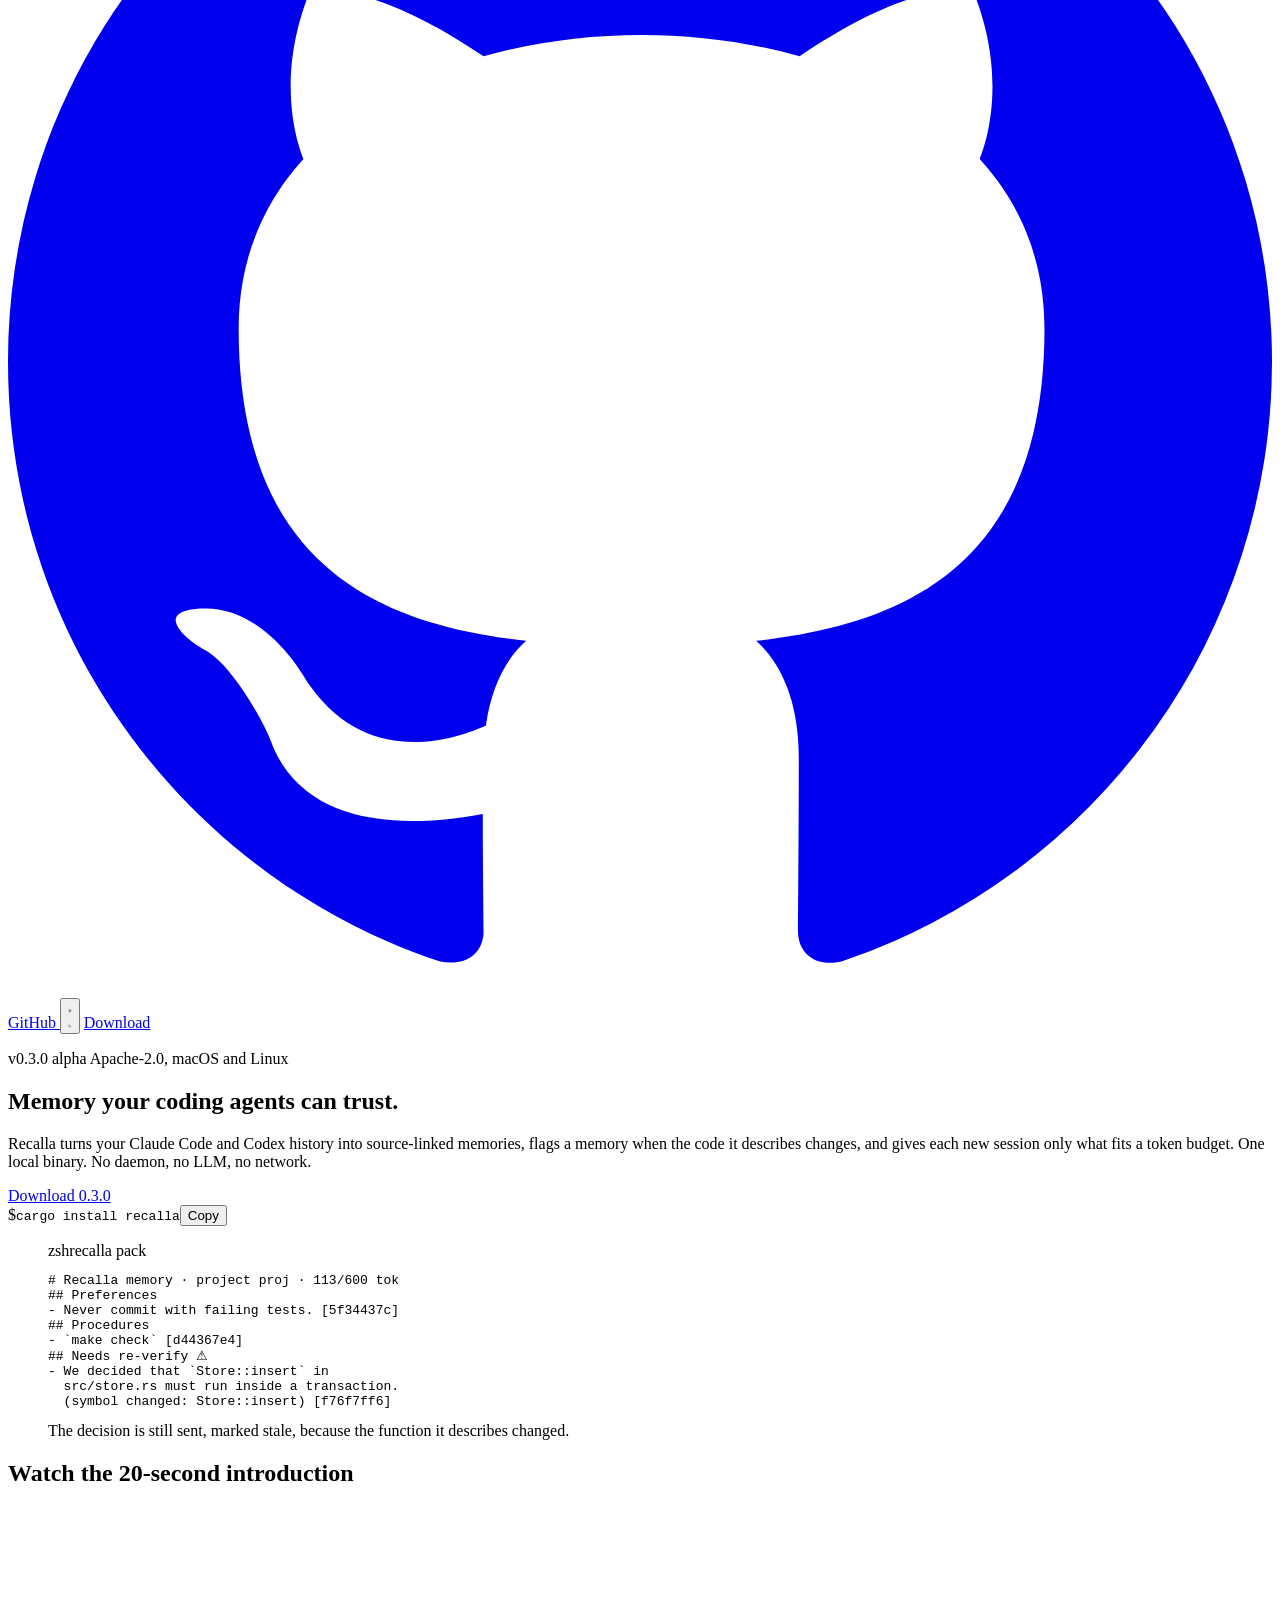
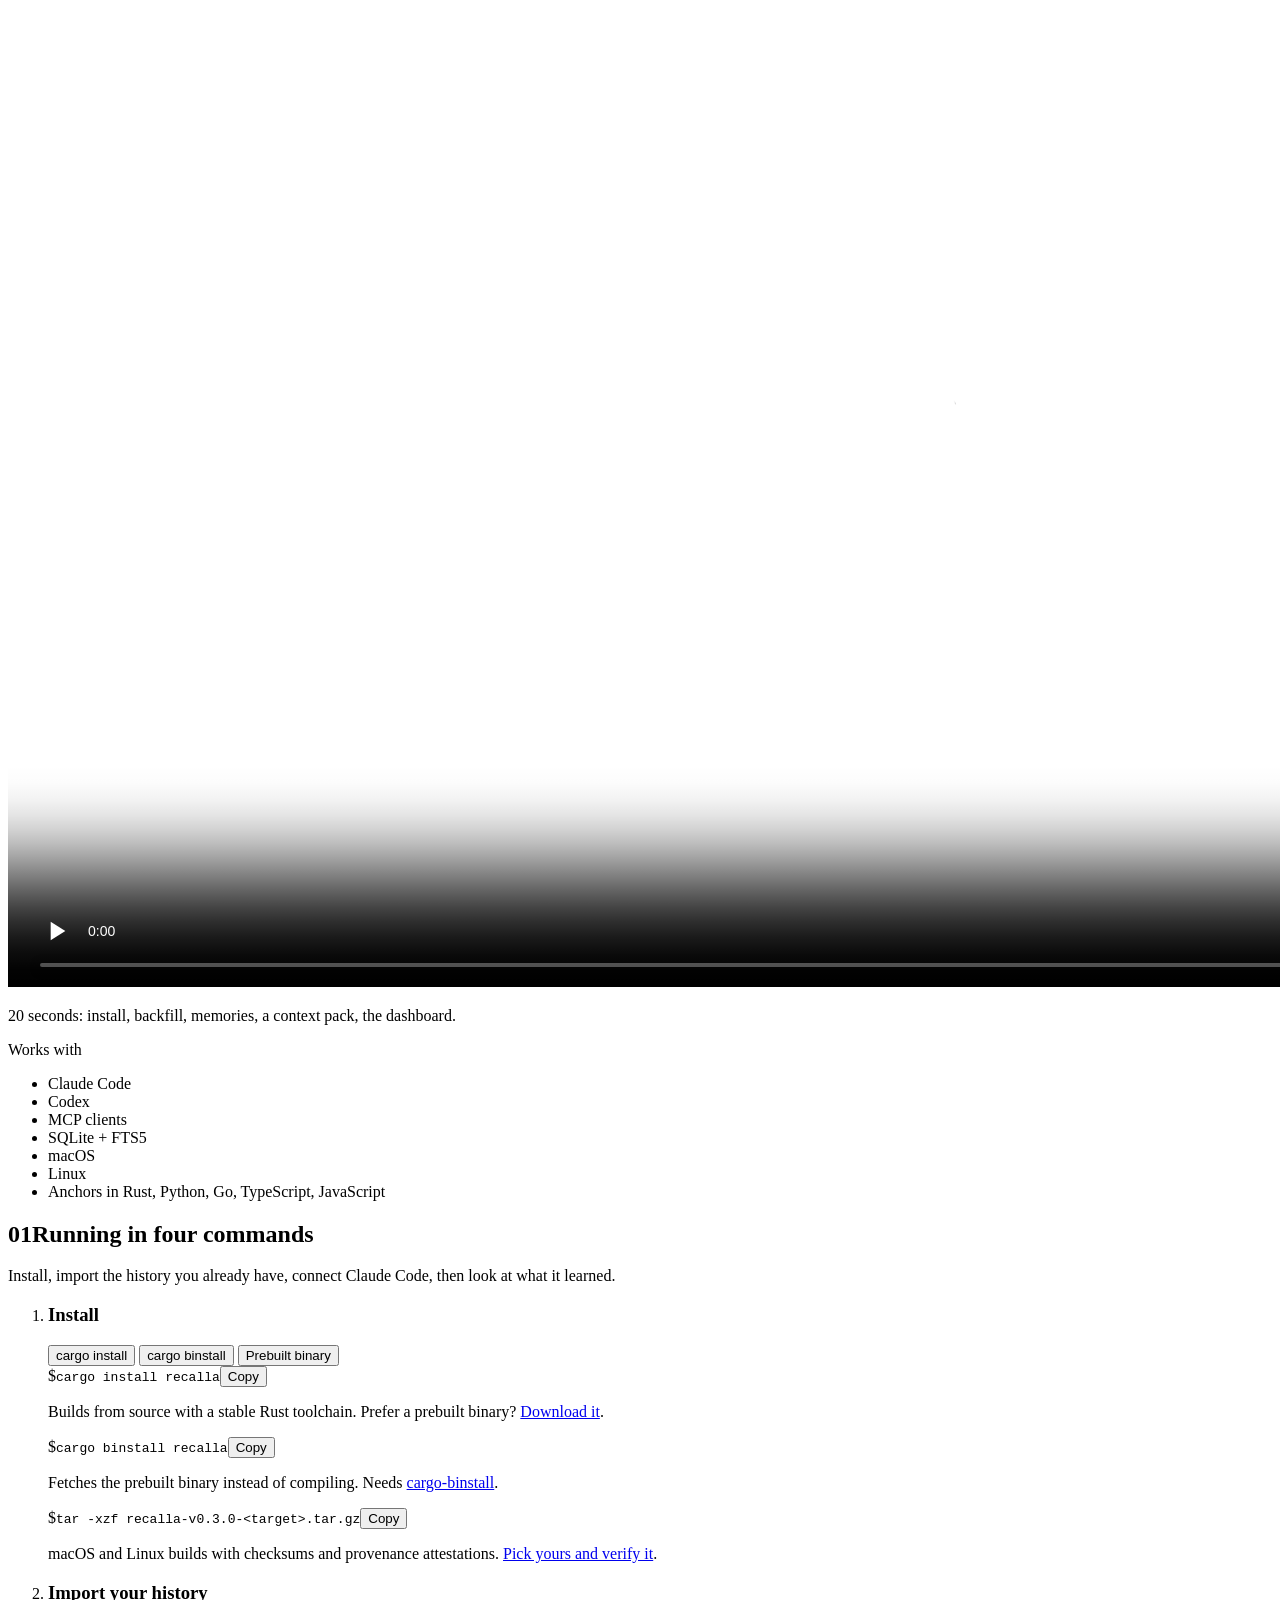
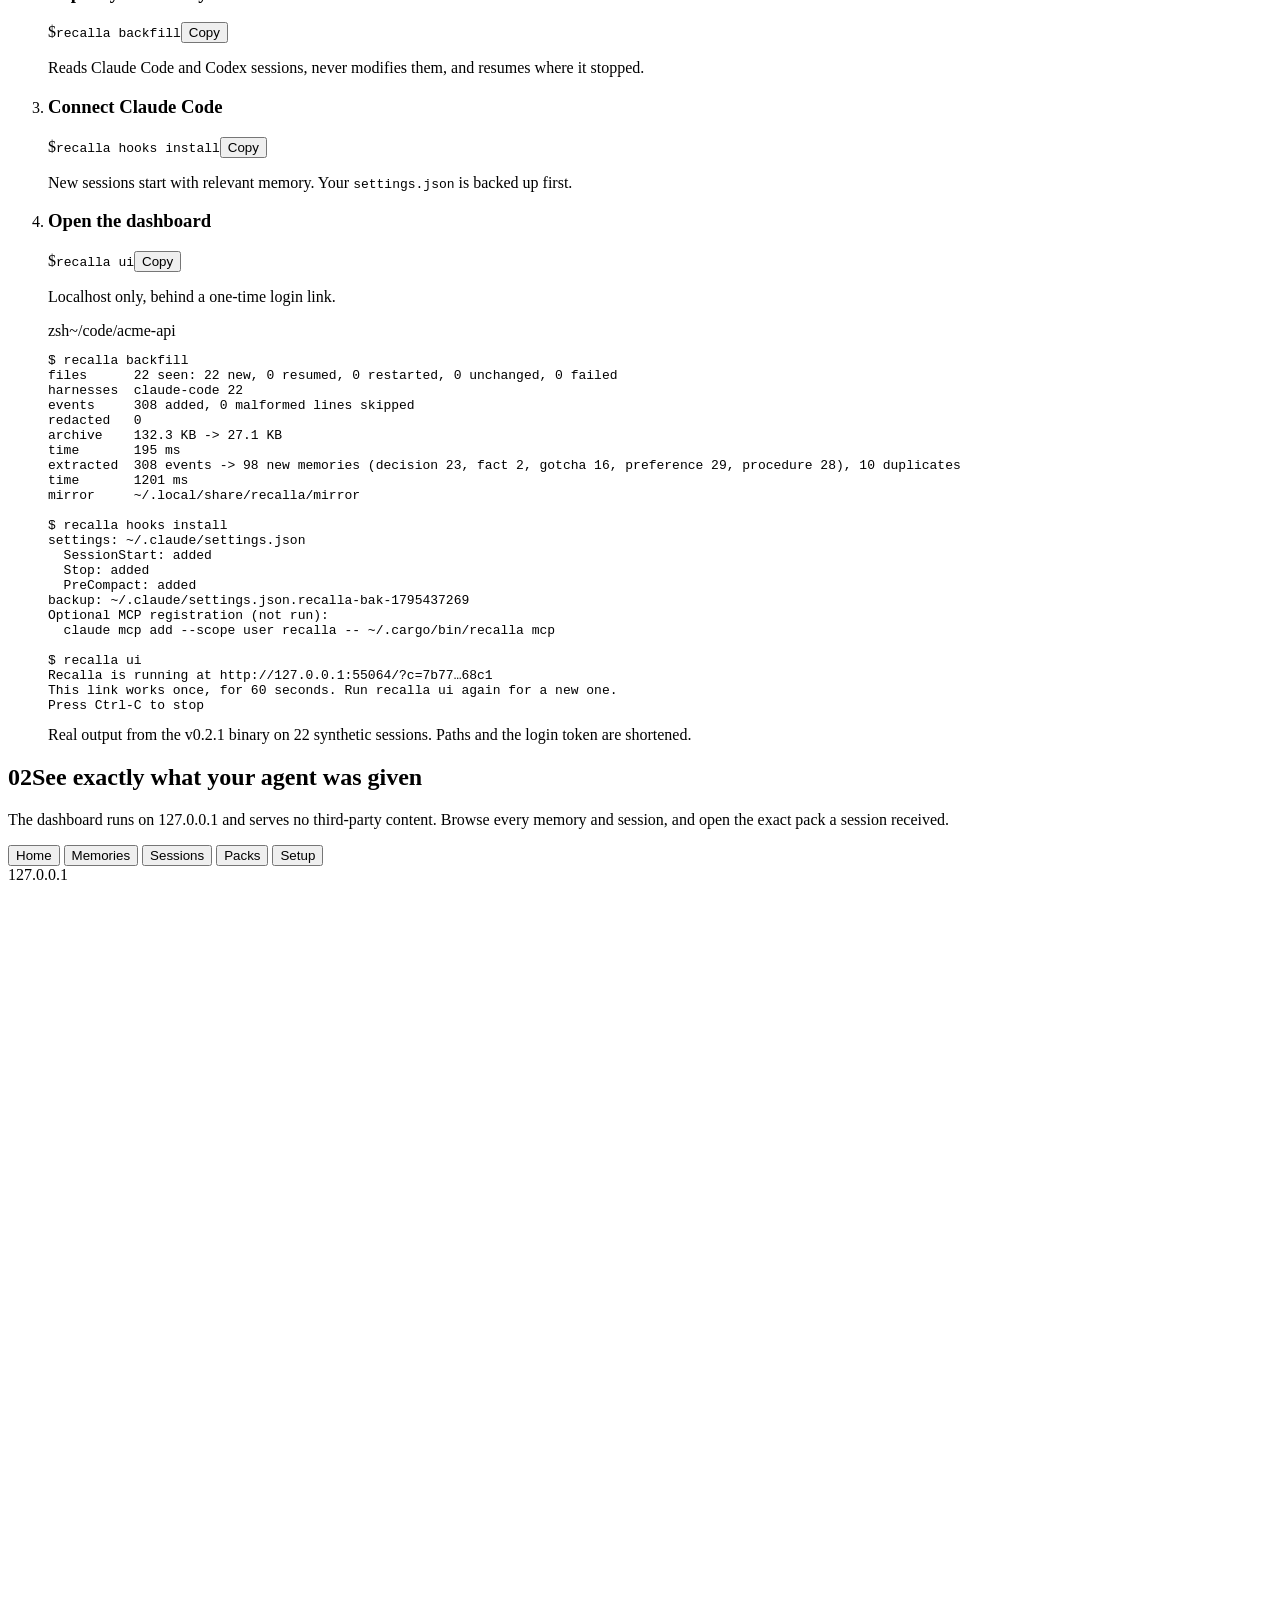
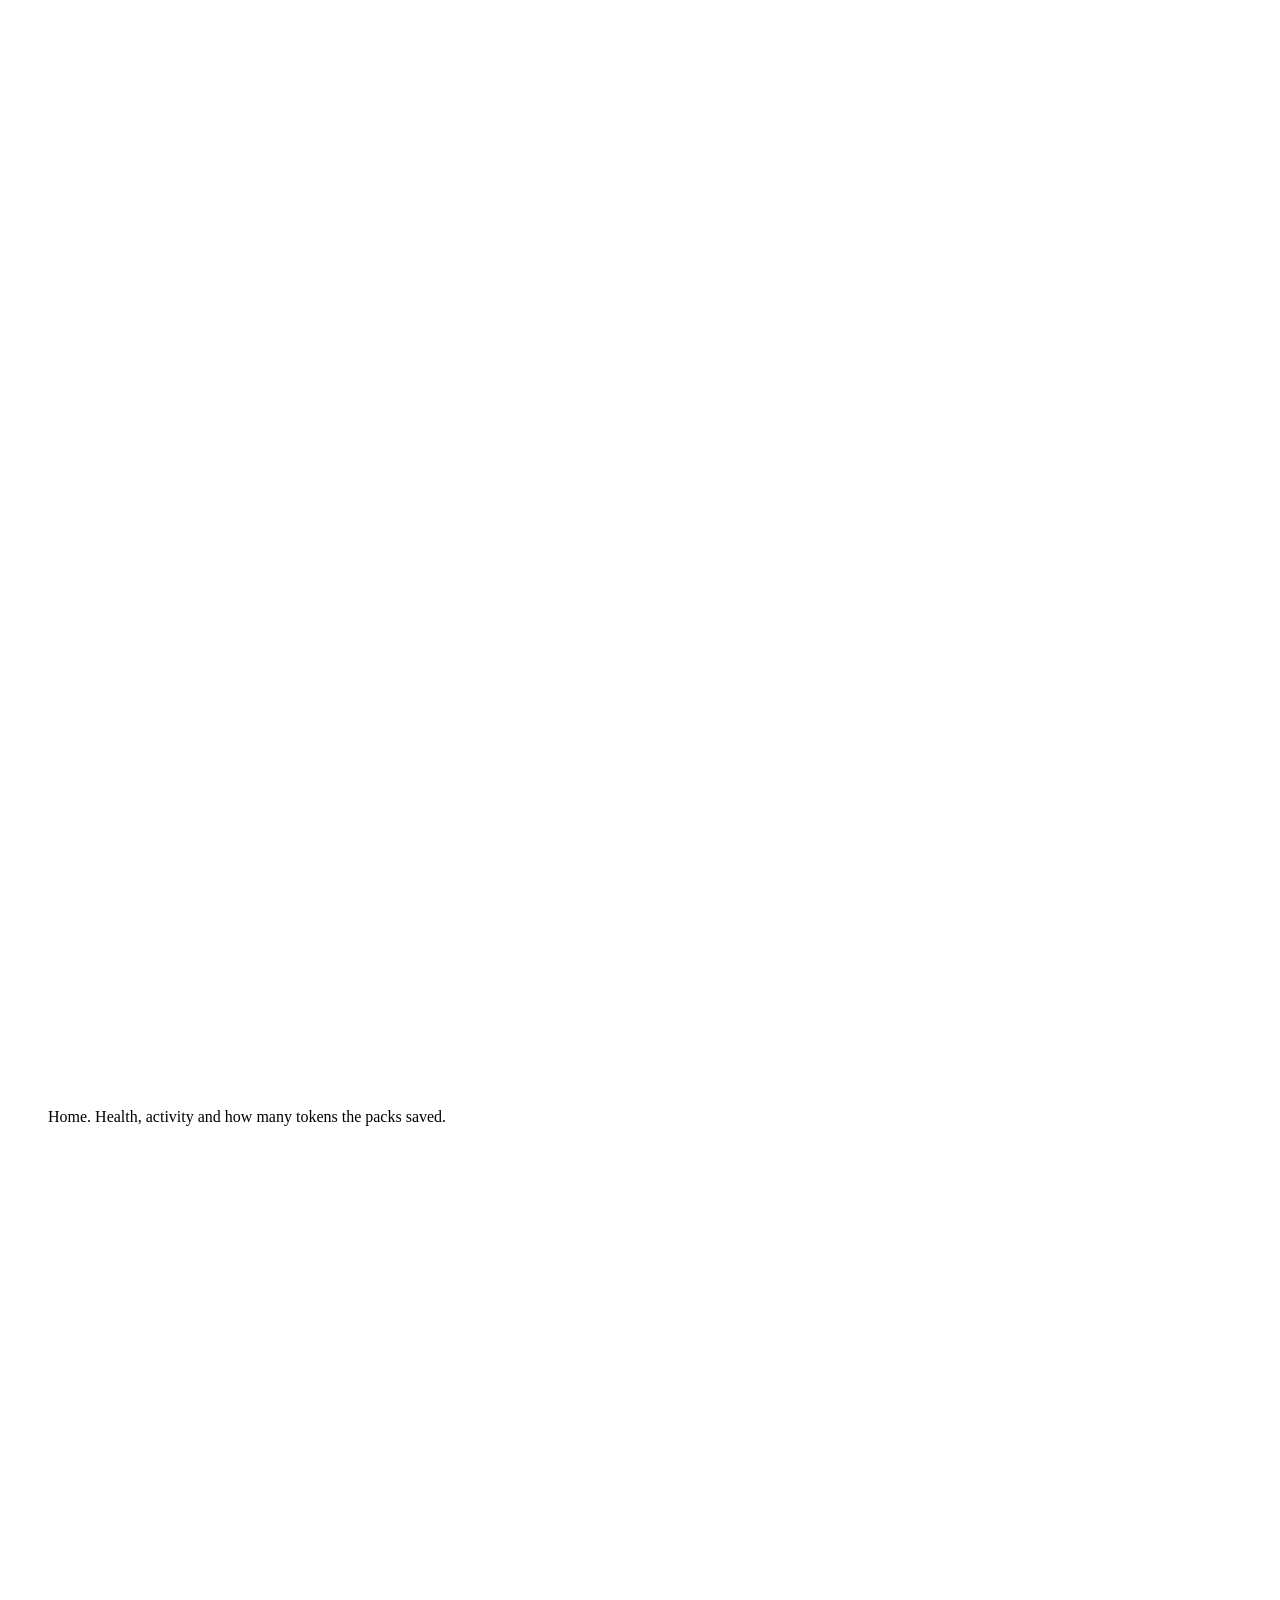
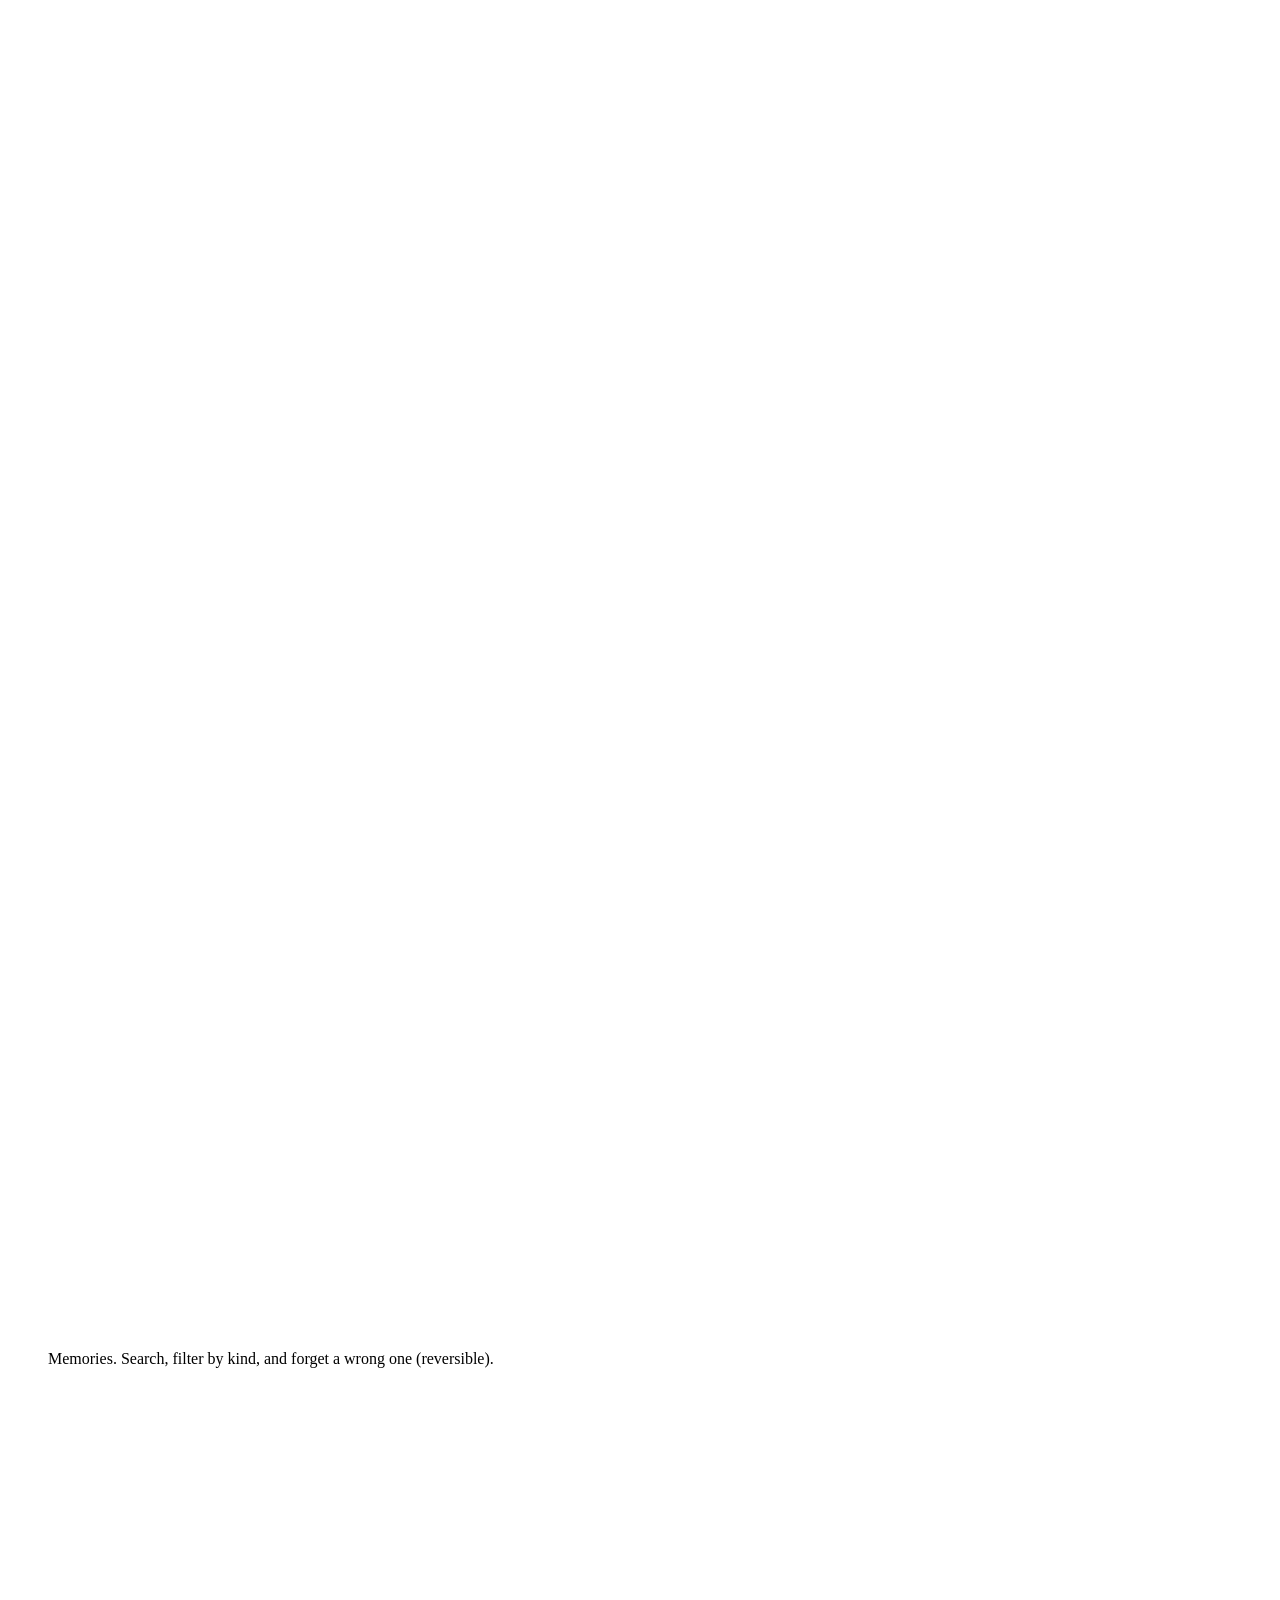
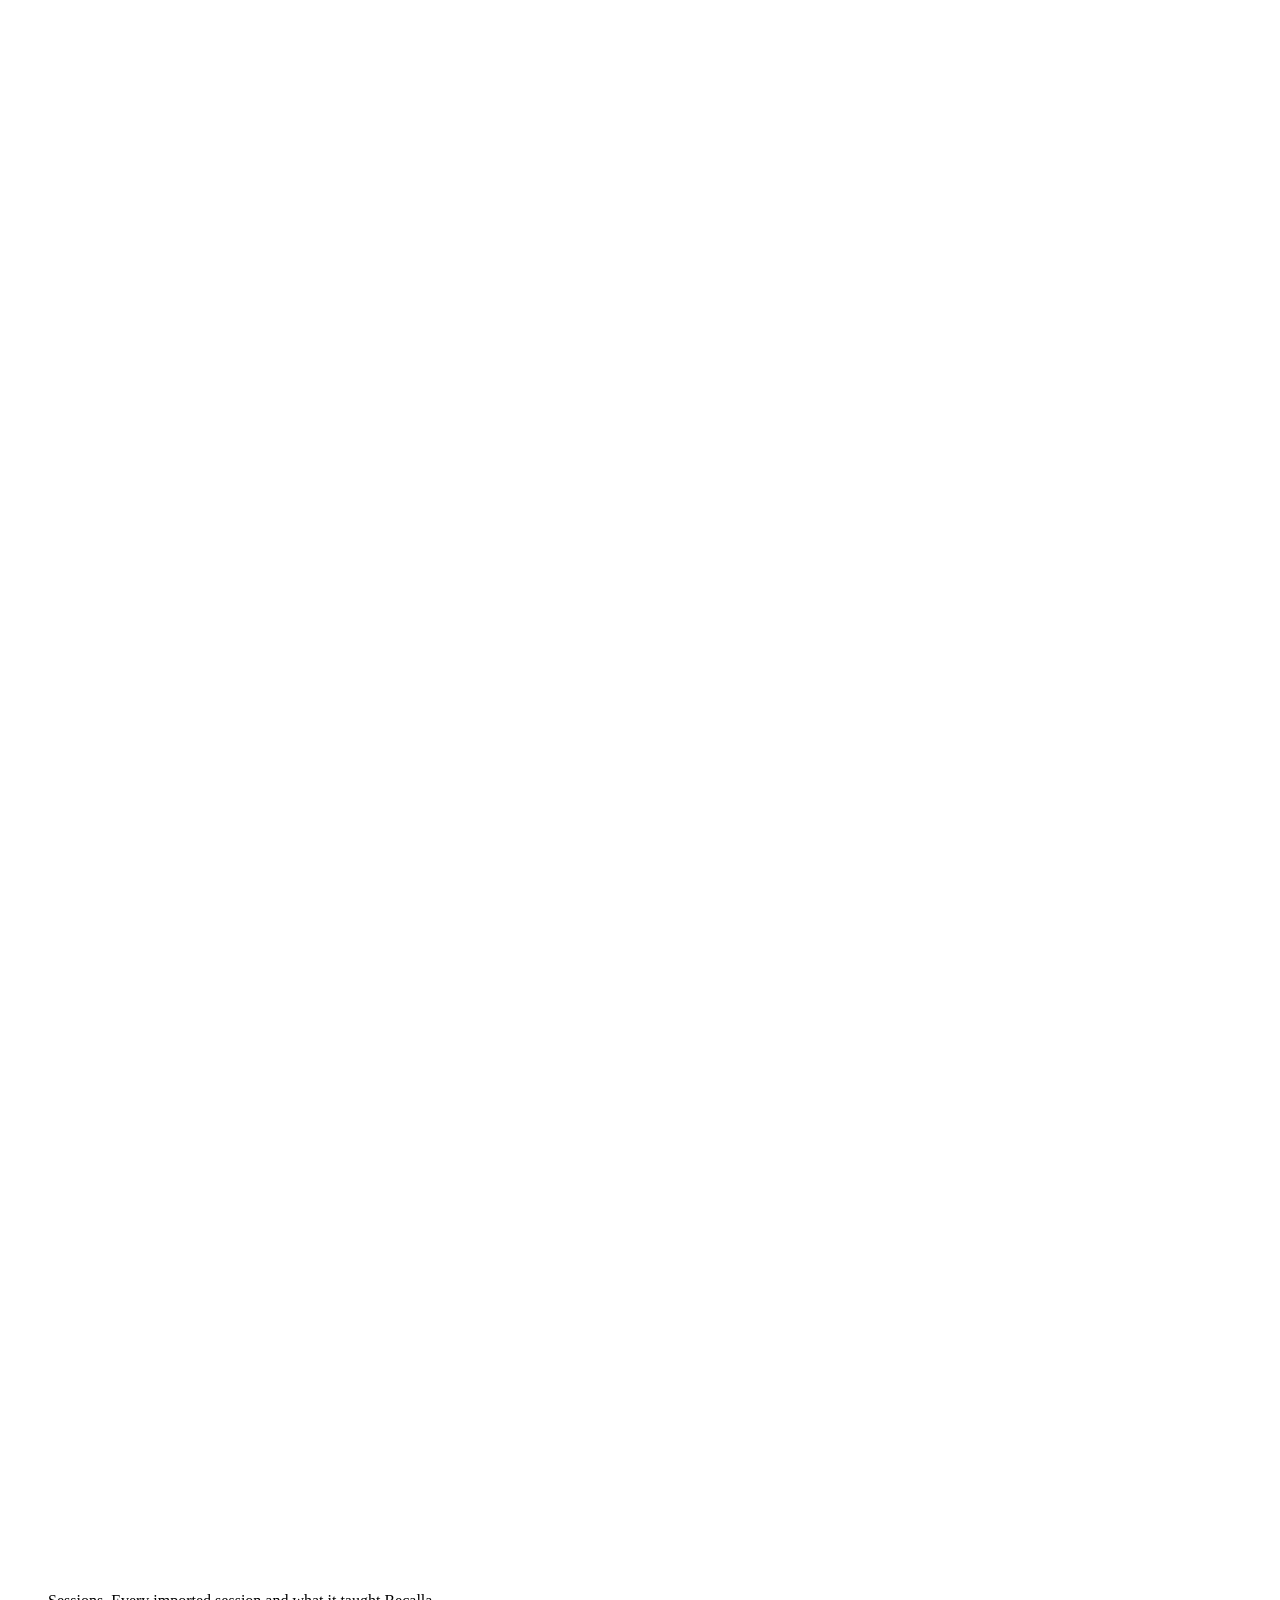
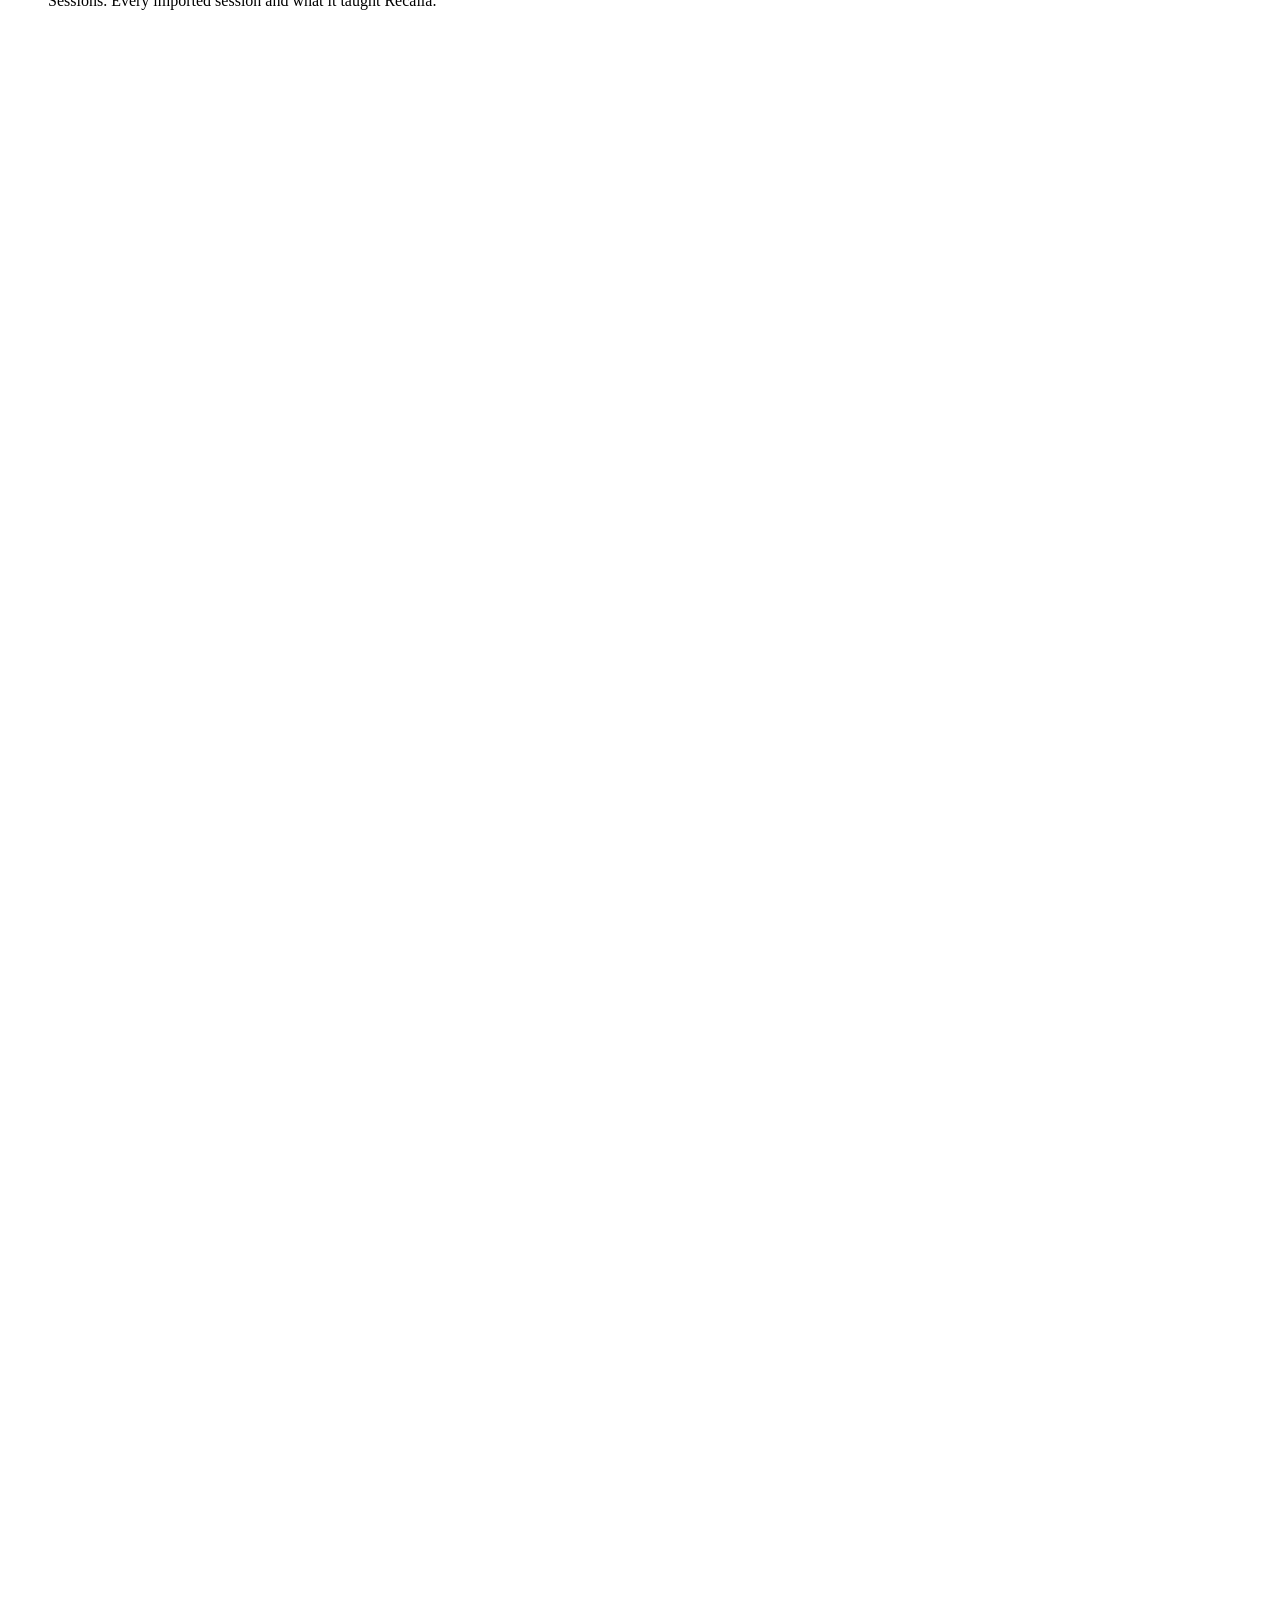
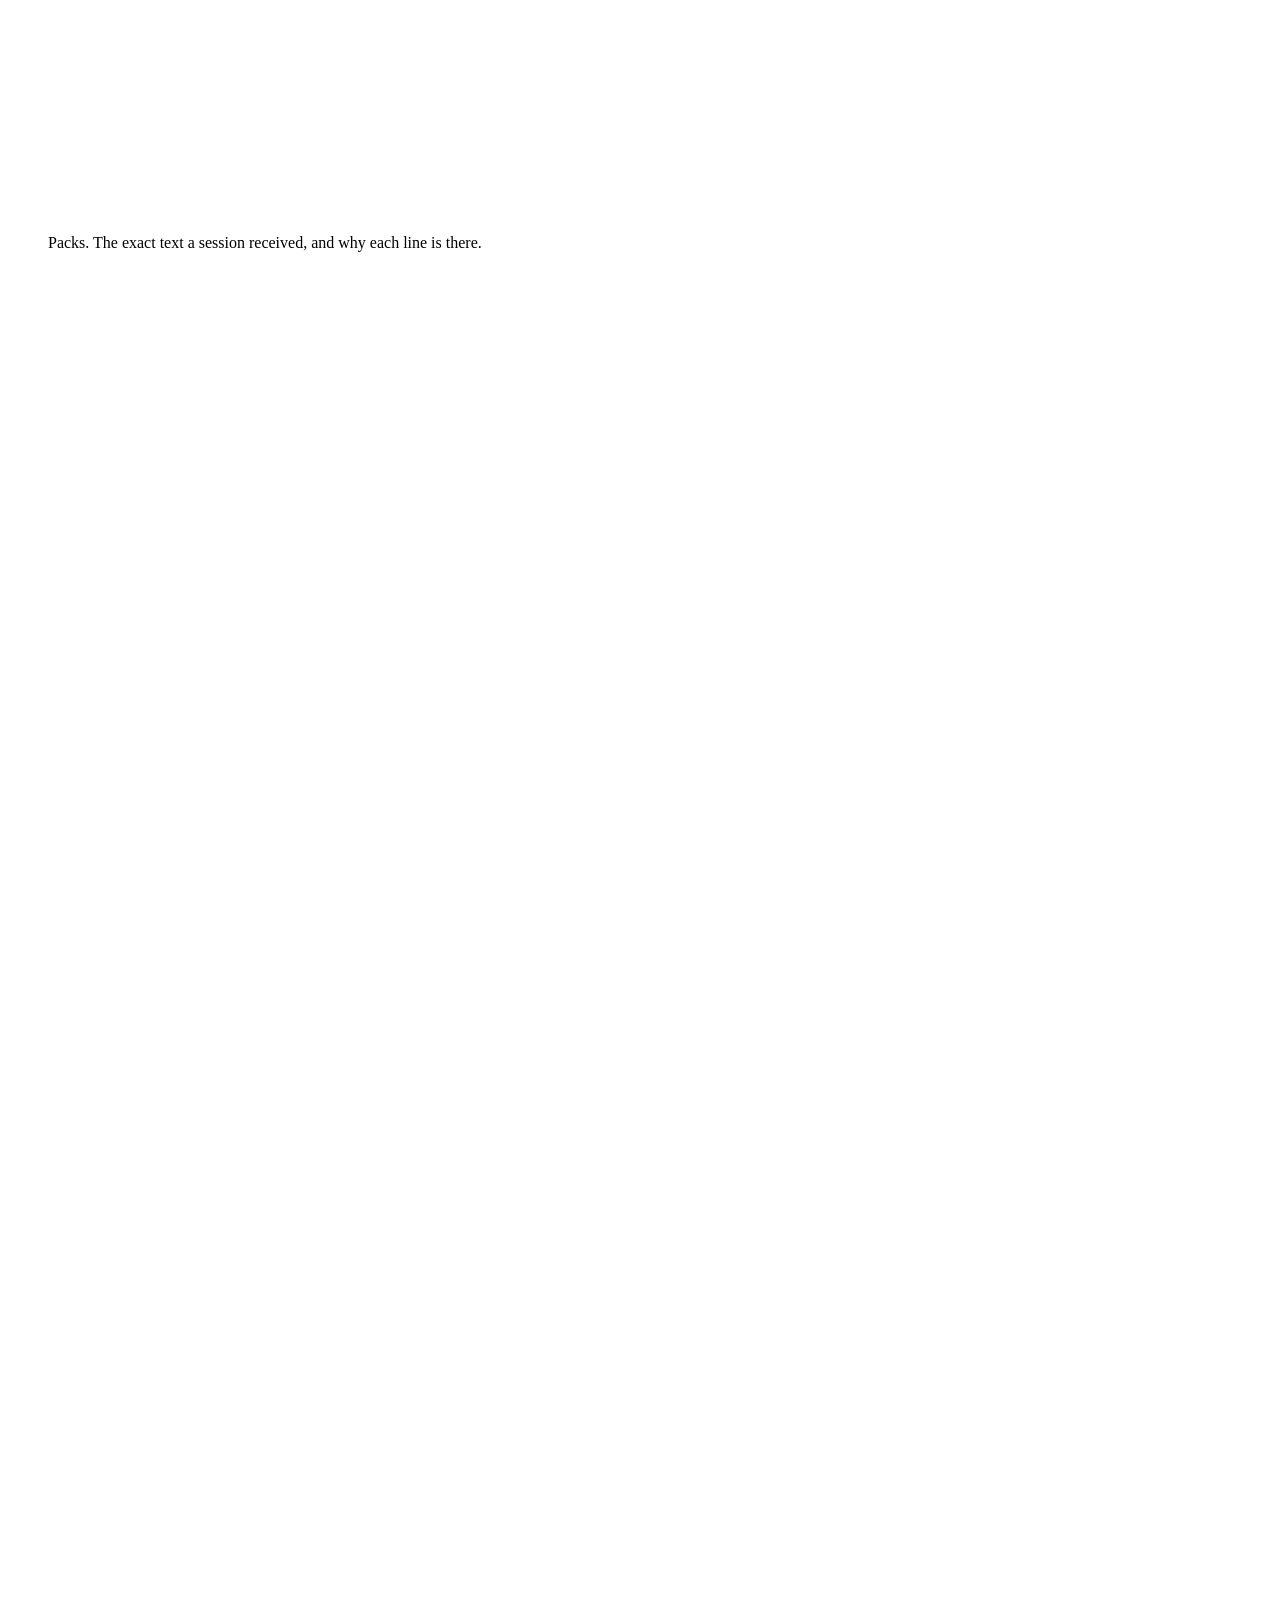
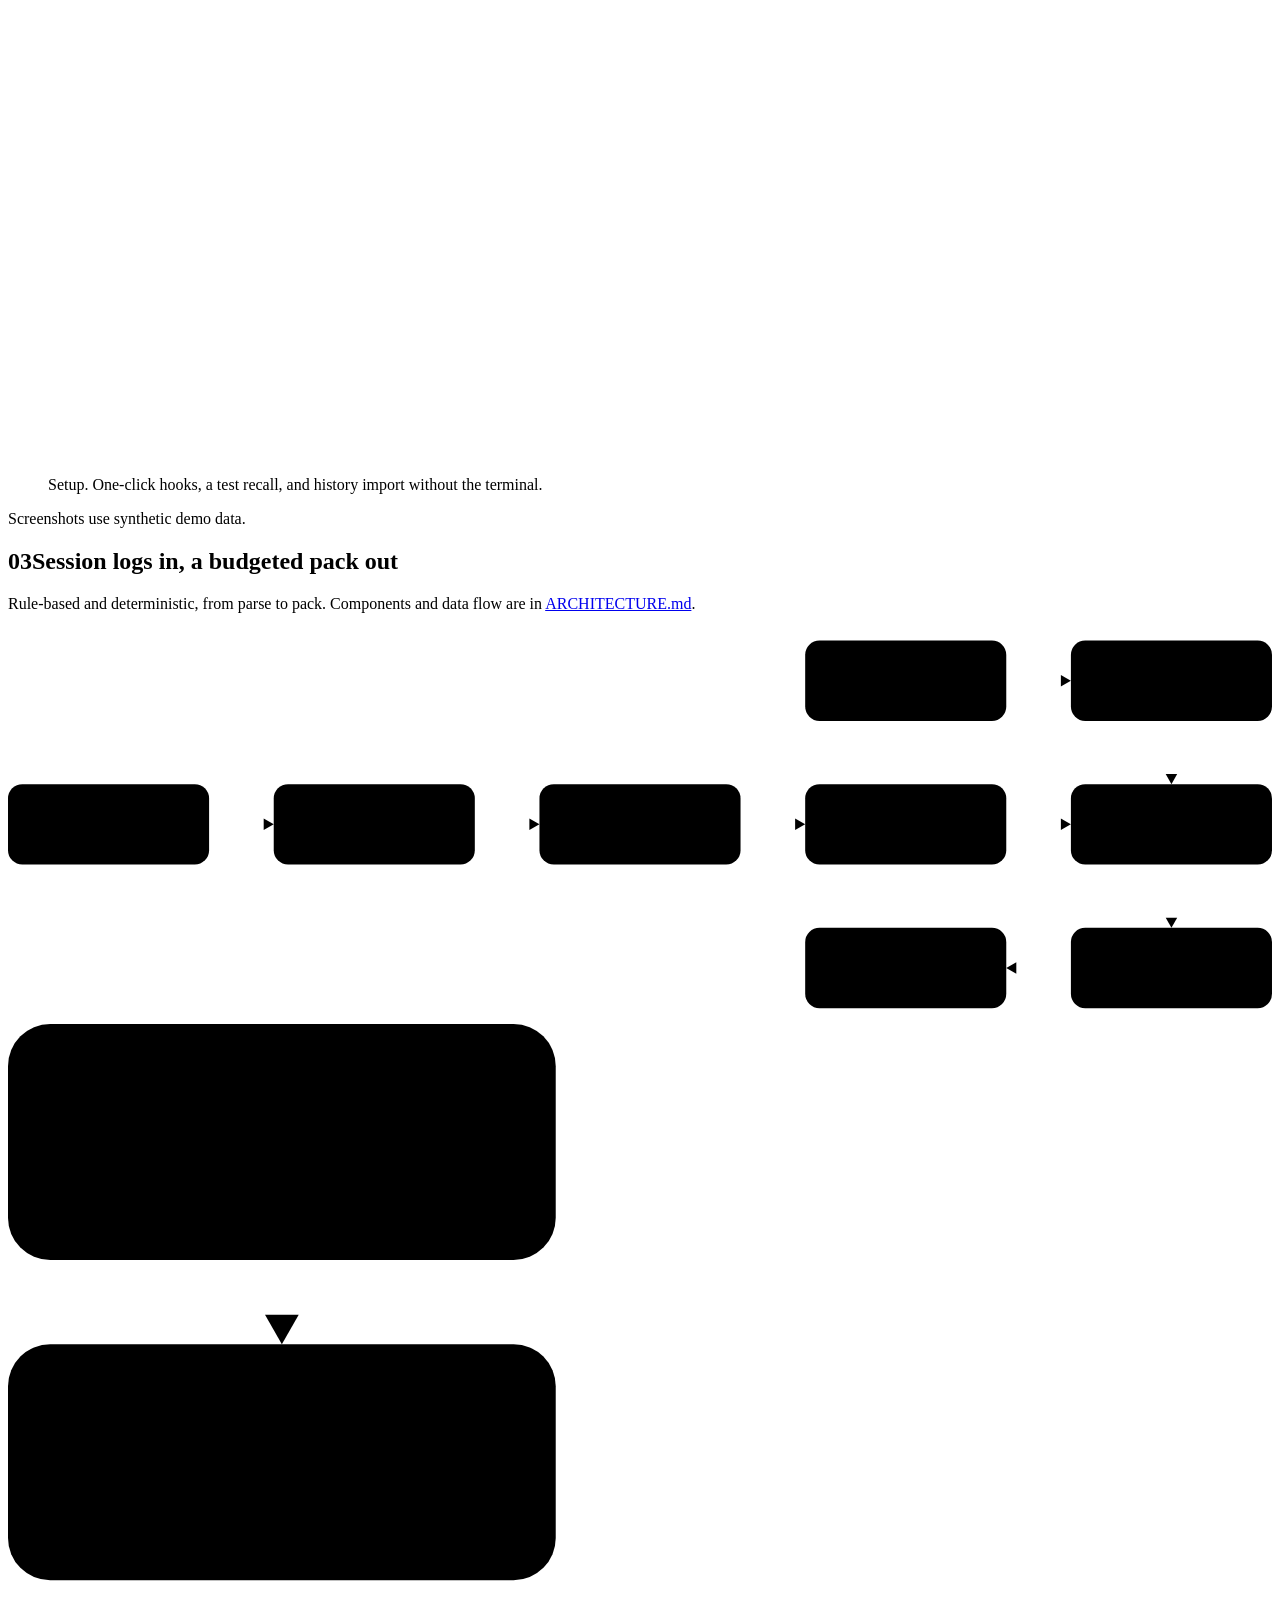
==== commit 56a71912: "chore: release 0.3.0 (version, changelog, README section on scoped backfill)" ====
--- a/web/index.html
+++ b/web/index.html
@@ -1,5 +1,5 @@
 <!doctype html>
-<html lang="en" data-version="0.2.1">
+<html lang="en" data-version="0.3.0">
 <head>
 <meta charset="utf-8" />
 <!-- The site always lives under /recalla/ (GitHub Pages and deepeshgupta.dev/recalla). The base keeps relative asset URLs working when a proxy serves it at /recalla without the trailing slash. -->
@@ -85,7 +85,7 @@
 "description": "Local-first memory engine for Claude Code, Codex and other coding agents.",
 "applicationCategory": "DeveloperApplication",
 "operatingSystem": "macOS, Linux",
-"softwareVersion": "0.2.1",
+"softwareVersion": "0.3.0",
 "license": "https://www.apache.org/licenses/LICENSE-2.0",
 "url": "https://deepeshgupta.dev/recalla/",
 "downloadUrl": "https://github.com/damndeepesh/recalla/releases/latest",
@@ -179,7 +179,7 @@
 <section class="hero" aria-labelledby="h-hero">
 <div class="wrap">
 <p class="badge">
-<span class="badge-ver">v<span data-ver>0.2.1</span> alpha</span>
+<span class="badge-ver">v<span data-ver>0.3.0</span> alpha</span>
 Apache-2.0, macOS and Linux
 </p>
 <h1 id="h-hero">Memory your coding agents can&nbsp;trust.</h1>
@@ -193,7 +193,7 @@
 </p>
 <div class="cta">
 <a class="btn btn-l" href="#download"
->Download <span data-ver>0.2.1</span></a
+>Download <span data-ver>0.3.0</span></a
 >
 <div class="cmd cmd-hero">
 <span class="p" aria-hidden="true">$</span
@@ -319,7 +319,7 @@
 >.
 </p>
 </div>
-<div class="panel" role="tabpanel" id="p-bin" aria-labelledby="t-bin"><div class="cmd"><span class="p" aria-hidden="true">$</span><code data-copy>tar -xzf recalla-v0.2.1-&lt;target&gt;.tar.gz</code><button class="copy" type="button">Copy</button></div><p class="note">macOS and Linux builds with checksums and provenance attestations. <a href="#download">Pick yours and verify it</a>.</p></div>
+<div class="panel" role="tabpanel" id="p-bin" aria-labelledby="t-bin"><div class="cmd"><span class="p" aria-hidden="true">$</span><code data-copy>tar -xzf recalla-v0.3.0-&lt;target&gt;.tar.gz</code><button class="copy" type="button">Copy</button></div><p class="note">macOS and Linux builds with checksums and provenance attestations. <a href="#download">Pick yours and verify it</a>.</p></div>
 </div>
 </li>
 <li>
@@ -1073,7 +1073,7 @@
 <span class="num" aria-hidden="true">08</span>Download
 </h2>
 <p class="lede">
-Version <span data-ver>0.2.1</span> for macOS and Linux. On
+Version <span data-ver>0.3.0</span> for macOS and Linux. On
 Windows, use the Linux build inside WSL.
 </p>
 </header>
@@ -1089,7 +1089,7 @@
 <a
 class="btn"
 data-asset="aarch64-apple-darwin"
-href="https://github.com/damndeepesh/recalla/releases/download/v0.2.1/recalla-v0.2.1-aarch64-apple-darwin.tar.gz"
+href="https://github.com/damndeepesh/recalla/releases/download/v0.3.0/recalla-v0.3.0-aarch64-apple-darwin.tar.gz"
 >Download .tar.gz</a
 >
 </li>
@@ -1102,7 +1102,7 @@
 <a
 class="btn"
 data-asset="x86_64-apple-darwin"
-href="https://github.com/damndeepesh/recalla/releases/download/v0.2.1/recalla-v0.2.1-x86_64-apple-darwin.tar.gz"
+href="https://github.com/damndeepesh/recalla/releases/download/v0.3.0/recalla-v0.3.0-x86_64-apple-darwin.tar.gz"
 >Download .tar.gz</a
 >
 </li>
@@ -1115,7 +1115,7 @@
 <a
 class="btn"
 data-asset="x86_64-unknown-linux-gnu"
-href="https://github.com/damndeepesh/recalla/releases/download/v0.2.1/recalla-v0.2.1-x86_64-unknown-linux-gnu.tar.gz"
+href="https://github.com/damndeepesh/recalla/releases/download/v0.3.0/recalla-v0.3.0-x86_64-unknown-linux-gnu.tar.gz"
 >Download .tar.gz</a
 >
 </li>
@@ -1128,7 +1128,7 @@
 <a
 class="btn"
 data-asset="aarch64-unknown-linux-gnu"
-href="https://github.com/damndeepesh/recalla/releases/download/v0.2.1/recalla-v0.2.1-aarch64-unknown-linux-gnu.tar.gz"
+href="https://github.com/damndeepesh/recalla/releases/download/v0.3.0/recalla-v0.3.0-aarch64-unknown-linux-gnu.tar.gz"
 >Download .tar.gz</a
 >
 </li>
@@ -1153,7 +1153,7 @@
 Every release carries
 <a
 data-asset="SHA256SUMS"
-href="https://github.com/damndeepesh/recalla/releases/download/v0.2.1/SHA256SUMS"
+href="https://github.com/damndeepesh/recalla/releases/download/v0.3.0/SHA256SUMS"
 >SHA256SUMS</a
 >
 and provenance attestations. With both files in one folder:
--- a/web/assets/app.css
+++ b/web/assets/app.css
@@ -879,11 +879,14 @@
 }
 .mini-steps li {
   counter-increment: m;
-  display: grid;
-  grid-template-columns: 1.75rem 1fr;
+  position: relative;
+  padding-left: 1.75rem;
 }
 .mini-steps li::before {
   content: counter(m);
+  position: absolute;
+  left: 0;
+  top: 0;
   font: 500 var(--fs-sm) / 1.7 var(--mono);
   color: var(--accent);
 }
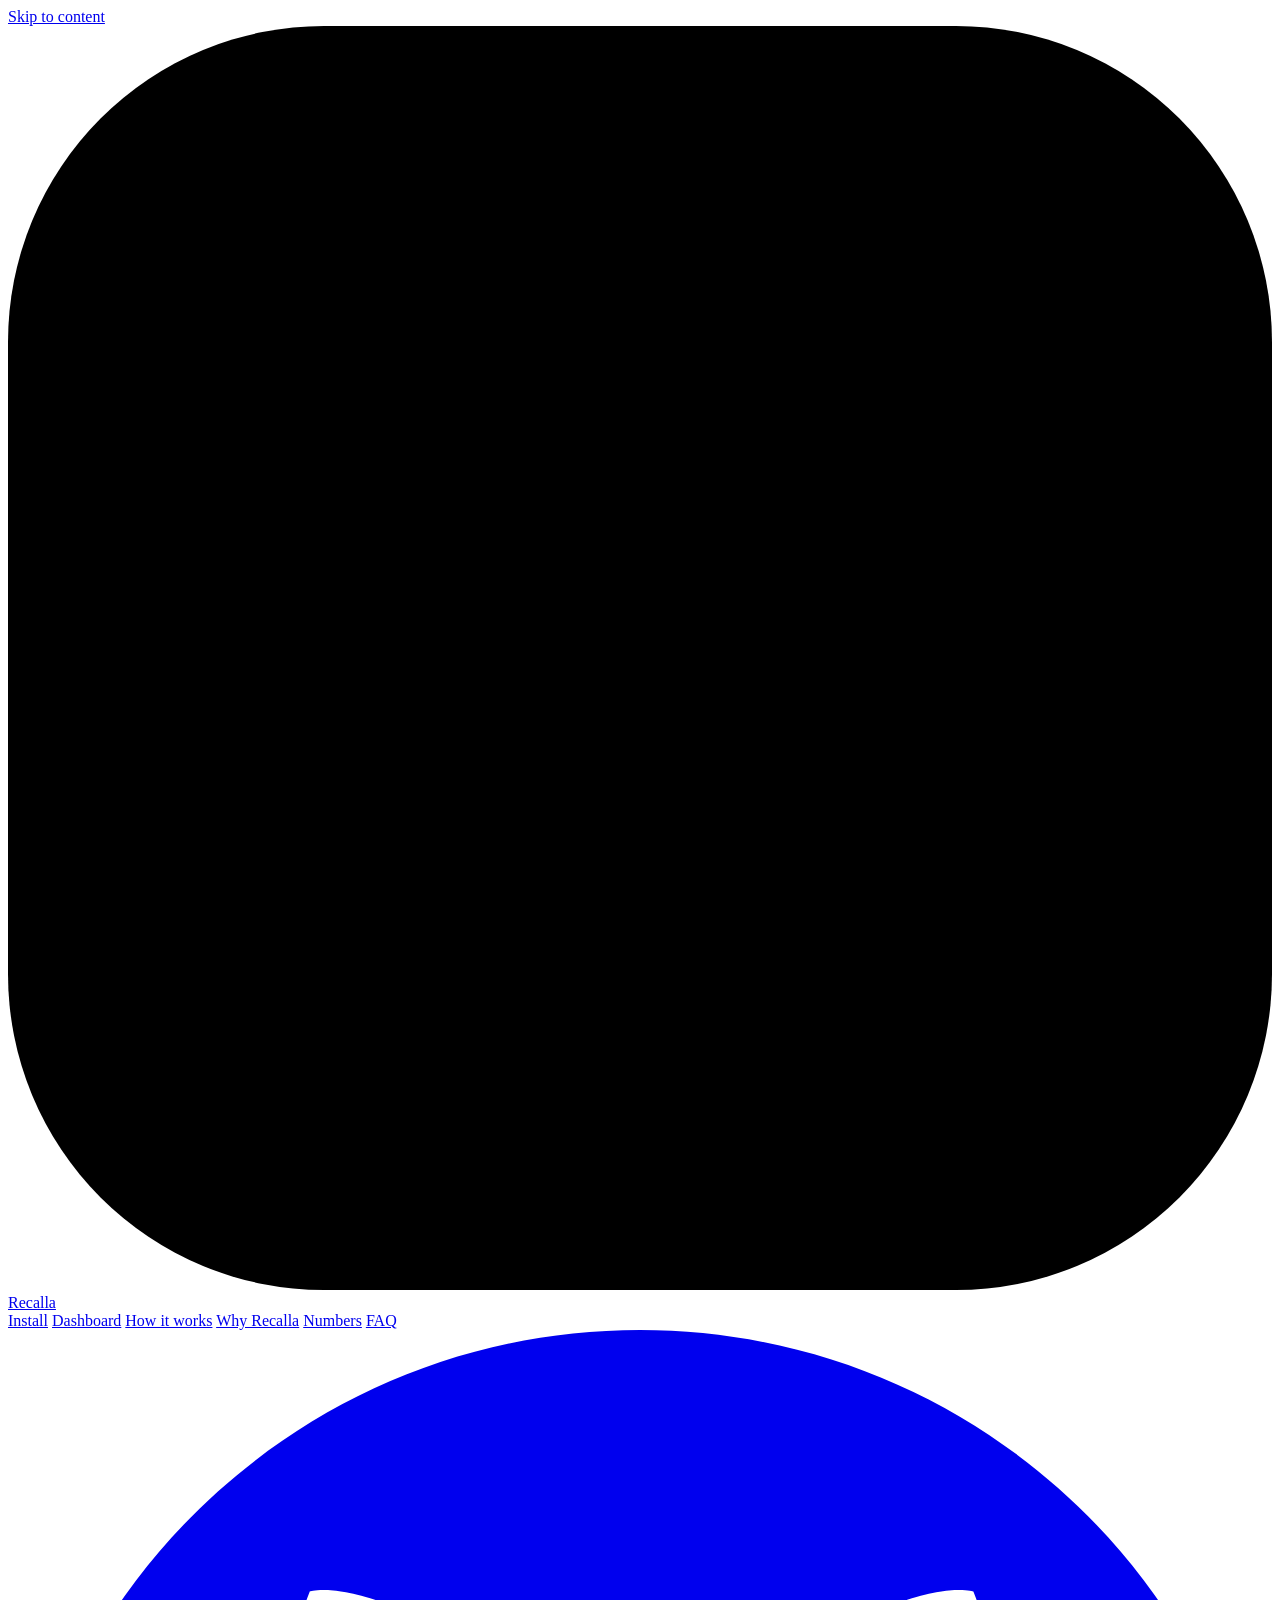
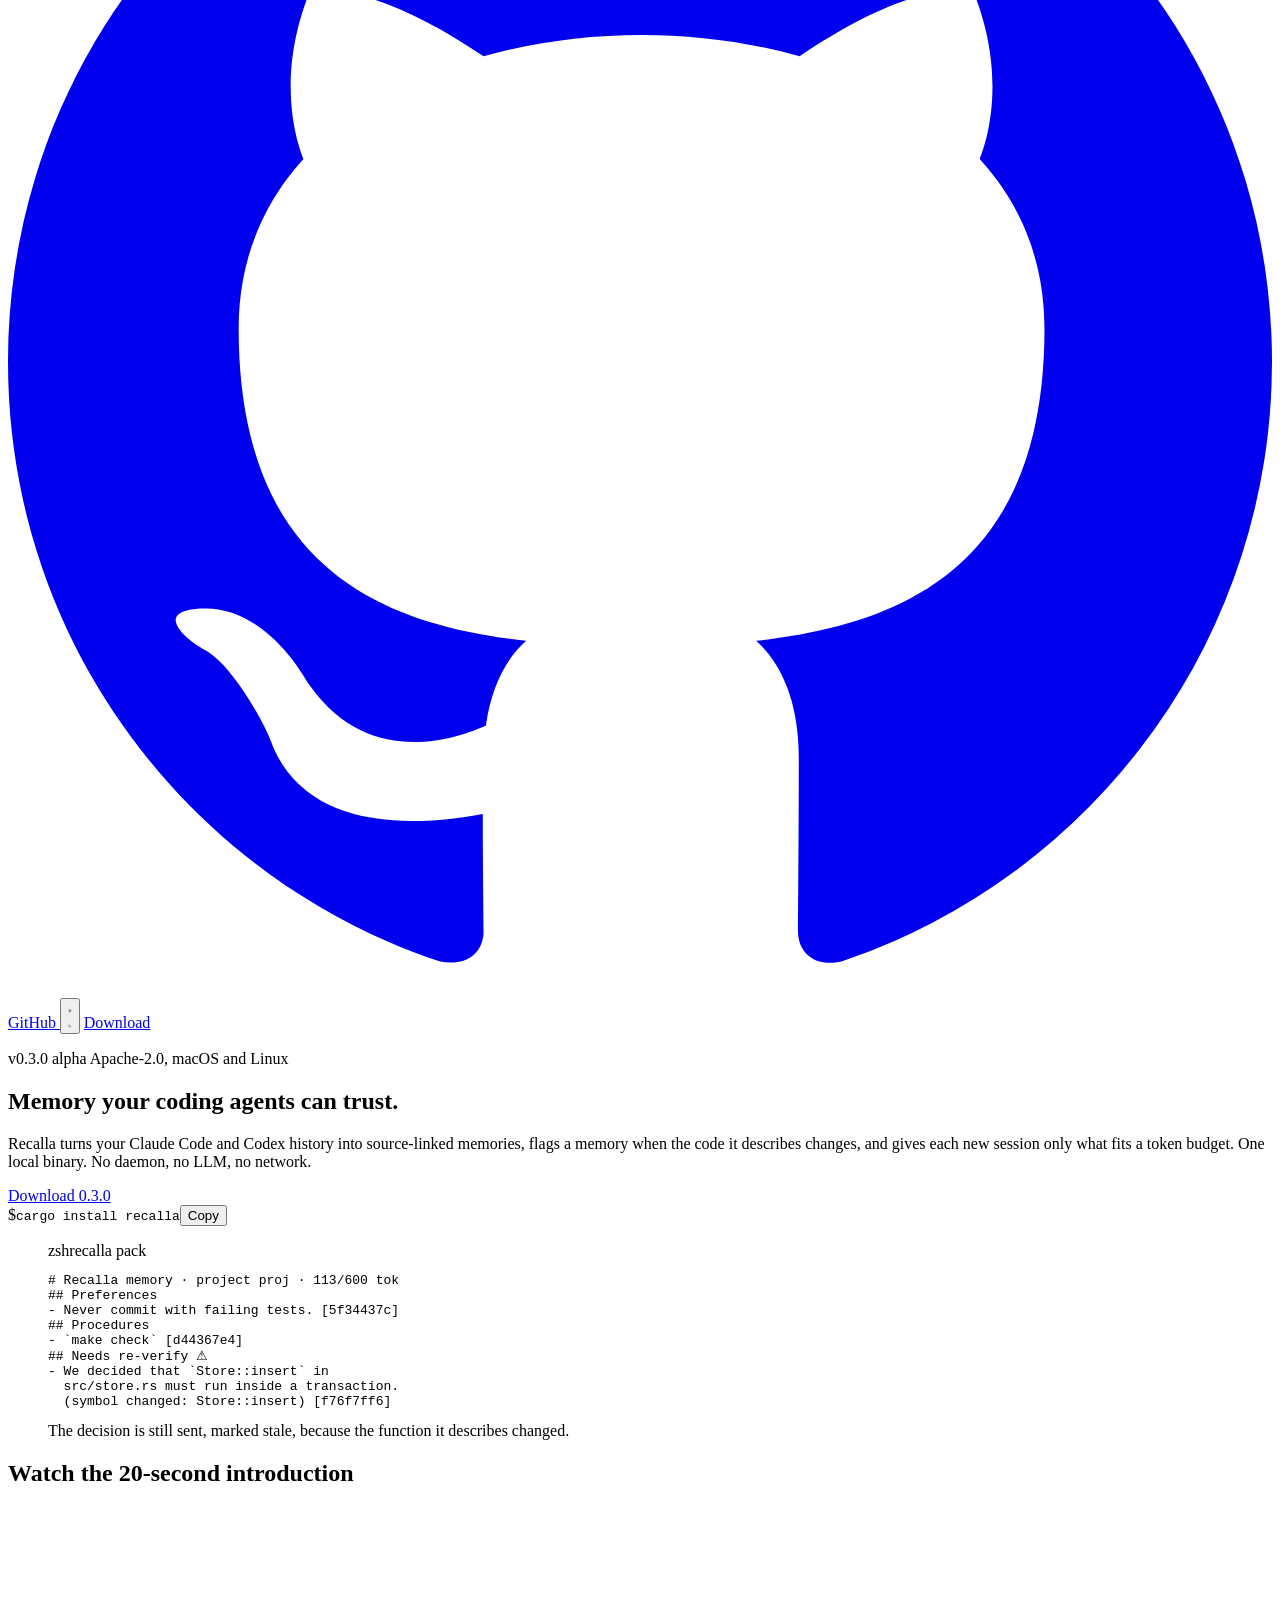
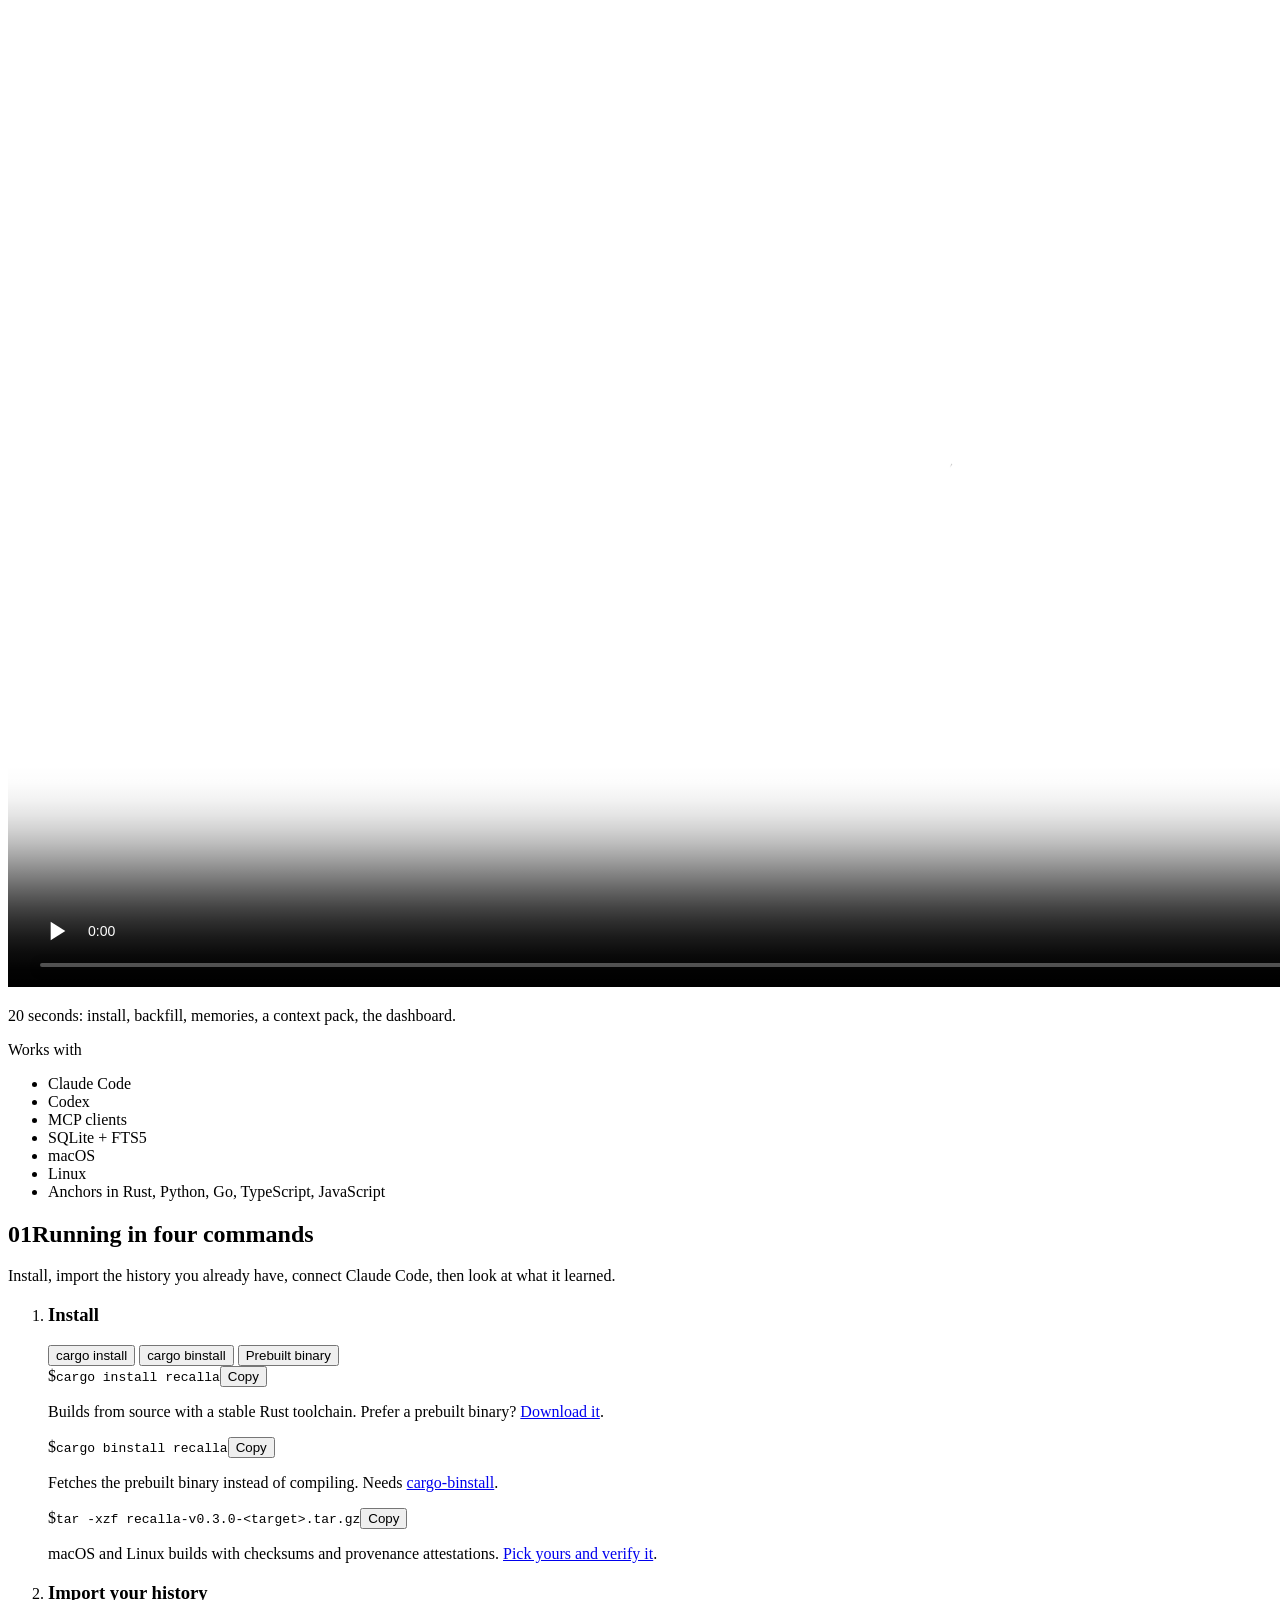
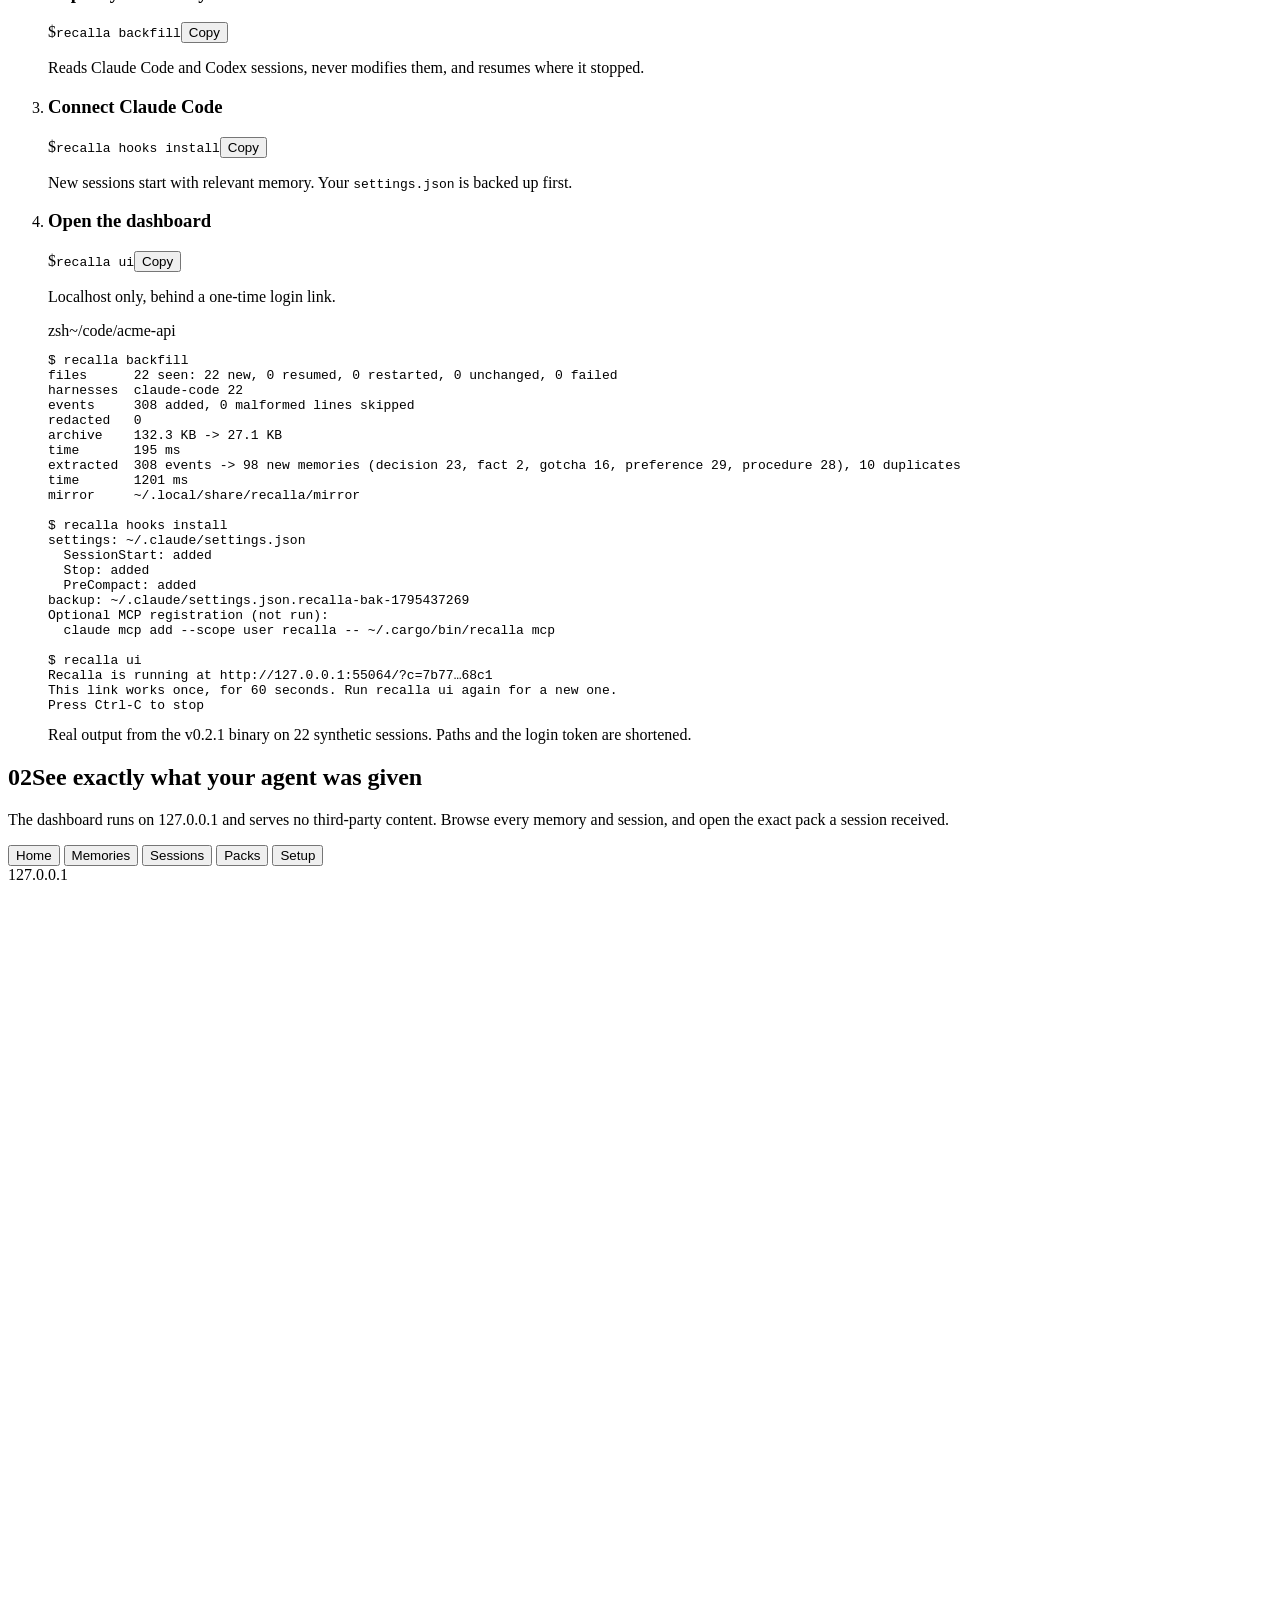
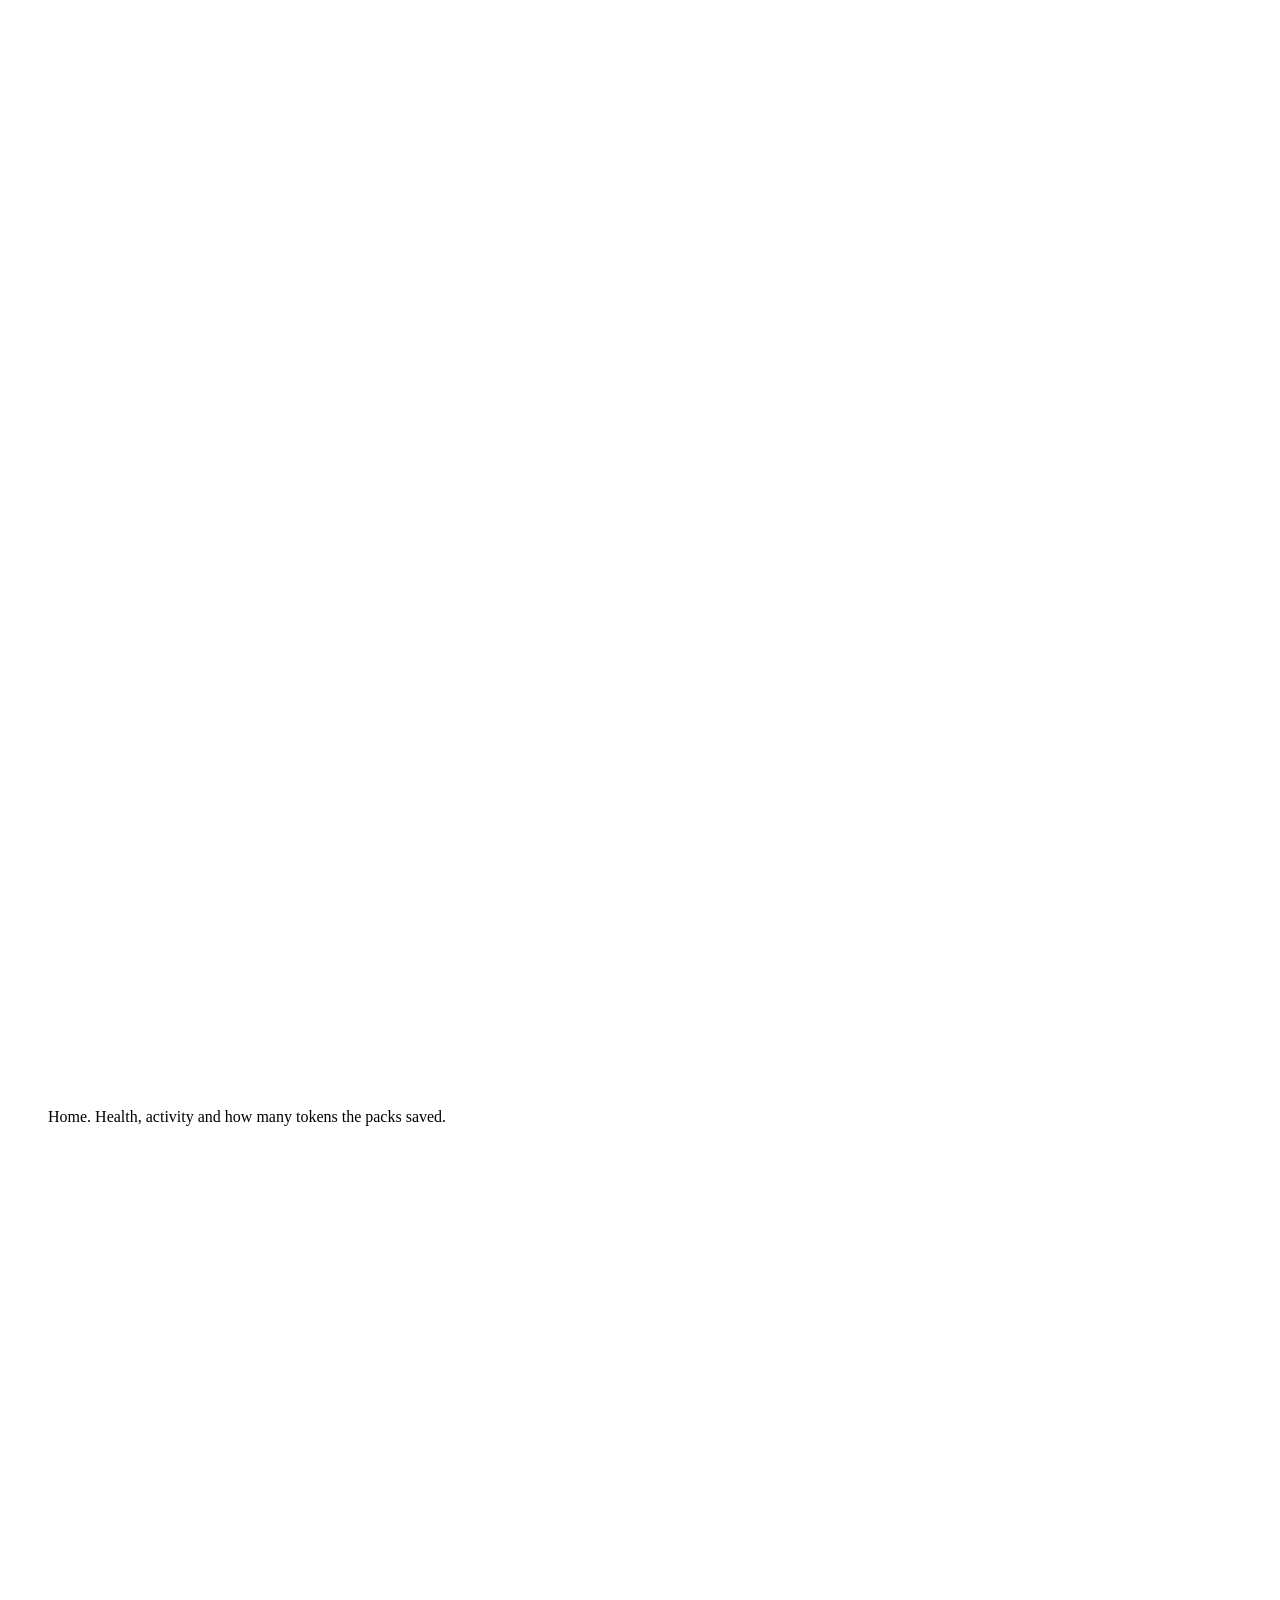
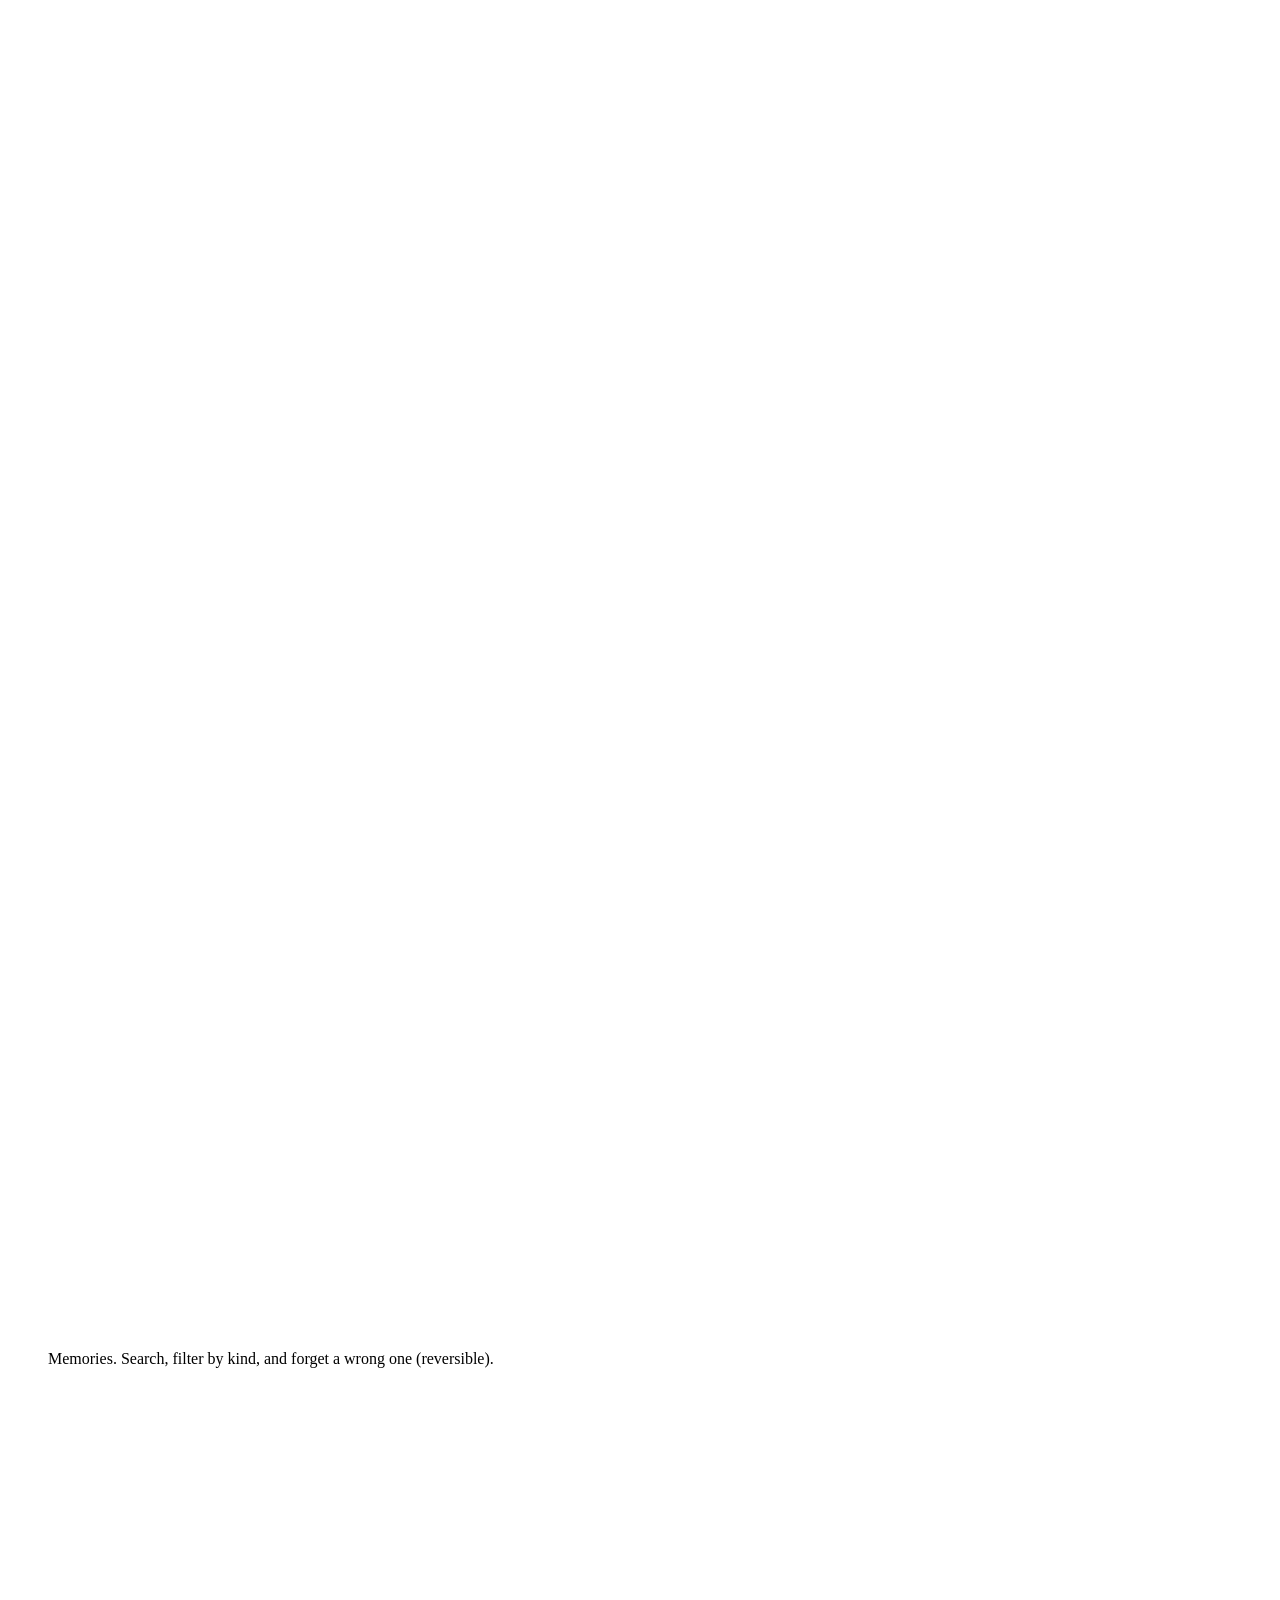
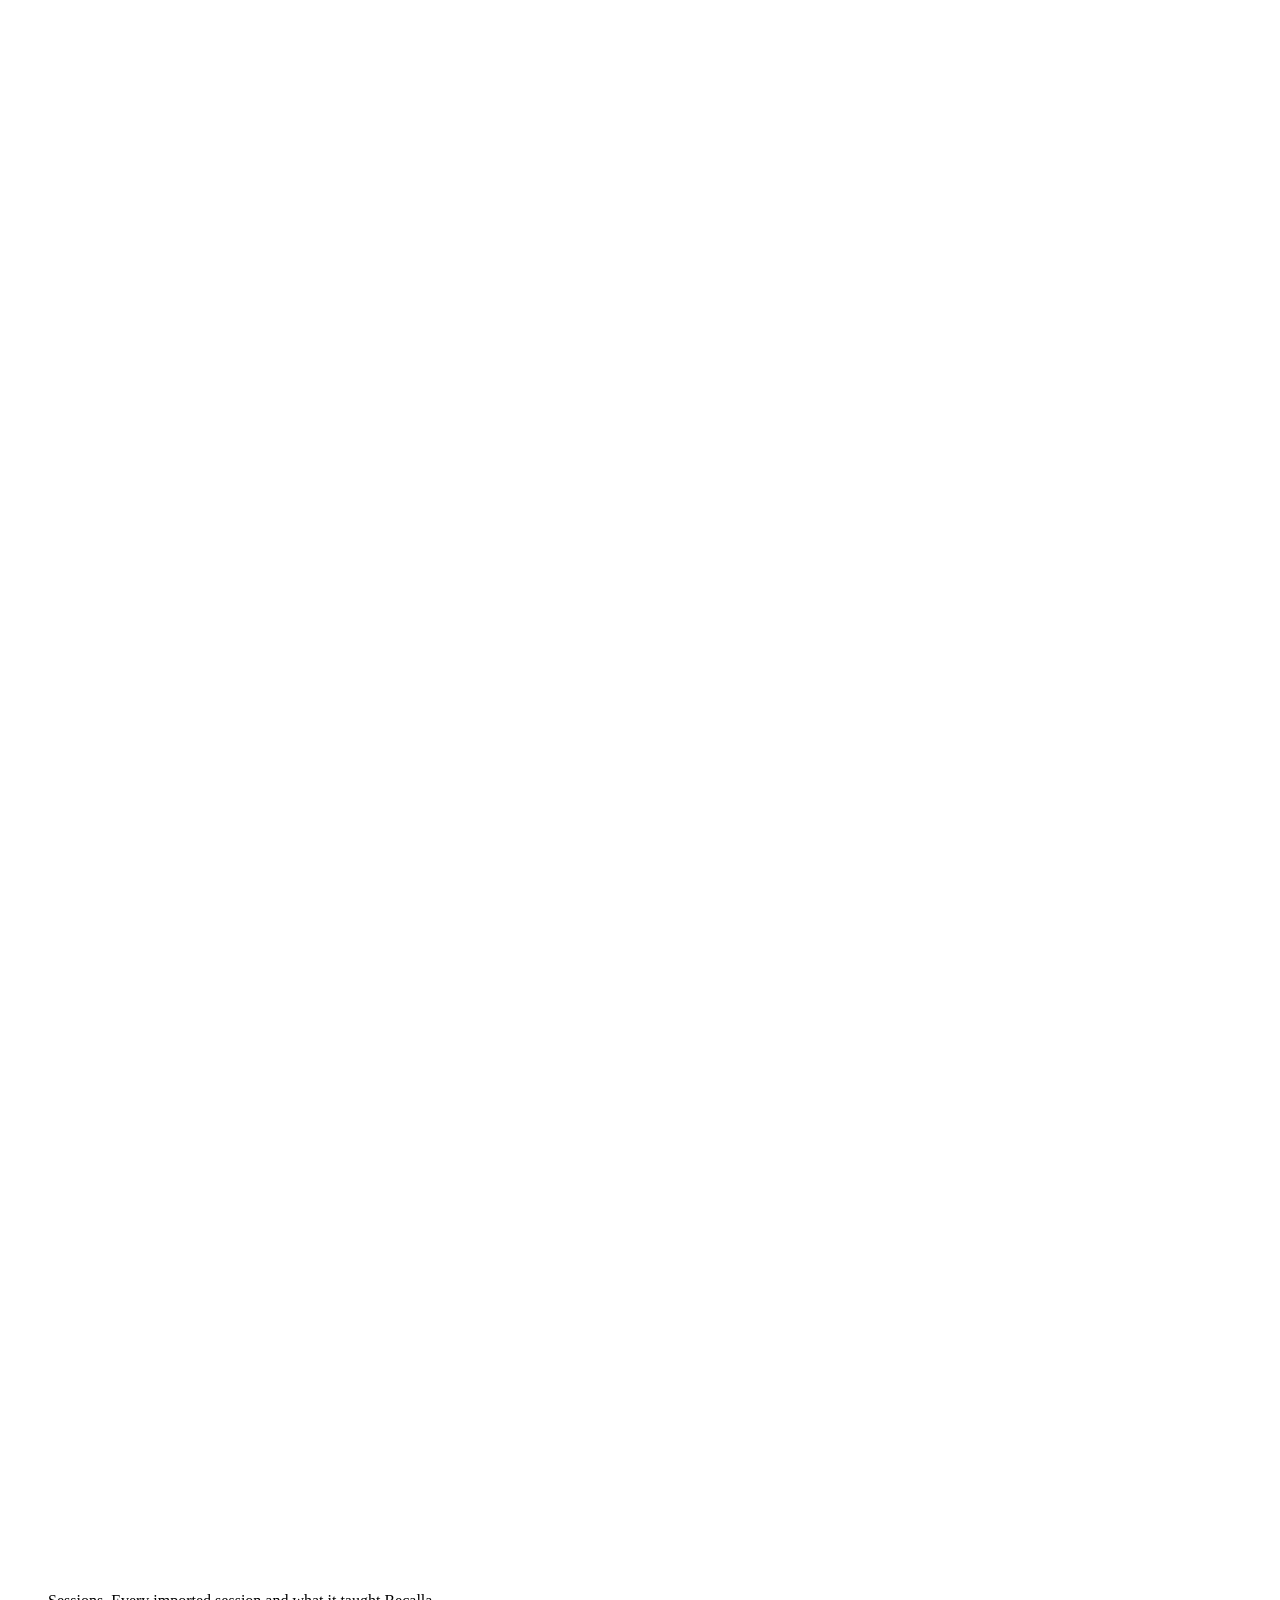
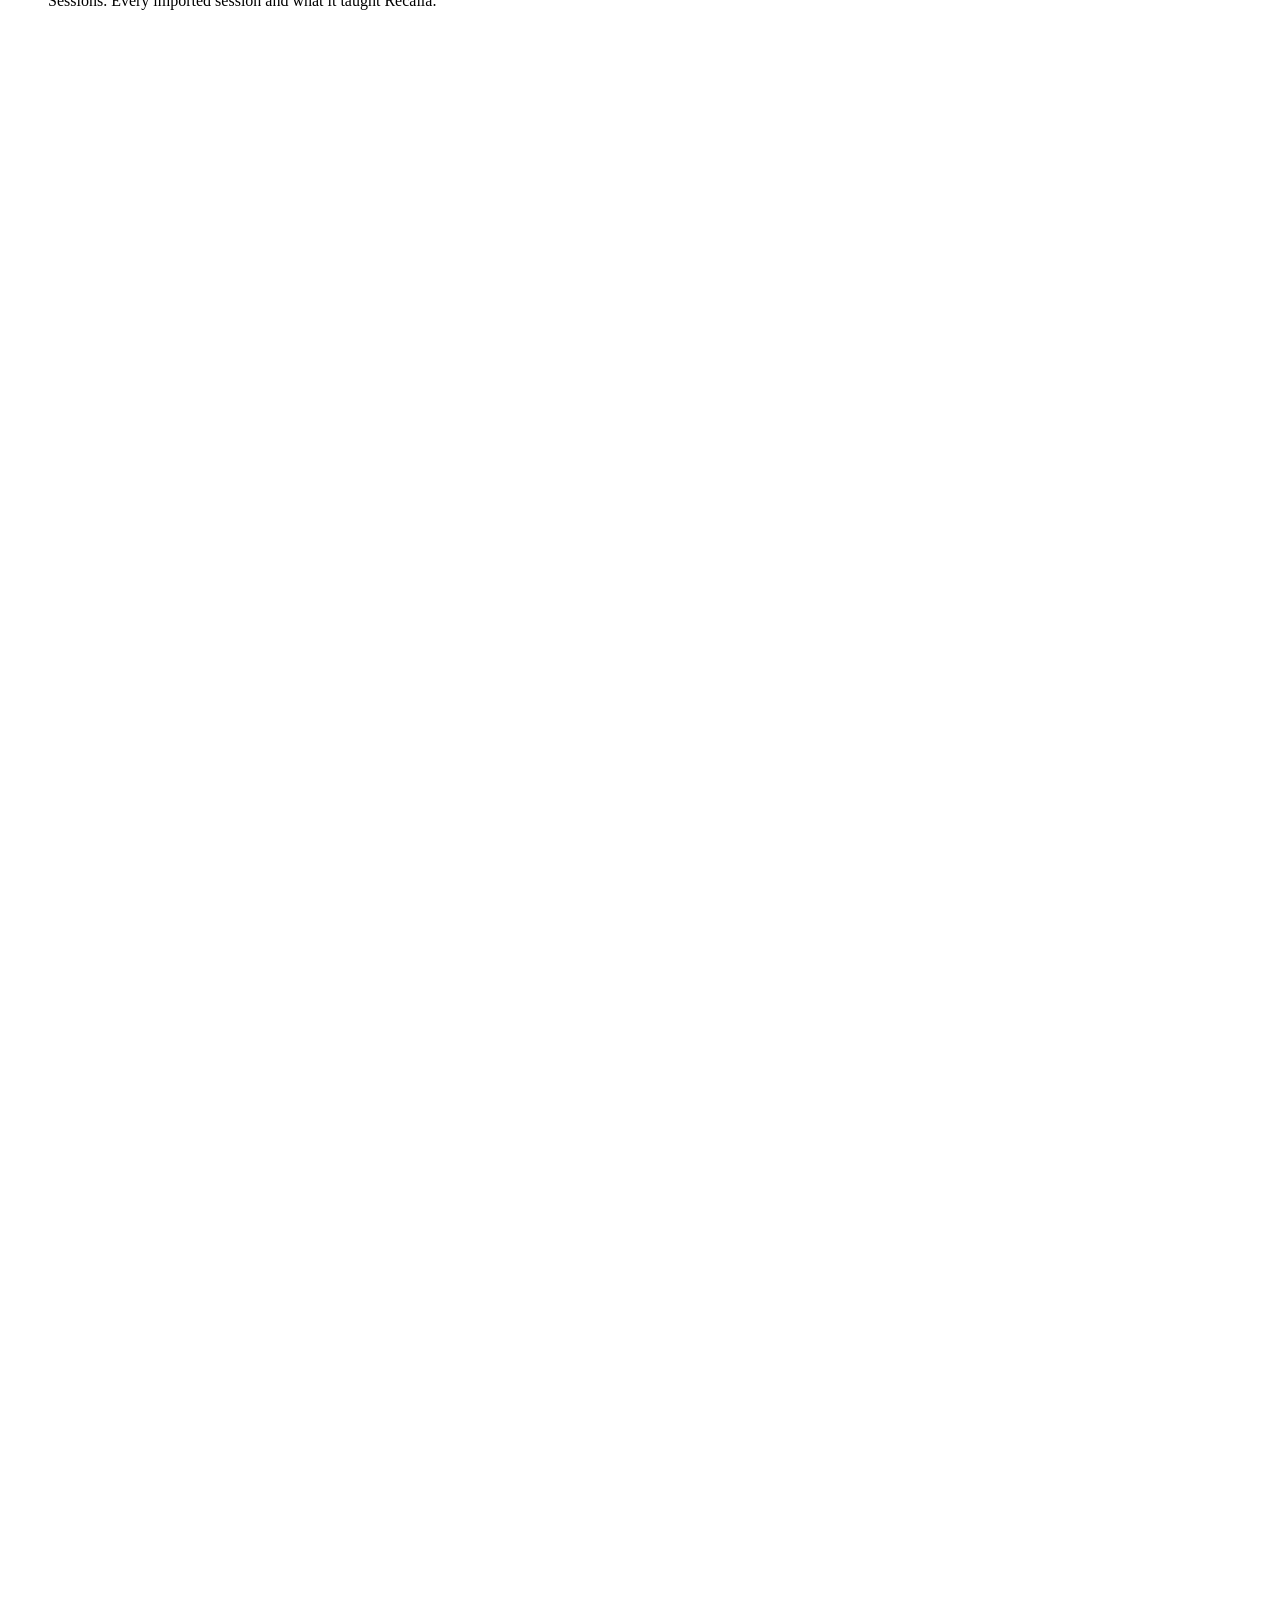
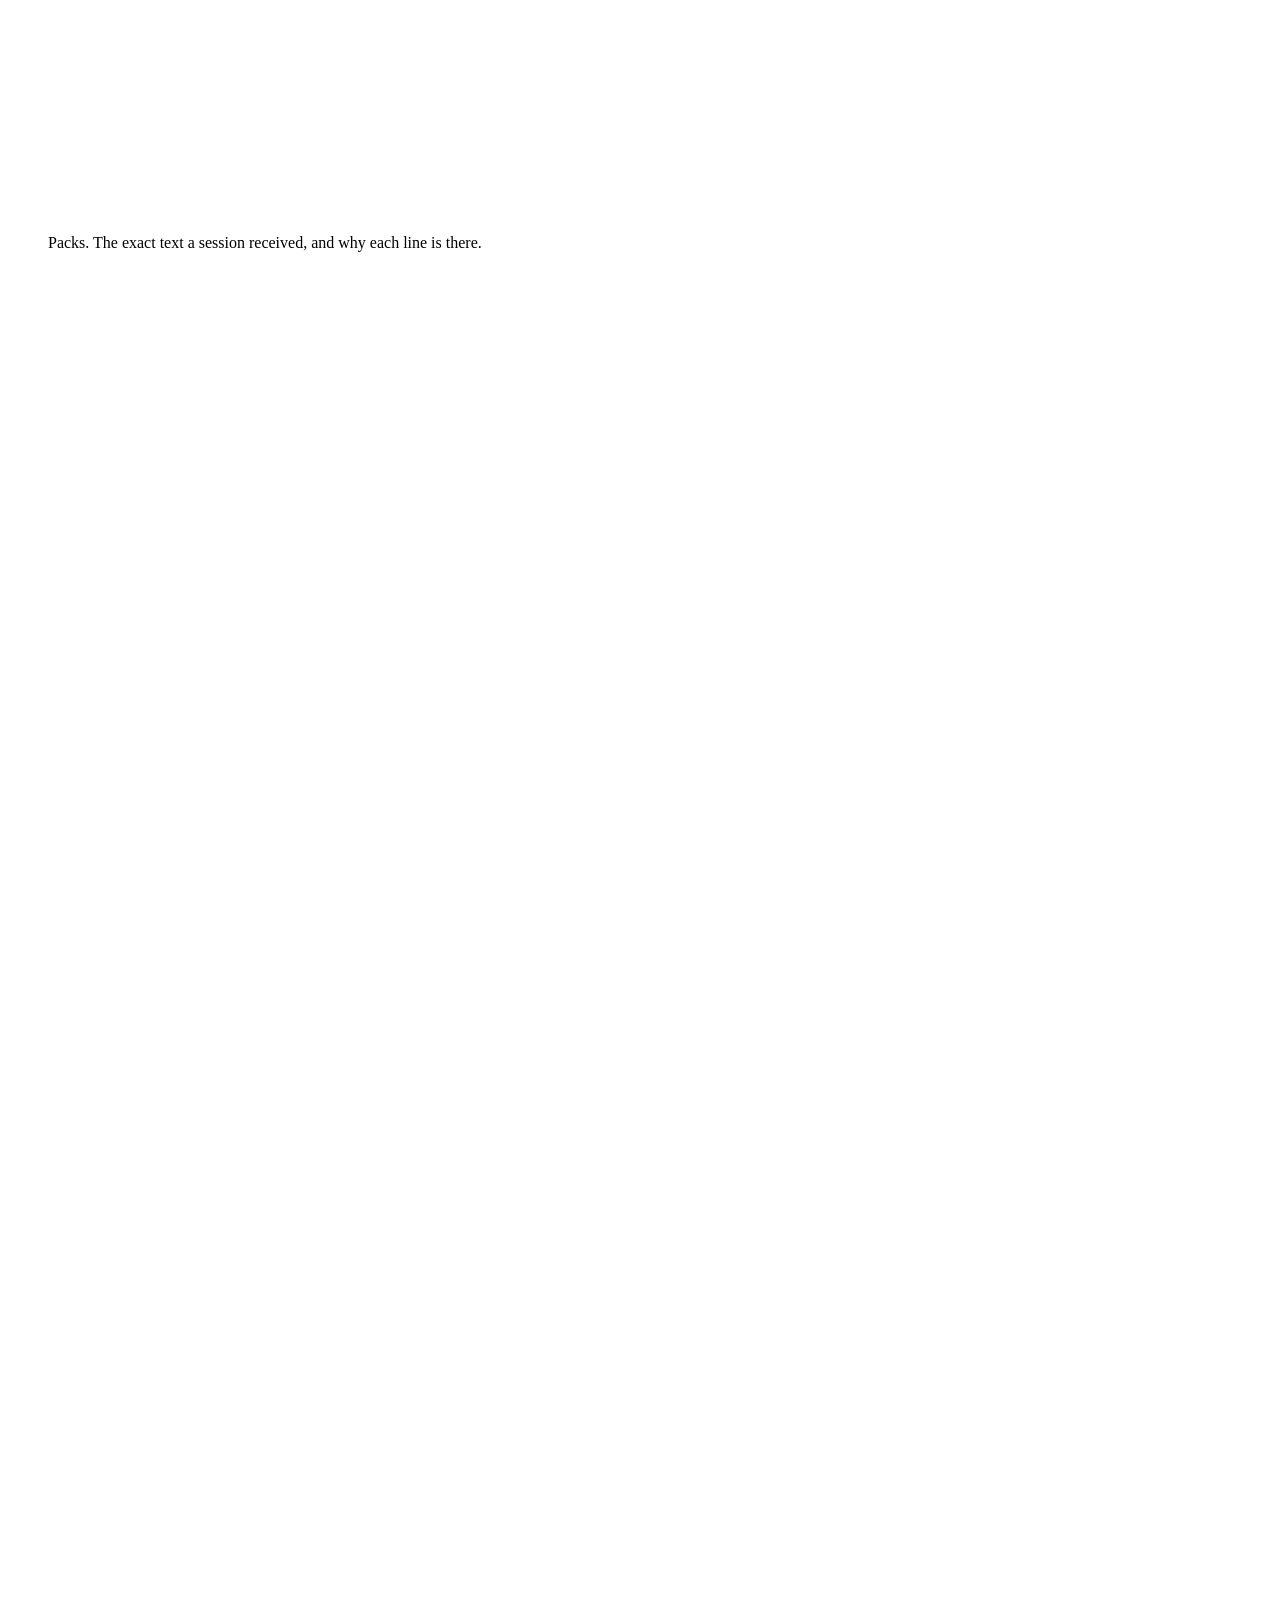
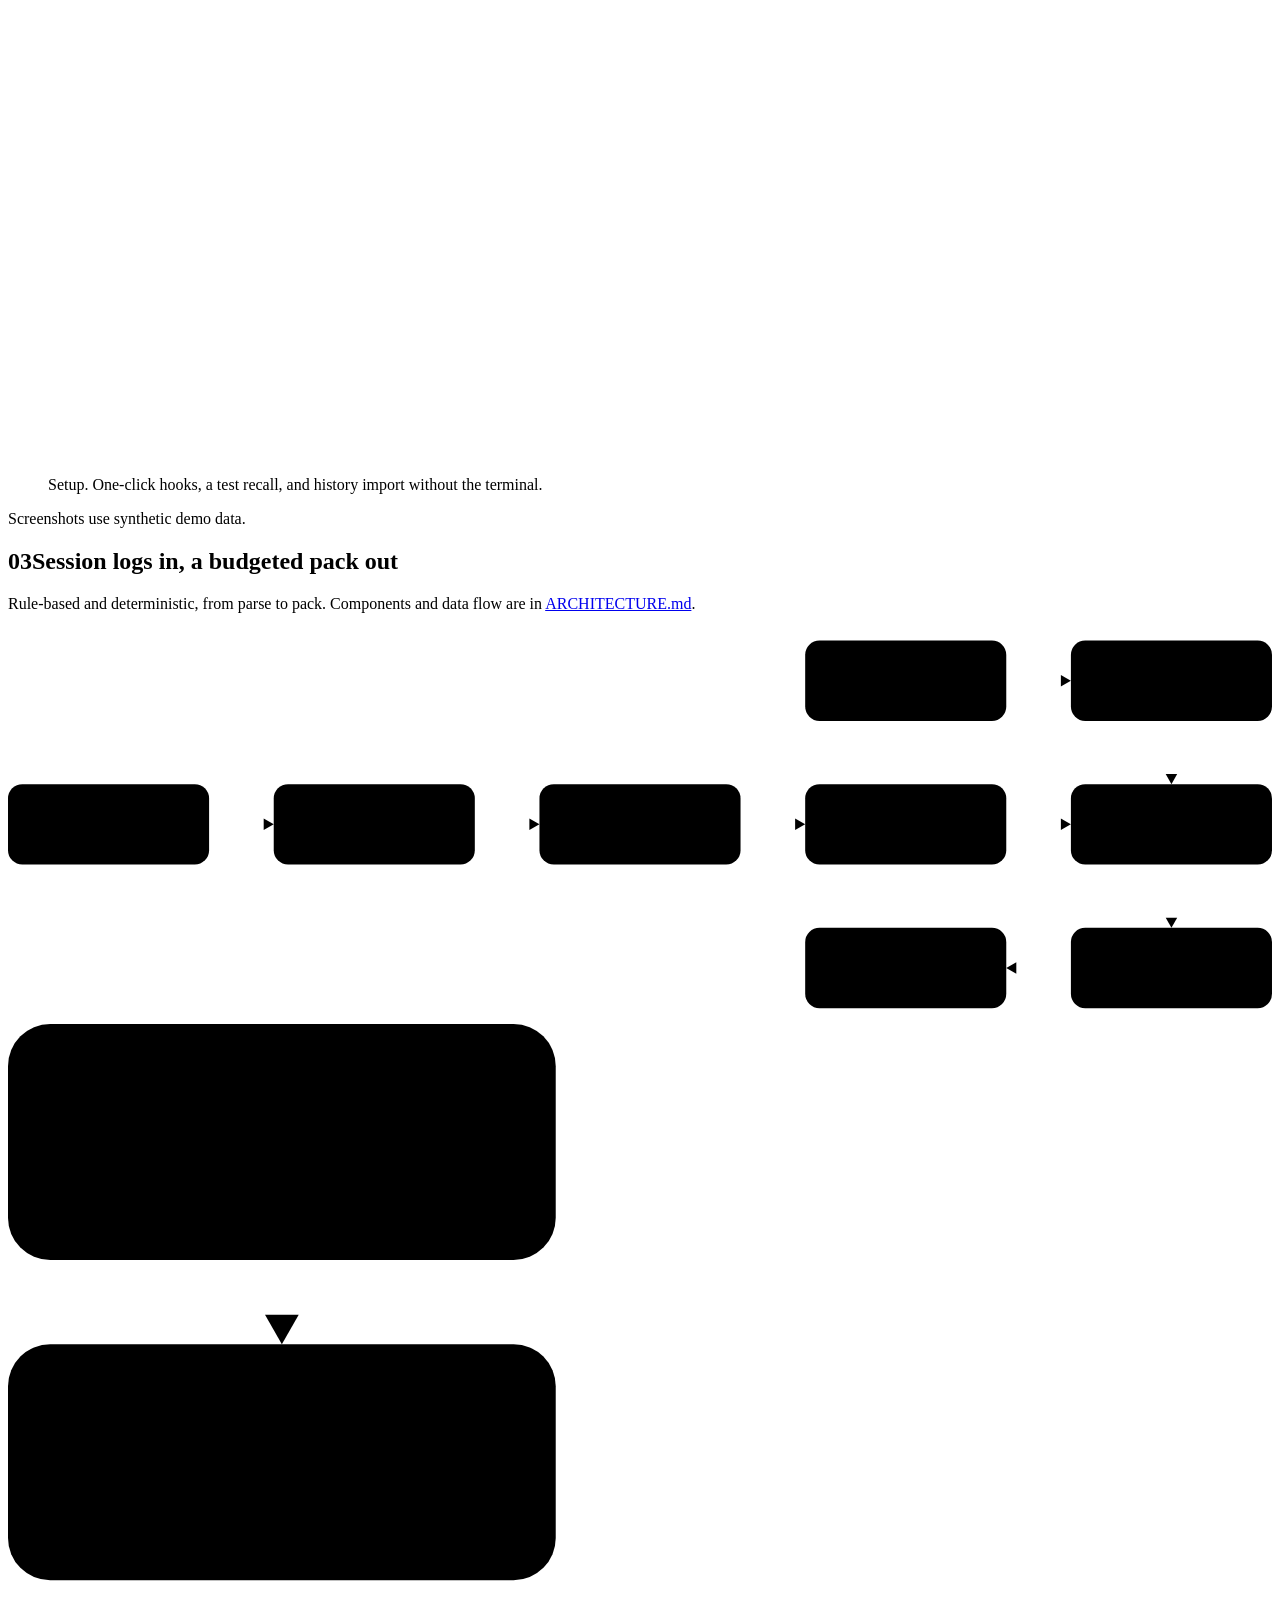
==== commit 0df81ef9: "feat(extract): precision fixes for decisions, test procedures and gotchas (closes #15, #16, #17)" ====
--- a/web/index.html
+++ b/web/index.html
@@ -1237,7 +1237,7 @@
 <li>
 <h3>Quality is measured on a synthetic eval</h3>
 <p>
-53 labels. Treat it as a regression gate, not a claim about
+52 labels. Treat it as a regression gate, not a claim about
 your logs.
 </p>
 </li>
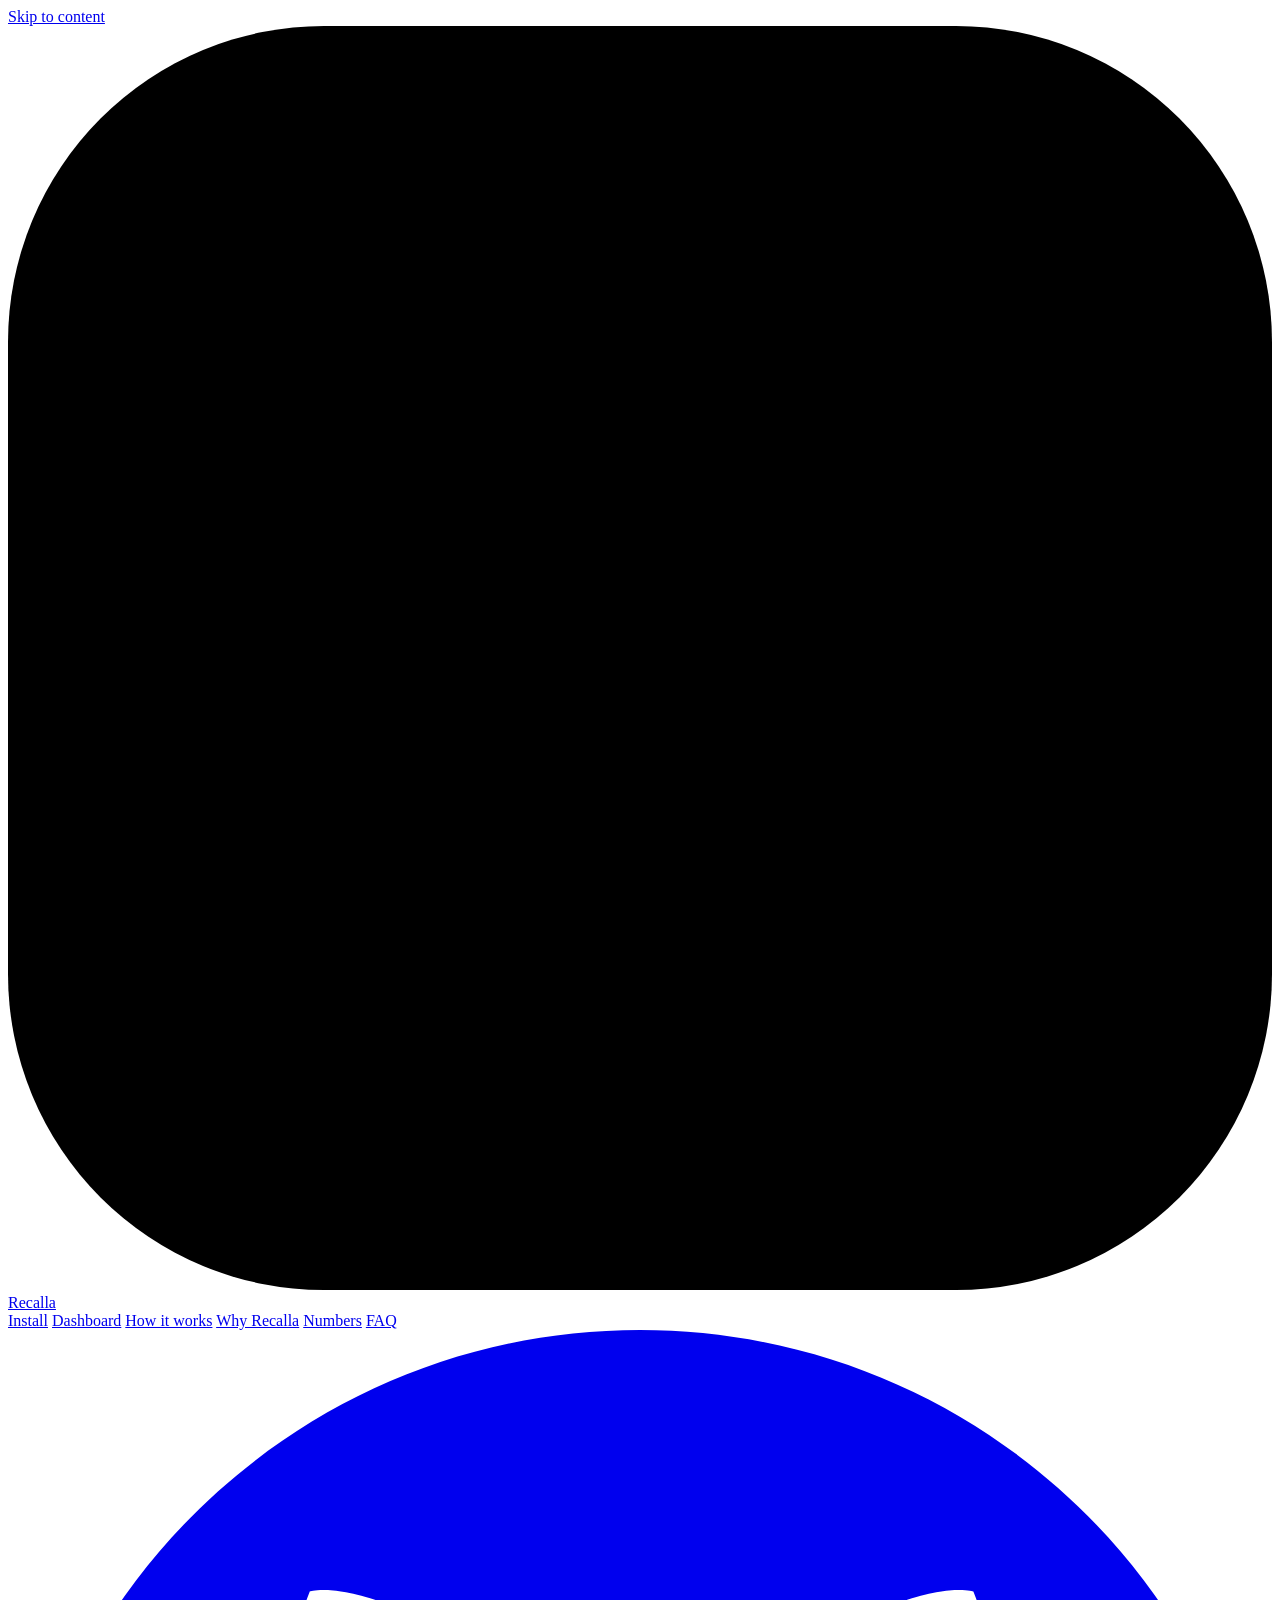
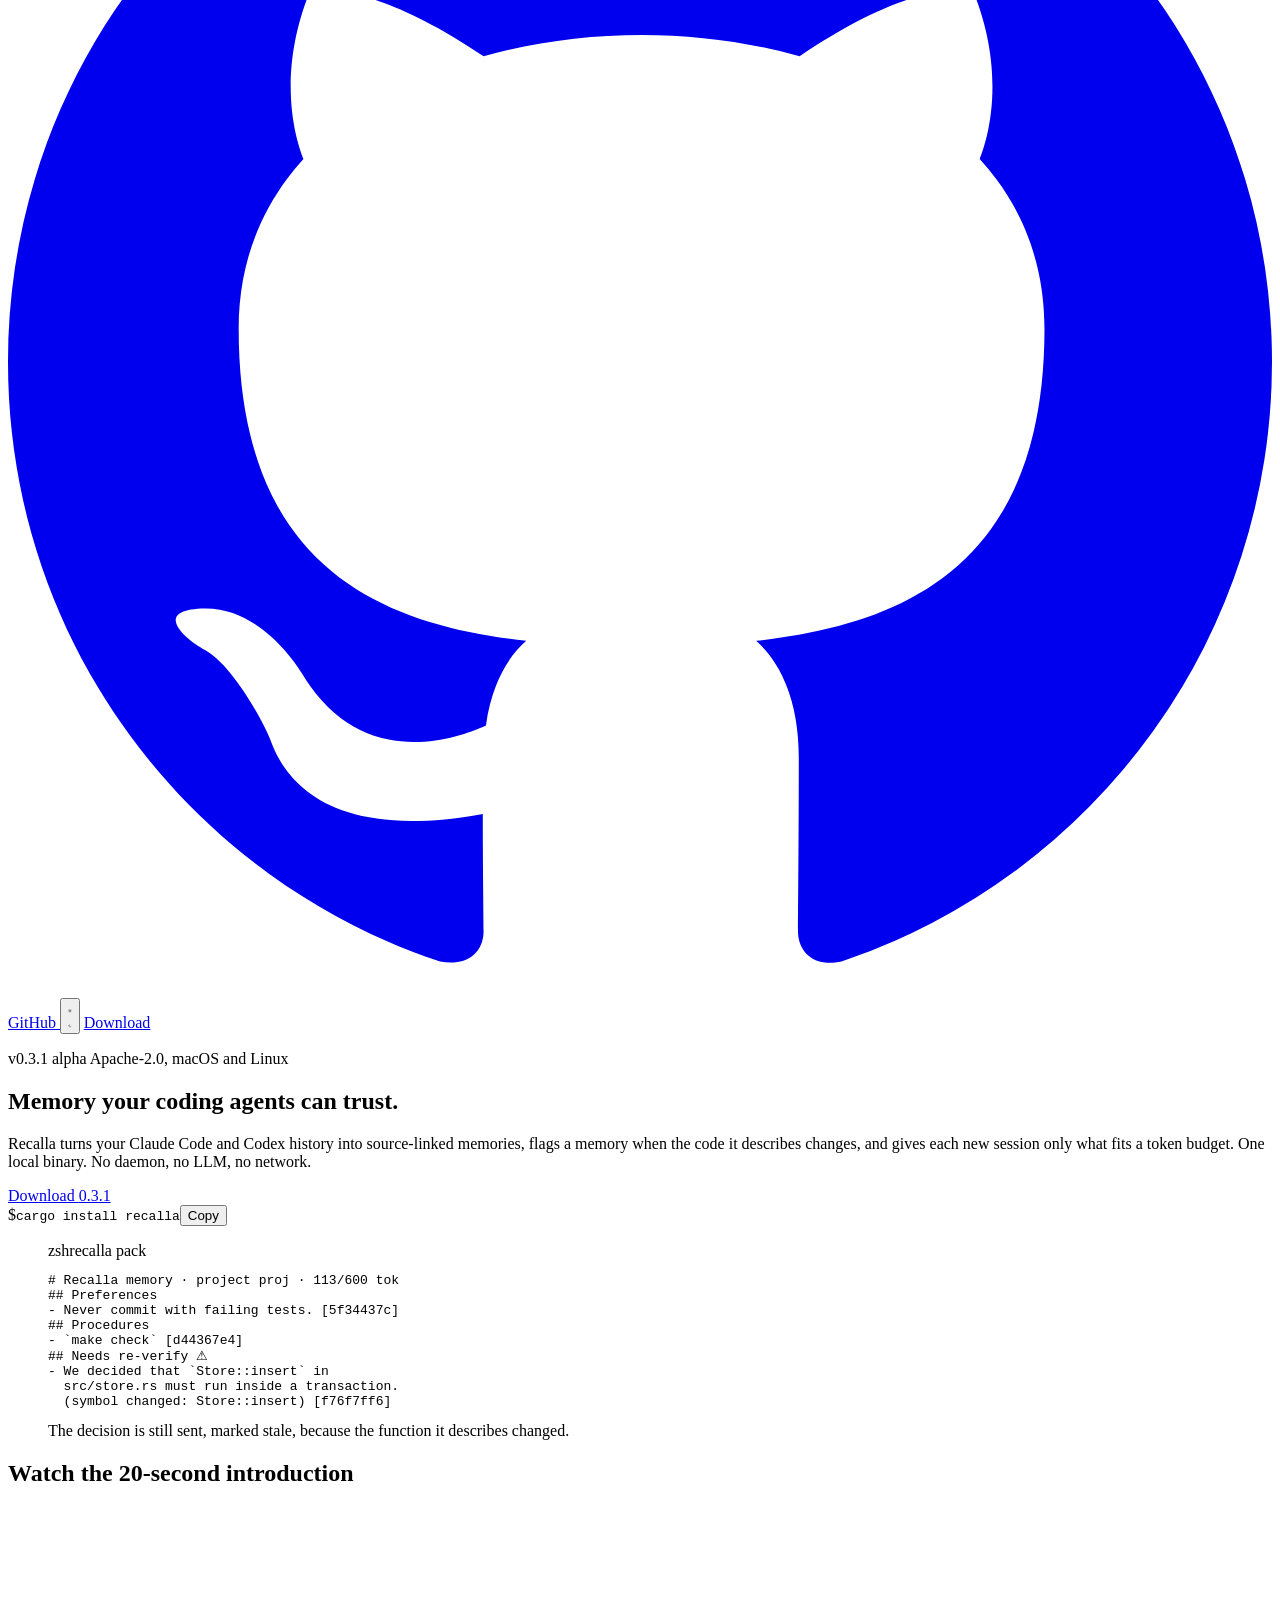
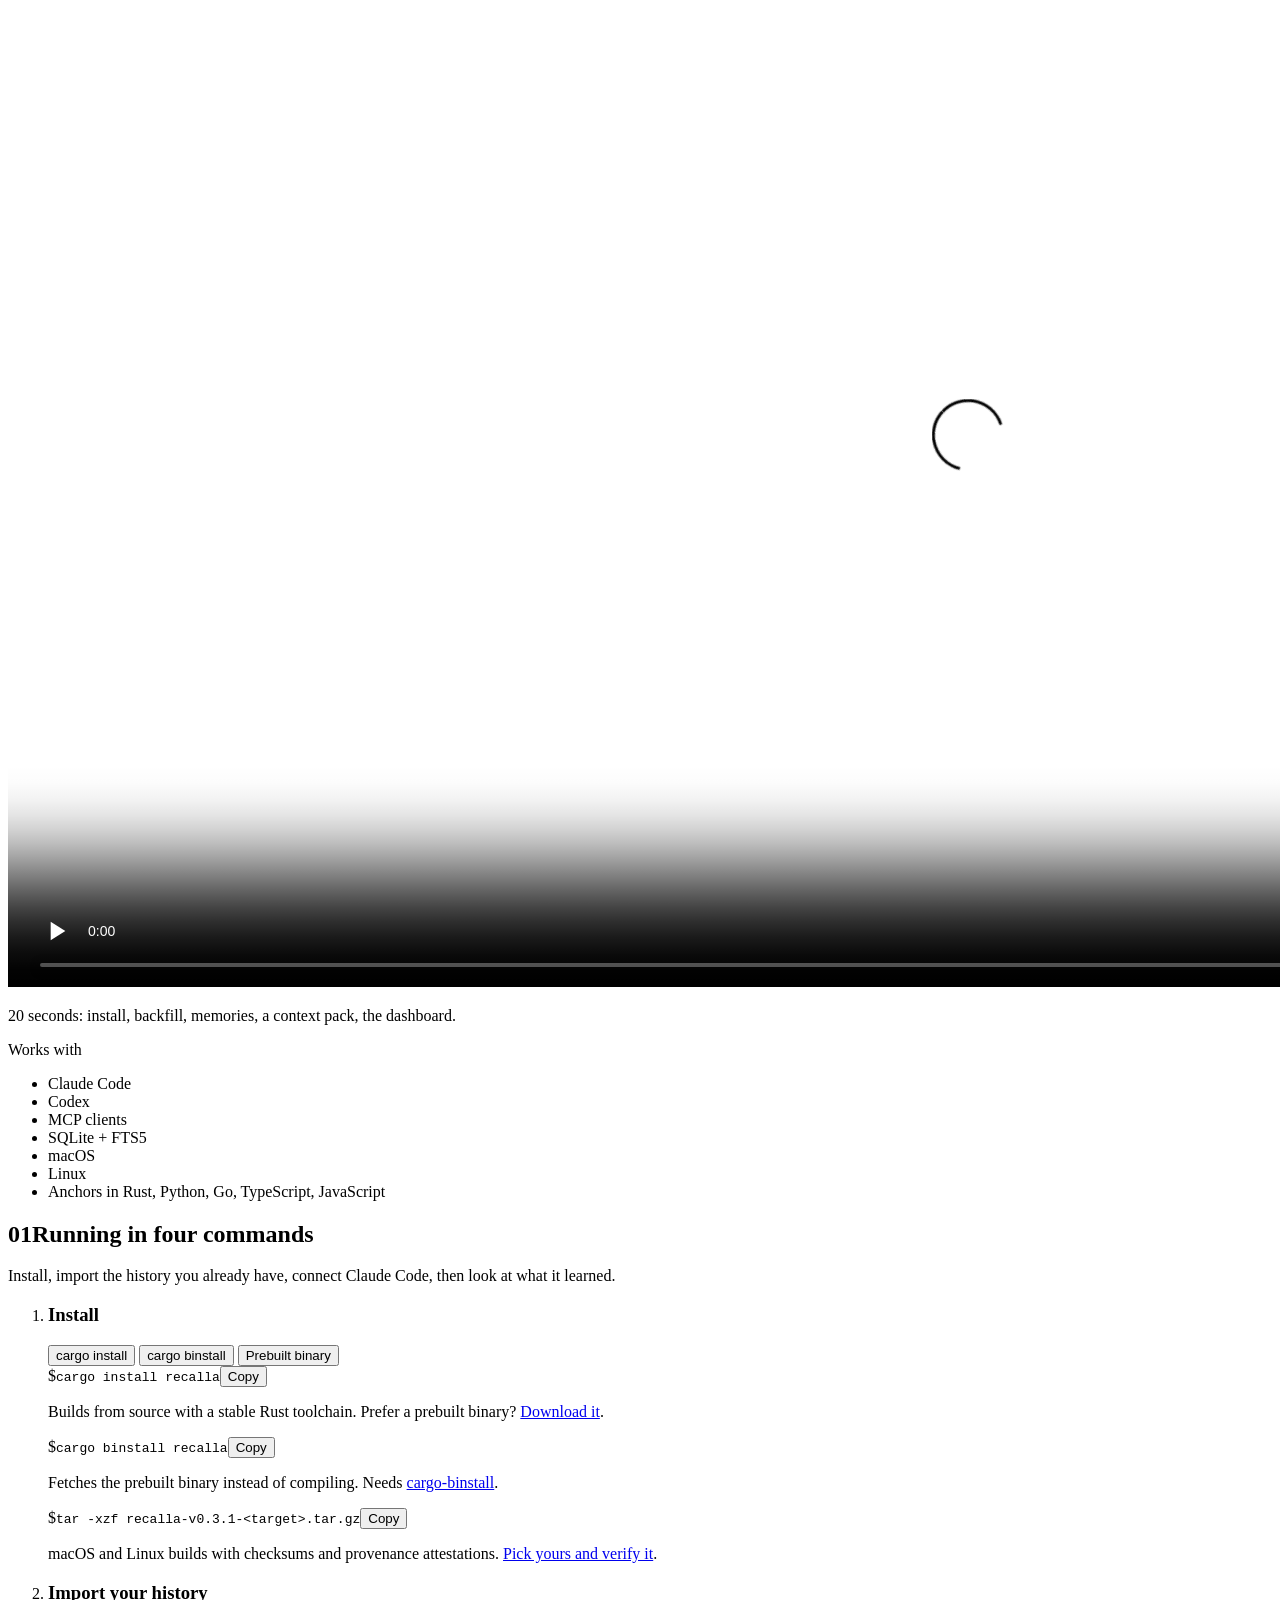
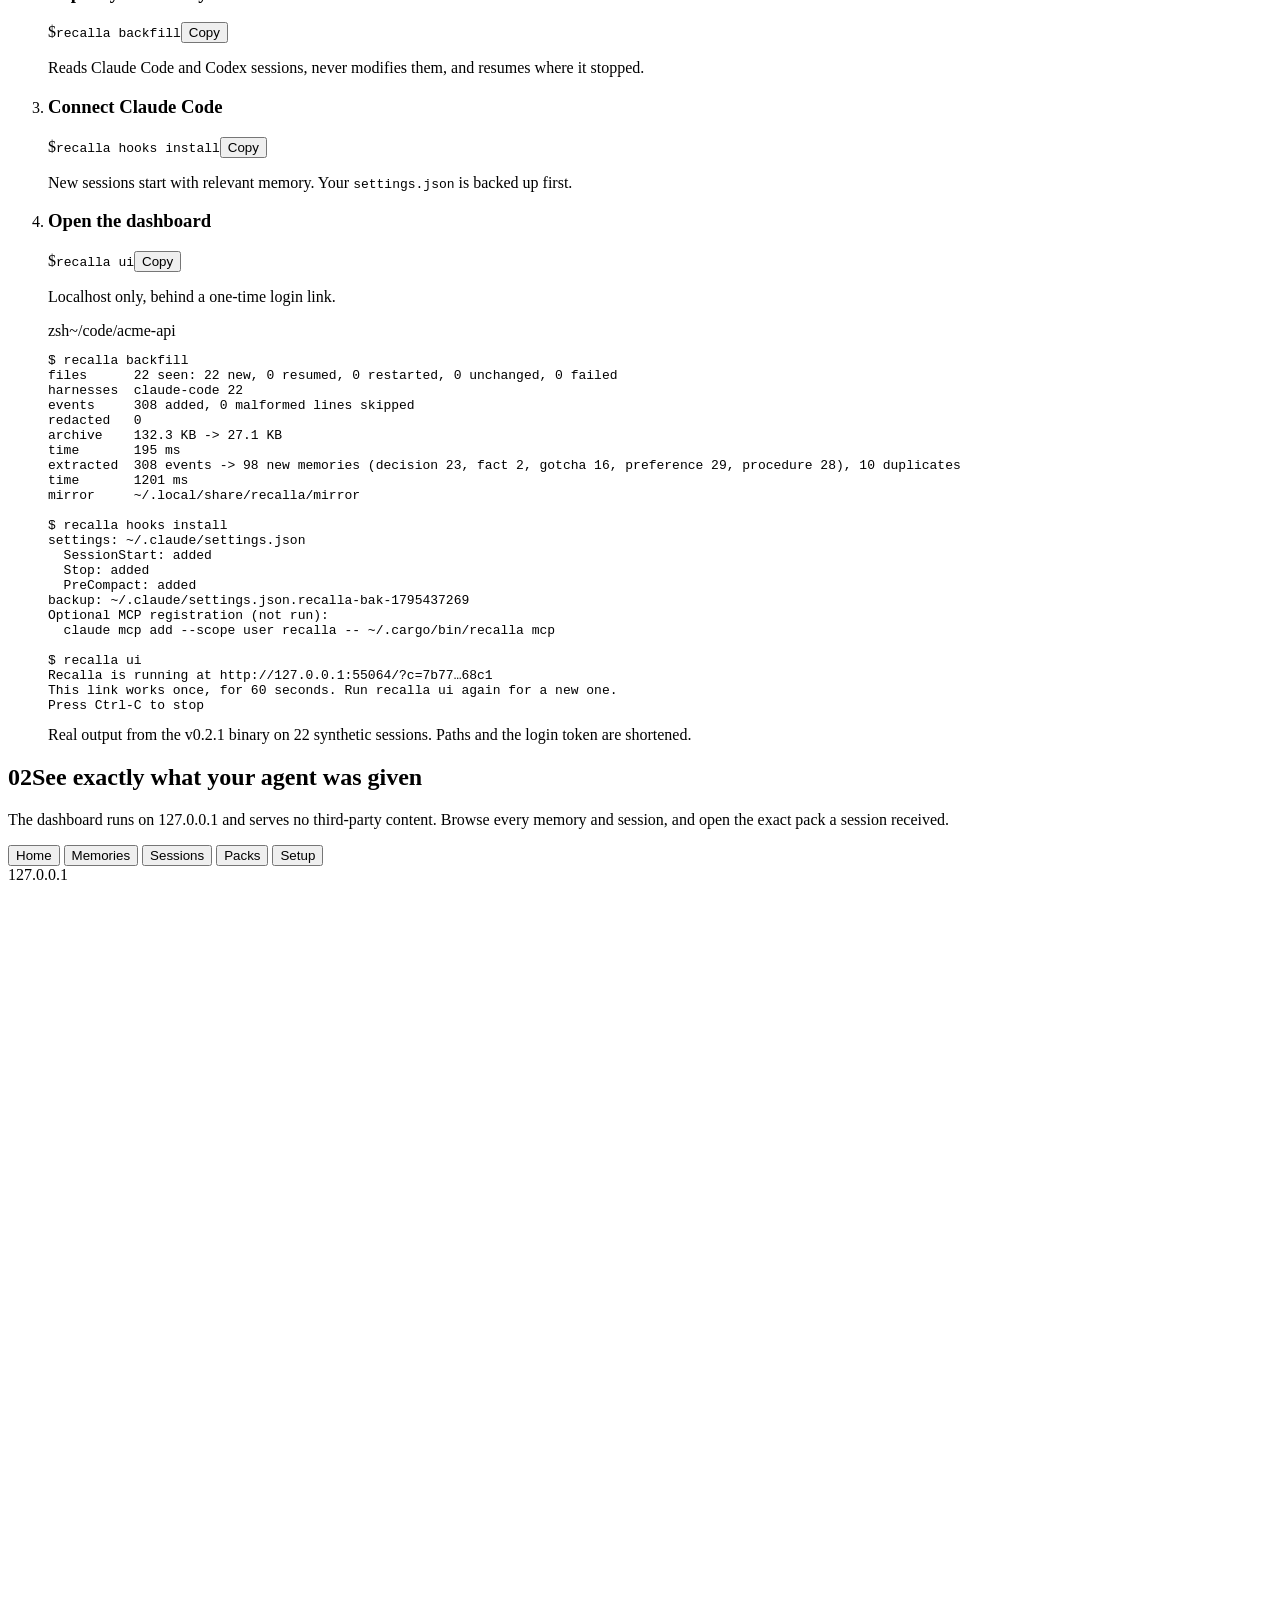
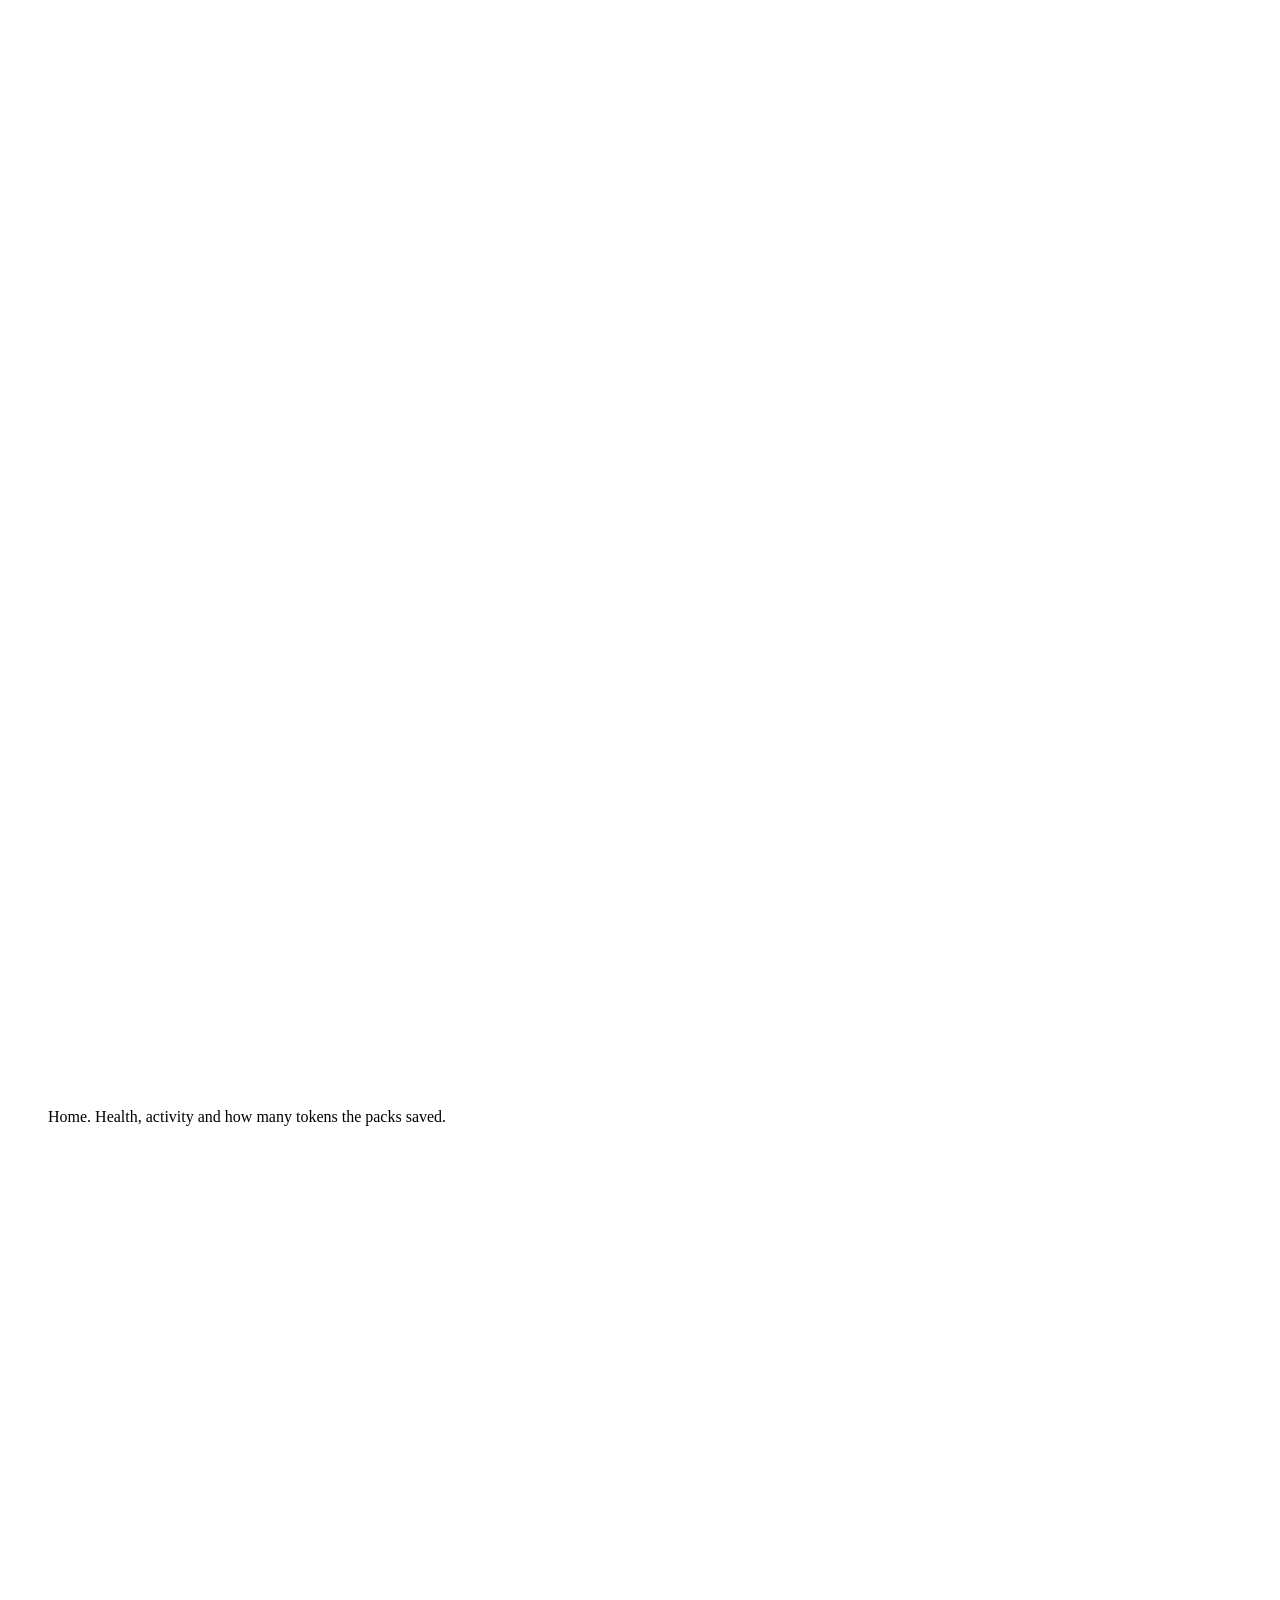
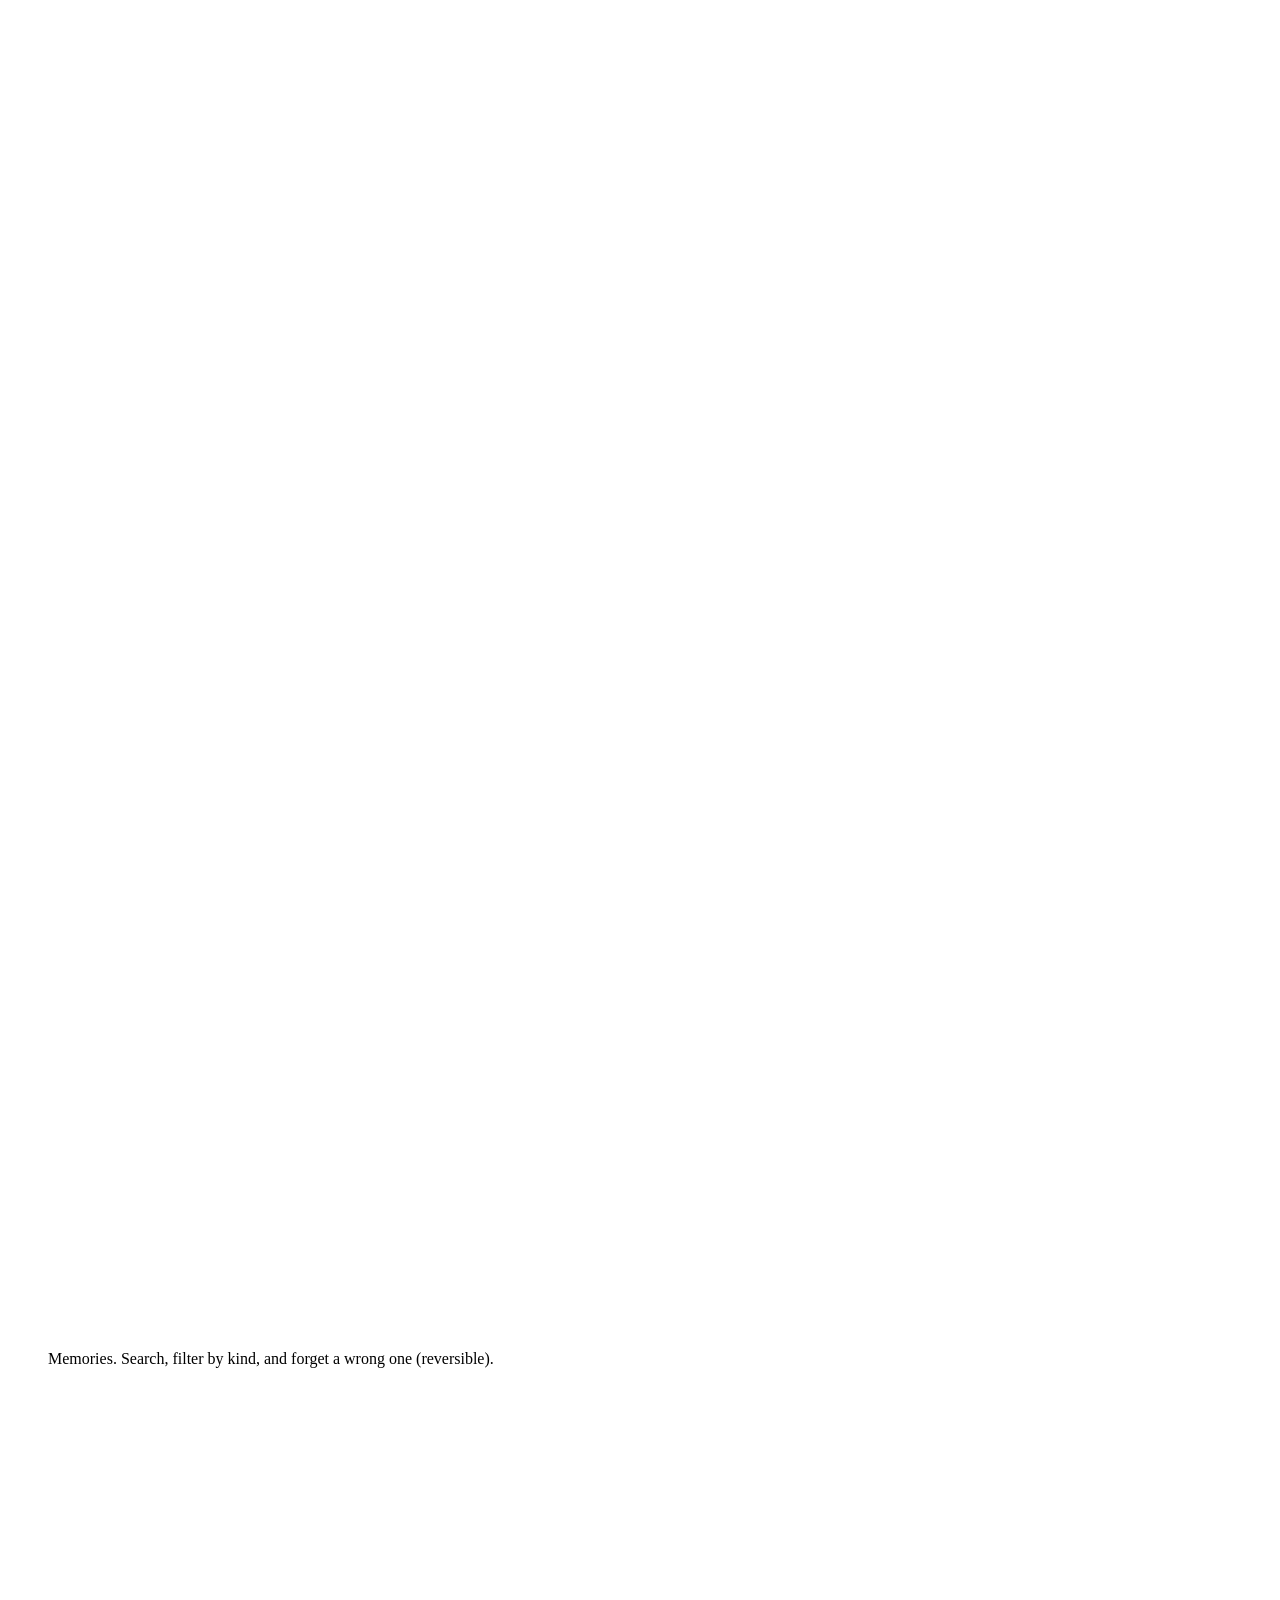
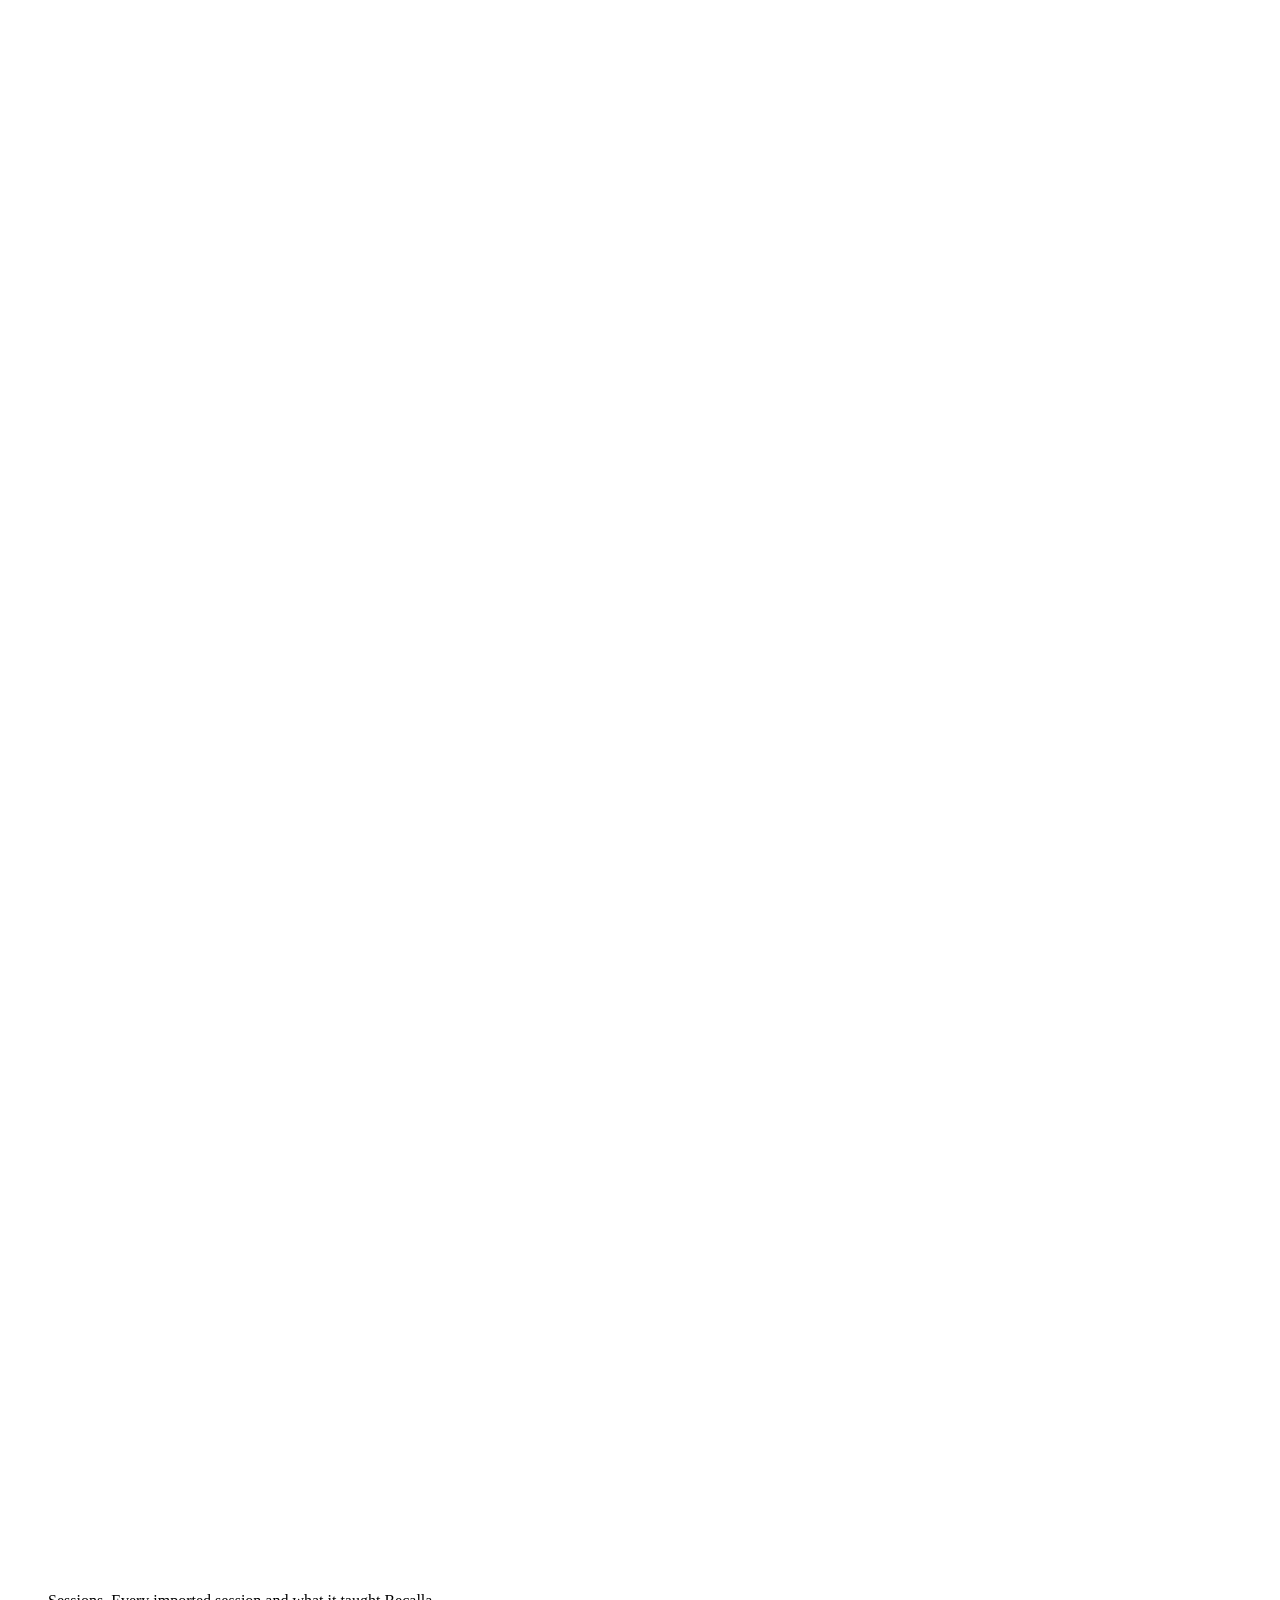
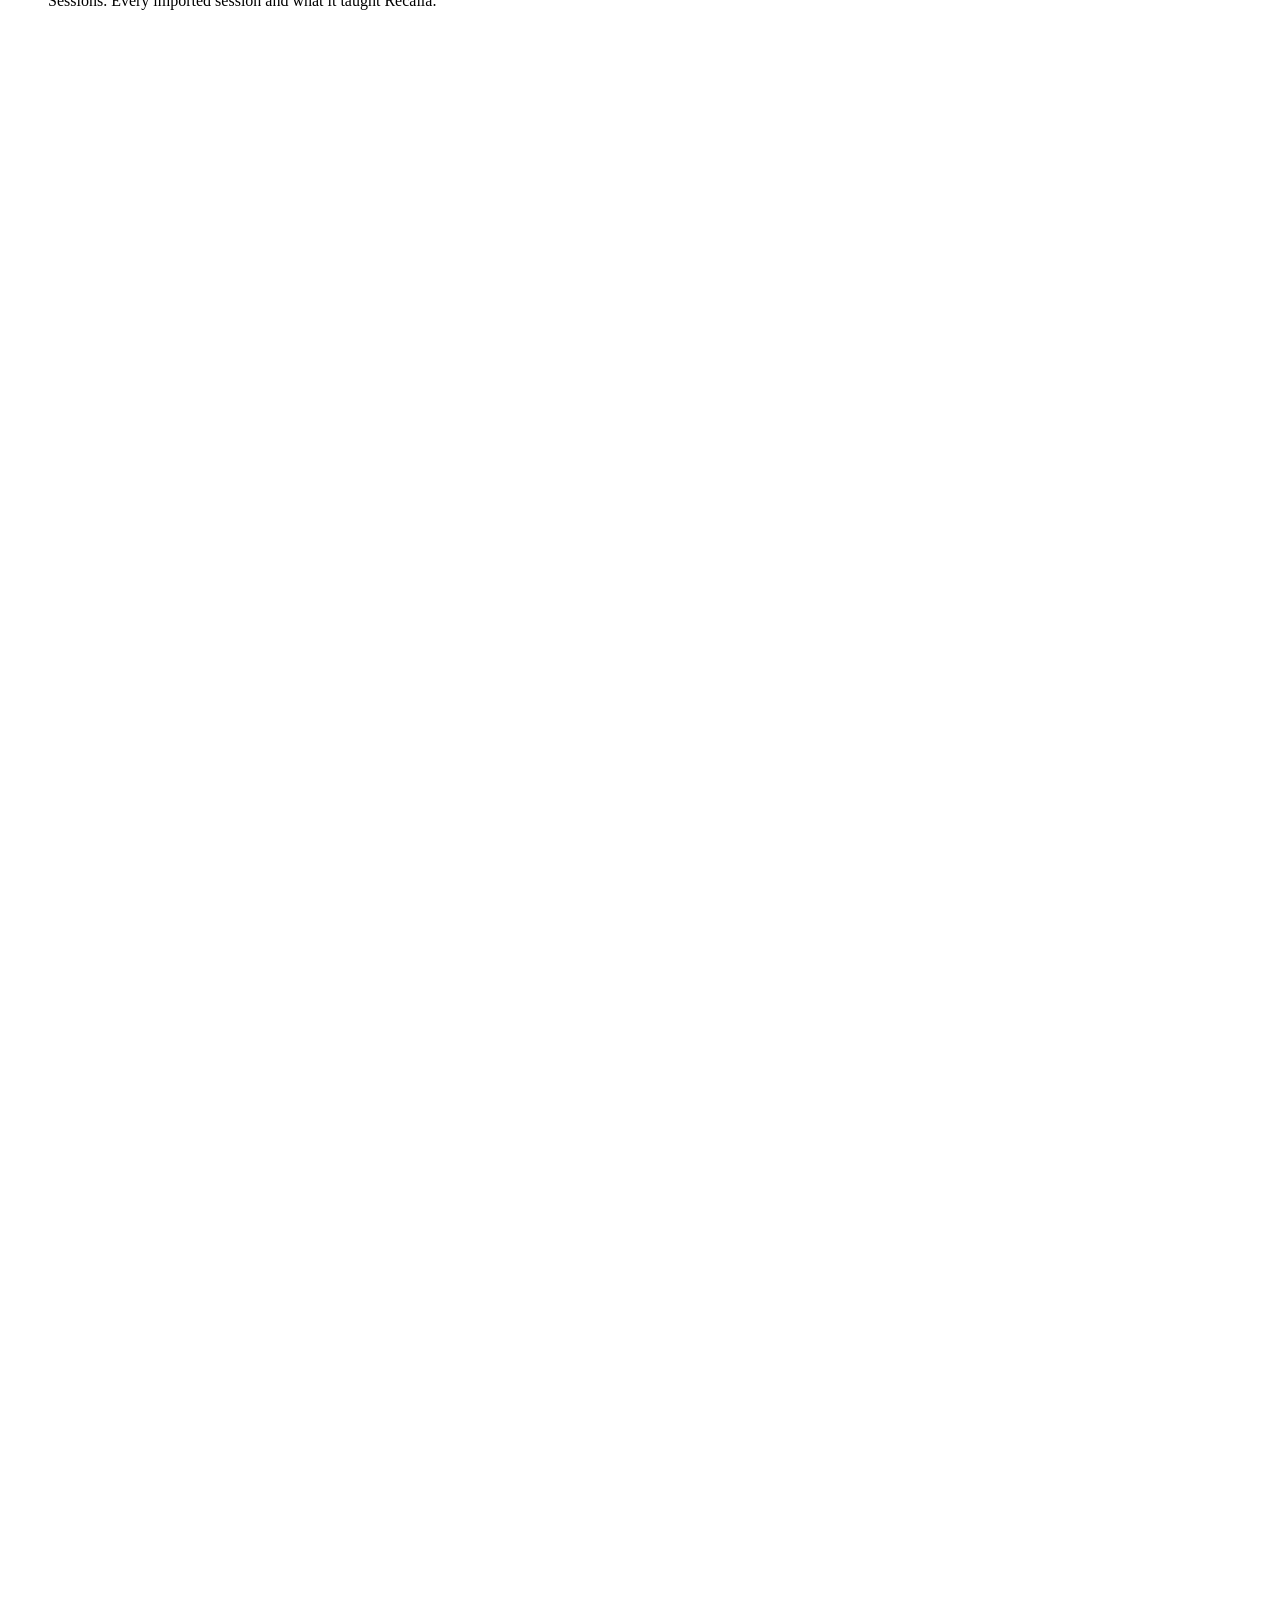
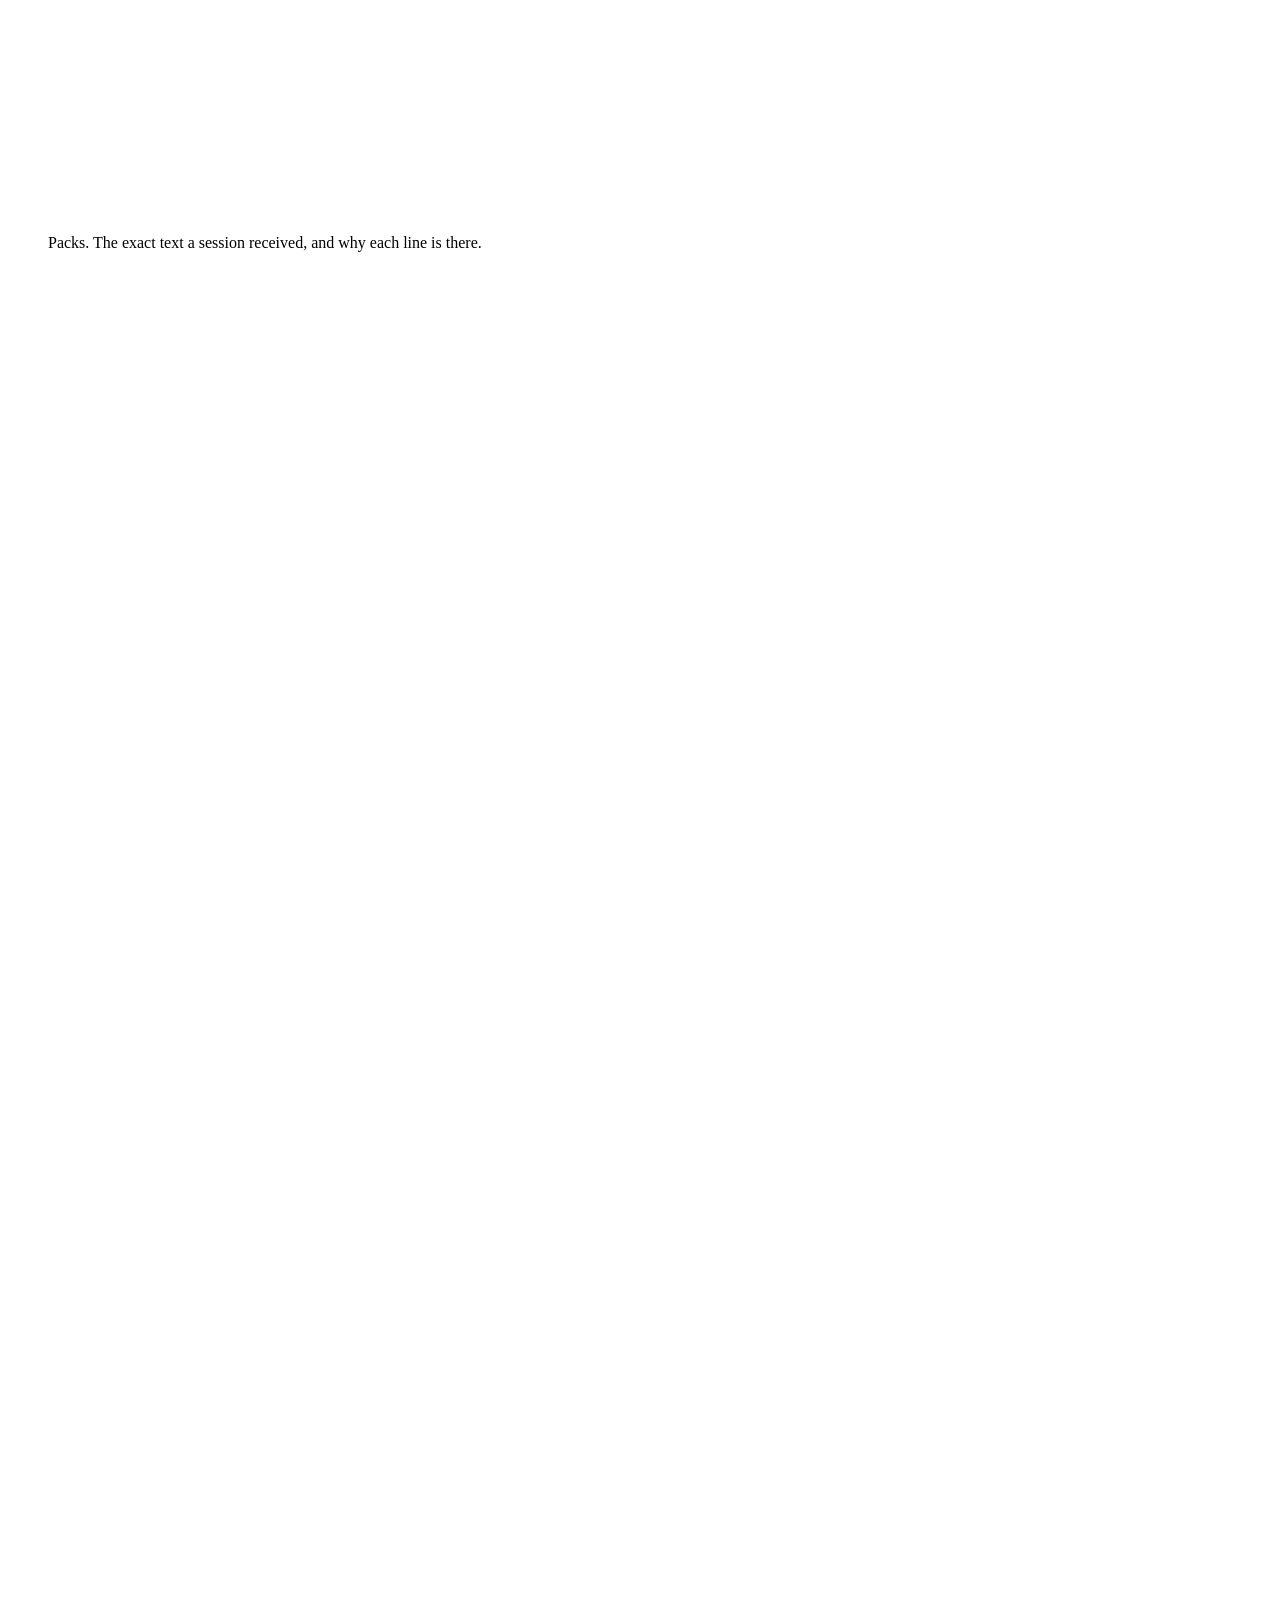
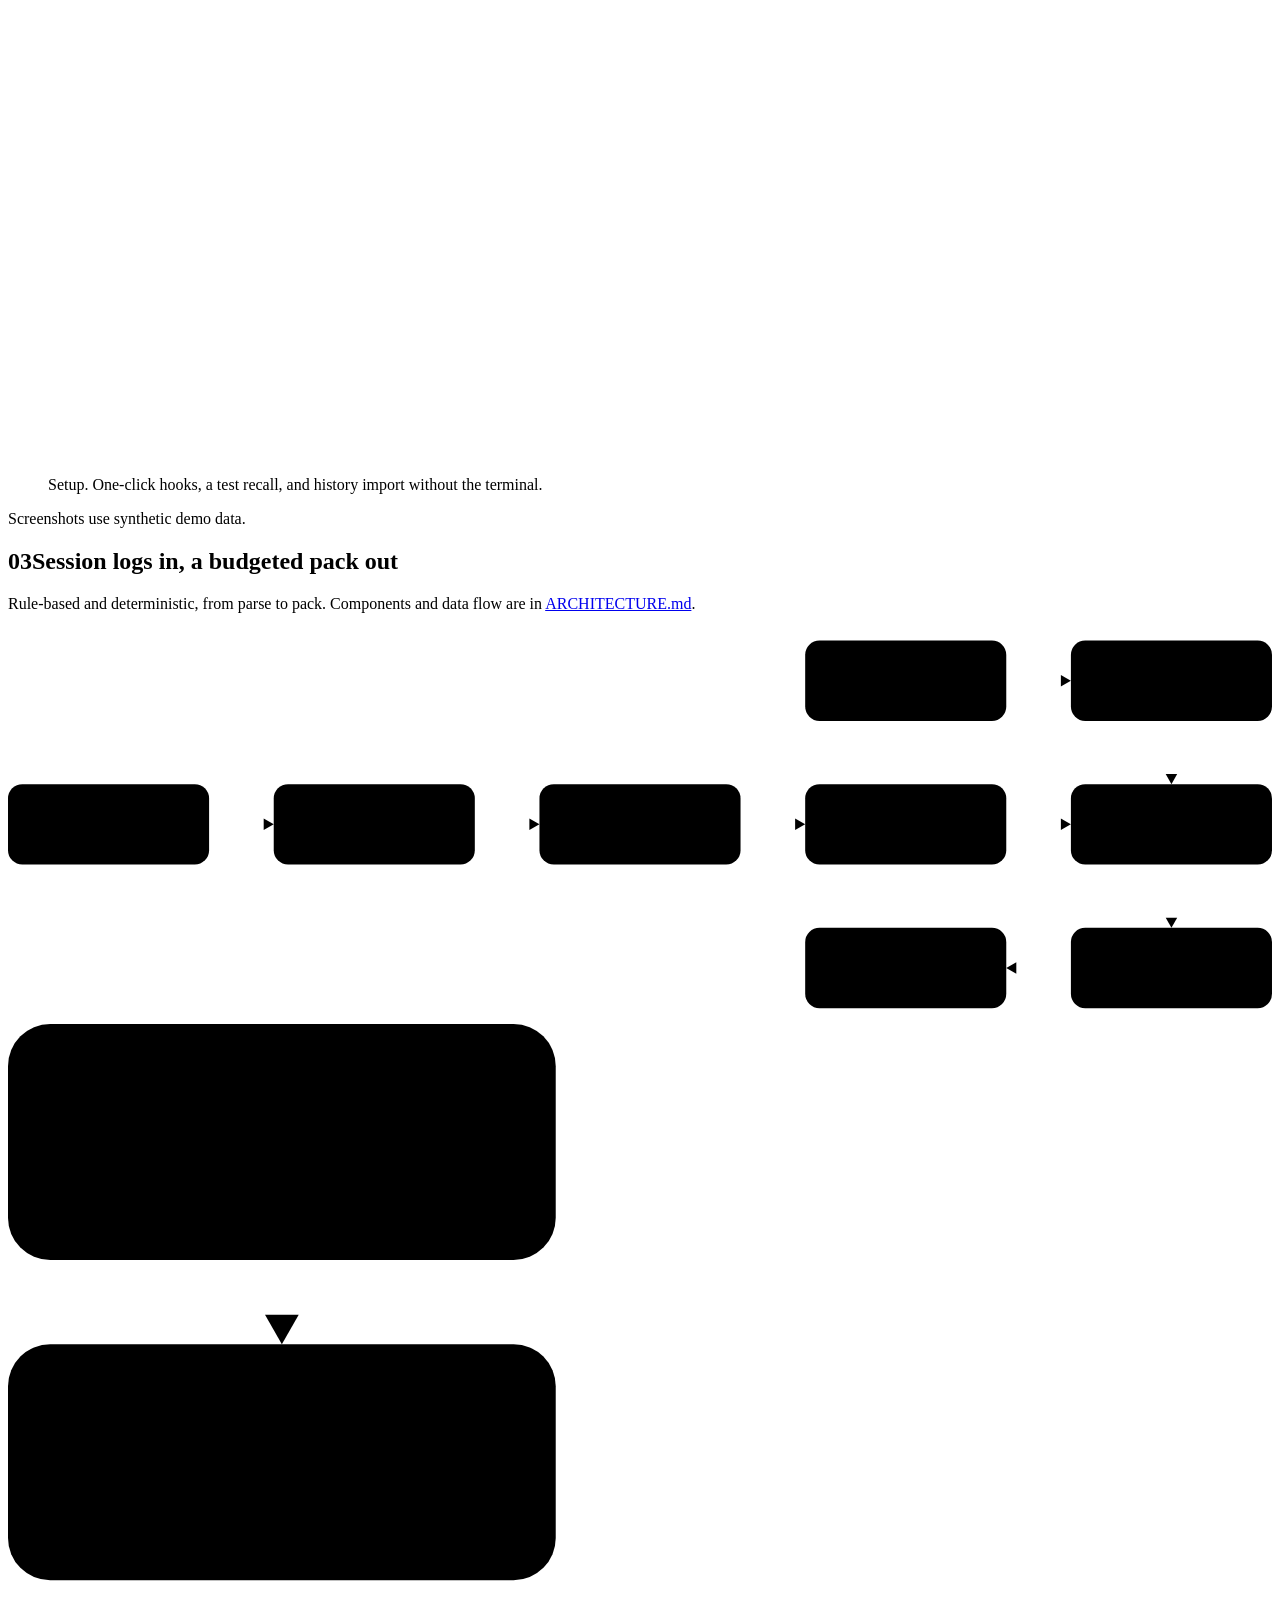
==== commit ac5c45cc: "chore: web page version 0.3.1" ====
--- a/web/index.html
+++ b/web/index.html
@@ -1,5 +1,5 @@
 <!doctype html>
-<html lang="en" data-version="0.3.0">
+<html lang="en" data-version="0.3.1">
 <head>
 <meta charset="utf-8" />
 <!-- The site always lives under /recalla/ (GitHub Pages and deepeshgupta.dev/recalla). The base keeps relative asset URLs working when a proxy serves it at /recalla without the trailing slash. -->
@@ -85,7 +85,7 @@
 "description": "Local-first memory engine for Claude Code, Codex and other coding agents.",
 "applicationCategory": "DeveloperApplication",
 "operatingSystem": "macOS, Linux",
-"softwareVersion": "0.3.0",
+"softwareVersion": "0.3.1",
 "license": "https://www.apache.org/licenses/LICENSE-2.0",
 "url": "https://deepeshgupta.dev/recalla/",
 "downloadUrl": "https://github.com/damndeepesh/recalla/releases/latest",
@@ -179,7 +179,7 @@
 <section class="hero" aria-labelledby="h-hero">
 <div class="wrap">
 <p class="badge">
-<span class="badge-ver">v<span data-ver>0.3.0</span> alpha</span>
+<span class="badge-ver">v<span data-ver>0.3.1</span> alpha</span>
 Apache-2.0, macOS and Linux
 </p>
 <h1 id="h-hero">Memory your coding agents can&nbsp;trust.</h1>
@@ -193,7 +193,7 @@
 </p>
 <div class="cta">
 <a class="btn btn-l" href="#download"
->Download <span data-ver>0.3.0</span></a
+>Download <span data-ver>0.3.1</span></a
 >
 <div class="cmd cmd-hero">
 <span class="p" aria-hidden="true">$</span
@@ -319,7 +319,7 @@
 >.
 </p>
 </div>
-<div class="panel" role="tabpanel" id="p-bin" aria-labelledby="t-bin"><div class="cmd"><span class="p" aria-hidden="true">$</span><code data-copy>tar -xzf recalla-v0.3.0-&lt;target&gt;.tar.gz</code><button class="copy" type="button">Copy</button></div><p class="note">macOS and Linux builds with checksums and provenance attestations. <a href="#download">Pick yours and verify it</a>.</p></div>
+<div class="panel" role="tabpanel" id="p-bin" aria-labelledby="t-bin"><div class="cmd"><span class="p" aria-hidden="true">$</span><code data-copy>tar -xzf recalla-v0.3.1-&lt;target&gt;.tar.gz</code><button class="copy" type="button">Copy</button></div><p class="note">macOS and Linux builds with checksums and provenance attestations. <a href="#download">Pick yours and verify it</a>.</p></div>
 </div>
 </li>
 <li>
@@ -1073,7 +1073,7 @@
 <span class="num" aria-hidden="true">08</span>Download
 </h2>
 <p class="lede">
-Version <span data-ver>0.3.0</span> for macOS and Linux. On
+Version <span data-ver>0.3.1</span> for macOS and Linux. On
 Windows, use the Linux build inside WSL.
 </p>
 </header>
@@ -1089,7 +1089,7 @@
 <a
 class="btn"
 data-asset="aarch64-apple-darwin"
-href="https://github.com/damndeepesh/recalla/releases/download/v0.3.0/recalla-v0.3.0-aarch64-apple-darwin.tar.gz"
+href="https://github.com/damndeepesh/recalla/releases/download/v0.3.1/recalla-v0.3.1-aarch64-apple-darwin.tar.gz"
 >Download .tar.gz</a
 >
 </li>
@@ -1102,7 +1102,7 @@
 <a
 class="btn"
 data-asset="x86_64-apple-darwin"
-href="https://github.com/damndeepesh/recalla/releases/download/v0.3.0/recalla-v0.3.0-x86_64-apple-darwin.tar.gz"
+href="https://github.com/damndeepesh/recalla/releases/download/v0.3.1/recalla-v0.3.1-x86_64-apple-darwin.tar.gz"
 >Download .tar.gz</a
 >
 </li>
@@ -1115,7 +1115,7 @@
 <a
 class="btn"
 data-asset="x86_64-unknown-linux-gnu"
-href="https://github.com/damndeepesh/recalla/releases/download/v0.3.0/recalla-v0.3.0-x86_64-unknown-linux-gnu.tar.gz"
+href="https://github.com/damndeepesh/recalla/releases/download/v0.3.1/recalla-v0.3.1-x86_64-unknown-linux-gnu.tar.gz"
 >Download .tar.gz</a
 >
 </li>
@@ -1128,7 +1128,7 @@
 <a
 class="btn"
 data-asset="aarch64-unknown-linux-gnu"
-href="https://github.com/damndeepesh/recalla/releases/download/v0.3.0/recalla-v0.3.0-aarch64-unknown-linux-gnu.tar.gz"
+href="https://github.com/damndeepesh/recalla/releases/download/v0.3.1/recalla-v0.3.1-aarch64-unknown-linux-gnu.tar.gz"
 >Download .tar.gz</a
 >
 </li>
@@ -1153,7 +1153,7 @@
 Every release carries
 <a
 data-asset="SHA256SUMS"
-href="https://github.com/damndeepesh/recalla/releases/download/v0.3.0/SHA256SUMS"
+href="https://github.com/damndeepesh/recalla/releases/download/v0.3.1/SHA256SUMS"
 >SHA256SUMS</a
 >
 and provenance attestations. With both files in one folder:
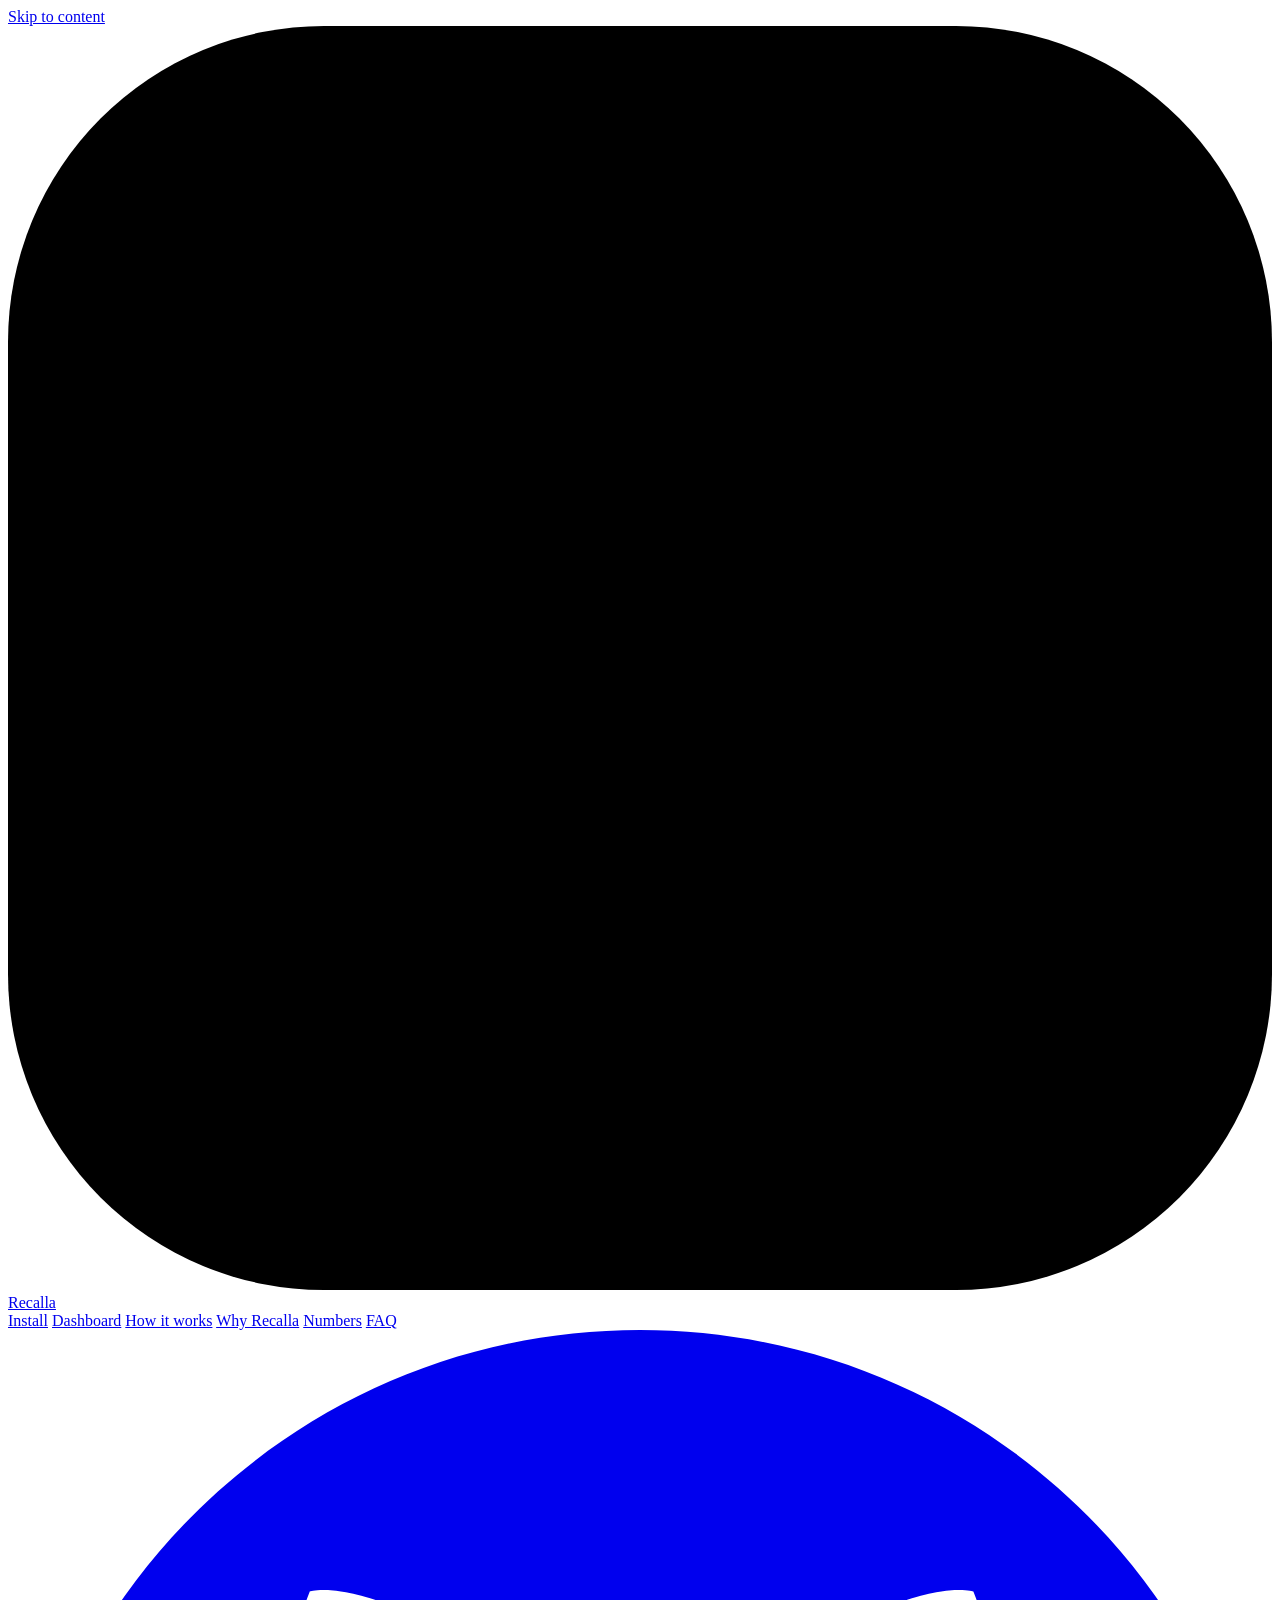
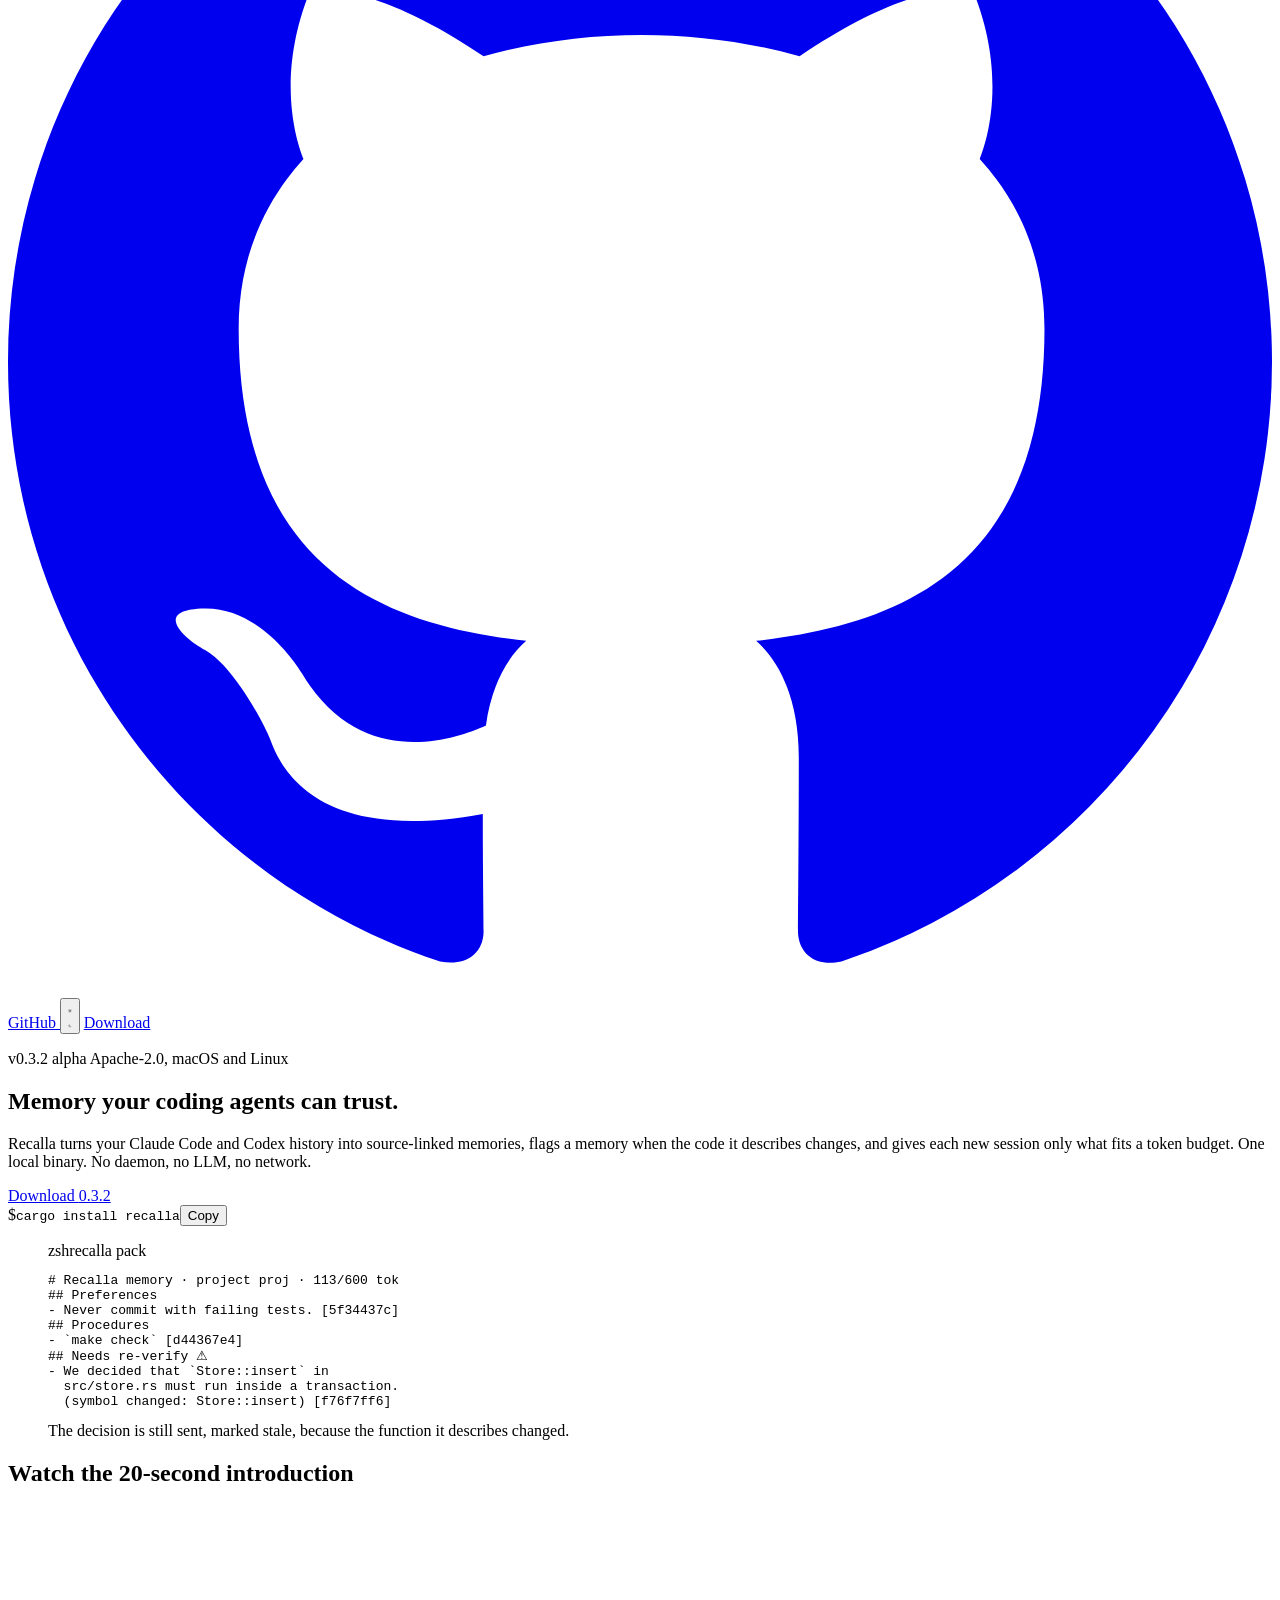
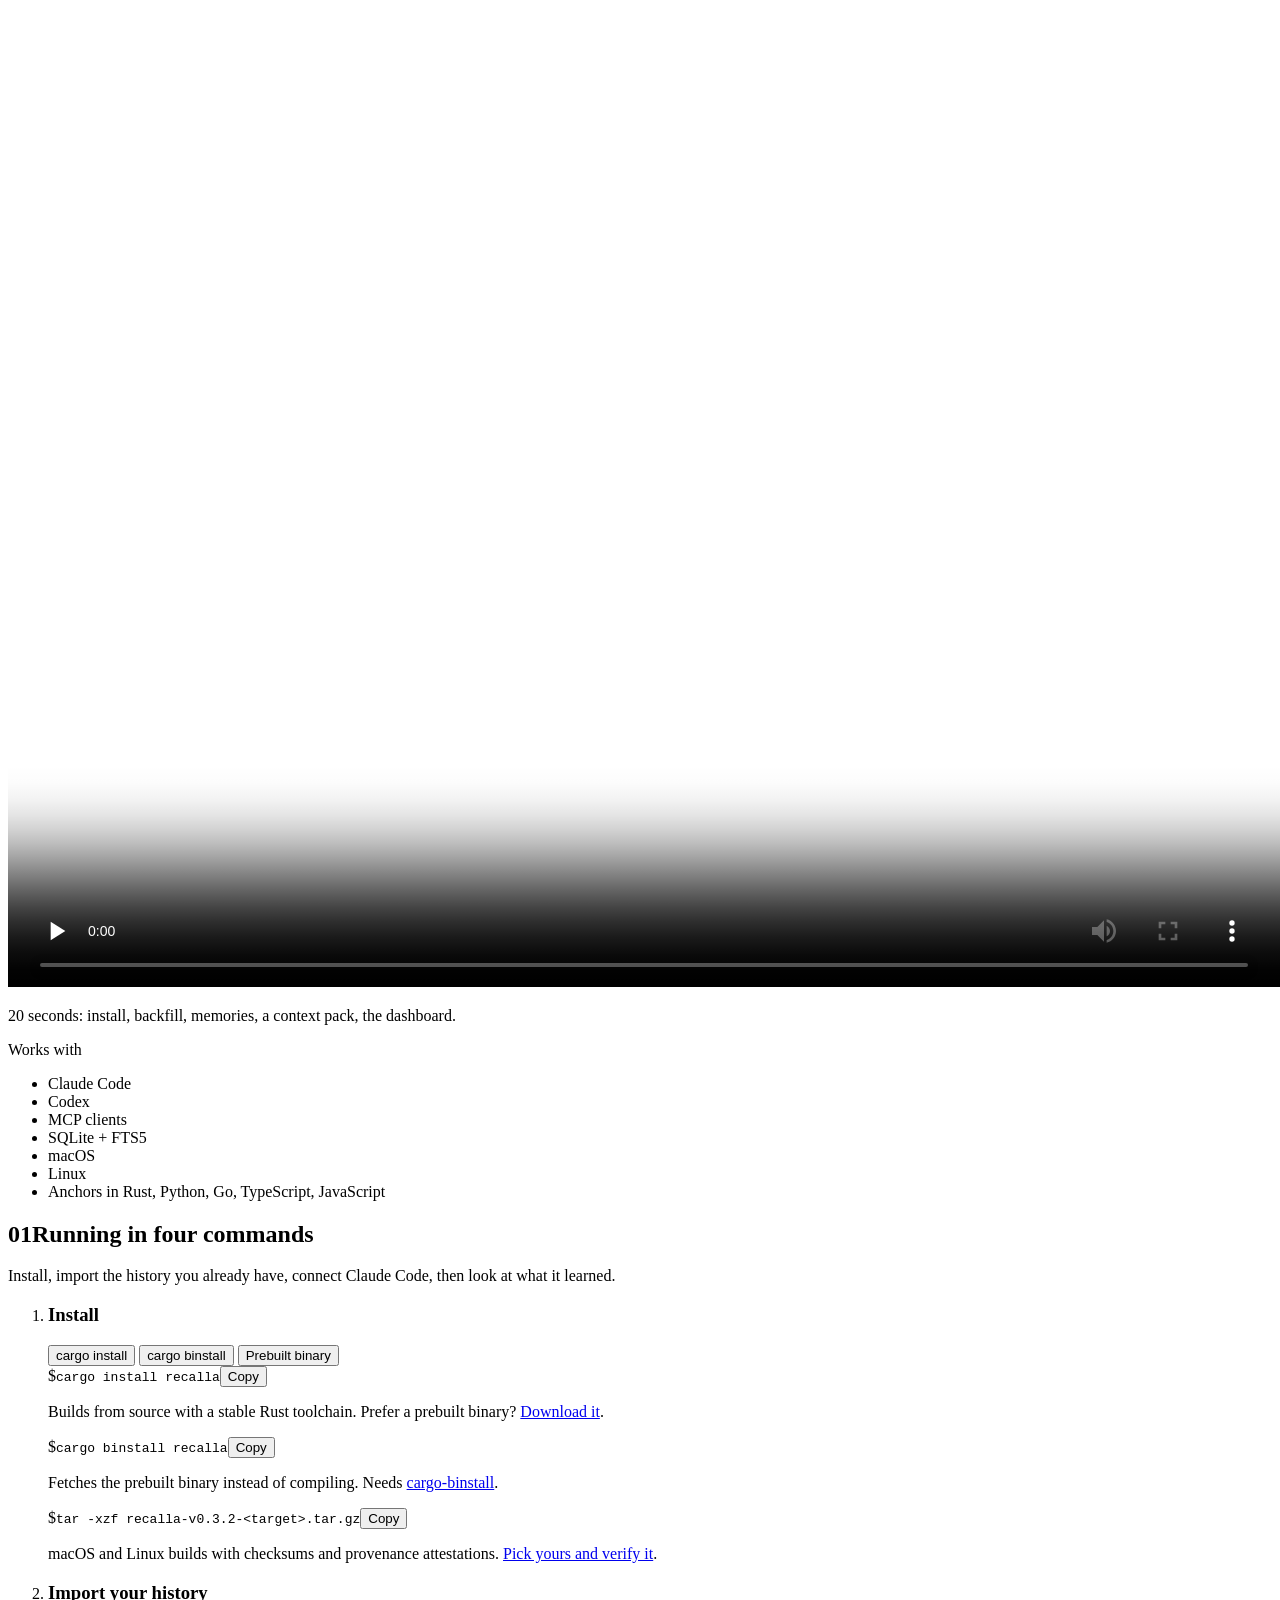
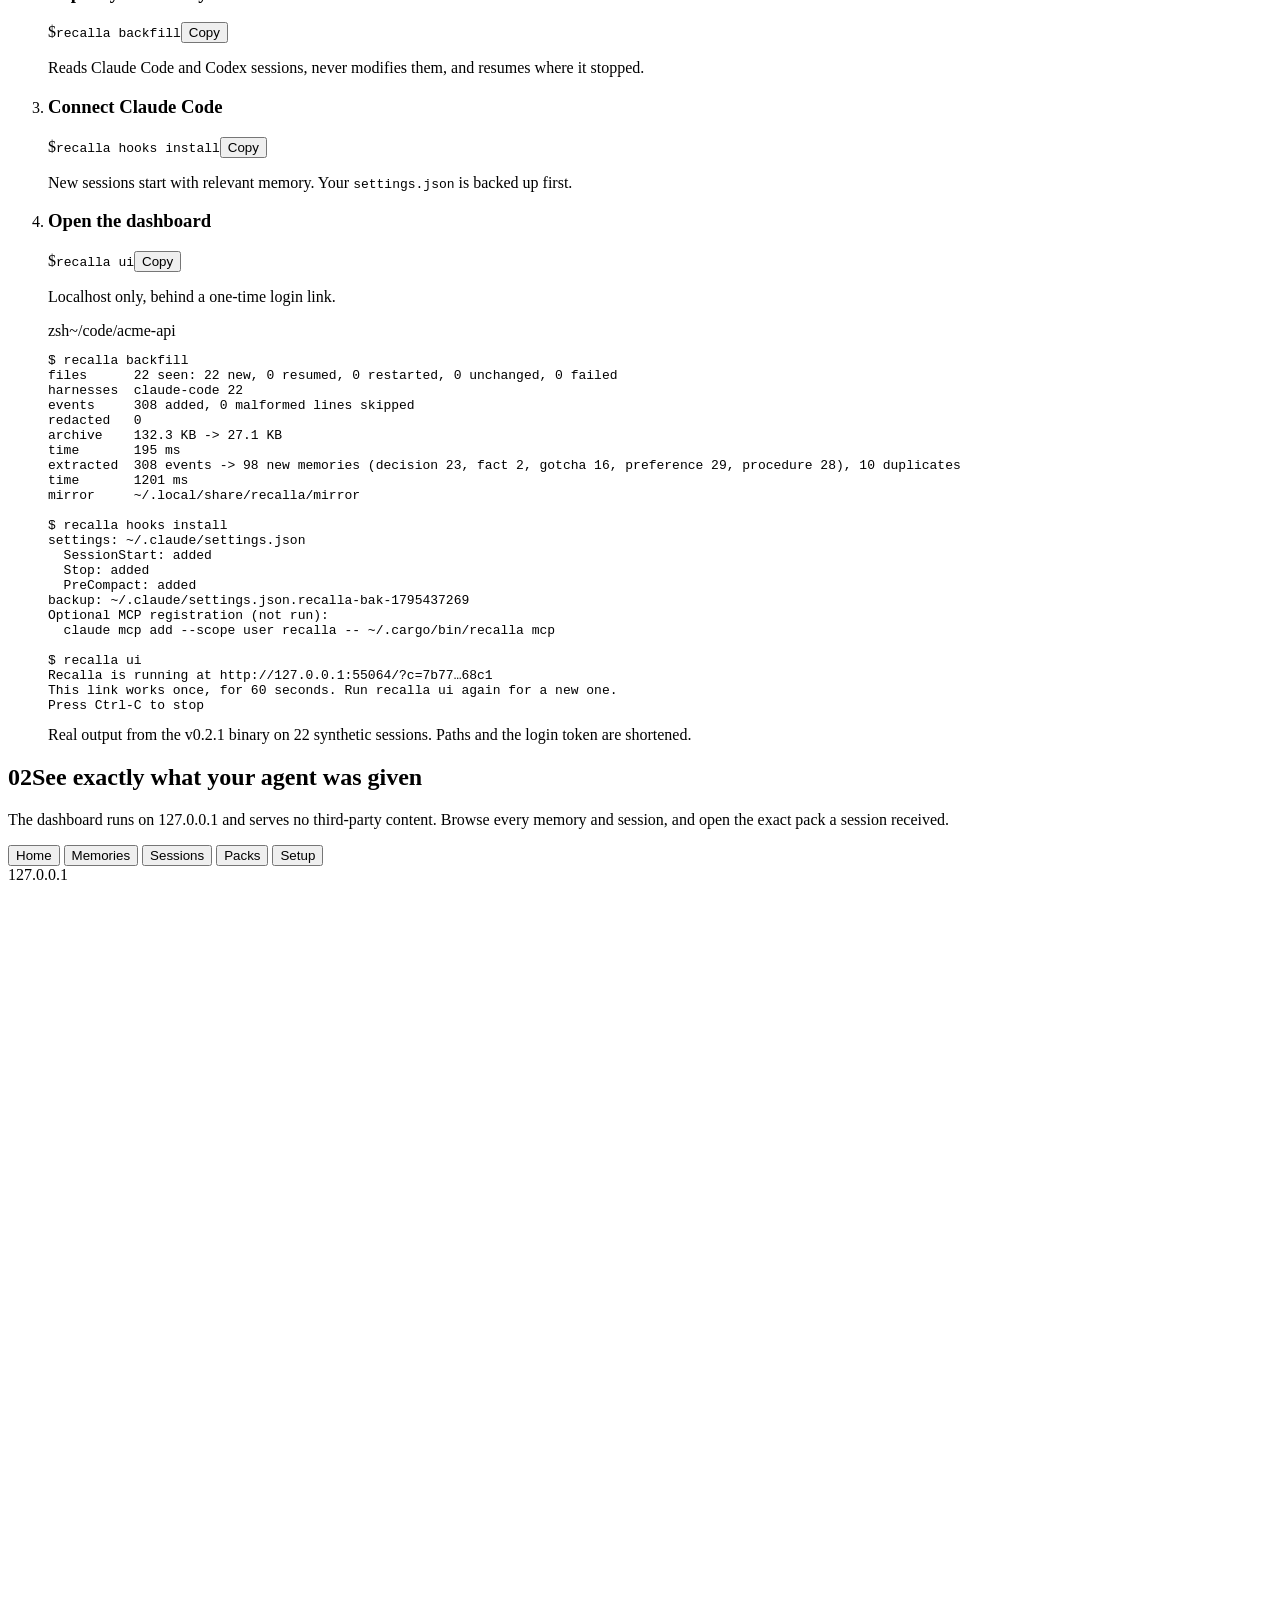
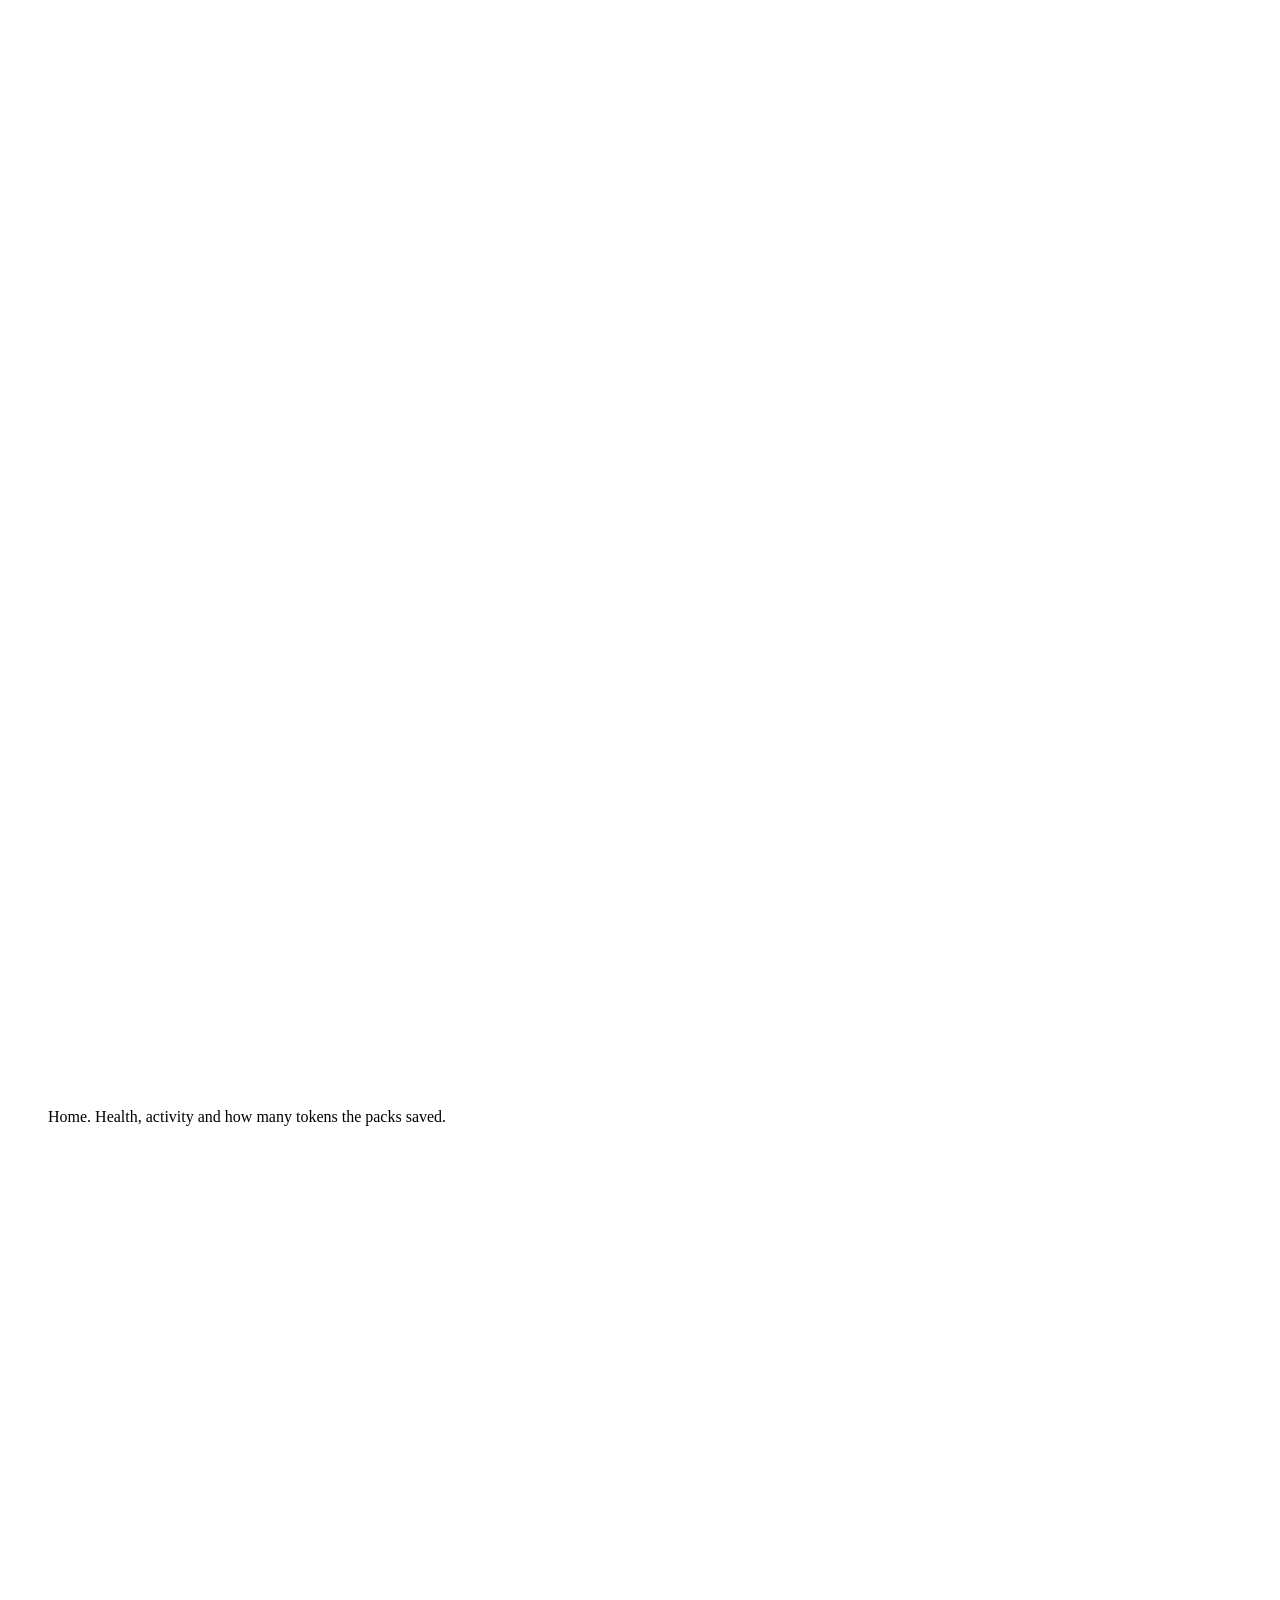
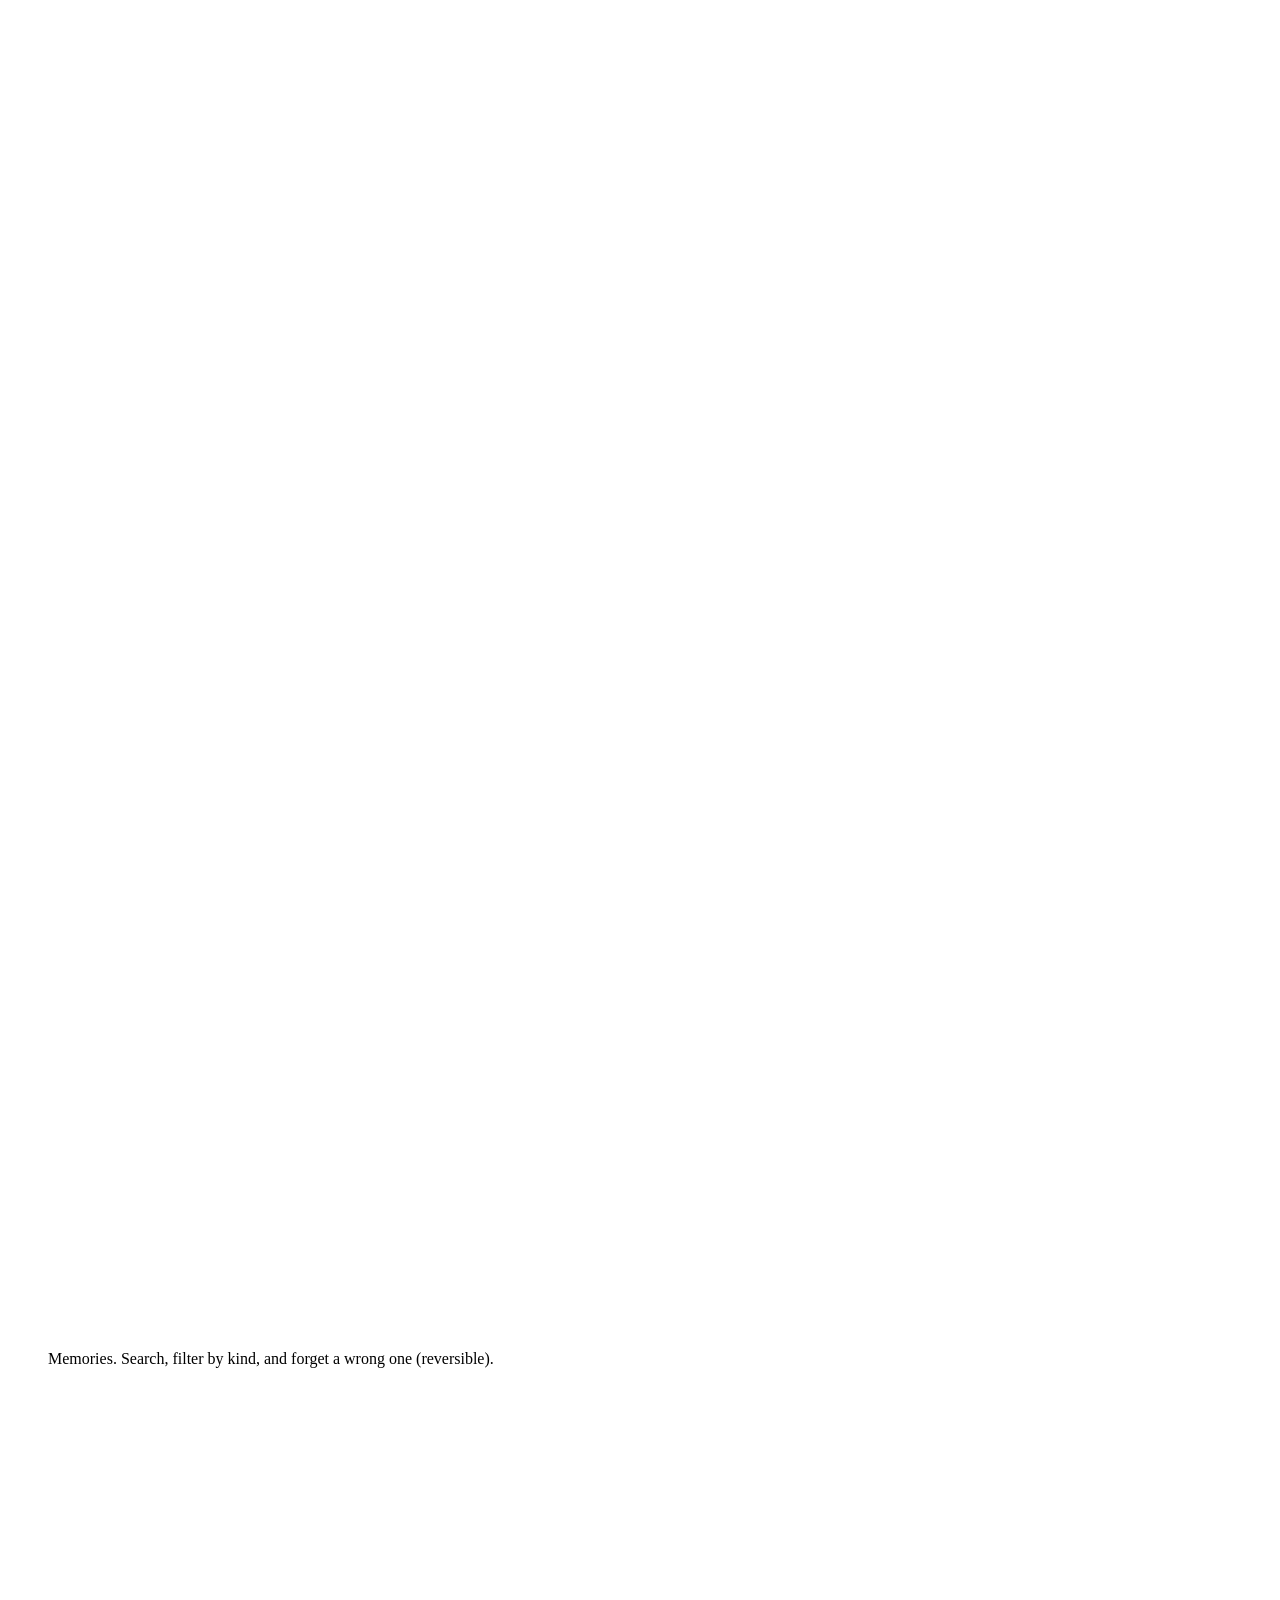
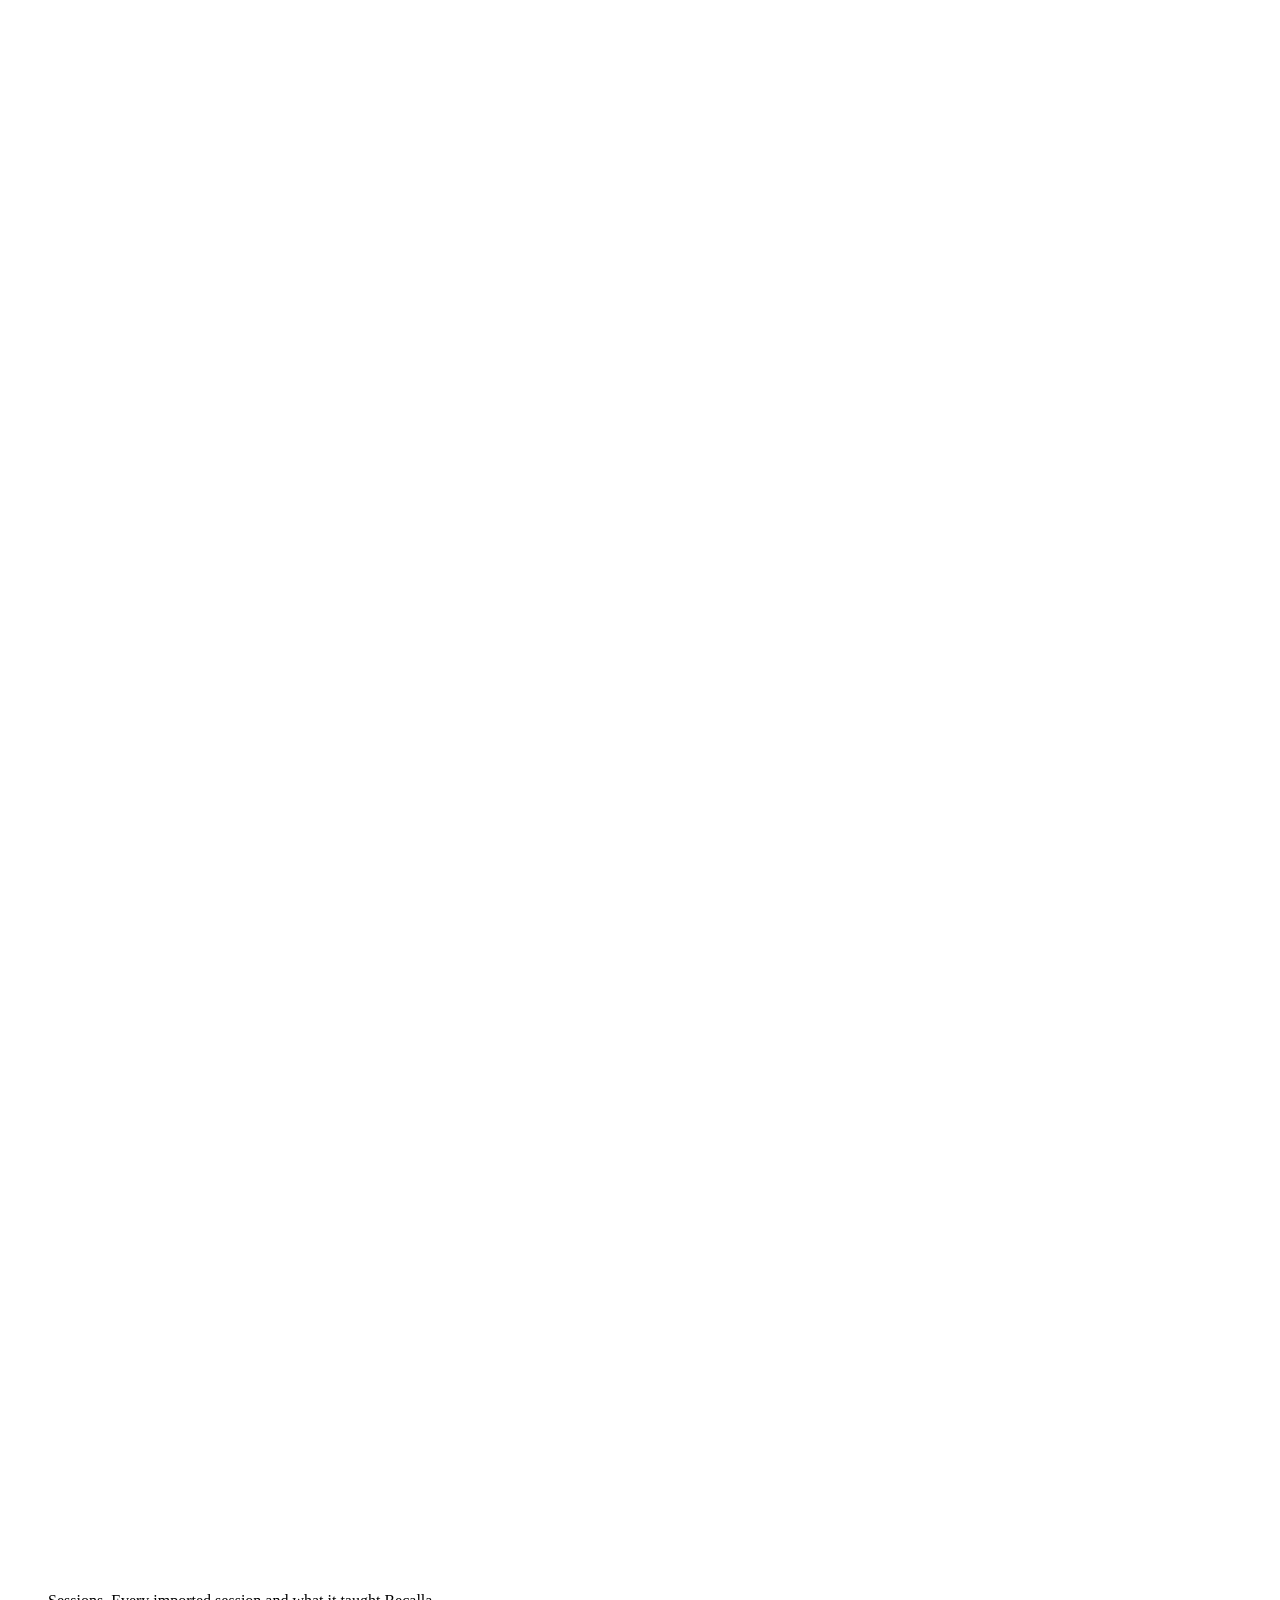
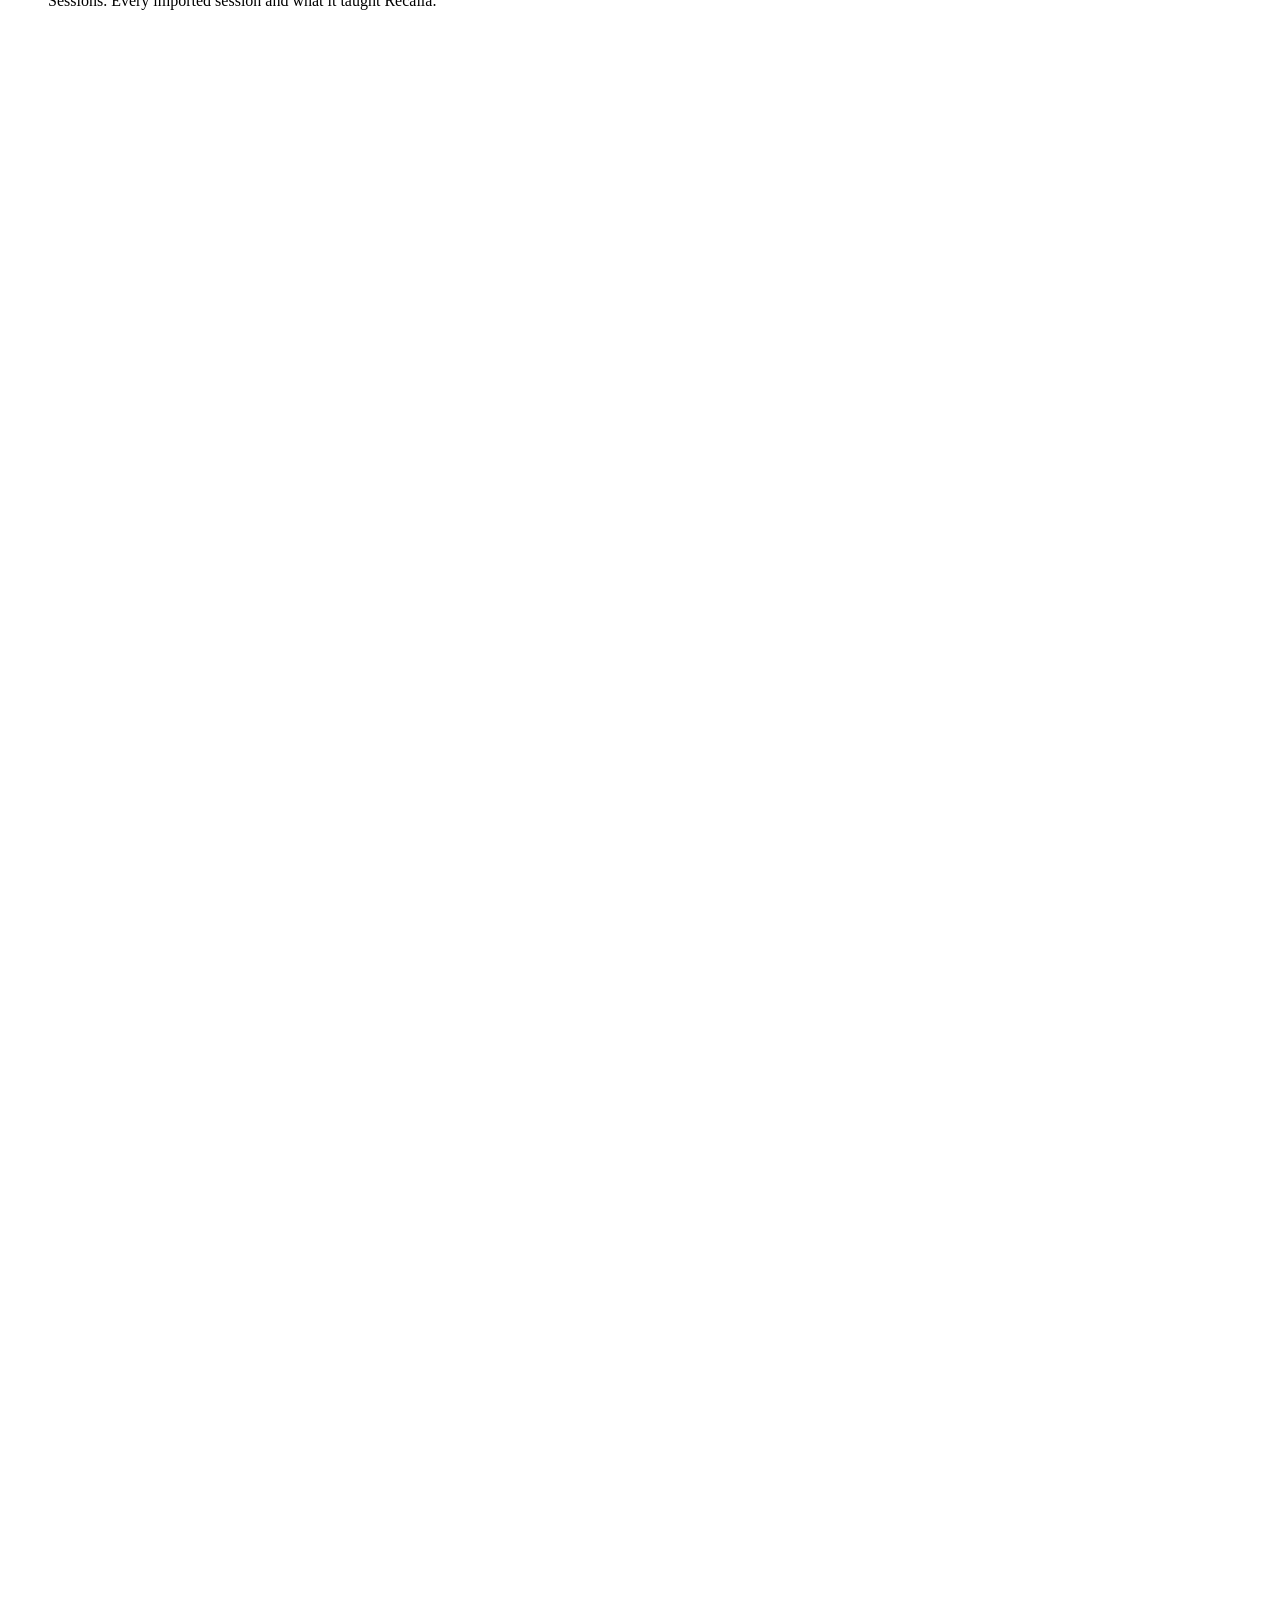
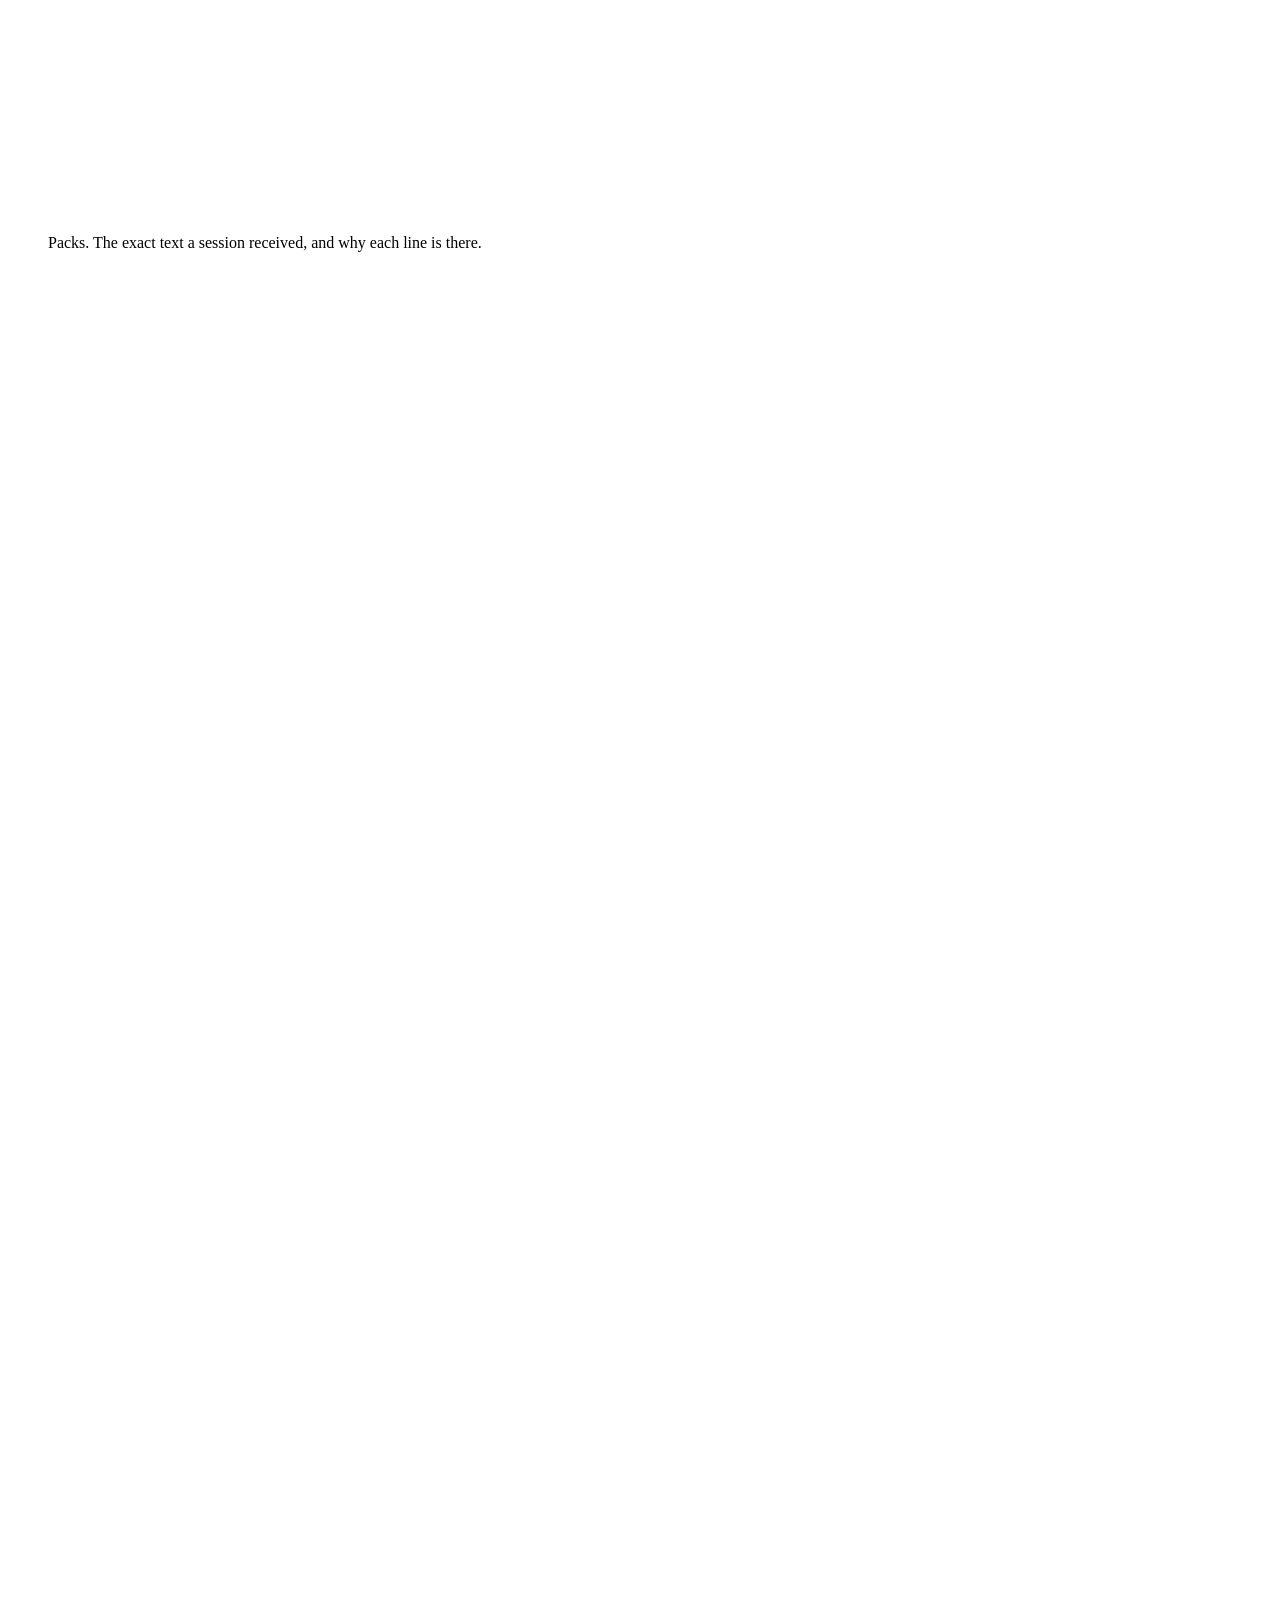
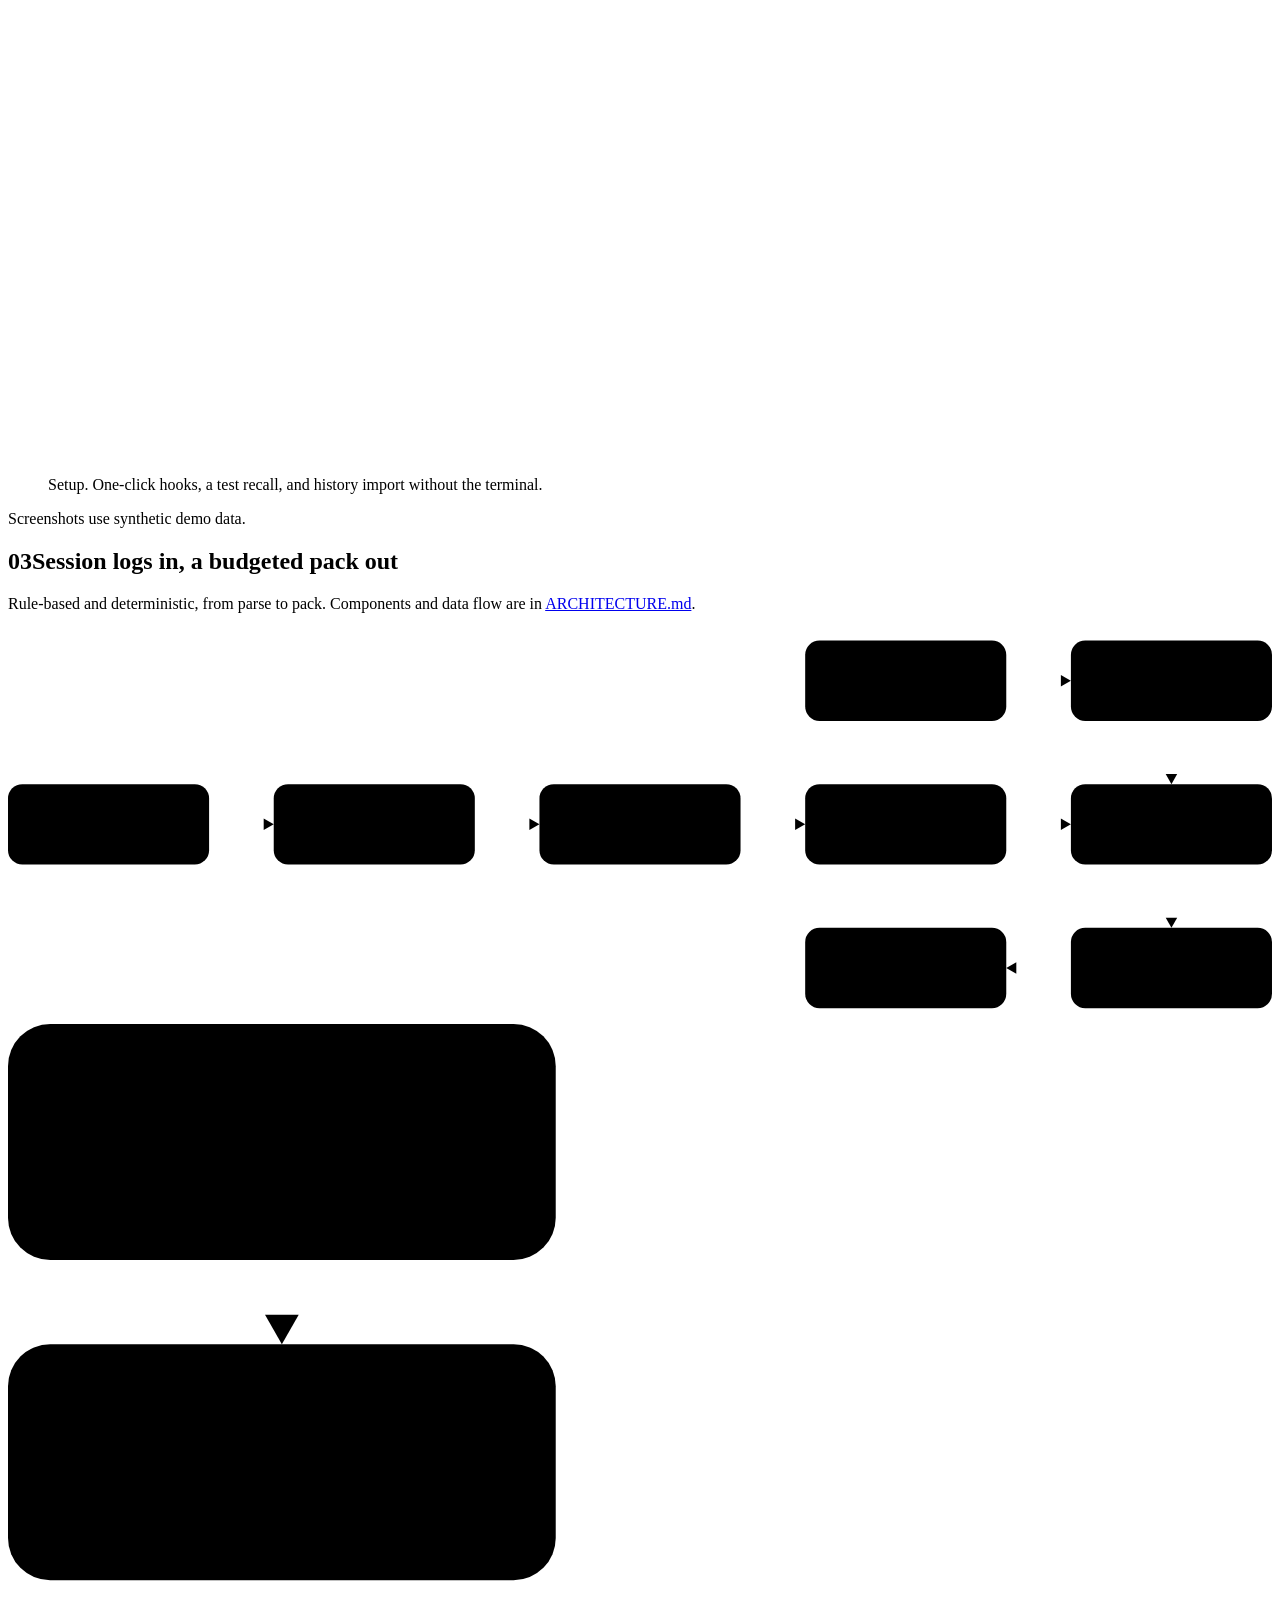
==== commit 3d4a80b1: "chore: release 0.3.2" ====
--- a/web/index.html
+++ b/web/index.html
@@ -1,5 +1,5 @@
 <!doctype html>
-<html lang="en" data-version="0.3.1">
+<html lang="en" data-version="0.3.2">
 <head>
 <meta charset="utf-8" />
 <!-- The site always lives under /recalla/ (GitHub Pages and deepeshgupta.dev/recalla). The base keeps relative asset URLs working when a proxy serves it at /recalla without the trailing slash. -->
@@ -85,7 +85,7 @@
 "description": "Local-first memory engine for Claude Code, Codex and other coding agents.",
 "applicationCategory": "DeveloperApplication",
 "operatingSystem": "macOS, Linux",
-"softwareVersion": "0.3.1",
+"softwareVersion": "0.3.2",
 "license": "https://www.apache.org/licenses/LICENSE-2.0",
 "url": "https://deepeshgupta.dev/recalla/",
 "downloadUrl": "https://github.com/damndeepesh/recalla/releases/latest",
@@ -179,7 +179,7 @@
 <section class="hero" aria-labelledby="h-hero">
 <div class="wrap">
 <p class="badge">
-<span class="badge-ver">v<span data-ver>0.3.1</span> alpha</span>
+<span class="badge-ver">v<span data-ver>0.3.2</span> alpha</span>
 Apache-2.0, macOS and Linux
 </p>
 <h1 id="h-hero">Memory your coding agents can&nbsp;trust.</h1>
@@ -193,7 +193,7 @@
 </p>
 <div class="cta">
 <a class="btn btn-l" href="#download"
->Download <span data-ver>0.3.1</span></a
+>Download <span data-ver>0.3.2</span></a
 >
 <div class="cmd cmd-hero">
 <span class="p" aria-hidden="true">$</span
@@ -319,7 +319,7 @@
 >.
 </p>
 </div>
-<div class="panel" role="tabpanel" id="p-bin" aria-labelledby="t-bin"><div class="cmd"><span class="p" aria-hidden="true">$</span><code data-copy>tar -xzf recalla-v0.3.1-&lt;target&gt;.tar.gz</code><button class="copy" type="button">Copy</button></div><p class="note">macOS and Linux builds with checksums and provenance attestations. <a href="#download">Pick yours and verify it</a>.</p></div>
+<div class="panel" role="tabpanel" id="p-bin" aria-labelledby="t-bin"><div class="cmd"><span class="p" aria-hidden="true">$</span><code data-copy>tar -xzf recalla-v0.3.2-&lt;target&gt;.tar.gz</code><button class="copy" type="button">Copy</button></div><p class="note">macOS and Linux builds with checksums and provenance attestations. <a href="#download">Pick yours and verify it</a>.</p></div>
 </div>
 </li>
 <li>
@@ -1073,7 +1073,7 @@
 <span class="num" aria-hidden="true">08</span>Download
 </h2>
 <p class="lede">
-Version <span data-ver>0.3.1</span> for macOS and Linux. On
+Version <span data-ver>0.3.2</span> for macOS and Linux. On
 Windows, use the Linux build inside WSL.
 </p>
 </header>
@@ -1089,7 +1089,7 @@
 <a
 class="btn"
 data-asset="aarch64-apple-darwin"
-href="https://github.com/damndeepesh/recalla/releases/download/v0.3.1/recalla-v0.3.1-aarch64-apple-darwin.tar.gz"
+href="https://github.com/damndeepesh/recalla/releases/download/v0.3.2/recalla-v0.3.2-aarch64-apple-darwin.tar.gz"
 >Download .tar.gz</a
 >
 </li>
@@ -1102,7 +1102,7 @@
 <a
 class="btn"
 data-asset="x86_64-apple-darwin"
-href="https://github.com/damndeepesh/recalla/releases/download/v0.3.1/recalla-v0.3.1-x86_64-apple-darwin.tar.gz"
+href="https://github.com/damndeepesh/recalla/releases/download/v0.3.2/recalla-v0.3.2-x86_64-apple-darwin.tar.gz"
 >Download .tar.gz</a
 >
 </li>
@@ -1115,7 +1115,7 @@
 <a
 class="btn"
 data-asset="x86_64-unknown-linux-gnu"
-href="https://github.com/damndeepesh/recalla/releases/download/v0.3.1/recalla-v0.3.1-x86_64-unknown-linux-gnu.tar.gz"
+href="https://github.com/damndeepesh/recalla/releases/download/v0.3.2/recalla-v0.3.2-x86_64-unknown-linux-gnu.tar.gz"
 >Download .tar.gz</a
 >
 </li>
@@ -1128,7 +1128,7 @@
 <a
 class="btn"
 data-asset="aarch64-unknown-linux-gnu"
-href="https://github.com/damndeepesh/recalla/releases/download/v0.3.1/recalla-v0.3.1-aarch64-unknown-linux-gnu.tar.gz"
+href="https://github.com/damndeepesh/recalla/releases/download/v0.3.2/recalla-v0.3.2-aarch64-unknown-linux-gnu.tar.gz"
 >Download .tar.gz</a
 >
 </li>
@@ -1153,7 +1153,7 @@
 Every release carries
 <a
 data-asset="SHA256SUMS"
-href="https://github.com/damndeepesh/recalla/releases/download/v0.3.1/SHA256SUMS"
+href="https://github.com/damndeepesh/recalla/releases/download/v0.3.2/SHA256SUMS"
 >SHA256SUMS</a
 >
 and provenance attestations. With both files in one folder:
